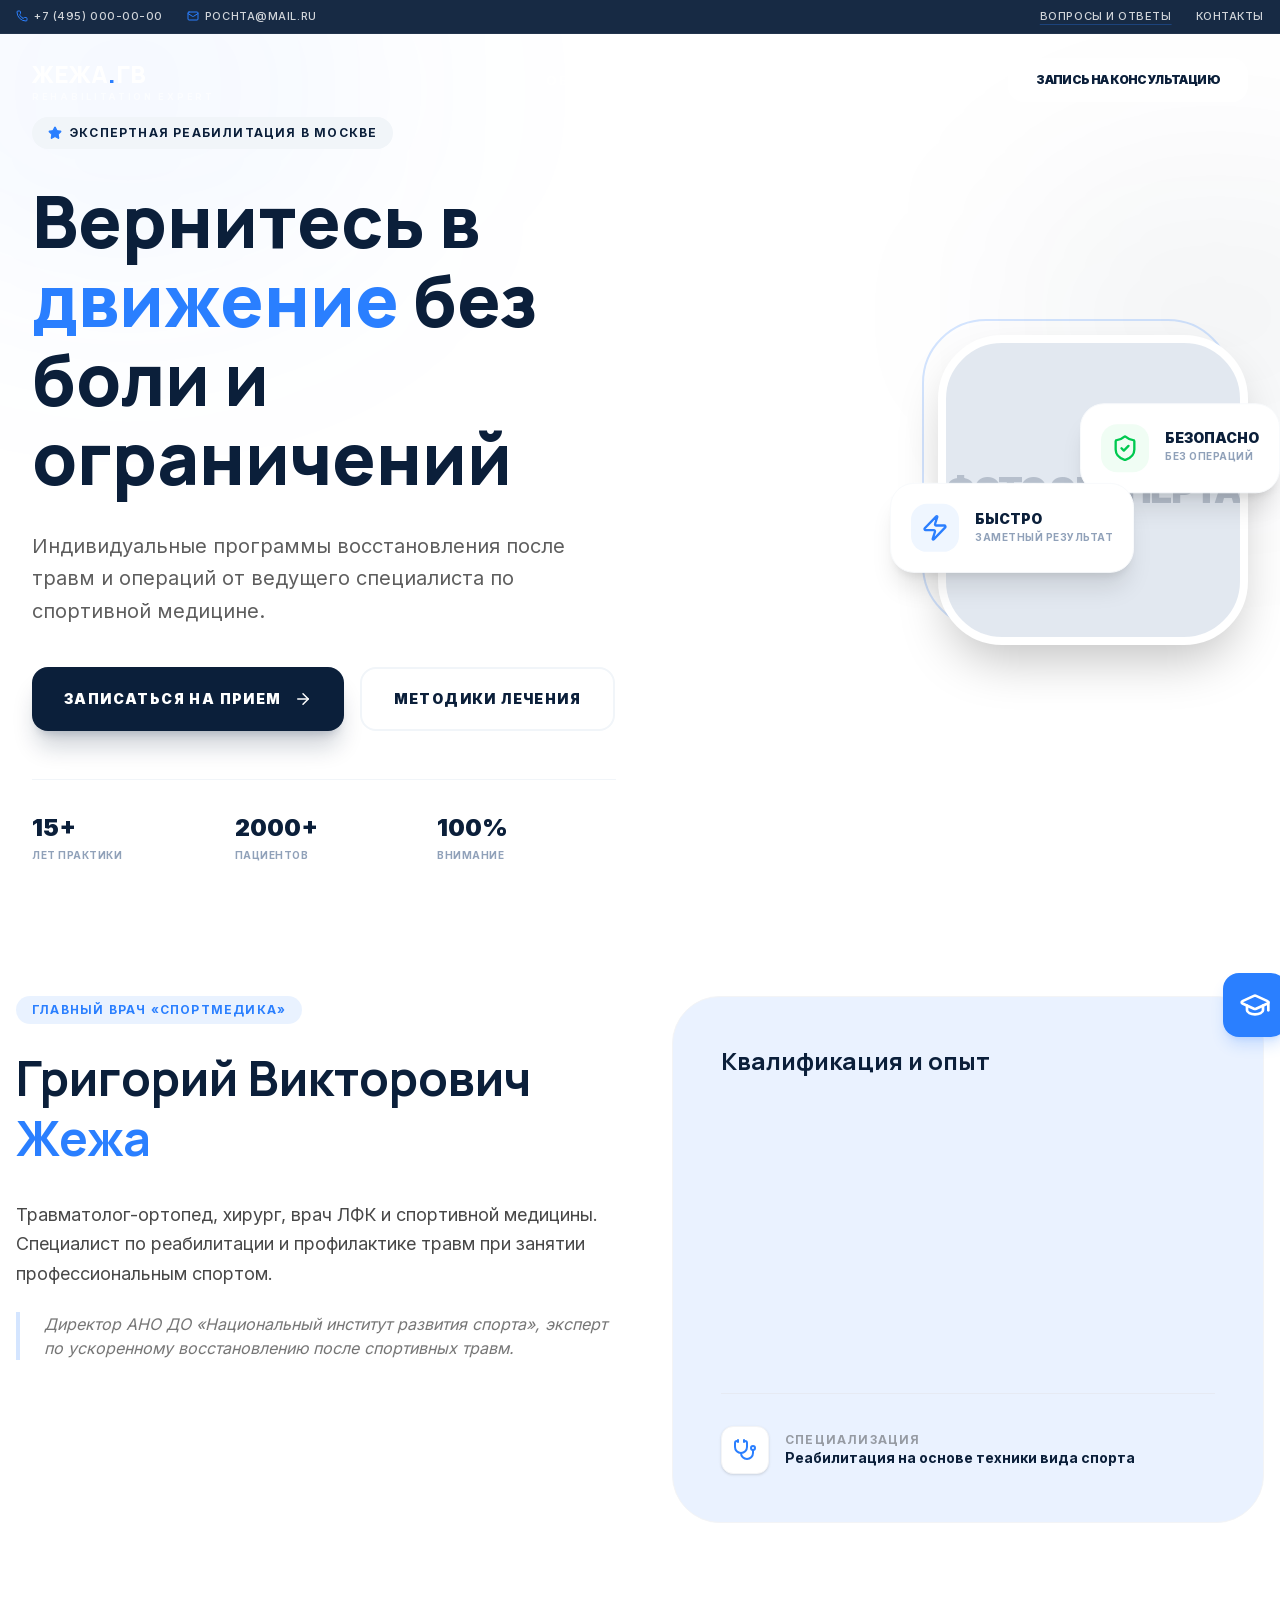
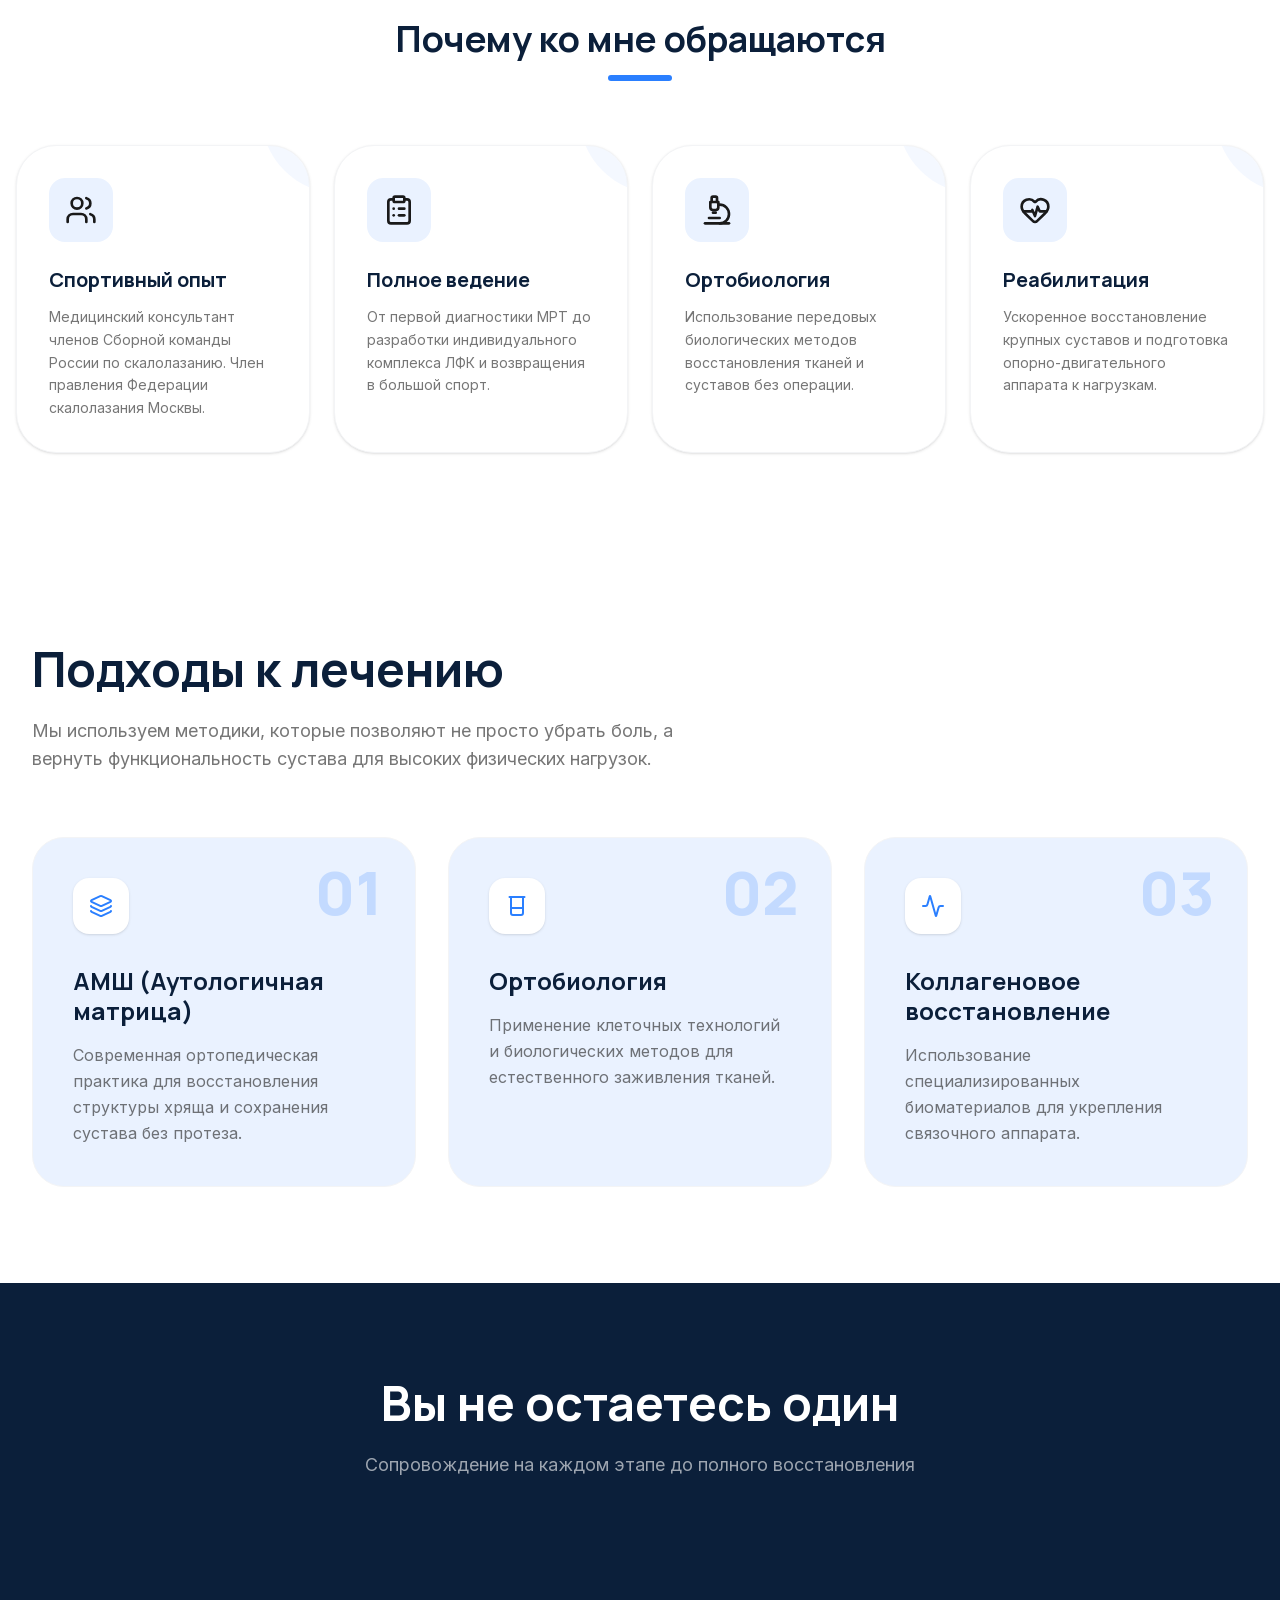
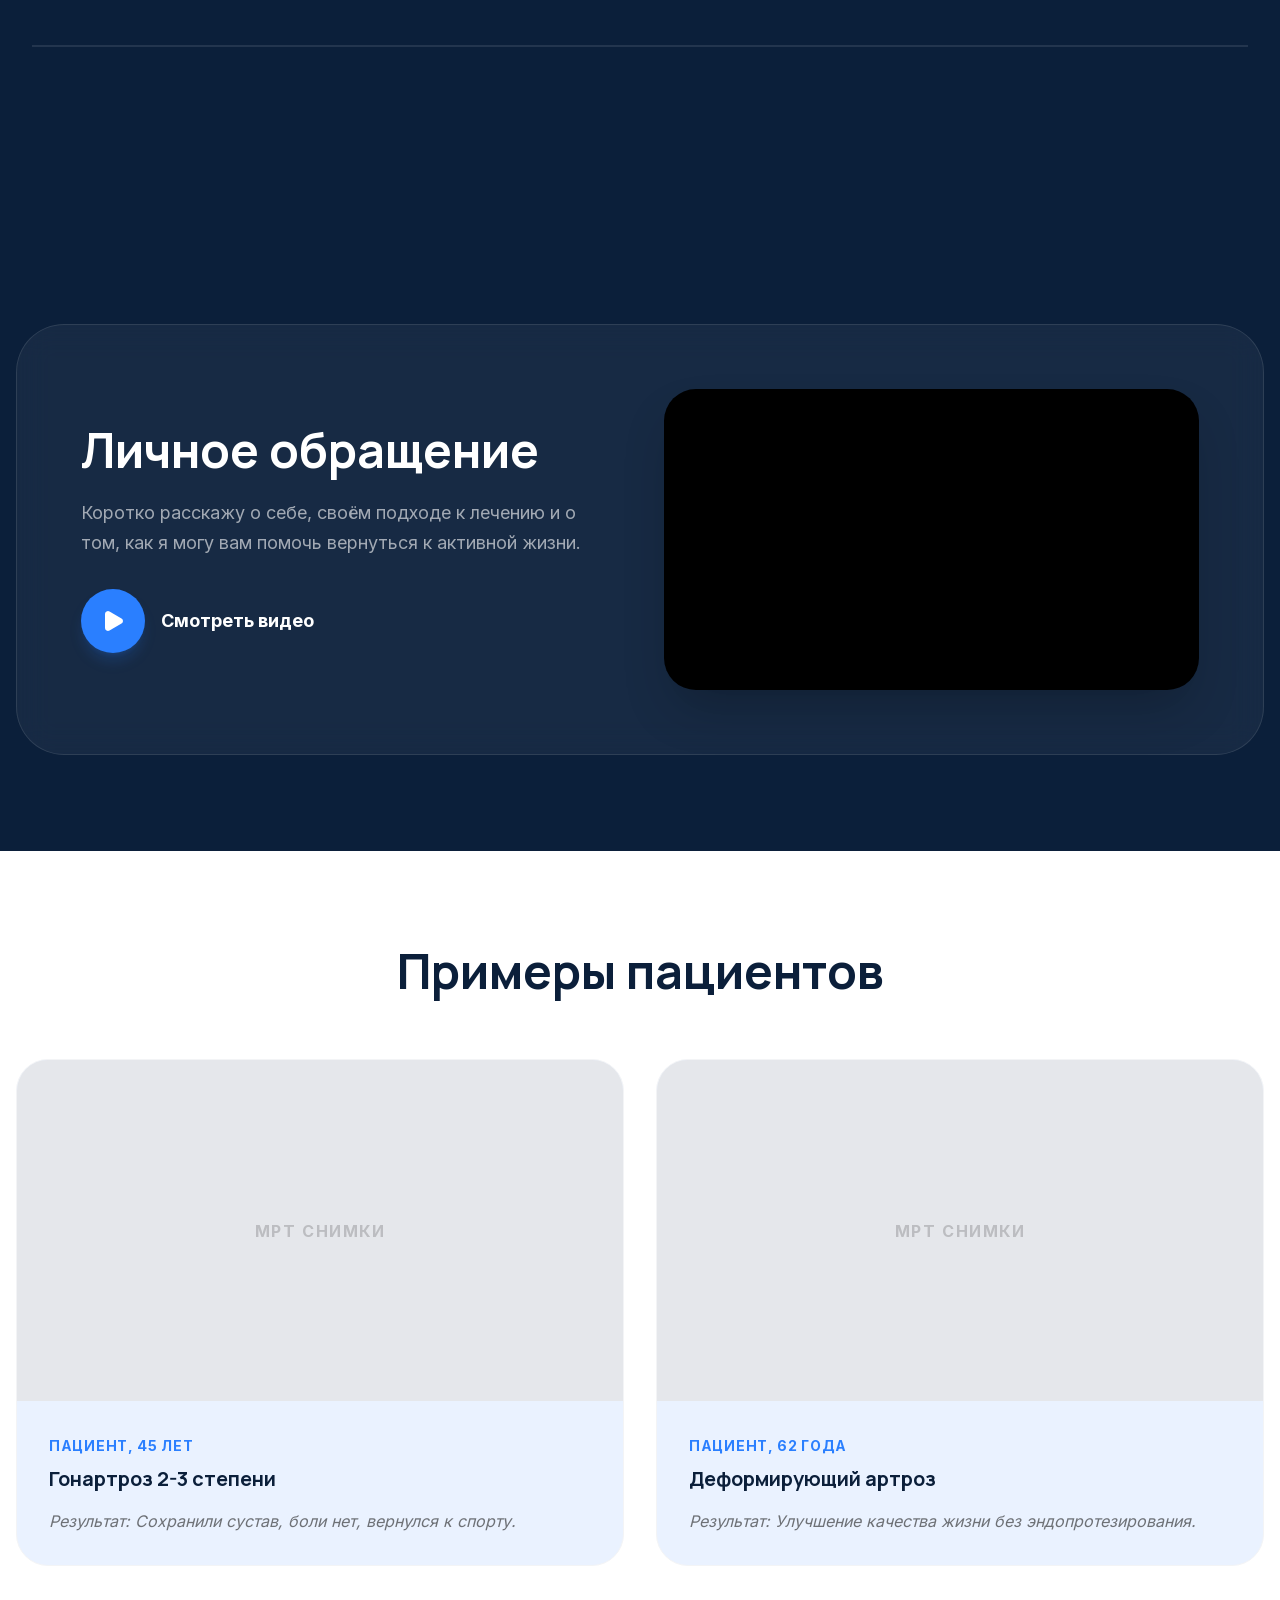
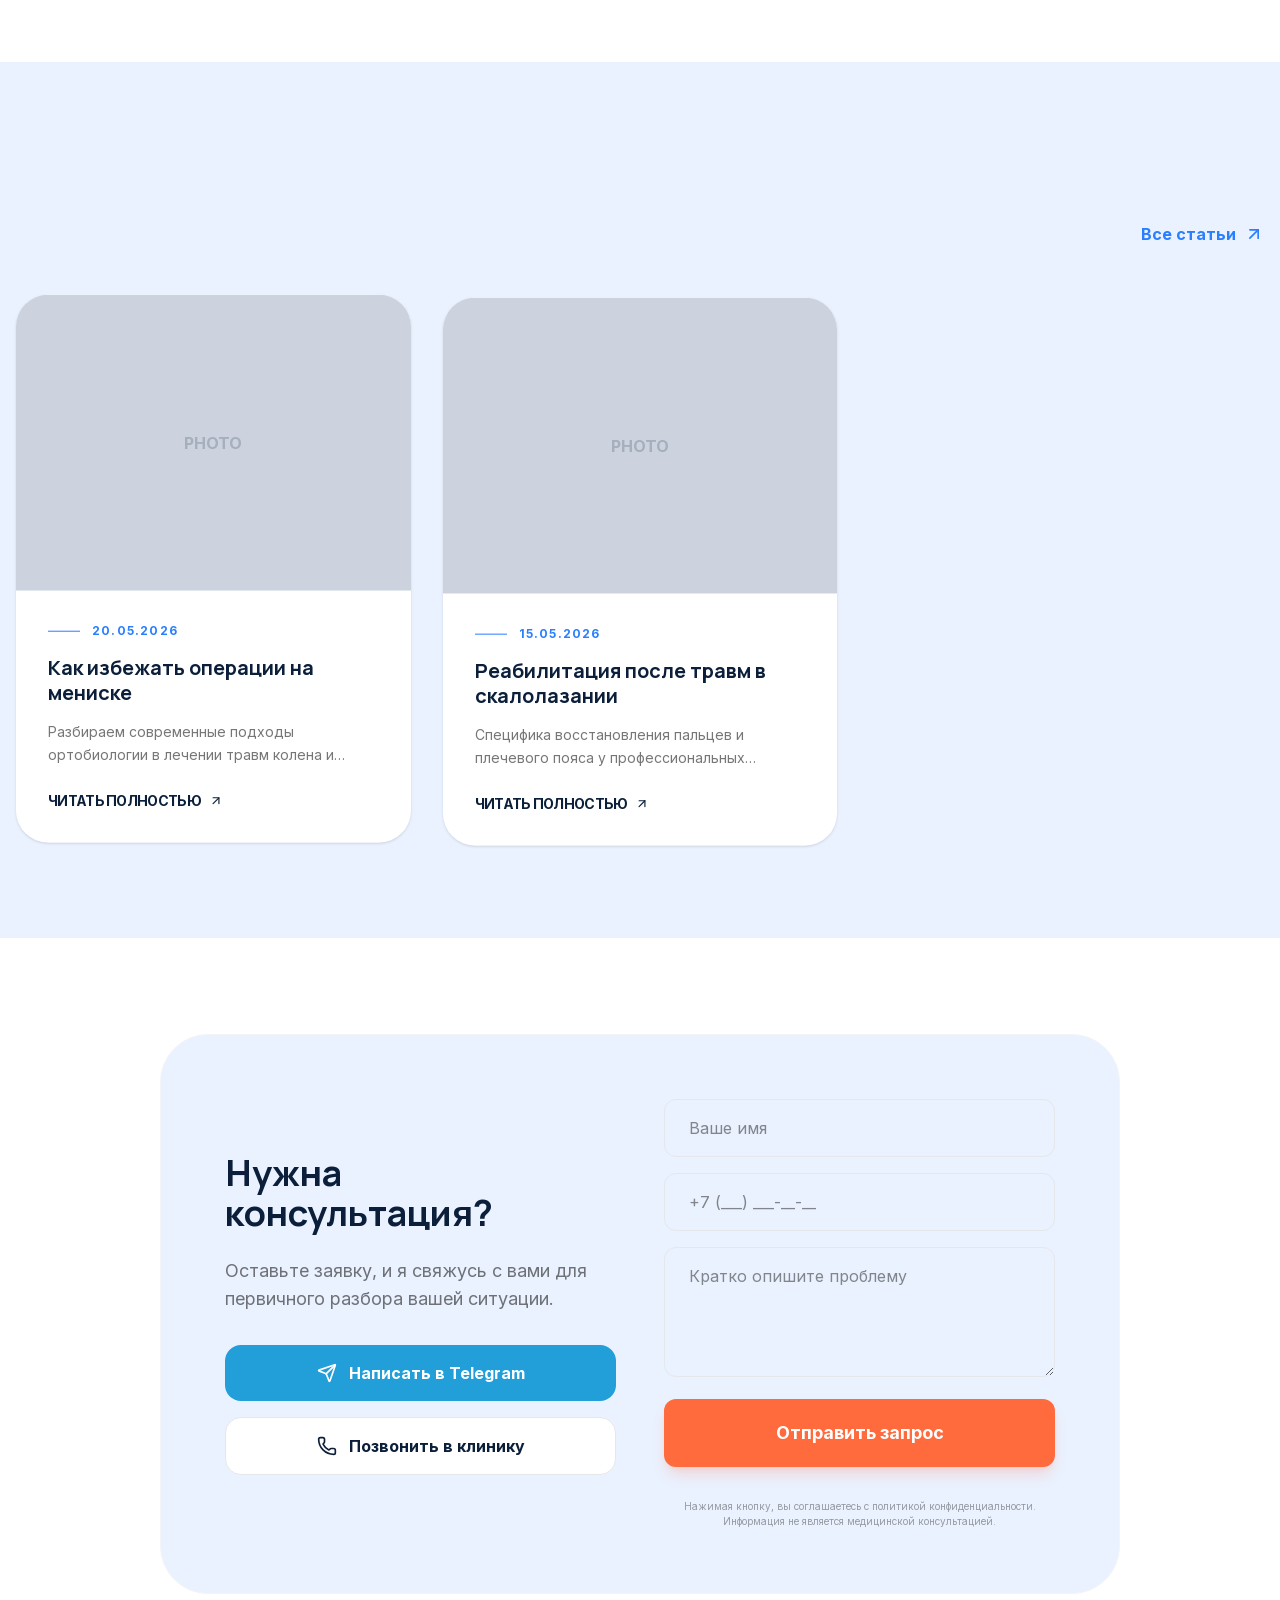
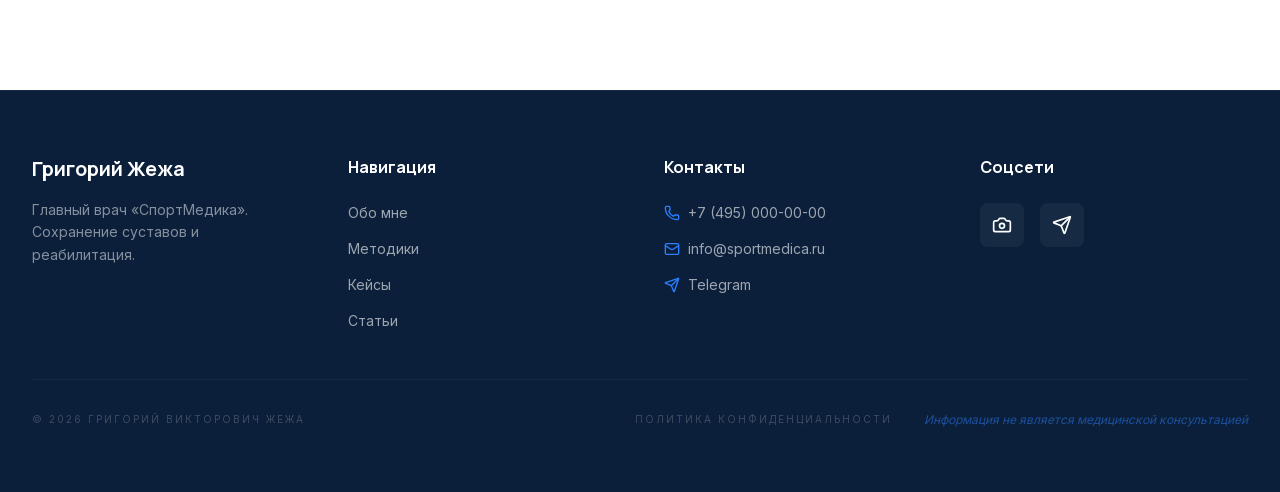
==== index.html @ 29bcb1c1 ". first comm ." ====
<!DOCTYPE html><html lang="ru" class="manrope_87aaf87d-module__mHjxla__variable inter_22094684-module__29r1Fa__variable scroll-smooth"><head><meta charSet="utf-8"/><meta name="viewport" content="width=device-width, initial-scale=1, maximum-scale=1, user-scalable=no"/><link rel="preload" href="/_next/static/media/83afe278b6a6bb3c-s.p.0q-301v4kxxnr.woff2" as="font" crossorigin="" type="font/woff2"/><link rel="preload" href="/_next/static/media/9c72aa0f40e4eef8-s.p.0m6w47a4e5dy9.woff2" as="font" crossorigin="" type="font/woff2"/><link rel="preload" href="/_next/static/media/a343f882a40d2cc9-s.p.0kho-wj7-y-w1.woff2" as="font" crossorigin="" type="font/woff2"/><link rel="preload" href="/_next/static/media/d3fe2f289711ac3f-s.p.0i6ci0u~g4zml.woff2" as="font" crossorigin="" type="font/woff2"/><link rel="stylesheet" href="/_next/static/chunks/0j6iudkbm4wfx.css" data-precedence="next"/><link rel="preload" as="script" fetchPriority="low" href="/_next/static/chunks/0ht900cau6_ur.js"/><script src="/_next/static/chunks/02i7dfk78~t~2.js" async=""></script><script src="/_next/static/chunks/0n~dq4kpx9xxx.js" async=""></script><script src="/_next/static/chunks/13j~uzrbesmg3.js" async=""></script><script src="/_next/static/chunks/turbopack-18ctrmdii3qih.js" async=""></script><script src="/_next/static/chunks/0dbhjjzl8qfwv.js" async=""></script><script src="/_next/static/chunks/08kvuvv_5a09-.js" async=""></script><script src="/_next/static/chunks/0-hlx5q8zrgz7.js" async=""></script><meta name="next-size-adjust" content=""/><title>Григорий Жежа | Травматолог-ортопед • СпортМедика</title><meta name="description" content="Сохранение суставов без эндопротезирования, реабилитация и спортивная медицина в Москве."/><link rel="icon" href="/favicon.ico?favicon.0x3dzn~oxb6tn.ico" sizes="256x256" type="image/x-icon"/><script src="/_next/static/chunks/03~yq9q893hmn.js" noModule=""></script></head><body class="min-h-screen bg-background font-sans antialiased"><div hidden=""><!--$--><!--/$--></div><main class="relative bg-white"><header class="fixed w-full z-[100]"><div class="bg-[#0B1F3A]/95 text-white/80 border-b border-white/5 transition-all duration-500 py-2"><div class="max-w-7xl mx-auto px-4 flex justify-between items-center text-[11px] font-medium tracking-wider uppercase"><div class="flex gap-6 items-center"><a href="tel:+74950000000" class="flex items-center gap-1.5 hover:text-accent transition-colors"><svg xmlns="http://www.w3.org/2000/svg" width="12" height="12" viewBox="0 0 24 24" fill="none" stroke="currentColor" stroke-width="2" stroke-linecap="round" stroke-linejoin="round" class="lucide lucide-phone text-accent" aria-hidden="true"><path d="M13.832 16.568a1 1 0 0 0 1.213-.303l.355-.465A2 2 0 0 1 17 15h3a2 2 0 0 1 2 2v3a2 2 0 0 1-2 2A18 18 0 0 1 2 4a2 2 0 0 1 2-2h3a2 2 0 0 1 2 2v3a2 2 0 0 1-.8 1.6l-.468.351a1 1 0 0 0-.292 1.233 14 14 0 0 0 6.392 6.384"></path></svg> +7 (495) 000-00-00</a><a href="mailto:pochta@mail.ru" class="hidden sm:flex items-center gap-1.5 hover:text-accent transition-colors"><svg xmlns="http://www.w3.org/2000/svg" width="12" height="12" viewBox="0 0 24 24" fill="none" stroke="currentColor" stroke-width="2" stroke-linecap="round" stroke-linejoin="round" class="lucide lucide-mail text-accent" aria-hidden="true"><path d="m22 7-8.991 5.727a2 2 0 0 1-2.009 0L2 7"></path><rect x="2" y="4" width="20" height="16" rx="2"></rect></svg> pochta@mail.ru</a></div><div class="flex gap-6 items-center"><a href="#faq" class="hover:text-white transition-colors underline decoration-accent/30 underline-offset-4">Вопросы и ответы</a><a href="#contacts" class="hidden sm:block hover:text-white transition-colors">Контакты</a></div></div></div><nav class="transition-all duration-500 bg-transparent py-6"><div class="max-w-7xl mx-auto px-4 sm:px-6 lg:px-8"><div class="flex justify-between items-center"><a href="#" class="flex flex-col group"><span class="font-display font-black text-2xl transition-colors duration-500 text-white">ЖЕЖА<span class="text-accent">.</span>ГВ</span><span class="text-[9px] uppercase font-bold tracking-[0.3em] transition-colors duration-500 text-white/60">Rehabilitation Expert</span></a><div class="hidden md:flex items-center space-x-10"><a href="#about" class="text-[13px] font-bold uppercase tracking-widest hover:text-accent transition-all relative after:content-[&#x27;&#x27;] after:absolute after:bottom-[-4px] after:left-0 after:w-0 after:h-[2px] after:bg-accent after:transition-all hover:after:w-full text-white">Обо мне</a><a href="#methods" class="text-[13px] font-bold uppercase tracking-widest hover:text-accent transition-all relative after:content-[&#x27;&#x27;] after:absolute after:bottom-[-4px] after:left-0 after:w-0 after:h-[2px] after:bg-accent after:transition-all hover:after:w-full text-white">Методики</a><a href="#cases" class="text-[13px] font-bold uppercase tracking-widest hover:text-accent transition-all relative after:content-[&#x27;&#x27;] after:absolute after:bottom-[-4px] after:left-0 after:w-0 after:h-[2px] after:bg-accent after:transition-all hover:after:w-full text-white">Кейсы</a><a href="#articles" class="text-[13px] font-bold uppercase tracking-widest hover:text-accent transition-all relative after:content-[&#x27;&#x27;] after:absolute after:bottom-[-4px] after:left-0 after:w-0 after:h-[2px] after:bg-accent after:transition-all hover:after:w-full text-white">Статьи</a><div class="flex items-center gap-3 pl-4 border-l border-white/10"><button class="px-7 py-3.5 rounded-2xl text-xs font-black uppercase tracking-tighter transition-all hover:scale-105 active:scale-95 shadow-lg bg-white text-primary shadow-white/10">Запись на консультацию</button></div></div><div class="md:hidden flex items-center gap-4"><a href="tel:+74950000000" class="p-2 rounded-xl bg-white/10 text-white"><svg xmlns="http://www.w3.org/2000/svg" width="20" height="20" viewBox="0 0 24 24" fill="none" stroke="currentColor" stroke-width="2" stroke-linecap="round" stroke-linejoin="round" class="lucide lucide-phone" aria-hidden="true"><path d="M13.832 16.568a1 1 0 0 0 1.213-.303l.355-.465A2 2 0 0 1 17 15h3a2 2 0 0 1 2 2v3a2 2 0 0 1-2 2A18 18 0 0 1 2 4a2 2 0 0 1 2-2h3a2 2 0 0 1 2 2v3a2 2 0 0 1-.8 1.6l-.468.351a1 1 0 0 0-.292 1.233 14 14 0 0 0 6.392 6.384"></path></svg></a><button class="p-2 rounded-xl transition-colors bg-accent text-white"><svg xmlns="http://www.w3.org/2000/svg" width="24" height="24" viewBox="0 0 24 24" fill="none" stroke="currentColor" stroke-width="2" stroke-linecap="round" stroke-linejoin="round" class="lucide lucide-menu" aria-hidden="true"><path d="M4 5h16"></path><path d="M4 12h16"></path><path d="M4 19h16"></path></svg></button></div></div></div></nav></header><section class="relative min-h-screen flex items-center pt-20 overflow-hidden bg-white"><div class="absolute top-0 left-0 w-full h-full overflow-hidden pointer-events-none"><div class="absolute -top-[10%] -left-[10%] w-[40%] h-[40%] bg-accent/5 rounded-full blur-[120px]"></div><div class="absolute top-[20%] -right-[10%] w-[30%] h-[30%] bg-primary/5 rounded-full blur-[100px]"></div></div><div class="max-w-7xl mx-auto px-4 sm:px-6 lg:px-8 relative z-10"><div class="grid lg:grid-cols-2 gap-12 items-center"><div style="opacity:0;transform:translateX(-50px)"><div class="inline-flex items-center gap-2 px-4 py-2 rounded-full bg-slate-100 text-primary text-xs font-bold uppercase tracking-widest mb-8"><svg xmlns="http://www.w3.org/2000/svg" width="14" height="14" viewBox="0 0 24 24" fill="none" stroke="currentColor" stroke-width="2" stroke-linecap="round" stroke-linejoin="round" class="lucide lucide-star text-accent fill-accent" aria-hidden="true"><path d="M11.525 2.295a.53.53 0 0 1 .95 0l2.31 4.679a2.123 2.123 0 0 0 1.595 1.16l5.166.756a.53.53 0 0 1 .294.904l-3.736 3.638a2.123 2.123 0 0 0-.611 1.878l.882 5.14a.53.53 0 0 1-.771.56l-4.618-2.428a2.122 2.122 0 0 0-1.973 0L6.396 21.01a.53.53 0 0 1-.77-.56l.881-5.139a2.122 2.122 0 0 0-.611-1.879L2.16 9.795a.53.53 0 0 1 .294-.906l5.165-.755a2.122 2.122 0 0 0 1.597-1.16z"></path></svg><span>Экспертная реабилитация в Москве</span></div><h1 class="text-5xl md:text-7xl font-display font-black text-primary leading-[1.1] mb-8">Вернитесь в <span class="text-accent">движение</span> без боли и ограничений</h1><p class="text-lg md:text-xl text-dark/70 mb-10 leading-relaxed max-w-xl">Индивидуальные программы восстановления после травм и операций от ведущего специалиста по спортивной медицине.</p><div class="flex flex-col sm:flex-row gap-4"><button class="group flex items-center justify-center gap-3 bg-primary text-white px-8 py-5 rounded-2xl font-black uppercase tracking-widest text-sm hover:bg-primary/90 transition-all hover:scale-105 active:scale-95 shadow-xl shadow-primary/20">Записаться на прием<svg xmlns="http://www.w3.org/2000/svg" width="18" height="18" viewBox="0 0 24 24" fill="none" stroke="currentColor" stroke-width="2" stroke-linecap="round" stroke-linejoin="round" class="lucide lucide-arrow-right group-hover:translate-x-1 transition-transform" aria-hidden="true"><path d="M5 12h14"></path><path d="m12 5 7 7-7 7"></path></svg></button><a href="#methods" class="flex items-center justify-center gap-3 bg-white border-2 border-slate-100 text-primary px-8 py-5 rounded-2xl font-black uppercase tracking-widest text-sm hover:border-accent/30 transition-all">Методики лечения</a></div><div class="mt-12 grid grid-cols-3 gap-6 border-t border-slate-100 pt-8"><div class="flex flex-col gap-1"><span class="text-2xl font-black text-primary">15+</span><span class="text-[10px] uppercase font-bold text-slate-400 tracking-wider">Лет практики</span></div><div class="flex flex-col gap-1"><span class="text-2xl font-black text-primary">2000+</span><span class="text-[10px] uppercase font-bold text-slate-400 tracking-wider">Пациентов</span></div><div class="flex flex-col gap-1"><span class="text-2xl font-black text-primary">100%</span><span class="text-[10px] uppercase font-bold text-slate-400 tracking-wider">Внимание</span></div></div></div><div class="relative lg:ml-auto" style="opacity:0;transform:scale(0.8)"><div class="relative w-full aspect-square max-w-[500px] mx-auto"><div class="absolute -top-4 -left-4 w-full h-full border-2 border-accent/20 rounded-[4rem] z-0"></div><div class="relative z-10 w-full h-full bg-slate-200 rounded-[4rem] overflow-hidden shadow-2xl flex items-center justify-center border-8 border-white"><span class="text-primary/20 font-black text-4xl uppercase tracking-tighter">Фото эксперта</span></div><div class="absolute -right-8 top-1/4 z-20 bg-white p-5 rounded-3xl shadow-xl flex items-center gap-4 border border-slate-50"><div class="w-12 h-12 bg-green-50 rounded-2xl flex items-center justify-center text-green-500"><svg xmlns="http://www.w3.org/2000/svg" width="28" height="28" viewBox="0 0 24 24" fill="none" stroke="currentColor" stroke-width="2" stroke-linecap="round" stroke-linejoin="round" class="lucide lucide-shield-check" aria-hidden="true"><path d="M20 13c0 5-3.5 7.5-7.66 8.95a1 1 0 0 1-.67-.01C7.5 20.5 4 18 4 13V6a1 1 0 0 1 1-1c2 0 4.5-1.2 6.24-2.72a1.17 1.17 0 0 1 1.52 0C14.51 3.81 17 5 19 5a1 1 0 0 1 1 1z"></path><path d="m9 12 2 2 4-4"></path></svg></div><div><div class="text-sm font-black text-primary uppercase leading-none mb-1">Безопасно</div><div class="text-[10px] text-slate-400 font-bold uppercase tracking-wider">Без операций</div></div></div><div class="absolute -left-12 bottom-1/4 z-20 bg-white p-5 rounded-3xl shadow-xl flex items-center gap-4 border border-slate-50"><div class="w-12 h-12 bg-blue-50 rounded-2xl flex items-center justify-center text-blue-500"><svg xmlns="http://www.w3.org/2000/svg" width="28" height="28" viewBox="0 0 24 24" fill="none" stroke="currentColor" stroke-width="2" stroke-linecap="round" stroke-linejoin="round" class="lucide lucide-zap" aria-hidden="true"><path d="M4 14a1 1 0 0 1-.78-1.63l9.9-10.2a.5.5 0 0 1 .86.46l-1.92 6.02A1 1 0 0 0 13 10h7a1 1 0 0 1 .78 1.63l-9.9 10.2a.5.5 0 0 1-.86-.46l1.92-6.02A1 1 0 0 0 11 14z"></path></svg></div><div><div class="text-sm font-black text-primary uppercase leading-none mb-1">Быстро</div><div class="text-[10px] text-slate-400 font-bold uppercase tracking-wider">Заметный результат</div></div></div></div></div></div></div></section><section id="about" class="py-24 bg-white overflow-hidden"><div class="max-w-7xl mx-auto px-4"><div class="grid lg:grid-cols-2 gap-16 mb-24 items-start"><div style="opacity:0;transform:translateX(-30px)"><div class="inline-block px-4 py-1.5 bg-accent/10 text-accent rounded-full text-xs font-bold uppercase tracking-widest mb-6">Главный врач «СпортМедика»</div><h2 class="text-4xl md:text-5xl font-display font-bold text-primary mb-8 leading-tight">Григорий Викторович <br/> <span class="text-accent">Жежа</span></h2><div class="space-y-6 text-dark/80 leading-relaxed text-lg"><p>Травматолог-ортопед, хирург, врач ЛФК и спортивной медицины. Специалист по реабилитации и профилактике травм при занятии профессиональным спортом.</p><p class="text-base text-dark/60 italic border-l-4 border-accent/20 pl-6">Директор АНО ДО «Национальный институт развития спорта», эксперт по ускоренному восстановлению после спортивных травм.</p></div></div><div class="bg-background rounded-[3rem] p-8 md:p-12 border border-gray-100 relative" style="opacity:0;transform:translateX(30px)"><div class="absolute -top-6 -right-6 bg-accent p-4 rounded-2xl shadow-lg shadow-accent/20"><svg xmlns="http://www.w3.org/2000/svg" width="24" height="24" viewBox="0 0 24 24" fill="none" stroke="currentColor" stroke-width="2" stroke-linecap="round" stroke-linejoin="round" class="lucide lucide-graduation-cap text-white w-8 h-8" aria-hidden="true"><path d="M21.42 10.922a1 1 0 0 0-.019-1.838L12.83 5.18a2 2 0 0 0-1.66 0L2.6 9.08a1 1 0 0 0 0 1.832l8.57 3.908a2 2 0 0 0 1.66 0z"></path><path d="M22 10v6"></path><path d="M6 12.5V16a6 3 0 0 0 12 0v-3.5"></path></svg></div><h3 class="text-2xl font-bold text-primary mb-8 font-display flex items-center gap-3">Квалификация и опыт</h3><ul class="space-y-5"><li class="flex items-start gap-4 text-sm text-dark/70" style="opacity:0;transform:translateY(10px)"><svg xmlns="http://www.w3.org/2000/svg" width="24" height="24" viewBox="0 0 24 24" fill="none" stroke="currentColor" stroke-width="2" stroke-linecap="round" stroke-linejoin="round" class="lucide lucide-circle-check text-accent w-5 h-5 mt-0.5 shrink-0" aria-hidden="true"><circle cx="12" cy="12" r="10"></circle><path d="m9 12 2 2 4-4"></path></svg><span>ПМГМУ им. И.М. Сеченова (Лечебное дело, Ординатура ЛФК)</span></li><li class="flex items-start gap-4 text-sm text-dark/70" style="opacity:0;transform:translateY(10px)"><svg xmlns="http://www.w3.org/2000/svg" width="24" height="24" viewBox="0 0 24 24" fill="none" stroke="currentColor" stroke-width="2" stroke-linecap="round" stroke-linejoin="round" class="lucide lucide-circle-check text-accent w-5 h-5 mt-0.5 shrink-0" aria-hidden="true"><circle cx="12" cy="12" r="10"></circle><path d="m9 12 2 2 4-4"></path></svg><span>Переподготовка: Травматология, Ортопедия, Мануальная терапия</span></li><li class="flex items-start gap-4 text-sm text-dark/70" style="opacity:0;transform:translateY(10px)"><svg xmlns="http://www.w3.org/2000/svg" width="24" height="24" viewBox="0 0 24 24" fill="none" stroke="currentColor" stroke-width="2" stroke-linecap="round" stroke-linejoin="round" class="lucide lucide-circle-check text-accent w-5 h-5 mt-0.5 shrink-0" aria-hidden="true"><circle cx="12" cy="12" r="10"></circle><path d="m9 12 2 2 4-4"></path></svg><span>Квалификация: МРТ-интерпретация в ортопедии и вертебрологии</span></li><li class="flex items-start gap-4 text-sm text-dark/70" style="opacity:0;transform:translateY(10px)"><svg xmlns="http://www.w3.org/2000/svg" width="24" height="24" viewBox="0 0 24 24" fill="none" stroke="currentColor" stroke-width="2" stroke-linecap="round" stroke-linejoin="round" class="lucide lucide-circle-check text-accent w-5 h-5 mt-0.5 shrink-0" aria-hidden="true"><circle cx="12" cy="12" r="10"></circle><path d="m9 12 2 2 4-4"></path></svg><span>Специализация: Травмы плеча и колена (от операции до спорта)</span></li><li class="flex items-start gap-4 text-sm text-dark/70" style="opacity:0;transform:translateY(10px)"><svg xmlns="http://www.w3.org/2000/svg" width="24" height="24" viewBox="0 0 24 24" fill="none" stroke="currentColor" stroke-width="2" stroke-linecap="round" stroke-linejoin="round" class="lucide lucide-circle-check text-accent w-5 h-5 mt-0.5 shrink-0" aria-hidden="true"><circle cx="12" cy="12" r="10"></circle><path d="m9 12 2 2 4-4"></path></svg><span>Методики: Маллиган-терапия, Кинезиотейпирование, ПИР</span></li></ul><div class="mt-10 pt-8 border-t border-gray-200/60"><div class="flex items-center gap-4"><div class="w-12 h-12 bg-white rounded-xl flex items-center justify-center shadow-sm border border-gray-100"><svg xmlns="http://www.w3.org/2000/svg" width="24" height="24" viewBox="0 0 24 24" fill="none" stroke="currentColor" stroke-width="2" stroke-linecap="round" stroke-linejoin="round" class="lucide lucide-stethoscope text-accent w-6 h-6" aria-hidden="true"><path d="M11 2v2"></path><path d="M5 2v2"></path><path d="M5 3H4a2 2 0 0 0-2 2v4a6 6 0 0 0 12 0V5a2 2 0 0 0-2-2h-1"></path><path d="M8 15a6 6 0 0 0 12 0v-3"></path><circle cx="20" cy="10" r="2"></circle></svg></div><div><p class="text-xs uppercase tracking-widest text-dark/40 font-bold">Специализация</p><p class="text-sm font-bold text-primary">Реабилитация на основе техники вида спорта</p></div></div></div></div></div><div class="text-center mb-16"><h3 class="text-2xl md:text-4xl font-display font-bold text-primary mb-4">Почему ко мне обращаются</h3><div class="w-16 h-1.5 bg-accent mx-auto rounded-full"></div></div><div class="grid md:grid-cols-4 gap-6"><div class="p-8 rounded-[2.5rem] bg-white border border-gray-100 shadow-sm hover:shadow-2xl hover:shadow-accent/5 transition-all duration-500 group relative overflow-hidden" style="opacity:0;transform:translateY(30px)"><div class="absolute top-0 right-0 w-24 h-24 bg-accent/5 rounded-bl-[5rem] -mr-12 -mt-12 group-hover:scale-150 transition-transform duration-700"></div><div class="mb-6 relative"><div class="w-16 h-16 bg-background rounded-2xl flex items-center justify-center group-hover:bg-accent group-hover:text-white transition-colors duration-500"><svg xmlns="http://www.w3.org/2000/svg" width="24" height="24" viewBox="0 0 24 24" fill="none" stroke="currentColor" stroke-width="2" stroke-linecap="round" stroke-linejoin="round" class="lucide lucide-users w-8 h-8 transition-colors duration-500" aria-hidden="true"><path d="M16 21v-2a4 4 0 0 0-4-4H6a4 4 0 0 0-4 4v2"></path><path d="M16 3.128a4 4 0 0 1 0 7.744"></path><path d="M22 21v-2a4 4 0 0 0-3-3.87"></path><circle cx="9" cy="7" r="4"></circle></svg></div></div><h4 class="text-xl font-bold text-primary mb-3 font-display">Спортивный опыт</h4><p class="text-dark/60 text-sm leading-relaxed relative z-10">Медицинский консультант членов Сборной команды России по скалолазанию. Член правления Федерации скалолазания Москвы.</p></div><div class="p-8 rounded-[2.5rem] bg-white border border-gray-100 shadow-sm hover:shadow-2xl hover:shadow-accent/5 transition-all duration-500 group relative overflow-hidden" style="opacity:0;transform:translateY(30px)"><div class="absolute top-0 right-0 w-24 h-24 bg-accent/5 rounded-bl-[5rem] -mr-12 -mt-12 group-hover:scale-150 transition-transform duration-700"></div><div class="mb-6 relative"><div class="w-16 h-16 bg-background rounded-2xl flex items-center justify-center group-hover:bg-accent group-hover:text-white transition-colors duration-500"><svg xmlns="http://www.w3.org/2000/svg" width="24" height="24" viewBox="0 0 24 24" fill="none" stroke="currentColor" stroke-width="2" stroke-linecap="round" stroke-linejoin="round" class="lucide lucide-clipboard-list w-8 h-8 transition-colors duration-500" aria-hidden="true"><rect width="8" height="4" x="8" y="2" rx="1" ry="1"></rect><path d="M16 4h2a2 2 0 0 1 2 2v14a2 2 0 0 1-2 2H6a2 2 0 0 1-2-2V6a2 2 0 0 1 2-2h2"></path><path d="M12 11h4"></path><path d="M12 16h4"></path><path d="M8 11h.01"></path><path d="M8 16h.01"></path></svg></div></div><h4 class="text-xl font-bold text-primary mb-3 font-display">Полное ведение</h4><p class="text-dark/60 text-sm leading-relaxed relative z-10">От первой диагностики МРТ до разработки индивидуального комплекса ЛФК и возвращения в большой спорт.</p></div><div class="p-8 rounded-[2.5rem] bg-white border border-gray-100 shadow-sm hover:shadow-2xl hover:shadow-accent/5 transition-all duration-500 group relative overflow-hidden" style="opacity:0;transform:translateY(30px)"><div class="absolute top-0 right-0 w-24 h-24 bg-accent/5 rounded-bl-[5rem] -mr-12 -mt-12 group-hover:scale-150 transition-transform duration-700"></div><div class="mb-6 relative"><div class="w-16 h-16 bg-background rounded-2xl flex items-center justify-center group-hover:bg-accent group-hover:text-white transition-colors duration-500"><svg xmlns="http://www.w3.org/2000/svg" width="24" height="24" viewBox="0 0 24 24" fill="none" stroke="currentColor" stroke-width="2" stroke-linecap="round" stroke-linejoin="round" class="lucide lucide-microscope w-8 h-8 transition-colors duration-500" aria-hidden="true"><path d="M6 18h8"></path><path d="M3 22h18"></path><path d="M14 22a7 7 0 1 0 0-14h-1"></path><path d="M9 14h2"></path><path d="M9 12a2 2 0 0 1-2-2V6h6v4a2 2 0 0 1-2 2Z"></path><path d="M12 6V3a1 1 0 0 0-1-1H9a1 1 0 0 0-1 1v3"></path></svg></div></div><h4 class="text-xl font-bold text-primary mb-3 font-display">Ортобиология</h4><p class="text-dark/60 text-sm leading-relaxed relative z-10">Использование передовых биологических методов восстановления тканей и суставов без операции.</p></div><div class="p-8 rounded-[2.5rem] bg-white border border-gray-100 shadow-sm hover:shadow-2xl hover:shadow-accent/5 transition-all duration-500 group relative overflow-hidden" style="opacity:0;transform:translateY(30px)"><div class="absolute top-0 right-0 w-24 h-24 bg-accent/5 rounded-bl-[5rem] -mr-12 -mt-12 group-hover:scale-150 transition-transform duration-700"></div><div class="mb-6 relative"><div class="w-16 h-16 bg-background rounded-2xl flex items-center justify-center group-hover:bg-accent group-hover:text-white transition-colors duration-500"><svg xmlns="http://www.w3.org/2000/svg" width="24" height="24" viewBox="0 0 24 24" fill="none" stroke="currentColor" stroke-width="2" stroke-linecap="round" stroke-linejoin="round" class="lucide lucide-heart-pulse w-8 h-8 transition-colors duration-500" aria-hidden="true"><path d="M2 9.5a5.5 5.5 0 0 1 9.591-3.676.56.56 0 0 0 .818 0A5.49 5.49 0 0 1 22 9.5c0 2.29-1.5 4-3 5.5l-5.492 5.313a2 2 0 0 1-3 .019L5 15c-1.5-1.5-3-3.2-3-5.5"></path><path d="M3.22 13H9.5l.5-1 2 4.5 2-7 1.5 3.5h5.27"></path></svg></div></div><h4 class="text-xl font-bold text-primary mb-3 font-display">Реабилитация</h4><p class="text-dark/60 text-sm leading-relaxed relative z-10">Ускоренное восстановление крупных суставов и подготовка опорно-двигательного аппарата к нагрузкам.</p></div></div></div></section><section id="methods" class="py-24 bg-white overflow-hidden"><div class="max-w-7xl mx-auto px-4 sm:px-6 lg:px-8"><div class="mb-16"><h2 class="text-3xl md:text-5xl font-display font-bold text-primary mb-6">Подходы к лечению</h2><p class="text-dark/60 max-w-2xl text-lg">Мы используем методики, которые позволяют не просто убрать боль, а вернуть функциональность сустава для высоких физических нагрузок.</p></div><div class="grid lg:grid-cols-3 gap-8"><div class="group relative p-10 rounded-[2rem] bg-background border border-gray-100 hover:border-accent/30 transition-all duration-500" style="opacity:0;transform:translateX(20px)"><div class="text-accent/20 font-display font-black text-6xl absolute top-6 right-8 group-hover:text-accent/10 transition-colors">01</div><div class="relative z-10"><div class="w-14 h-14 bg-white rounded-2xl flex items-center justify-center shadow-sm text-accent mb-8 group-hover:bg-accent group-hover:text-white transition-all duration-500"><svg xmlns="http://www.w3.org/2000/svg" width="24" height="24" viewBox="0 0 24 24" fill="none" stroke="currentColor" stroke-width="2" stroke-linecap="round" stroke-linejoin="round" class="lucide lucide-layers w-6 h-6" aria-hidden="true"><path d="M12.83 2.18a2 2 0 0 0-1.66 0L2.6 6.08a1 1 0 0 0 0 1.83l8.58 3.91a2 2 0 0 0 1.66 0l8.58-3.9a1 1 0 0 0 0-1.83z"></path><path d="M2 12a1 1 0 0 0 .58.91l8.6 3.91a2 2 0 0 0 1.65 0l8.58-3.9A1 1 0 0 0 22 12"></path><path d="M2 17a1 1 0 0 0 .58.91l8.6 3.91a2 2 0 0 0 1.65 0l8.58-3.9A1 1 0 0 0 22 17"></path></svg></div><h3 class="text-2xl font-bold text-primary mb-4 font-display leading-tight">АМШ (Аутологичная матрица)</h3><p class="text-dark/60 leading-relaxed">Современная ортопедическая практика для восстановления структуры хряща и сохранения сустава без протеза.</p></div></div><div class="group relative p-10 rounded-[2rem] bg-background border border-gray-100 hover:border-accent/30 transition-all duration-500" style="opacity:0;transform:translateX(20px)"><div class="text-accent/20 font-display font-black text-6xl absolute top-6 right-8 group-hover:text-accent/10 transition-colors">02</div><div class="relative z-10"><div class="w-14 h-14 bg-white rounded-2xl flex items-center justify-center shadow-sm text-accent mb-8 group-hover:bg-accent group-hover:text-white transition-all duration-500"><svg xmlns="http://www.w3.org/2000/svg" width="24" height="24" viewBox="0 0 24 24" fill="none" stroke="currentColor" stroke-width="2" stroke-linecap="round" stroke-linejoin="round" class="lucide lucide-beaker w-6 h-6" aria-hidden="true"><path d="M4.5 3h15"></path><path d="M6 3v16a2 2 0 0 0 2 2h8a2 2 0 0 0 2-2V3"></path><path d="M6 14h12"></path></svg></div><h3 class="text-2xl font-bold text-primary mb-4 font-display leading-tight">Ортобиология</h3><p class="text-dark/60 leading-relaxed">Применение клеточных технологий и биологических методов для естественного заживления тканей.</p></div></div><div class="group relative p-10 rounded-[2rem] bg-background border border-gray-100 hover:border-accent/30 transition-all duration-500" style="opacity:0;transform:translateX(20px)"><div class="text-accent/20 font-display font-black text-6xl absolute top-6 right-8 group-hover:text-accent/10 transition-colors">03</div><div class="relative z-10"><div class="w-14 h-14 bg-white rounded-2xl flex items-center justify-center shadow-sm text-accent mb-8 group-hover:bg-accent group-hover:text-white transition-all duration-500"><svg xmlns="http://www.w3.org/2000/svg" width="24" height="24" viewBox="0 0 24 24" fill="none" stroke="currentColor" stroke-width="2" stroke-linecap="round" stroke-linejoin="round" class="lucide lucide-activity w-6 h-6" aria-hidden="true"><path d="M22 12h-2.48a2 2 0 0 0-1.93 1.46l-2.35 8.36a.25.25 0 0 1-.48 0L9.24 2.18a.25.25 0 0 0-.48 0l-2.35 8.36A2 2 0 0 1 4.49 12H2"></path></svg></div><h3 class="text-2xl font-bold text-primary mb-4 font-display leading-tight">Коллагеновое восстановление</h3><p class="text-dark/60 leading-relaxed">Использование специализированных биоматериалов для укрепления связочного аппарата.</p></div></div></div></div></section><section id="process" class="py-24 bg-primary text-white overflow-hidden"><div class="max-w-7xl mx-auto px-4 sm:px-6 lg:px-8"><div class="text-center mb-20"><h2 class="text-3xl md:text-5xl font-display font-bold mb-6">Вы не остаетесь один</h2><p class="text-white/60 text-lg">Сопровождение на каждом этапе до полного восстановления</p></div><div class="relative"><div class="hidden md:block absolute top-1/2 left-0 w-full h-0.5 bg-white/10 -translate-y-1/2 z-0"></div><div class="grid md:grid-cols-4 gap-12 relative z-10"><div class="text-center group" style="opacity:0;transform:translateY(20px)"><div class="w-16 h-16 bg-accent rounded-full mx-auto flex items-center justify-center font-display font-bold text-xl mb-6 border-4 border-primary group-hover:scale-110 transition-transform shadow-[0_0_20px_rgba(42,127,255,0.4)]">1</div><h4 class="text-xl font-bold mb-3 font-display">Диагностика</h4><p class="text-sm text-white/50 leading-relaxed px-4">Точная оценка состояния сустава и МРТ-интерпретация.</p></div><div class="text-center group" style="opacity:0;transform:translateY(20px)"><div class="w-16 h-16 bg-accent rounded-full mx-auto flex items-center justify-center font-display font-bold text-xl mb-6 border-4 border-primary group-hover:scale-110 transition-transform shadow-[0_0_20px_rgba(42,127,255,0.4)]">2</div><h4 class="text-xl font-bold mb-3 font-display">Подготовка</h4><p class="text-sm text-white/50 leading-relaxed px-4">Индивидуальный план лечения и подготовка организма.</p></div><div class="text-center group" style="opacity:0;transform:translateY(20px)"><div class="w-16 h-16 bg-accent rounded-full mx-auto flex items-center justify-center font-display font-bold text-xl mb-6 border-4 border-primary group-hover:scale-110 transition-transform shadow-[0_0_20px_rgba(42,127,255,0.4)]">3</div><h4 class="text-xl font-bold mb-3 font-display">Лечение</h4><p class="text-sm text-white/50 leading-relaxed px-4">Применение ортобиологических методов или микрохирургии.</p></div><div class="text-center group" style="opacity:0;transform:translateY(20px)"><div class="w-16 h-16 bg-accent rounded-full mx-auto flex items-center justify-center font-display font-bold text-xl mb-6 border-4 border-primary group-hover:scale-110 transition-transform shadow-[0_0_20px_rgba(42,127,255,0.4)]">4</div><h4 class="text-xl font-bold mb-3 font-display">Восстановление</h4><p class="text-sm text-white/50 leading-relaxed px-4">Контроль и ЛФК для возвращения к нагрузкам.</p></div></div></div></div></section><section class="py-24 bg-primary overflow-hidden relative"><div class="max-w-7xl mx-auto px-4 relative z-10"><div class="bg-white/5 backdrop-blur-lg rounded-[3rem] p-8 md:p-16 border border-white/10 flex flex-col md:flex-row items-center gap-12"><div class="flex-1"><h2 class="text-3xl md:text-5xl font-display font-bold text-white mb-6">Личное обращение</h2><p class="text-white/60 text-lg mb-8 leading-relaxed">Коротко расскажу о себе, своём подходе к лечению и о том, как я могу вам помочь вернуться к активной жизни.</p><button class="flex items-center gap-4 text-white group"><div class="w-16 h-16 rounded-full bg-accent flex items-center justify-center group-hover:scale-110 transition-transform shadow-lg shadow-accent/20"><svg xmlns="http://www.w3.org/2000/svg" width="24" height="24" viewBox="0 0 24 24" fill="white" stroke="currentColor" stroke-width="2" stroke-linecap="round" stroke-linejoin="round" class="lucide lucide-play" aria-hidden="true"><path d="M5 5a2 2 0 0 1 3.008-1.728l11.997 6.998a2 2 0 0 1 .003 3.458l-12 7A2 2 0 0 1 5 19z"></path></svg></div><span class="font-bold text-lg">Смотреть видео</span></button></div><div class="flex-1 w-full aspect-video bg-black rounded-[2rem] overflow-hidden relative shadow-2xl"><div class="absolute inset-0 bg-[url(&#x27;/video-preview.jpg&#x27;)] bg-cover bg-center opacity-60"></div></div></div></div></section><section id="cases" class="py-24 bg-white"><div class="max-w-7xl mx-auto px-4"><h2 class="text-3xl md:text-5xl font-display font-bold text-primary mb-16 text-center">Примеры пациентов</h2><div class="grid md:grid-cols-2 gap-8"><div class="bg-background rounded-[2rem] overflow-hidden border border-gray-100 group" style="opacity:0;transform:scale(0.95)"><div class="aspect-video bg-gray-200 overflow-hidden relative"><div class="absolute inset-0 flex items-center justify-center text-dark/20 font-bold uppercase tracking-widest">МРТ Снимки</div></div><div class="p-8"><span class="text-accent font-bold text-sm uppercase tracking-wider">Пациент, 45 лет</span><h4 class="text-xl font-bold text-primary mt-2 mb-4">Гонартроз 2-3 степени</h4><p class="text-dark/60 italic">Результат: <!-- -->Сохранили сустав, боли нет, вернулся к спорту.</p></div></div><div class="bg-background rounded-[2rem] overflow-hidden border border-gray-100 group" style="opacity:0;transform:scale(0.95)"><div class="aspect-video bg-gray-200 overflow-hidden relative"><div class="absolute inset-0 flex items-center justify-center text-dark/20 font-bold uppercase tracking-widest">МРТ Снимки</div></div><div class="p-8"><span class="text-accent font-bold text-sm uppercase tracking-wider">Пациент, 62 года</span><h4 class="text-xl font-bold text-primary mt-2 mb-4">Деформирующий артроз</h4><p class="text-dark/60 italic">Результат: <!-- -->Улучшение качества жизни без эндопротезирования.</p></div></div></div></div></section><section id="articles" class="py-24 bg-background"><div class="max-w-7xl mx-auto px-4"><div class="flex justify-between items-end mb-12"><div style="opacity:0;transform:translateX(-20px)"><h2 class="text-3xl md:text-5xl font-display font-bold text-primary mb-4">Статьи и советы</h2><p class="text-dark/60">Полезная информация о здоровье суставов от Григория Викторовича</p></div><button class="hidden md:flex items-center gap-2 text-accent font-bold hover:gap-4 transition-all duration-300">Все статьи <svg xmlns="http://www.w3.org/2000/svg" width="20" height="20" viewBox="0 0 24 24" fill="none" stroke="currentColor" stroke-width="2" stroke-linecap="round" stroke-linejoin="round" class="lucide lucide-arrow-up-right" aria-hidden="true"><path d="M7 7h10v10"></path><path d="M7 17 17 7"></path></svg></button></div><div class="grid md:grid-cols-3 gap-8"><div class="bg-white rounded-[2rem] overflow-hidden shadow-sm hover:shadow-2xl transition-all duration-500 cursor-pointer group" style="opacity:0;transform:translateY(30px)"><div class="aspect-[4/3] bg-gray-200 overflow-hidden relative"><div class="absolute inset-0 bg-primary/10 group-hover:bg-transparent transition-colors duration-500 z-10"></div><div class="w-full h-full bg-slate-200 flex items-center justify-center text-primary/20 font-bold">PHOTO</div></div><div class="p-8"><div class="flex items-center gap-3 mb-4"><span class="w-8 h-px bg-accent"></span><span class="text-xs font-bold text-accent uppercase tracking-widest">20.05.2026</span></div><h3 class="text-xl font-bold text-primary mb-4 font-display leading-tight group-hover:text-accent transition-colors">Как избежать операции на мениске</h3><p class="text-dark/60 text-sm mb-6 line-clamp-2 leading-relaxed">Разбираем современные подходы ортобиологии в лечении травм колена и методы сохранения сустава.</p><div class="flex items-center gap-2 text-primary font-bold text-sm uppercase tracking-tighter">Читать полностью<svg xmlns="http://www.w3.org/2000/svg" width="14" height="14" viewBox="0 0 24 24" fill="none" stroke="currentColor" stroke-width="2" stroke-linecap="round" stroke-linejoin="round" class="lucide lucide-arrow-up-right group-hover:translate-x-1 group-hover:-translate-y-1 transition-transform" aria-hidden="true"><path d="M7 7h10v10"></path><path d="M7 17 17 7"></path></svg></div></div></div><div class="bg-white rounded-[2rem] overflow-hidden shadow-sm hover:shadow-2xl transition-all duration-500 cursor-pointer group" style="opacity:0;transform:translateY(30px)"><div class="aspect-[4/3] bg-gray-200 overflow-hidden relative"><div class="absolute inset-0 bg-primary/10 group-hover:bg-transparent transition-colors duration-500 z-10"></div><div class="w-full h-full bg-slate-200 flex items-center justify-center text-primary/20 font-bold">PHOTO</div></div><div class="p-8"><div class="flex items-center gap-3 mb-4"><span class="w-8 h-px bg-accent"></span><span class="text-xs font-bold text-accent uppercase tracking-widest">15.05.2026</span></div><h3 class="text-xl font-bold text-primary mb-4 font-display leading-tight group-hover:text-accent transition-colors">Реабилитация после травм в скалолазании</h3><p class="text-dark/60 text-sm mb-6 line-clamp-2 leading-relaxed">Специфика восстановления пальцев и плечевого пояса у профессиональных спортсменов.</p><div class="flex items-center gap-2 text-primary font-bold text-sm uppercase tracking-tighter">Читать полностью<svg xmlns="http://www.w3.org/2000/svg" width="14" height="14" viewBox="0 0 24 24" fill="none" stroke="currentColor" stroke-width="2" stroke-linecap="round" stroke-linejoin="round" class="lucide lucide-arrow-up-right group-hover:translate-x-1 group-hover:-translate-y-1 transition-transform" aria-hidden="true"><path d="M7 7h10v10"></path><path d="M7 17 17 7"></path></svg></div></div></div></div></div></section><section class="py-24 bg-white"><div class="max-w-5xl mx-auto px-4 sm:px-6 lg:px-8"><div class="bg-background rounded-[3rem] p-8 md:p-16 border border-gray-100 flex flex-col md:flex-row gap-12 items-center"><div class="flex-1"><h2 class="text-3xl md:text-4xl font-display font-bold text-primary mb-6">Нужна консультация?</h2><p class="text-dark/60 mb-8 text-lg">Оставьте заявку, и я свяжусь с вами для первичного разбора вашей ситуации.</p><div class="space-y-4"><button class="w-full flex items-center justify-center gap-3 bg-[#229ED9] text-white py-4 rounded-2xl font-bold hover:shadow-lg transition-all"><svg xmlns="http://www.w3.org/2000/svg" width="20" height="20" viewBox="0 0 24 24" fill="none" stroke="currentColor" stroke-width="2" stroke-linecap="round" stroke-linejoin="round" class="lucide lucide-send" aria-hidden="true"><path d="M14.536 21.686a.5.5 0 0 0 .937-.024l6.5-19a.496.496 0 0 0-.635-.635l-19 6.5a.5.5 0 0 0-.024.937l7.93 3.18a2 2 0 0 1 1.112 1.11z"></path><path d="m21.854 2.147-10.94 10.939"></path></svg> Написать в Telegram</button><button class="w-full flex items-center justify-center gap-3 bg-white border border-gray-200 text-primary py-4 rounded-2xl font-bold hover:shadow-md transition-all"><svg xmlns="http://www.w3.org/2000/svg" width="20" height="20" viewBox="0 0 24 24" fill="none" stroke="currentColor" stroke-width="2" stroke-linecap="round" stroke-linejoin="round" class="lucide lucide-phone" aria-hidden="true"><path d="M13.832 16.568a1 1 0 0 0 1.213-.303l.355-.465A2 2 0 0 1 17 15h3a2 2 0 0 1 2 2v3a2 2 0 0 1-2 2A18 18 0 0 1 2 4a2 2 0 0 1 2-2h3a2 2 0 0 1 2 2v3a2 2 0 0 1-.8 1.6l-.468.351a1 1 0 0 0-.292 1.233 14 14 0 0 0 6.392 6.384"></path></svg> Позвонить в клинику</button></div></div><div class="flex-1 w-full"><form class="space-y-4"><input type="text" placeholder="Ваше имя" class="w-full px-6 py-4 rounded-xl border border-gray-200 focus:border-accent focus:ring-1 focus:ring-accent outline-none transition-all"/><input type="tel" placeholder="+7 (___) ___-__-__" class="w-full px-6 py-4 rounded-xl border border-gray-200 focus:border-accent focus:ring-1 focus:ring-accent outline-none transition-all"/><textarea placeholder="Кратко опишите проблему" rows="4" class="w-full px-6 py-4 rounded-xl border border-gray-200 focus:border-accent focus:ring-1 focus:ring-accent outline-none transition-all"></textarea><button class="w-full bg-cta text-white py-5 rounded-xl font-bold text-lg shadow-lg shadow-cta/20 hover:-translate-y-1 transition-all">Отправить запрос</button><p class="text-[10px] text-dark/40 text-center mt-4">Нажимая кнопку, вы соглашаетесь с политикой конфиденциальности. Информация не является медицинской консультацией.</p></form></div></div></div></section><footer class="bg-[#0B1F3A] text-white py-16 border-t border-white/5"><div class="max-w-7xl mx-auto px-4 sm:px-6 lg:px-8"><div class="grid md:grid-cols-4 gap-12 mb-12"><div class="col-span-1 md:col-span-1"><h3 class="font-display font-bold text-xl mb-4 text-white">Григорий Жежа</h3><p class="text-white/50 text-sm leading-relaxed">Главный врач «СпортМедика». <br/>Сохранение суставов и реабилитация.</p></div><div><h4 class="font-bold mb-6 text-white">Навигация</h4><ul class="space-y-4 text-sm text-white/60"><li><a href="#about" class="hover:text-[#2A7FFF] transition-colors">Обо мне</a></li><li><a href="#methods" class="hover:text-[#2A7FFF] transition-colors">Методики</a></li><li><a href="#cases" class="hover:text-[#2A7FFF] transition-colors">Кейсы</a></li><li><a href="#articles" class="hover:text-[#2A7FFF] transition-colors">Статьи</a></li></ul></div><div><h4 class="font-bold mb-6 text-white">Контакты</h4><ul class="space-y-4 text-sm text-white/60"><li class="flex items-center gap-2"><svg xmlns="http://www.w3.org/2000/svg" width="16" height="16" viewBox="0 0 24 24" fill="none" stroke="currentColor" stroke-width="2" stroke-linecap="round" stroke-linejoin="round" class="lucide lucide-phone text-[#2A7FFF]" aria-hidden="true"><path d="M13.832 16.568a1 1 0 0 0 1.213-.303l.355-.465A2 2 0 0 1 17 15h3a2 2 0 0 1 2 2v3a2 2 0 0 1-2 2A18 18 0 0 1 2 4a2 2 0 0 1 2-2h3a2 2 0 0 1 2 2v3a2 2 0 0 1-.8 1.6l-.468.351a1 1 0 0 0-.292 1.233 14 14 0 0 0 6.392 6.384"></path></svg> +7 (495) 000-00-00</li><li class="flex items-center gap-2"><svg xmlns="http://www.w3.org/2000/svg" width="16" height="16" viewBox="0 0 24 24" fill="none" stroke="currentColor" stroke-width="2" stroke-linecap="round" stroke-linejoin="round" class="lucide lucide-mail text-[#2A7FFF]" aria-hidden="true"><path d="m22 7-8.991 5.727a2 2 0 0 1-2.009 0L2 7"></path><rect x="2" y="4" width="20" height="16" rx="2"></rect></svg> info@sportmedica.ru</li><li class="flex items-center gap-2"><svg xmlns="http://www.w3.org/2000/svg" width="16" height="16" viewBox="0 0 24 24" fill="none" stroke="currentColor" stroke-width="2" stroke-linecap="round" stroke-linejoin="round" class="lucide lucide-send text-[#2A7FFF]" aria-hidden="true"><path d="M14.536 21.686a.5.5 0 0 0 .937-.024l6.5-19a.496.496 0 0 0-.635-.635l-19 6.5a.5.5 0 0 0-.024.937l7.93 3.18a2 2 0 0 1 1.112 1.11z"></path><path d="m21.854 2.147-10.94 10.939"></path></svg> Telegram</li></ul></div><div><h4 class="font-bold mb-6 text-white">Соцсети</h4><div class="flex gap-4"><a href="#" class="p-3 bg-white/5 rounded-lg hover:bg-[#2A7FFF] transition-all"><svg xmlns="http://www.w3.org/2000/svg" width="20" height="20" viewBox="0 0 24 24" fill="none" stroke="currentColor" stroke-width="2" stroke-linecap="round" stroke-linejoin="round" class="lucide lucide-camera" aria-hidden="true"><path d="M13.997 4a2 2 0 0 1 1.76 1.05l.486.9A2 2 0 0 0 18.003 7H20a2 2 0 0 1 2 2v9a2 2 0 0 1-2 2H4a2 2 0 0 1-2-2V9a2 2 0 0 1 2-2h1.997a2 2 0 0 0 1.759-1.048l.489-.904A2 2 0 0 1 10.004 4z"></path><circle cx="12" cy="13" r="3"></circle></svg></a><a href="#" class="p-3 bg-white/5 rounded-lg hover:bg-[#2A7FFF] transition-all"><svg xmlns="http://www.w3.org/2000/svg" width="20" height="20" viewBox="0 0 24 24" fill="none" stroke="currentColor" stroke-width="2" stroke-linecap="round" stroke-linejoin="round" class="lucide lucide-send" aria-hidden="true"><path d="M14.536 21.686a.5.5 0 0 0 .937-.024l6.5-19a.496.496 0 0 0-.635-.635l-19 6.5a.5.5 0 0 0-.024.937l7.93 3.18a2 2 0 0 1 1.112 1.11z"></path><path d="m21.854 2.147-10.94 10.939"></path></svg></a></div></div></div><div class="pt-8 border-t border-white/5 flex flex-col md:flex-row justify-between items-center gap-4 text-white/20 text-[10px] uppercase tracking-[0.2em]"><span>© 2026 Григорий Викторович Жежа</span><div class="flex gap-8"><span class="hover:text-white transition-colors cursor-pointer">Политика конфиденциальности</span><span class="text-[#2A7FFF]/50 italic normal-case tracking-normal text-xs">Информация не является медицинской консультацией</span></div></div></div></footer></main><!--$--><!--/$--><script src="/_next/static/chunks/0ht900cau6_ur.js" id="_R_" async=""></script><script>(self.__next_f=self.__next_f||[]).push([0])</script><script>self.__next_f.push([1,"1:\"$Sreact.fragment\"\n2:I[39756,[\"/_next/static/chunks/0dbhjjzl8qfwv.js\"],\"default\"]\n3:I[37457,[\"/_next/static/chunks/0dbhjjzl8qfwv.js\"],\"default\"]\n4:I[47257,[\"/_next/static/chunks/0dbhjjzl8qfwv.js\"],\"ClientPageRoot\"]\n5:I[31713,[\"/_next/static/chunks/0dbhjjzl8qfwv.js\",\"/_next/static/chunks/08kvuvv_5a09-.js\",\"/_next/static/chunks/0-hlx5q8zrgz7.js\"],\"default\"]\n8:I[97367,[\"/_next/static/chunks/0dbhjjzl8qfwv.js\"],\"OutletBoundary\"]\n9:\"$Sreact.suspense\"\nb:I[97367,[\"/_next/static/chunks/0dbhjjzl8qfwv.js\"],\"ViewportBoundary\"]\nd:I[97367,[\"/_next/static/chunks/0dbhjjzl8qfwv.js\"],\"MetadataBoundary\"]\nf:I[68027,[\"/_next/static/chunks/0dbhjjzl8qfwv.js\"],\"default\",1]\n:HL[\"/_next/static/chunks/0j6iudkbm4wfx.css\",\"style\"]\n:HL[\"/_next/static/media/83afe278b6a6bb3c-s.p.0q-301v4kxxnr.woff2\",\"font\",{\"crossOrigin\":\"\",\"type\":\"font/woff2\"}]\n:HL[\"/_next/static/media/9c72aa0f40e4eef8-s.p.0m6w47a4e5dy9.woff2\",\"font\",{\"crossOrigin\":\"\",\"type\":\"font/woff2\"}]\n:HL[\"/_next/static/media/a343f882a40d2cc9-s.p.0kho-wj7-y-w1.woff2\",\"font\",{\"crossOrigin\":\"\",\"type\":\"font/woff2\"}]\n:HL[\"/_next/static/media/d3fe2f289711ac3f-s.p.0i6ci0u~g4zml.woff2\",\"font\",{\"crossOrigin\":\"\",\"type\":\"font/woff2\"}]\n"])</script><script>self.__next_f.push([1,"0:{\"P\":null,\"c\":[\"\",\"\"],\"q\":\"\",\"i\":false,\"f\":[[[\"\",{\"children\":[\"__PAGE__\",{}]},\"$undefined\",\"$undefined\",16],[[\"$\",\"$1\",\"c\",{\"children\":[[[\"$\",\"link\",\"0\",{\"rel\":\"stylesheet\",\"href\":\"/_next/static/chunks/0j6iudkbm4wfx.css\",\"precedence\":\"next\",\"crossOrigin\":\"$undefined\",\"nonce\":\"$undefined\"}],[\"$\",\"script\",\"script-0\",{\"src\":\"/_next/static/chunks/0dbhjjzl8qfwv.js\",\"async\":true,\"nonce\":\"$undefined\"}]],[\"$\",\"html\",null,{\"lang\":\"ru\",\"className\":\"manrope_87aaf87d-module__mHjxla__variable inter_22094684-module__29r1Fa__variable scroll-smooth\",\"children\":[\"$\",\"body\",null,{\"className\":\"min-h-screen bg-background font-sans antialiased\",\"children\":[\"$\",\"$L2\",null,{\"parallelRouterKey\":\"children\",\"error\":\"$undefined\",\"errorStyles\":\"$undefined\",\"errorScripts\":\"$undefined\",\"template\":[\"$\",\"$L3\",null,{}],\"templateStyles\":\"$undefined\",\"templateScripts\":\"$undefined\",\"notFound\":[[[\"$\",\"title\",null,{\"children\":\"404: This page could not be found.\"}],[\"$\",\"div\",null,{\"style\":{\"fontFamily\":\"system-ui,\\\"Segoe UI\\\",Roboto,Helvetica,Arial,sans-serif,\\\"Apple Color Emoji\\\",\\\"Segoe UI Emoji\\\"\",\"height\":\"100vh\",\"textAlign\":\"center\",\"display\":\"flex\",\"flexDirection\":\"column\",\"alignItems\":\"center\",\"justifyContent\":\"center\"},\"children\":[\"$\",\"div\",null,{\"children\":[[\"$\",\"style\",null,{\"dangerouslySetInnerHTML\":{\"__html\":\"body{color:#000;background:#fff;margin:0}.next-error-h1{border-right:1px solid rgba(0,0,0,.3)}@media (prefers-color-scheme:dark){body{color:#fff;background:#000}.next-error-h1{border-right:1px solid rgba(255,255,255,.3)}}\"}}],[\"$\",\"h1\",null,{\"className\":\"next-error-h1\",\"style\":{\"display\":\"inline-block\",\"margin\":\"0 20px 0 0\",\"padding\":\"0 23px 0 0\",\"fontSize\":24,\"fontWeight\":500,\"verticalAlign\":\"top\",\"lineHeight\":\"49px\"},\"children\":404}],[\"$\",\"div\",null,{\"style\":{\"display\":\"inline-block\"},\"children\":[\"$\",\"h2\",null,{\"style\":{\"fontSize\":14,\"fontWeight\":400,\"lineHeight\":\"49px\",\"margin\":0},\"children\":\"This page could not be found.\"}]}]]}]}]],[]],\"forbidden\":\"$undefined\",\"unauthorized\":\"$undefined\"}]}]}]]}],{\"children\":[[\"$\",\"$1\",\"c\",{\"children\":[[\"$\",\"$L4\",null,{\"Component\":\"$5\",\"serverProvidedParams\":{\"searchParams\":{},\"params\":{},\"promises\":[\"$@6\",\"$@7\"]}}],[[\"$\",\"script\",\"script-0\",{\"src\":\"/_next/static/chunks/08kvuvv_5a09-.js\",\"async\":true,\"nonce\":\"$undefined\"}],[\"$\",\"script\",\"script-1\",{\"src\":\"/_next/static/chunks/0-hlx5q8zrgz7.js\",\"async\":true,\"nonce\":\"$undefined\"}]],[\"$\",\"$L8\",null,{\"children\":[\"$\",\"$9\",null,{\"name\":\"Next.MetadataOutlet\",\"children\":\"$@a\"}]}]]}],{},null,false,null]},null,false,null],[\"$\",\"$1\",\"h\",{\"children\":[null,[\"$\",\"$Lb\",null,{\"children\":\"$Lc\"}],[\"$\",\"div\",null,{\"hidden\":true,\"children\":[\"$\",\"$Ld\",null,{\"children\":[\"$\",\"$9\",null,{\"name\":\"Next.Metadata\",\"children\":\"$Le\"}]}]}],[\"$\",\"meta\",null,{\"name\":\"next-size-adjust\",\"content\":\"\"}]]}],false]],\"m\":\"$undefined\",\"G\":[\"$f\",[[\"$\",\"link\",\"0\",{\"rel\":\"stylesheet\",\"href\":\"/_next/static/chunks/0j6iudkbm4wfx.css\",\"precedence\":\"next\",\"crossOrigin\":\"$undefined\",\"nonce\":\"$undefined\"}]]],\"S\":true,\"h\":null,\"s\":\"$undefined\",\"l\":\"$undefined\",\"p\":\"$undefined\",\"d\":\"$undefined\",\"b\":\"xnxONPKlD8wPhzKFG_mSy\"}\n"])</script><script>self.__next_f.push([1,"6:{}\n7:\"$0:f:0:1:1:children:0:props:children:0:props:serverProvidedParams:params\"\n"])</script><script>self.__next_f.push([1,"c:[[\"$\",\"meta\",\"0\",{\"charSet\":\"utf-8\"}],[\"$\",\"meta\",\"1\",{\"name\":\"viewport\",\"content\":\"width=device-width, initial-scale=1, maximum-scale=1, user-scalable=no\"}]]\n"])</script><script>self.__next_f.push([1,"10:I[27201,[\"/_next/static/chunks/0dbhjjzl8qfwv.js\"],\"IconMark\"]\na:null\ne:[[\"$\",\"title\",\"0\",{\"children\":\"Григорий Жежа | Травматолог-ортопед • СпортМедика\"}],[\"$\",\"meta\",\"1\",{\"name\":\"description\",\"content\":\"Сохранение суставов без эндопротезирования, реабилитация и спортивная медицина в Москве.\"}],[\"$\",\"link\",\"2\",{\"rel\":\"icon\",\"href\":\"/favicon.ico?favicon.0x3dzn~oxb6tn.ico\",\"sizes\":\"256x256\",\"type\":\"image/x-icon\"}],[\"$\",\"$L10\",\"3\",{}]]\n"])</script></body></html>
---- _next/static/chunks/0j6iudkbm4wfx.css ----
@font-face{font-family:Manrope;font-style:normal;font-weight:200 800;font-display:swap;src:url(../media/a342834df7752944-s.10ev4cu2inrn-.woff2)format("woff2");unicode-range:U+460-52F,U+1C80-1C8A,U+20B4,U+2DE0-2DFF,U+A640-A69F,U+FE2E-FE2F}@font-face{font-family:Manrope;font-style:normal;font-weight:200 800;font-display:swap;src:url(../media/d3fe2f289711ac3f-s.p.0i6ci0u~g4zml.woff2)format("woff2");unicode-range:U+301,U+400-45F,U+490-491,U+4B0-4B1,U+2116}@font-face{font-family:Manrope;font-style:normal;font-weight:200 800;font-display:swap;src:url(../media/58c4895d0a0ef7cc-s.0x1a9yg0jkq20.woff2)format("woff2");unicode-range:U+370-377,U+37A-37F,U+384-38A,U+38C,U+38E-3A1,U+3A3-3FF}@font-face{font-family:Manrope;font-style:normal;font-weight:200 800;font-display:swap;src:url(../media/bfc7db5c00d21bc5-s.0dyk20wuvya7a.woff2)format("woff2");unicode-range:U+102-103,U+110-111,U+128-129,U+168-169,U+1A0-1A1,U+1AF-1B0,U+300-301,U+303-304,U+308-309,U+323,U+329,U+1EA0-1EF9,U+20AB}@font-face{font-family:Manrope;font-style:normal;font-weight:200 800;font-display:swap;src:url(../media/6ab0db14f70d8ed6-s.0ctuso5mgh_i..woff2)format("woff2");unicode-range:U+100-2BA,U+2BD-2C5,U+2C7-2CC,U+2CE-2D7,U+2DD-2FF,U+304,U+308,U+329,U+1D00-1DBF,U+1E00-1E9F,U+1EF2-1EFF,U+2020,U+20A0-20AB,U+20AD-20C0,U+2113,U+2C60-2C7F,U+A720-A7FF}@font-face{font-family:Manrope;font-style:normal;font-weight:200 800;font-display:swap;src:url(../media/a343f882a40d2cc9-s.p.0kho-wj7-y-w1.woff2)format("woff2");unicode-range:U+??,U+131,U+152-153,U+2BB-2BC,U+2C6,U+2DA,U+2DC,U+304,U+308,U+329,U+2000-206F,U+20AC,U+2122,U+2191,U+2193,U+2212,U+2215,U+FEFF,U+FFFD}@font-face{font-family:Manrope Fallback;src:local(Arial);ascent-override:103.31%;descent-override:29.07%;line-gap-override:0.0%;size-adjust:103.19%}.manrope_87aaf87d-module__mHjxla__className{font-family:Manrope,Manrope Fallback;font-style:normal}.manrope_87aaf87d-module__mHjxla__variable{--font-display:"Manrope", "Manrope Fallback"}
@font-face{font-family:Inter;font-style:normal;font-weight:100 900;font-display:swap;src:url(../media/2c55a0e60120577a-s.0bjc5tiuqdqro.woff2)format("woff2");unicode-range:U+460-52F,U+1C80-1C8A,U+20B4,U+2DE0-2DFF,U+A640-A69F,U+FE2E-FE2F}@font-face{font-family:Inter;font-style:normal;font-weight:100 900;font-display:swap;src:url(../media/9c72aa0f40e4eef8-s.p.0m6w47a4e5dy9.woff2)format("woff2");unicode-range:U+301,U+400-45F,U+490-491,U+4B0-4B1,U+2116}@font-face{font-family:Inter;font-style:normal;font-weight:100 900;font-display:swap;src:url(../media/ad66f9afd8947f86-s.11u06r12fd6v_.woff2)format("woff2");unicode-range:U+1F??}@font-face{font-family:Inter;font-style:normal;font-weight:100 900;font-display:swap;src:url(../media/5476f68d60460930-s.0wxq9webf.ew4.woff2)format("woff2");unicode-range:U+370-377,U+37A-37F,U+384-38A,U+38C,U+38E-3A1,U+3A3-3FF}@font-face{font-family:Inter;font-style:normal;font-weight:100 900;font-display:swap;src:url(../media/2bbe8d2671613f1f-s.067x_6k0k23tk.woff2)format("woff2");unicode-range:U+102-103,U+110-111,U+128-129,U+168-169,U+1A0-1A1,U+1AF-1B0,U+300-301,U+303-304,U+308-309,U+323,U+329,U+1EA0-1EF9,U+20AB}@font-face{font-family:Inter;font-style:normal;font-weight:100 900;font-display:swap;src:url(../media/1bffadaabf893a1e-s.16ipb6fqu393i.woff2)format("woff2");unicode-range:U+100-2BA,U+2BD-2C5,U+2C7-2CC,U+2CE-2D7,U+2DD-2FF,U+304,U+308,U+329,U+1D00-1DBF,U+1E00-1E9F,U+1EF2-1EFF,U+2020,U+20A0-20AB,U+20AD-20C0,U+2113,U+2C60-2C7F,U+A720-A7FF}@font-face{font-family:Inter;font-style:normal;font-weight:100 900;font-display:swap;src:url(../media/83afe278b6a6bb3c-s.p.0q-301v4kxxnr.woff2)format("woff2");unicode-range:U+??,U+131,U+152-153,U+2BB-2BC,U+2C6,U+2DA,U+2DC,U+304,U+308,U+329,U+2000-206F,U+20AC,U+2122,U+2191,U+2193,U+2212,U+2215,U+FEFF,U+FFFD}@font-face{font-family:Inter Fallback;src:local(Arial);ascent-override:90.44%;descent-override:22.52%;line-gap-override:0.0%;size-adjust:107.12%}.inter_22094684-module__29r1Fa__className{font-family:Inter,Inter Fallback;font-style:normal}.inter_22094684-module__29r1Fa__variable{--font-sans:"Inter", "Inter Fallback"}
@layer properties{@supports (((-webkit-hyphens:none)) and (not (margin-trim:inline))) or ((-moz-orient:inline) and (not (color:rgb(from red r g b)))){*,:before,:after,::backdrop{--tw-translate-x:0;--tw-translate-y:0;--tw-translate-z:0;--tw-space-y-reverse:0;--tw-space-x-reverse:0;--tw-border-style:solid;--tw-leading:initial;--tw-font-weight:initial;--tw-tracking:initial;--tw-shadow:0 0 #0000;--tw-shadow-color:initial;--tw-shadow-alpha:100%;--tw-inset-shadow:0 0 #0000;--tw-inset-shadow-color:initial;--tw-inset-shadow-alpha:100%;--tw-ring-color:initial;--tw-ring-shadow:0 0 #0000;--tw-inset-ring-color:initial;--tw-inset-ring-shadow:0 0 #0000;--tw-ring-inset:initial;--tw-ring-offset-width:0px;--tw-ring-offset-color:#fff;--tw-ring-offset-shadow:0 0 #0000;--tw-blur:initial;--tw-brightness:initial;--tw-contrast:initial;--tw-grayscale:initial;--tw-hue-rotate:initial;--tw-invert:initial;--tw-opacity:initial;--tw-saturate:initial;--tw-sepia:initial;--tw-drop-shadow:initial;--tw-drop-shadow-color:initial;--tw-drop-shadow-alpha:100%;--tw-drop-shadow-size:initial;--tw-backdrop-blur:initial;--tw-backdrop-brightness:initial;--tw-backdrop-contrast:initial;--tw-backdrop-grayscale:initial;--tw-backdrop-hue-rotate:initial;--tw-backdrop-invert:initial;--tw-backdrop-opacity:initial;--tw-backdrop-saturate:initial;--tw-backdrop-sepia:initial;--tw-duration:initial;--tw-scale-x:1;--tw-scale-y:1;--tw-scale-z:1;--tw-content:""}}}@layer theme{:root,:host{--font-sans:"Inter", sans-serif;--font-mono:ui-monospace, SFMono-Regular, Menlo, Monaco, Consolas, "Liberation Mono", "Courier New", monospace;--color-orange-600:#f05100;--color-green-50:#f0fdf4;--color-green-500:#00c758;--color-blue-50:#eff6ff;--color-blue-500:#3080ff;--color-slate-50:#f8fafc;--color-slate-100:#f1f5f9;--color-slate-200:#e2e8f0;--color-slate-400:#90a1b9;--color-gray-100:#f3f4f6;--color-gray-200:#e5e7eb;--color-black:#000;--color-white:#fff;--spacing:.25rem;--container-lg:32rem;--container-xl:36rem;--container-2xl:42rem;--container-3xl:48rem;--container-5xl:64rem;--container-7xl:80rem;--text-xs:.75rem;--text-xs--line-height:calc(1 / .75);--text-sm:.875rem;--text-sm--line-height:calc(1.25 / .875);--text-base:1rem;--text-base--line-height:calc(1.5 / 1);--text-lg:1.125rem;--text-lg--line-height:calc(1.75 / 1.125);--text-xl:1.25rem;--text-xl--line-height:calc(1.75 / 1.25);--text-2xl:1.5rem;--text-2xl--line-height:calc(2 / 1.5);--text-3xl:1.875rem;--text-3xl--line-height:calc(2.25 / 1.875);--text-4xl:2.25rem;--text-4xl--line-height:calc(2.5 / 2.25);--text-5xl:3rem;--text-5xl--line-height:1;--text-6xl:3.75rem;--text-6xl--line-height:1;--text-7xl:4.5rem;--text-7xl--line-height:1;--font-weight-medium:500;--font-weight-bold:700;--font-weight-extrabold:800;--font-weight-black:900;--tracking-tighter:-.05em;--tracking-normal:0em;--tracking-wider:.05em;--tracking-widest:.1em;--leading-tight:1.25;--leading-relaxed:1.625;--radius-lg:.5rem;--radius-xl:.75rem;--radius-2xl:1rem;--radius-3xl:1.5rem;--blur-sm:8px;--blur-lg:16px;--blur-xl:24px;--aspect-video:16 / 9;--default-transition-duration:.15s;--default-transition-timing-function:cubic-bezier(.4, 0, .2, 1);--default-font-family:var(--font-sans);--default-mono-font-family:var(--font-mono);--color-primary:#0b1f3a;--color-accent:#2a7fff;--color-background:#eaf2ff;--color-dark:#1a1a1a;--color-cta:#ff6b3d;--font-display:"Manrope", sans-serif}@supports (color:lab(0% 0 0)){:root,:host{--color-orange-600:lab(57.1026% 64.2584 89.8886);--color-green-50:lab(98.1563% -5.60117 2.75913);--color-green-500:lab(70.5521% -66.5147 45.8072);--color-blue-50:lab(96.492% -1.14647 -5.11479);--color-blue-500:lab(54.1736% 13.3368 -74.6839);--color-slate-50:lab(98.1434% -.369549 -1.05968);--color-slate-100:lab(96.286% -.852466 -2.46847);--color-slate-200:lab(91.7353% -.998765 -4.76968);--color-slate-400:lab(65.5349% -2.25151 -14.5072);--color-gray-100:lab(96.1596% -.082314 -1.13575);--color-gray-200:lab(91.6229% -.159085 -2.26791)}}}@layer base{*,:after,:before,::backdrop{box-sizing:border-box;border:0 solid;margin:0;padding:0}::file-selector-button{box-sizing:border-box;border:0 solid;margin:0;padding:0}html,:host{-webkit-text-size-adjust:100%;tab-size:4;line-height:1.5;font-family:var(--default-font-family,ui-sans-serif, system-ui, sans-serif, "Apple Color Emoji", "Segoe UI Emoji", "Segoe UI Symbol", "Noto Color Emoji");font-feature-settings:var(--default-font-feature-settings,normal);font-variation-settings:var(--default-font-variation-settings,normal);-webkit-tap-highlight-color:transparent}hr{height:0;color:inherit;border-top-width:1px}abbr:where([title]){-webkit-text-decoration:underline dotted;text-decoration:underline dotted}h1,h2,h3,h4,h5,h6{font-size:inherit;font-weight:inherit}a{color:inherit;-webkit-text-decoration:inherit;-webkit-text-decoration:inherit;-webkit-text-decoration:inherit;-webkit-text-decoration:inherit;text-decoration:inherit}b,strong{font-weight:bolder}code,kbd,samp,pre{font-family:var(--default-mono-font-family,ui-monospace, SFMono-Regular, Menlo, Monaco, Consolas, "Liberation Mono", "Courier New", monospace);font-feature-settings:var(--default-mono-font-feature-settings,normal);font-variation-settings:var(--default-mono-font-variation-settings,normal);font-size:1em}small{font-size:80%}sub,sup{vertical-align:baseline;font-size:75%;line-height:0;position:relative}sub{bottom:-.25em}sup{top:-.5em}table{text-indent:0;border-color:inherit;border-collapse:collapse}:-moz-focusring{outline:auto}progress{vertical-align:baseline}summary{display:list-item}ol,ul,menu{list-style:none}img,svg,video,canvas,audio,iframe,embed,object{vertical-align:middle;display:block}img,video{max-width:100%;height:auto}button,input,select,optgroup,textarea{font:inherit;font-feature-settings:inherit;font-variation-settings:inherit;letter-spacing:inherit;color:inherit;opacity:1;background-color:#0000;border-radius:0}::file-selector-button{font:inherit;font-feature-settings:inherit;font-variation-settings:inherit;letter-spacing:inherit;color:inherit;opacity:1;background-color:#0000;border-radius:0}:where(select:is([multiple],[size])) optgroup{font-weight:bolder}:where(select:is([multiple],[size])) optgroup option{padding-inline-start:20px}::file-selector-button{margin-inline-end:4px}::placeholder{opacity:1}@supports (not ((-webkit-appearance:-apple-pay-button))) or (contain-intrinsic-size:1px){::placeholder{color:currentColor}@supports (color:color-mix(in lab, red, red)){::placeholder{color:color-mix(in oklab, currentcolor 50%, transparent)}}}textarea{resize:vertical}::-webkit-search-decoration{-webkit-appearance:none}::-webkit-date-and-time-value{min-height:1lh;text-align:inherit}::-webkit-datetime-edit{display:inline-flex}::-webkit-datetime-edit-fields-wrapper{padding:0}::-webkit-datetime-edit{padding-block:0}::-webkit-datetime-edit-year-field{padding-block:0}::-webkit-datetime-edit-month-field{padding-block:0}::-webkit-datetime-edit-day-field{padding-block:0}::-webkit-datetime-edit-hour-field{padding-block:0}::-webkit-datetime-edit-minute-field{padding-block:0}::-webkit-datetime-edit-second-field{padding-block:0}::-webkit-datetime-edit-millisecond-field{padding-block:0}::-webkit-datetime-edit-meridiem-field{padding-block:0}::-webkit-calendar-picker-indicator{line-height:1}:-moz-ui-invalid{box-shadow:none}button,input:where([type=button],[type=reset],[type=submit]){appearance:button}::file-selector-button{appearance:button}::-webkit-inner-spin-button{height:auto}::-webkit-outer-spin-button{height:auto}[hidden]:where(:not([hidden=until-found])){display:none!important}:root{--background:#eaf2ff;--foreground:#1a1a1a}body{background-color:var(--background);color:var(--foreground);font-family:var(--font-sans);-webkit-font-smoothing:antialiased;-moz-osx-font-smoothing:grayscale;margin:0}h1,h2,h3,h4,h5,h6{font-family:var(--font-display)}}@layer components;@layer utilities{.pointer-events-none{pointer-events:none}.absolute{position:absolute}.fixed{position:fixed}.relative{position:relative}.inset-0{inset:calc(var(--spacing) * 0)}.start{inset-inline-start:var(--spacing)}.-top-4{top:calc(var(--spacing) * -4)}.-top-6{top:calc(var(--spacing) * -6)}.-top-\[10\%\]{top:-10%}.top-0{top:calc(var(--spacing) * 0)}.top-1\/2{top:50%}.top-1\/4{top:25%}.top-6{top:calc(var(--spacing) * 6)}.top-\[20\%\]{top:20%}.-right-6{right:calc(var(--spacing) * -6)}.-right-8{right:calc(var(--spacing) * -8)}.-right-\[10\%\]{right:-10%}.right-0{right:calc(var(--spacing) * 0)}.right-6{right:calc(var(--spacing) * 6)}.right-8{right:calc(var(--spacing) * 8)}.bottom-1\/4{bottom:25%}.-left-4{left:calc(var(--spacing) * -4)}.-left-12{left:calc(var(--spacing) * -12)}.-left-\[10\%\]{left:-10%}.left-0{left:calc(var(--spacing) * 0)}.z-0{z-index:0}.z-10{z-index:10}.z-20{z-index:20}.z-\[100\]{z-index:100}.z-\[110\]{z-index:110}.z-\[150\]{z-index:150}.col-span-1{grid-column:span 1/span 1}.mx-auto{margin-inline:auto}.-mt-12{margin-top:calc(var(--spacing) * -12)}.mt-0\.5{margin-top:calc(var(--spacing) * .5)}.mt-2{margin-top:calc(var(--spacing) * 2)}.mt-4{margin-top:calc(var(--spacing) * 4)}.mt-10{margin-top:calc(var(--spacing) * 10)}.mt-12{margin-top:calc(var(--spacing) * 12)}.mt-16{margin-top:calc(var(--spacing) * 16)}.-mr-12{margin-right:calc(var(--spacing) * -12)}.mb-1{margin-bottom:calc(var(--spacing) * 1)}.mb-2{margin-bottom:calc(var(--spacing) * 2)}.mb-3{margin-bottom:calc(var(--spacing) * 3)}.mb-4{margin-bottom:calc(var(--spacing) * 4)}.mb-6{margin-bottom:calc(var(--spacing) * 6)}.mb-8{margin-bottom:calc(var(--spacing) * 8)}.mb-10{margin-bottom:calc(var(--spacing) * 10)}.mb-12{margin-bottom:calc(var(--spacing) * 12)}.mb-16{margin-bottom:calc(var(--spacing) * 16)}.mb-20{margin-bottom:calc(var(--spacing) * 20)}.mb-24{margin-bottom:calc(var(--spacing) * 24)}.ml-1{margin-left:calc(var(--spacing) * 1)}.line-clamp-2{-webkit-line-clamp:2;-webkit-box-orient:vertical;display:-webkit-box;overflow:hidden}.block{display:block}.flex{display:flex}.grid{display:grid}.hidden{display:none}.inline-block{display:inline-block}.inline-flex{display:inline-flex}.aspect-\[4\/3\]{aspect-ratio:4/3}.aspect-square{aspect-ratio:1}.aspect-video{aspect-ratio:var(--aspect-video)}.h-0{height:calc(var(--spacing) * 0)}.h-0\.5{height:calc(var(--spacing) * .5)}.h-1\.5{height:calc(var(--spacing) * 1.5)}.h-5{height:calc(var(--spacing) * 5)}.h-6{height:calc(var(--spacing) * 6)}.h-8{height:calc(var(--spacing) * 8)}.h-12{height:calc(var(--spacing) * 12)}.h-14{height:calc(var(--spacing) * 14)}.h-16{height:calc(var(--spacing) * 16)}.h-24{height:calc(var(--spacing) * 24)}.h-\[30\%\]{height:30%}.h-\[40\%\]{height:40%}.h-full{height:100%}.h-px{height:1px}.min-h-screen{min-height:100vh}.w-5{width:calc(var(--spacing) * 5)}.w-6{width:calc(var(--spacing) * 6)}.w-8{width:calc(var(--spacing) * 8)}.w-12{width:calc(var(--spacing) * 12)}.w-14{width:calc(var(--spacing) * 14)}.w-16{width:calc(var(--spacing) * 16)}.w-24{width:calc(var(--spacing) * 24)}.w-\[30\%\]{width:30%}.w-\[40\%\]{width:40%}.w-full{width:100%}.max-w-2xl{max-width:var(--container-2xl)}.max-w-3xl{max-width:var(--container-3xl)}.max-w-5xl{max-width:var(--container-5xl)}.max-w-7xl{max-width:var(--container-7xl)}.max-w-\[500px\]{max-width:500px}.max-w-lg{max-width:var(--container-lg)}.max-w-none{max-width:none}.max-w-xl{max-width:var(--container-xl)}.flex-1{flex:1}.shrink-0{flex-shrink:0}.-translate-y-1\/2{--tw-translate-y:calc(calc(1 / 2 * 100%) * -1);translate:var(--tw-translate-x) var(--tw-translate-y)}.cursor-pointer{cursor:pointer}.resize-none{resize:none}.grid-cols-3{grid-template-columns:repeat(3,minmax(0,1fr))}.flex-col{flex-direction:column}.items-center{align-items:center}.items-end{align-items:flex-end}.items-start{align-items:flex-start}.justify-between{justify-content:space-between}.justify-center{justify-content:center}.gap-1{gap:calc(var(--spacing) * 1)}.gap-1\.5{gap:calc(var(--spacing) * 1.5)}.gap-2{gap:calc(var(--spacing) * 2)}.gap-3{gap:calc(var(--spacing) * 3)}.gap-4{gap:calc(var(--spacing) * 4)}.gap-6{gap:calc(var(--spacing) * 6)}.gap-8{gap:calc(var(--spacing) * 8)}.gap-12{gap:calc(var(--spacing) * 12)}.gap-16{gap:calc(var(--spacing) * 16)}:where(.space-y-4>:not(:last-child)){--tw-space-y-reverse:0;margin-block-start:calc(calc(var(--spacing) * 4) * var(--tw-space-y-reverse));margin-block-end:calc(calc(var(--spacing) * 4) * calc(1 - var(--tw-space-y-reverse)))}:where(.space-y-5>:not(:last-child)){--tw-space-y-reverse:0;margin-block-start:calc(calc(var(--spacing) * 5) * var(--tw-space-y-reverse));margin-block-end:calc(calc(var(--spacing) * 5) * calc(1 - var(--tw-space-y-reverse)))}:where(.space-y-6>:not(:last-child)){--tw-space-y-reverse:0;margin-block-start:calc(calc(var(--spacing) * 6) * var(--tw-space-y-reverse));margin-block-end:calc(calc(var(--spacing) * 6) * calc(1 - var(--tw-space-y-reverse)))}:where(.space-x-10>:not(:last-child)){--tw-space-x-reverse:0;margin-inline-start:calc(calc(var(--spacing) * 10) * var(--tw-space-x-reverse));margin-inline-end:calc(calc(var(--spacing) * 10) * calc(1 - var(--tw-space-x-reverse)))}.overflow-hidden{overflow:hidden}.overflow-y-auto{overflow-y:auto}.scroll-smooth{scroll-behavior:smooth}.rounded-2xl{border-radius:var(--radius-2xl)}.rounded-3xl{border-radius:var(--radius-3xl)}.rounded-\[2\.5rem\]{border-radius:2.5rem}.rounded-\[2rem\]{border-radius:2rem}.rounded-\[3rem\]{border-radius:3rem}.rounded-\[4rem\]{border-radius:4rem}.rounded-full{border-radius:3.40282e38px}.rounded-lg{border-radius:var(--radius-lg)}.rounded-xl{border-radius:var(--radius-xl)}.rounded-bl-\[5rem\]{border-bottom-left-radius:5rem}.border{border-style:var(--tw-border-style);border-width:1px}.border-2{border-style:var(--tw-border-style);border-width:2px}.border-4{border-style:var(--tw-border-style);border-width:4px}.border-8{border-style:var(--tw-border-style);border-width:8px}.border-t{border-top-style:var(--tw-border-style);border-top-width:1px}.border-b{border-bottom-style:var(--tw-border-style);border-bottom-width:1px}.border-l{border-left-style:var(--tw-border-style);border-left-width:1px}.border-l-4{border-left-style:var(--tw-border-style);border-left-width:4px}.border-accent{border-color:var(--color-accent)}.border-accent\/20{border-color:#2a7fff33}@supports (color:color-mix(in lab, red, red)){.border-accent\/20{border-color:color-mix(in oklab, var(--color-accent) 20%, transparent)}}.border-gray-100{border-color:var(--color-gray-100)}.border-gray-200{border-color:var(--color-gray-200)}.border-gray-200\/60{border-color:#e5e7eb99}@supports (color:color-mix(in lab, red, red)){.border-gray-200\/60{border-color:color-mix(in oklab, var(--color-gray-200) 60%, transparent)}}.border-primary{border-color:var(--color-primary)}.border-slate-50{border-color:var(--color-slate-50)}.border-slate-100{border-color:var(--color-slate-100)}.border-white{border-color:var(--color-white)}.border-white\/5{border-color:#ffffff0d}@supports (color:color-mix(in lab, red, red)){.border-white\/5{border-color:color-mix(in oklab, var(--color-white) 5%, transparent)}}.border-white\/10{border-color:#ffffff1a}@supports (color:color-mix(in lab, red, red)){.border-white\/10{border-color:color-mix(in oklab, var(--color-white) 10%, transparent)}}.bg-\[\#0B1F3A\]{background-color:#0b1f3a}.bg-\[\#0B1F3A\]\/95{background-color:#0b1f3af2;background-color:lab(11.3677% .393309 -20.2231/.95)}.bg-\[\#25D366\]{background-color:#25d366}.bg-\[\#229ED9\]{background-color:#229ed9}.bg-accent{background-color:var(--color-accent)}.bg-accent\/5{background-color:#2a7fff0d}@supports (color:color-mix(in lab, red, red)){.bg-accent\/5{background-color:color-mix(in oklab, var(--color-accent) 5%, transparent)}}.bg-accent\/10{background-color:#2a7fff1a}@supports (color:color-mix(in lab, red, red)){.bg-accent\/10{background-color:color-mix(in oklab, var(--color-accent) 10%, transparent)}}.bg-background{background-color:var(--color-background)}.bg-black{background-color:var(--color-black)}.bg-black\/20{background-color:#0003}@supports (color:color-mix(in lab, red, red)){.bg-black\/20{background-color:color-mix(in oklab, var(--color-black) 20%, transparent)}}.bg-blue-50{background-color:var(--color-blue-50)}.bg-cta{background-color:var(--color-cta)}.bg-gray-200{background-color:var(--color-gray-200)}.bg-green-50{background-color:var(--color-green-50)}.bg-primary{background-color:var(--color-primary)}.bg-primary\/5{background-color:#0b1f3a0d}@supports (color:color-mix(in lab, red, red)){.bg-primary\/5{background-color:color-mix(in oklab, var(--color-primary) 5%, transparent)}}.bg-primary\/10{background-color:#0b1f3a1a}@supports (color:color-mix(in lab, red, red)){.bg-primary\/10{background-color:color-mix(in oklab, var(--color-primary) 10%, transparent)}}.bg-primary\/60{background-color:#0b1f3a99}@supports (color:color-mix(in lab, red, red)){.bg-primary\/60{background-color:color-mix(in oklab, var(--color-primary) 60%, transparent)}}.bg-slate-100{background-color:var(--color-slate-100)}.bg-slate-200{background-color:var(--color-slate-200)}.bg-transparent{background-color:#0000}.bg-white{background-color:var(--color-white)}.bg-white\/5{background-color:#ffffff0d}@supports (color:color-mix(in lab, red, red)){.bg-white\/5{background-color:color-mix(in oklab, var(--color-white) 5%, transparent)}}.bg-white\/10{background-color:#ffffff1a}@supports (color:color-mix(in lab, red, red)){.bg-white\/10{background-color:color-mix(in oklab, var(--color-white) 10%, transparent)}}.bg-white\/90{background-color:#ffffffe6}@supports (color:color-mix(in lab, red, red)){.bg-white\/90{background-color:color-mix(in oklab, var(--color-white) 90%, transparent)}}.bg-\[url\(\'\/video-preview\.jpg\'\)\]{background-image:url(/video-preview.jpg)}.bg-cover{background-size:cover}.bg-center{background-position:50%}.fill-accent{fill:var(--color-accent)}.p-2{padding:calc(var(--spacing) * 2)}.p-3{padding:calc(var(--spacing) * 3)}.p-4{padding:calc(var(--spacing) * 4)}.p-5{padding:calc(var(--spacing) * 5)}.p-6{padding:calc(var(--spacing) * 6)}.p-8{padding:calc(var(--spacing) * 8)}.p-10{padding:calc(var(--spacing) * 10)}.p-20{padding:calc(var(--spacing) * 20)}.px-4{padding-inline:calc(var(--spacing) * 4)}.px-5{padding-inline:calc(var(--spacing) * 5)}.px-6{padding-inline:calc(var(--spacing) * 6)}.px-7{padding-inline:calc(var(--spacing) * 7)}.px-8{padding-inline:calc(var(--spacing) * 8)}.py-1\.5{padding-block:calc(var(--spacing) * 1.5)}.py-2{padding-block:calc(var(--spacing) * 2)}.py-3{padding-block:calc(var(--spacing) * 3)}.py-3\.5{padding-block:calc(var(--spacing) * 3.5)}.py-4{padding-block:calc(var(--spacing) * 4)}.py-5{padding-block:calc(var(--spacing) * 5)}.py-6{padding-block:calc(var(--spacing) * 6)}.py-10{padding-block:calc(var(--spacing) * 10)}.py-16{padding-block:calc(var(--spacing) * 16)}.py-24{padding-block:calc(var(--spacing) * 24)}.pt-8{padding-top:calc(var(--spacing) * 8)}.pt-20{padding-top:calc(var(--spacing) * 20)}.pt-32{padding-top:calc(var(--spacing) * 32)}.pb-20{padding-bottom:calc(var(--spacing) * 20)}.pl-4{padding-left:calc(var(--spacing) * 4)}.pl-6{padding-left:calc(var(--spacing) * 6)}.text-center{text-align:center}.font-display{font-family:var(--font-display)}.font-sans{font-family:var(--font-sans)}.text-2xl{font-size:var(--text-2xl);line-height:var(--tw-leading,var(--text-2xl--line-height))}.text-3xl{font-size:var(--text-3xl);line-height:var(--tw-leading,var(--text-3xl--line-height))}.text-4xl{font-size:var(--text-4xl);line-height:var(--tw-leading,var(--text-4xl--line-height))}.text-5xl{font-size:var(--text-5xl);line-height:var(--tw-leading,var(--text-5xl--line-height))}.text-6xl{font-size:var(--text-6xl);line-height:var(--tw-leading,var(--text-6xl--line-height))}.text-base{font-size:var(--text-base);line-height:var(--tw-leading,var(--text-base--line-height))}.text-lg{font-size:var(--text-lg);line-height:var(--tw-leading,var(--text-lg--line-height))}.text-sm{font-size:var(--text-sm);line-height:var(--tw-leading,var(--text-sm--line-height))}.text-xl{font-size:var(--text-xl);line-height:var(--tw-leading,var(--text-xl--line-height))}.text-xs{font-size:var(--text-xs);line-height:var(--tw-leading,var(--text-xs--line-height))}.text-\[9px\]{font-size:9px}.text-\[10px\]{font-size:10px}.text-\[11px\]{font-size:11px}.text-\[13px\]{font-size:13px}.leading-\[1\.1\]{--tw-leading:1.1;line-height:1.1}.leading-none{--tw-leading:1;line-height:1}.leading-relaxed{--tw-leading:var(--leading-relaxed);line-height:var(--leading-relaxed)}.leading-tight{--tw-leading:var(--leading-tight);line-height:var(--leading-tight)}.font-black{--tw-font-weight:var(--font-weight-black);font-weight:var(--font-weight-black)}.font-bold{--tw-font-weight:var(--font-weight-bold);font-weight:var(--font-weight-bold)}.font-extrabold{--tw-font-weight:var(--font-weight-extrabold);font-weight:var(--font-weight-extrabold)}.font-medium{--tw-font-weight:var(--font-weight-medium);font-weight:var(--font-weight-medium)}.tracking-\[0\.2em\]{--tw-tracking:.2em;letter-spacing:.2em}.tracking-\[0\.3em\]{--tw-tracking:.3em;letter-spacing:.3em}.tracking-\[1em\]{--tw-tracking:1em;letter-spacing:1em}.tracking-normal{--tw-tracking:var(--tracking-normal);letter-spacing:var(--tracking-normal)}.tracking-tighter{--tw-tracking:var(--tracking-tighter);letter-spacing:var(--tracking-tighter)}.tracking-wider{--tw-tracking:var(--tracking-wider);letter-spacing:var(--tracking-wider)}.tracking-widest{--tw-tracking:var(--tracking-widest);letter-spacing:var(--tracking-widest)}.text-\[\#2A7FFF\]{color:#2a7fff}.text-\[\#2A7FFF\]\/50{color:#2a7fff80;color:lab(53.8053% 11.3902 -72.0858/.5)}.text-accent{color:var(--color-accent)}.text-accent\/20{color:#2a7fff33}@supports (color:color-mix(in lab, red, red)){.text-accent\/20{color:color-mix(in oklab, var(--color-accent) 20%, transparent)}}.text-blue-500{color:var(--color-blue-500)}.text-dark\/20{color:#1a1a1a33}@supports (color:color-mix(in lab, red, red)){.text-dark\/20{color:color-mix(in oklab, var(--color-dark) 20%, transparent)}}.text-dark\/30{color:#1a1a1a4d}@supports (color:color-mix(in lab, red, red)){.text-dark\/30{color:color-mix(in oklab, var(--color-dark) 30%, transparent)}}.text-dark\/40{color:#1a1a1a66}@supports (color:color-mix(in lab, red, red)){.text-dark\/40{color:color-mix(in oklab, var(--color-dark) 40%, transparent)}}.text-dark\/60{color:#1a1a1a99}@supports (color:color-mix(in lab, red, red)){.text-dark\/60{color:color-mix(in oklab, var(--color-dark) 60%, transparent)}}.text-dark\/70{color:#1a1a1ab3}@supports (color:color-mix(in lab, red, red)){.text-dark\/70{color:color-mix(in oklab, var(--color-dark) 70%, transparent)}}.text-dark\/80{color:#1a1a1acc}@supports (color:color-mix(in lab, red, red)){.text-dark\/80{color:color-mix(in oklab, var(--color-dark) 80%, transparent)}}.text-green-500{color:var(--color-green-500)}.text-primary{color:var(--color-primary)}.text-primary\/10{color:#0b1f3a1a}@supports (color:color-mix(in lab, red, red)){.text-primary\/10{color:color-mix(in oklab, var(--color-primary) 10%, transparent)}}.text-primary\/20{color:#0b1f3a33}@supports (color:color-mix(in lab, red, red)){.text-primary\/20{color:color-mix(in oklab, var(--color-primary) 20%, transparent)}}.text-primary\/70{color:#0b1f3ab3}@supports (color:color-mix(in lab, red, red)){.text-primary\/70{color:color-mix(in oklab, var(--color-primary) 70%, transparent)}}.text-slate-400{color:var(--color-slate-400)}.text-white{color:var(--color-white)}.text-white\/20{color:#fff3}@supports (color:color-mix(in lab, red, red)){.text-white\/20{color:color-mix(in oklab, var(--color-white) 20%, transparent)}}.text-white\/40{color:#fff6}@supports (color:color-mix(in lab, red, red)){.text-white\/40{color:color-mix(in oklab, var(--color-white) 40%, transparent)}}.text-white\/50{color:#ffffff80}@supports (color:color-mix(in lab, red, red)){.text-white\/50{color:color-mix(in oklab, var(--color-white) 50%, transparent)}}.text-white\/60{color:#fff9}@supports (color:color-mix(in lab, red, red)){.text-white\/60{color:color-mix(in oklab, var(--color-white) 60%, transparent)}}.text-white\/80{color:#fffc}@supports (color:color-mix(in lab, red, red)){.text-white\/80{color:color-mix(in oklab, var(--color-white) 80%, transparent)}}.text-white\/90{color:#ffffffe6}@supports (color:color-mix(in lab, red, red)){.text-white\/90{color:color-mix(in oklab, var(--color-white) 90%, transparent)}}.normal-case{text-transform:none}.uppercase{text-transform:uppercase}.italic{font-style:italic}.underline{text-decoration-line:underline}.decoration-accent\/30{text-decoration-color:#2a7fff4d}@supports (color:color-mix(in lab, red, red)){.decoration-accent\/30{-webkit-text-decoration-color:color-mix(in oklab, var(--color-accent) 30%, transparent);-webkit-text-decoration-color:color-mix(in oklab, var(--color-accent) 30%, transparent);-webkit-text-decoration-color:color-mix(in oklab, var(--color-accent) 30%, transparent);text-decoration-color:color-mix(in oklab, var(--color-accent) 30%, transparent)}}.underline-offset-4{text-underline-offset:4px}.antialiased{-webkit-font-smoothing:antialiased;-moz-osx-font-smoothing:grayscale}.opacity-0{opacity:0}.opacity-60{opacity:.6}.shadow-2xl{--tw-shadow:0 25px 50px -12px var(--tw-shadow-color,#00000040);box-shadow:var(--tw-inset-shadow), var(--tw-inset-ring-shadow), var(--tw-ring-offset-shadow), var(--tw-ring-shadow), var(--tw-shadow)}.shadow-\[0_0_20px_rgba\(42\,127\,255\,0\.4\)\]{--tw-shadow:0 0 20px var(--tw-shadow-color,#2a7fff66);box-shadow:var(--tw-inset-shadow), var(--tw-inset-ring-shadow), var(--tw-ring-offset-shadow), var(--tw-ring-shadow), var(--tw-shadow)}.shadow-lg{--tw-shadow:0 10px 15px -3px var(--tw-shadow-color,#0000001a), 0 4px 6px -4px var(--tw-shadow-color,#0000001a);box-shadow:var(--tw-inset-shadow), var(--tw-inset-ring-shadow), var(--tw-ring-offset-shadow), var(--tw-ring-shadow), var(--tw-shadow)}.shadow-sm{--tw-shadow:0 1px 3px 0 var(--tw-shadow-color,#0000001a), 0 1px 2px -1px var(--tw-shadow-color,#0000001a);box-shadow:var(--tw-inset-shadow), var(--tw-inset-ring-shadow), var(--tw-ring-offset-shadow), var(--tw-ring-shadow), var(--tw-shadow)}.shadow-xl{--tw-shadow:0 20px 25px -5px var(--tw-shadow-color,#0000001a), 0 8px 10px -6px var(--tw-shadow-color,#0000001a);box-shadow:var(--tw-inset-shadow), var(--tw-inset-ring-shadow), var(--tw-ring-offset-shadow), var(--tw-ring-shadow), var(--tw-shadow)}.shadow-accent\/20{--tw-shadow-color:#2a7fff33}@supports (color:color-mix(in lab, red, red)){.shadow-accent\/20{--tw-shadow-color:color-mix(in oklab, color-mix(in oklab, var(--color-accent) 20%, transparent) var(--tw-shadow-alpha), transparent)}}.shadow-cta\/20{--tw-shadow-color:#ff6b3d33}@supports (color:color-mix(in lab, red, red)){.shadow-cta\/20{--tw-shadow-color:color-mix(in oklab, color-mix(in oklab, var(--color-cta) 20%, transparent) var(--tw-shadow-alpha), transparent)}}.shadow-primary\/20{--tw-shadow-color:#0b1f3a33}@supports (color:color-mix(in lab, red, red)){.shadow-primary\/20{--tw-shadow-color:color-mix(in oklab, color-mix(in oklab, var(--color-primary) 20%, transparent) var(--tw-shadow-alpha), transparent)}}.shadow-white\/10{--tw-shadow-color:#ffffff1a}@supports (color:color-mix(in lab, red, red)){.shadow-white\/10{--tw-shadow-color:color-mix(in oklab, color-mix(in oklab, var(--color-white) 10%, transparent) var(--tw-shadow-alpha), transparent)}}.blur-\[100px\]{--tw-blur:blur(100px);filter:var(--tw-blur,) var(--tw-brightness,) var(--tw-contrast,) var(--tw-grayscale,) var(--tw-hue-rotate,) var(--tw-invert,) var(--tw-saturate,) var(--tw-sepia,) var(--tw-drop-shadow,)}.blur-\[120px\]{--tw-blur:blur(120px);filter:var(--tw-blur,) var(--tw-brightness,) var(--tw-contrast,) var(--tw-grayscale,) var(--tw-hue-rotate,) var(--tw-invert,) var(--tw-saturate,) var(--tw-sepia,) var(--tw-drop-shadow,)}.backdrop-blur-lg{--tw-backdrop-blur:blur(var(--blur-lg));-webkit-backdrop-filter:var(--tw-backdrop-blur,) var(--tw-backdrop-brightness,) var(--tw-backdrop-contrast,) var(--tw-backdrop-grayscale,) var(--tw-backdrop-hue-rotate,) var(--tw-backdrop-invert,) var(--tw-backdrop-opacity,) var(--tw-backdrop-saturate,) var(--tw-backdrop-sepia,);backdrop-filter:var(--tw-backdrop-blur,) var(--tw-backdrop-brightness,) var(--tw-backdrop-contrast,) var(--tw-backdrop-grayscale,) var(--tw-backdrop-hue-rotate,) var(--tw-backdrop-invert,) var(--tw-backdrop-opacity,) var(--tw-backdrop-saturate,) var(--tw-backdrop-sepia,)}.backdrop-blur-sm{--tw-backdrop-blur:blur(var(--blur-sm));-webkit-backdrop-filter:var(--tw-backdrop-blur,) var(--tw-backdrop-brightness,) var(--tw-backdrop-contrast,) var(--tw-backdrop-grayscale,) var(--tw-backdrop-hue-rotate,) var(--tw-backdrop-invert,) var(--tw-backdrop-opacity,) var(--tw-backdrop-saturate,) var(--tw-backdrop-sepia,);backdrop-filter:var(--tw-backdrop-blur,) var(--tw-backdrop-brightness,) var(--tw-backdrop-contrast,) var(--tw-backdrop-grayscale,) var(--tw-backdrop-hue-rotate,) var(--tw-backdrop-invert,) var(--tw-backdrop-opacity,) var(--tw-backdrop-saturate,) var(--tw-backdrop-sepia,)}.backdrop-blur-xl{--tw-backdrop-blur:blur(var(--blur-xl));-webkit-backdrop-filter:var(--tw-backdrop-blur,) var(--tw-backdrop-brightness,) var(--tw-backdrop-contrast,) var(--tw-backdrop-grayscale,) var(--tw-backdrop-hue-rotate,) var(--tw-backdrop-invert,) var(--tw-backdrop-opacity,) var(--tw-backdrop-saturate,) var(--tw-backdrop-sepia,);backdrop-filter:var(--tw-backdrop-blur,) var(--tw-backdrop-brightness,) var(--tw-backdrop-contrast,) var(--tw-backdrop-grayscale,) var(--tw-backdrop-hue-rotate,) var(--tw-backdrop-invert,) var(--tw-backdrop-opacity,) var(--tw-backdrop-saturate,) var(--tw-backdrop-sepia,)}.transition{transition-property:color,background-color,border-color,outline-color,text-decoration-color,fill,stroke,--tw-gradient-from,--tw-gradient-via,--tw-gradient-to,opacity,box-shadow,transform,translate,scale,rotate,filter,-webkit-backdrop-filter,backdrop-filter,display,content-visibility,overlay,pointer-events;transition-timing-function:var(--tw-ease,var(--default-transition-timing-function));transition-duration:var(--tw-duration,var(--default-transition-duration))}.transition-all{transition-property:all;transition-timing-function:var(--tw-ease,var(--default-transition-timing-function));transition-duration:var(--tw-duration,var(--default-transition-duration))}.transition-colors{transition-property:color,background-color,border-color,outline-color,text-decoration-color,fill,stroke,--tw-gradient-from,--tw-gradient-via,--tw-gradient-to;transition-timing-function:var(--tw-ease,var(--default-transition-timing-function));transition-duration:var(--tw-duration,var(--default-transition-duration))}.transition-transform{transition-property:transform,translate,scale,rotate;transition-timing-function:var(--tw-ease,var(--default-transition-timing-function));transition-duration:var(--tw-duration,var(--default-transition-duration))}.duration-300{--tw-duration:.3s;transition-duration:.3s}.duration-500{--tw-duration:.5s;transition-duration:.5s}.duration-700{--tw-duration:.7s;transition-duration:.7s}.outline-none{--tw-outline-style:none;outline-style:none}@media (hover:hover){.group-hover\:translate-x-1:is(:where(.group):hover *){--tw-translate-x:calc(var(--spacing) * 1);translate:var(--tw-translate-x) var(--tw-translate-y)}.group-hover\:-translate-y-1:is(:where(.group):hover *){--tw-translate-y:calc(var(--spacing) * -1);translate:var(--tw-translate-x) var(--tw-translate-y)}.group-hover\:scale-110:is(:where(.group):hover *){--tw-scale-x:110%;--tw-scale-y:110%;--tw-scale-z:110%;scale:var(--tw-scale-x) var(--tw-scale-y)}.group-hover\:scale-150:is(:where(.group):hover *){--tw-scale-x:150%;--tw-scale-y:150%;--tw-scale-z:150%;scale:var(--tw-scale-x) var(--tw-scale-y)}.group-hover\:bg-accent:is(:where(.group):hover *){background-color:var(--color-accent)}.group-hover\:bg-transparent:is(:where(.group):hover *){background-color:#0000}.group-hover\:text-accent:is(:where(.group):hover *){color:var(--color-accent)}.group-hover\:text-accent\/10:is(:where(.group):hover *){color:#2a7fff1a}@supports (color:color-mix(in lab, red, red)){.group-hover\:text-accent\/10:is(:where(.group):hover *){color:color-mix(in oklab, var(--color-accent) 10%, transparent)}}.group-hover\:text-white:is(:where(.group):hover *){color:var(--color-white)}.group-hover\:opacity-100:is(:where(.group):hover *){opacity:1}}.after\:absolute:after{content:var(--tw-content);position:absolute}.after\:bottom-\[-4px\]:after{content:var(--tw-content);bottom:-4px}.after\:left-0:after{content:var(--tw-content);left:calc(var(--spacing) * 0)}.after\:h-\[2px\]:after{content:var(--tw-content);height:2px}.after\:w-0:after{content:var(--tw-content);width:calc(var(--spacing) * 0)}.after\:bg-accent:after{content:var(--tw-content);background-color:var(--color-accent)}.after\:transition-all:after{content:var(--tw-content);transition-property:all;transition-timing-function:var(--tw-ease,var(--default-transition-timing-function));transition-duration:var(--tw-duration,var(--default-transition-duration))}.after\:content-\[\'\'\]:after{--tw-content:"";content:var(--tw-content)}@media (hover:hover){.hover\:-translate-x-2:hover{--tw-translate-x:calc(var(--spacing) * -2);translate:var(--tw-translate-x) var(--tw-translate-y)}.hover\:-translate-y-1:hover{--tw-translate-y:calc(var(--spacing) * -1);translate:var(--tw-translate-x) var(--tw-translate-y)}.hover\:scale-105:hover{--tw-scale-x:105%;--tw-scale-y:105%;--tw-scale-z:105%;scale:var(--tw-scale-x) var(--tw-scale-y)}.hover\:gap-4:hover{gap:calc(var(--spacing) * 4)}.hover\:border-accent\/30:hover{border-color:#2a7fff4d}@supports (color:color-mix(in lab, red, red)){.hover\:border-accent\/30:hover{border-color:color-mix(in oklab, var(--color-accent) 30%, transparent)}}.hover\:bg-\[\#2A7FFF\]:hover{background-color:#2a7fff}.hover\:bg-orange-600:hover{background-color:var(--color-orange-600)}.hover\:bg-primary\/90:hover{background-color:#0b1f3ae6}@supports (color:color-mix(in lab, red, red)){.hover\:bg-primary\/90:hover{background-color:color-mix(in oklab, var(--color-primary) 90%, transparent)}}.hover\:bg-white\/10:hover{background-color:#ffffff1a}@supports (color:color-mix(in lab, red, red)){.hover\:bg-white\/10:hover{background-color:color-mix(in oklab, var(--color-white) 10%, transparent)}}.hover\:text-\[\#2A7FFF\]:hover{color:#2a7fff}.hover\:text-accent:hover{color:var(--color-accent)}.hover\:text-white:hover{color:var(--color-white)}.hover\:shadow-2xl:hover{--tw-shadow:0 25px 50px -12px var(--tw-shadow-color,#00000040);box-shadow:var(--tw-inset-shadow), var(--tw-inset-ring-shadow), var(--tw-ring-offset-shadow), var(--tw-ring-shadow), var(--tw-shadow)}.hover\:shadow-lg:hover{--tw-shadow:0 10px 15px -3px var(--tw-shadow-color,#0000001a), 0 4px 6px -4px var(--tw-shadow-color,#0000001a);box-shadow:var(--tw-inset-shadow), var(--tw-inset-ring-shadow), var(--tw-ring-offset-shadow), var(--tw-ring-shadow), var(--tw-shadow)}.hover\:shadow-md:hover{--tw-shadow:0 4px 6px -1px var(--tw-shadow-color,#0000001a), 0 2px 4px -2px var(--tw-shadow-color,#0000001a);box-shadow:var(--tw-inset-shadow), var(--tw-inset-ring-shadow), var(--tw-ring-offset-shadow), var(--tw-ring-shadow), var(--tw-shadow)}.hover\:shadow-accent\/5:hover{--tw-shadow-color:#2a7fff0d}@supports (color:color-mix(in lab, red, red)){.hover\:shadow-accent\/5:hover{--tw-shadow-color:color-mix(in oklab, color-mix(in oklab, var(--color-accent) 5%, transparent) var(--tw-shadow-alpha), transparent)}}.hover\:after\:w-full:hover:after{content:var(--tw-content);width:100%}}.focus\:border-accent:focus{border-color:var(--color-accent)}.focus\:ring-1:focus{--tw-ring-shadow:var(--tw-ring-inset,) 0 0 0 calc(1px + var(--tw-ring-offset-width)) var(--tw-ring-color,currentcolor);box-shadow:var(--tw-inset-shadow), var(--tw-inset-ring-shadow), var(--tw-ring-offset-shadow), var(--tw-ring-shadow), var(--tw-shadow)}.focus\:ring-accent:focus{--tw-ring-color:var(--color-accent)}.focus\:outline-none:focus{--tw-outline-style:none;outline-style:none}.active\:scale-95:active{--tw-scale-x:95%;--tw-scale-y:95%;--tw-scale-z:95%;scale:var(--tw-scale-x) var(--tw-scale-y)}@media (min-width:40rem){.sm\:block{display:block}.sm\:flex{display:flex}.sm\:flex-row{flex-direction:row}.sm\:px-6{padding-inline:calc(var(--spacing) * 6)}}@media (min-width:48rem){.md\:col-span-1{grid-column:span 1/span 1}.md\:block{display:block}.md\:flex{display:flex}.md\:hidden{display:none}.md\:grid-cols-2{grid-template-columns:repeat(2,minmax(0,1fr))}.md\:grid-cols-3{grid-template-columns:repeat(3,minmax(0,1fr))}.md\:grid-cols-4{grid-template-columns:repeat(4,minmax(0,1fr))}.md\:flex-row{flex-direction:row}.md\:p-12{padding:calc(var(--spacing) * 12)}.md\:p-16{padding:calc(var(--spacing) * 16)}.md\:text-4xl{font-size:var(--text-4xl);line-height:var(--tw-leading,var(--text-4xl--line-height))}.md\:text-5xl{font-size:var(--text-5xl);line-height:var(--tw-leading,var(--text-5xl--line-height))}.md\:text-7xl{font-size:var(--text-7xl);line-height:var(--tw-leading,var(--text-7xl--line-height))}.md\:text-xl{font-size:var(--text-xl);line-height:var(--tw-leading,var(--text-xl--line-height))}}@media (min-width:64rem){.lg\:ml-auto{margin-left:auto}.lg\:grid-cols-2{grid-template-columns:repeat(2,minmax(0,1fr))}.lg\:grid-cols-3{grid-template-columns:repeat(3,minmax(0,1fr))}.lg\:px-8{padding-inline:calc(var(--spacing) * 8)}}}html{scroll-behavior:smooth}@property --tw-translate-x{syntax:"*";inherits:false;initial-value:0}@property --tw-translate-y{syntax:"*";inherits:false;initial-value:0}@property --tw-translate-z{syntax:"*";inherits:false;initial-value:0}@property --tw-space-y-reverse{syntax:"*";inherits:false;initial-value:0}@property --tw-space-x-reverse{syntax:"*";inherits:false;initial-value:0}@property --tw-border-style{syntax:"*";inherits:false;initial-value:solid}@property --tw-leading{syntax:"*";inherits:false}@property --tw-font-weight{syntax:"*";inherits:false}@property --tw-tracking{syntax:"*";inherits:false}@property --tw-shadow{syntax:"*";inherits:false;initial-value:0 0 #0000}@property --tw-shadow-color{syntax:"*";inherits:false}@property --tw-shadow-alpha{syntax:"<percentage>";inherits:false;initial-value:100%}@property --tw-inset-shadow{syntax:"*";inherits:false;initial-value:0 0 #0000}@property --tw-inset-shadow-color{syntax:"*";inherits:false}@property --tw-inset-shadow-alpha{syntax:"<percentage>";inherits:false;initial-value:100%}@property --tw-ring-color{syntax:"*";inherits:false}@property --tw-ring-shadow{syntax:"*";inherits:false;initial-value:0 0 #0000}@property --tw-inset-ring-color{syntax:"*";inherits:false}@property --tw-inset-ring-shadow{syntax:"*";inherits:false;initial-value:0 0 #0000}@property --tw-ring-inset{syntax:"*";inherits:false}@property --tw-ring-offset-width{syntax:"<length>";inherits:false;initial-value:0}@property --tw-ring-offset-color{syntax:"*";inherits:false;initial-value:#fff}@property --tw-ring-offset-shadow{syntax:"*";inherits:false;initial-value:0 0 #0000}@property --tw-blur{syntax:"*";inherits:false}@property --tw-brightness{syntax:"*";inherits:false}@property --tw-contrast{syntax:"*";inherits:false}@property --tw-grayscale{syntax:"*";inherits:false}@property --tw-hue-rotate{syntax:"*";inherits:false}@property --tw-invert{syntax:"*";inherits:false}@property --tw-opacity{syntax:"*";inherits:false}@property --tw-saturate{syntax:"*";inherits:false}@property --tw-sepia{syntax:"*";inherits:false}@property --tw-drop-shadow{syntax:"*";inherits:false}@property --tw-drop-shadow-color{syntax:"*";inherits:false}@property --tw-drop-shadow-alpha{syntax:"<percentage>";inherits:false;initial-value:100%}@property --tw-drop-shadow-size{syntax:"*";inherits:false}@property --tw-backdrop-blur{syntax:"*";inherits:false}@property --tw-backdrop-brightness{syntax:"*";inherits:false}@property --tw-backdrop-contrast{syntax:"*";inherits:false}@property --tw-backdrop-grayscale{syntax:"*";inherits:false}@property --tw-backdrop-hue-rotate{syntax:"*";inherits:false}@property --tw-backdrop-invert{syntax:"*";inherits:false}@property --tw-backdrop-opacity{syntax:"*";inherits:false}@property --tw-backdrop-saturate{syntax:"*";inherits:false}@property --tw-backdrop-sepia{syntax:"*";inherits:false}@property --tw-duration{syntax:"*";inherits:false}@property --tw-scale-x{syntax:"*";inherits:false;initial-value:1}@property --tw-scale-y{syntax:"*";inherits:false;initial-value:1}@property --tw-scale-z{syntax:"*";inherits:false;initial-value:1}@property --tw-content{syntax:"*";inherits:false;initial-value:""}
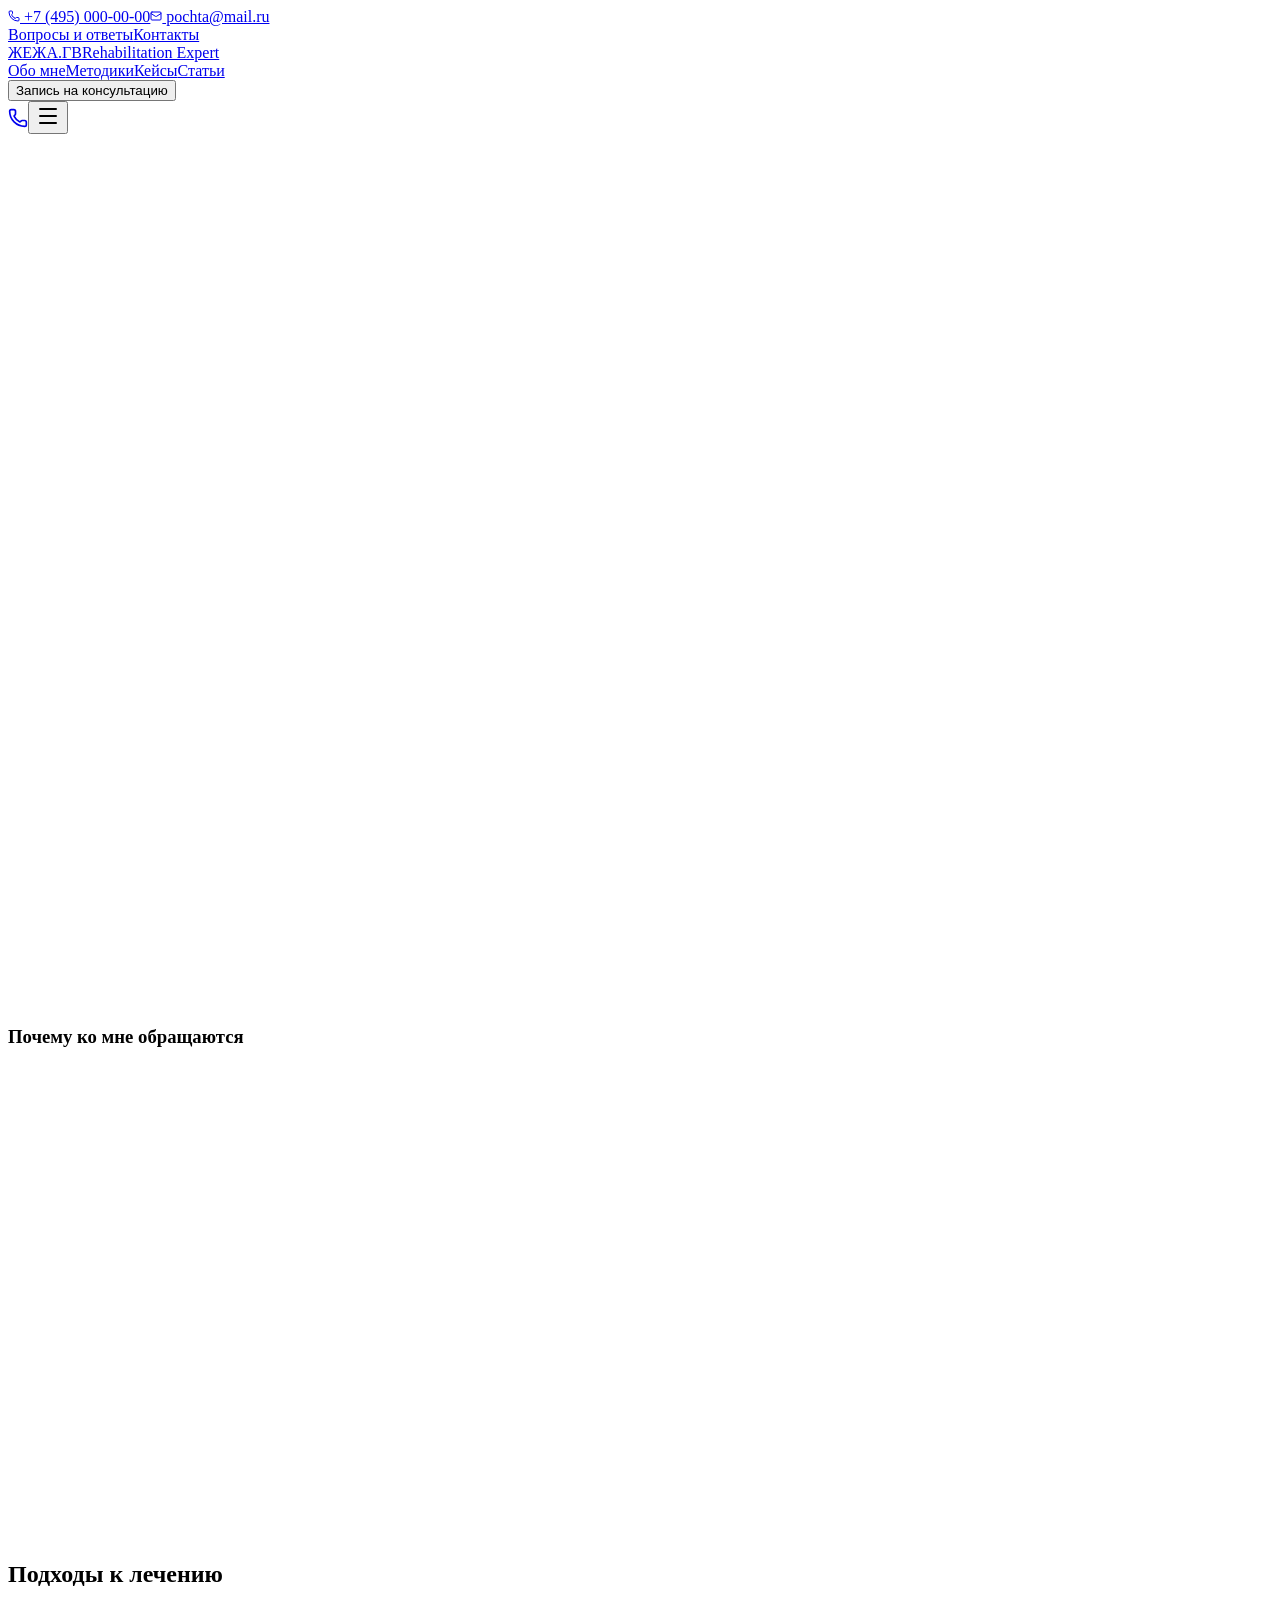
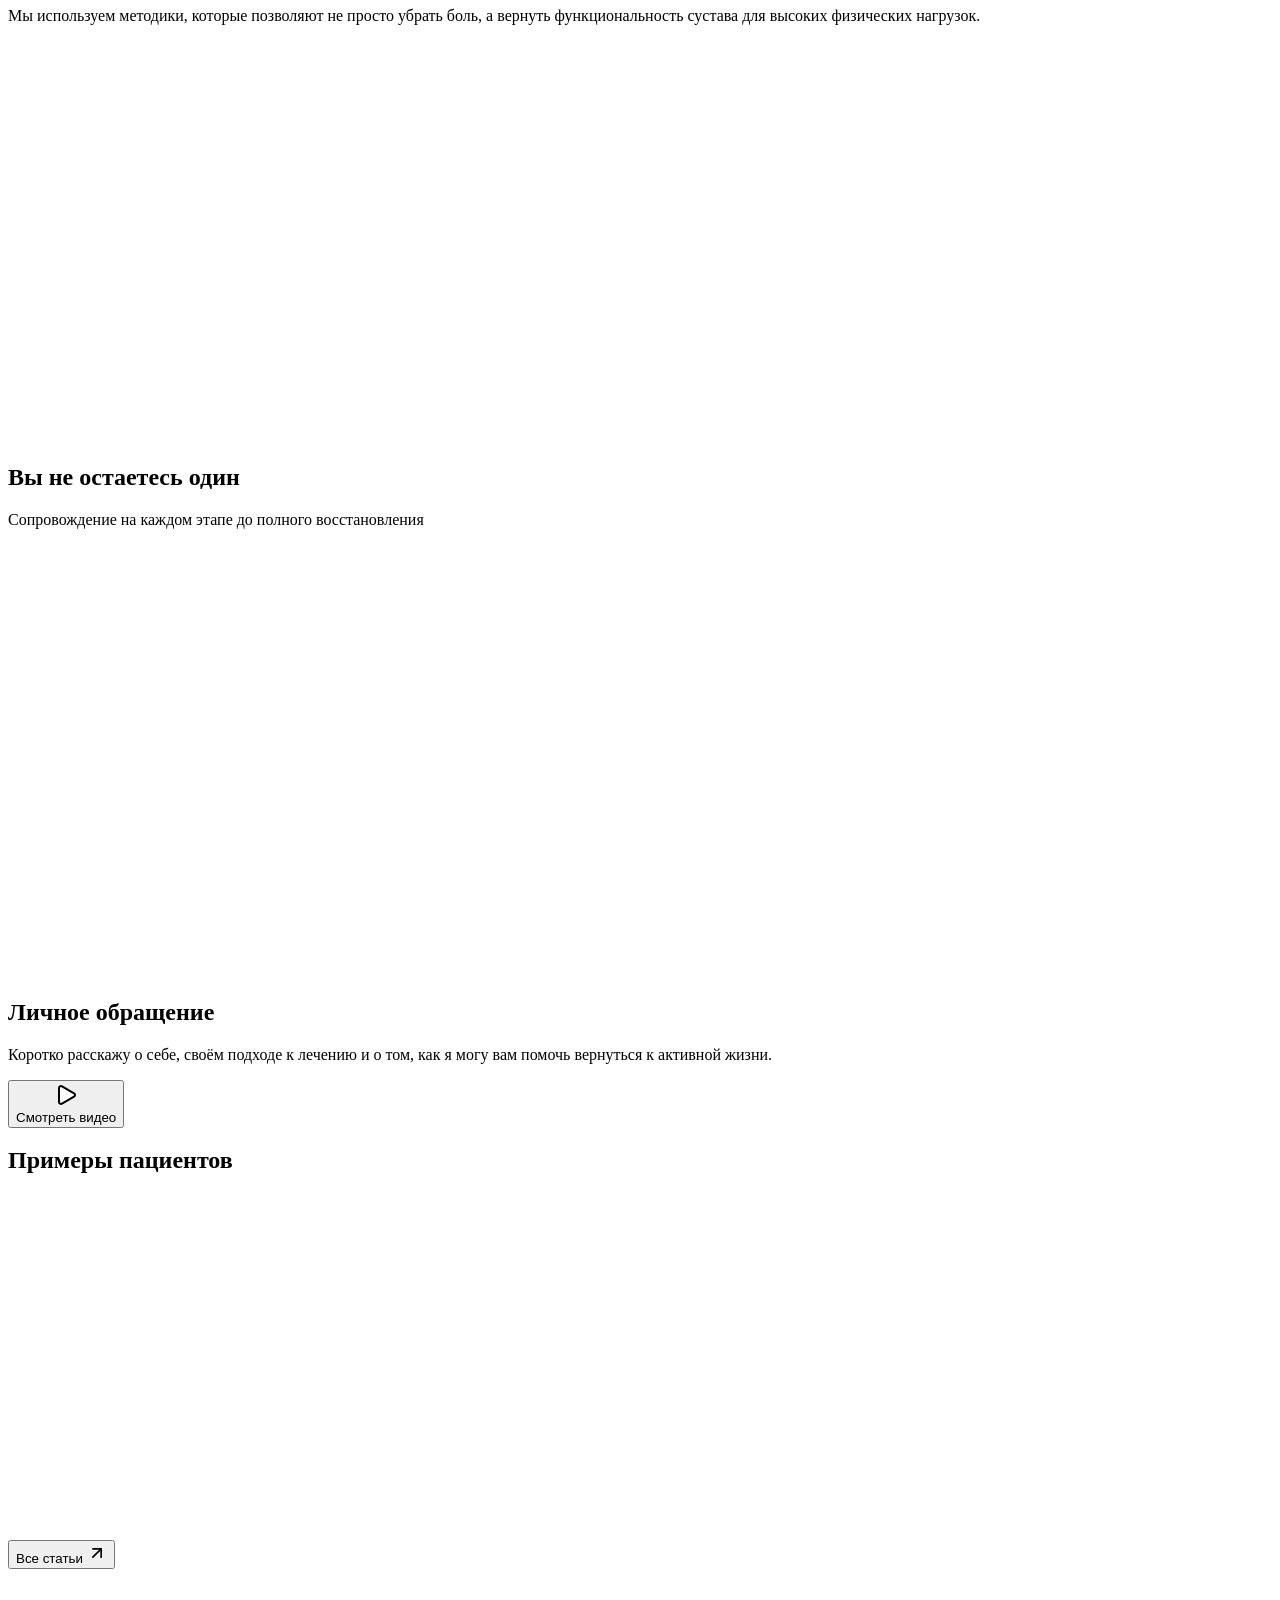
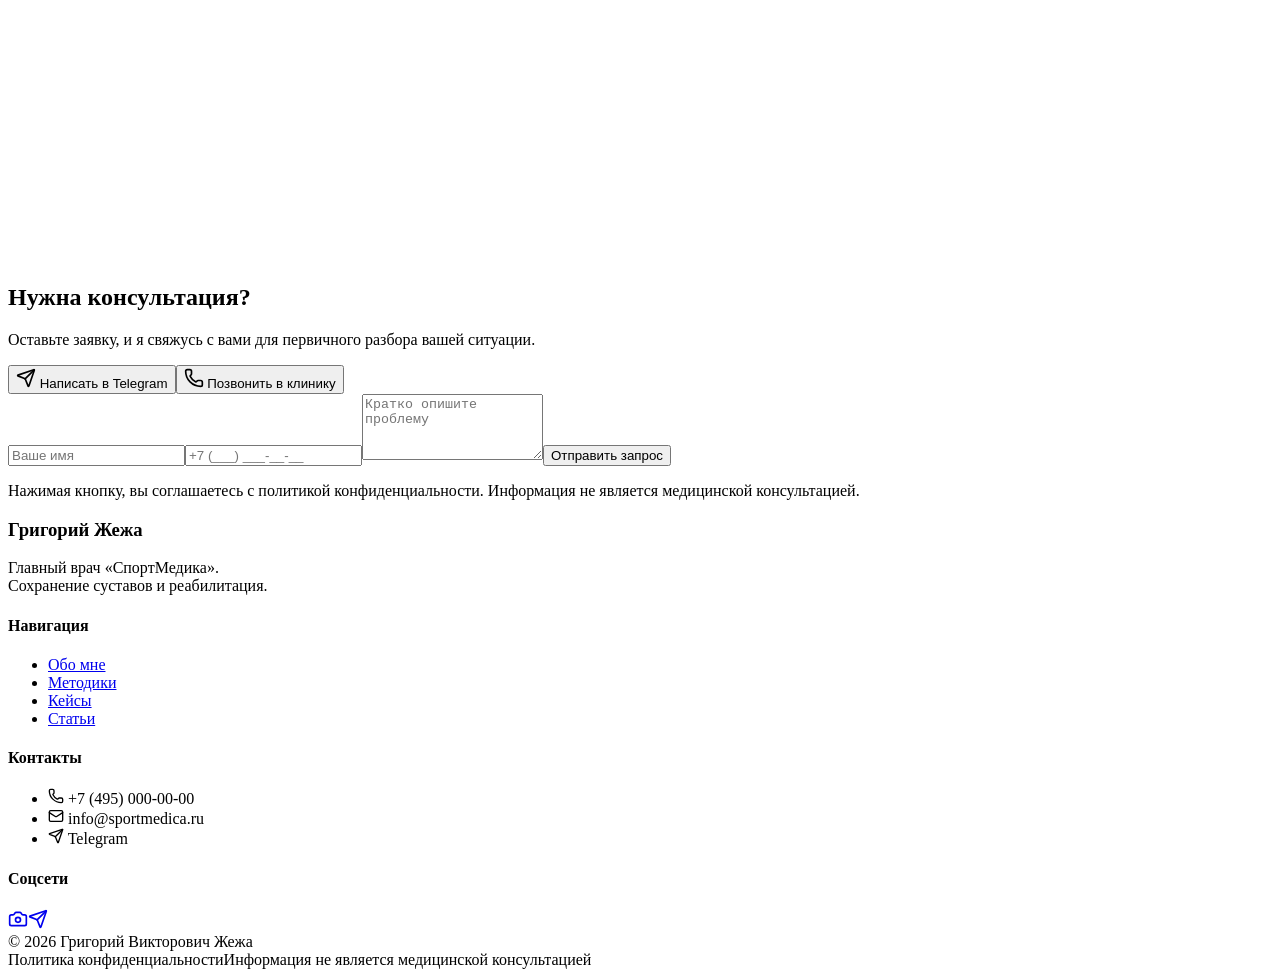
==== commit 568c9338: "new 2 ." ====
--- a/index.html
+++ b/index.html
@@ -1 +1 @@
-<!DOCTYPE html><html lang="ru" class="manrope_87aaf87d-module__mHjxla__variable inter_22094684-module__29r1Fa__variable scroll-smooth"><head><meta charSet="utf-8"/><meta name="viewport" content="width=device-width, initial-scale=1, maximum-scale=1, user-scalable=no"/><link rel="preload" href="/_next/static/media/83afe278b6a6bb3c-s.p.0q-301v4kxxnr.woff2" as="font" crossorigin="" type="font/woff2"/><link rel="preload" href="/_next/static/media/9c72aa0f40e4eef8-s.p.0m6w47a4e5dy9.woff2" as="font" crossorigin="" type="font/woff2"/><link rel="preload" href="/_next/static/media/a343f882a40d2cc9-s.p.0kho-wj7-y-w1.woff2" as="font" crossorigin="" type="font/woff2"/><link rel="preload" href="/_next/static/media/d3fe2f289711ac3f-s.p.0i6ci0u~g4zml.woff2" as="font" crossorigin="" type="font/woff2"/><link rel="stylesheet" href="/_next/static/chunks/0j6iudkbm4wfx.css" data-precedence="next"/><link rel="preload" as="script" fetchPriority="low" href="/_next/static/chunks/0ht900cau6_ur.js"/><script src="/_next/static/chunks/02i7dfk78~t~2.js" async=""></script><script src="/_next/static/chunks/0n~dq4kpx9xxx.js" async=""></script><script src="/_next/static/chunks/13j~uzrbesmg3.js" async=""></script><script src="/_next/static/chunks/turbopack-18ctrmdii3qih.js" async=""></script><script src="/_next/static/chunks/0dbhjjzl8qfwv.js" async=""></script><script src="/_next/static/chunks/08kvuvv_5a09-.js" async=""></script><script src="/_next/static/chunks/0-hlx5q8zrgz7.js" async=""></script><meta name="next-size-adjust" content=""/><title>Григорий Жежа | Травматолог-ортопед • СпортМедика</title><meta name="description" content="Сохранение суставов без эндопротезирования, реабилитация и спортивная медицина в Москве."/><link rel="icon" href="/favicon.ico?favicon.0x3dzn~oxb6tn.ico" sizes="256x256" type="image/x-icon"/><script src="/_next/static/chunks/03~yq9q893hmn.js" noModule=""></script></head><body class="min-h-screen bg-background font-sans antialiased"><div hidden=""><!--$--><!--/$--></div><main class="relative bg-white"><header class="fixed w-full z-[100]"><div class="bg-[#0B1F3A]/95 text-white/80 border-b border-white/5 transition-all duration-500 py-2"><div class="max-w-7xl mx-auto px-4 flex justify-between items-center text-[11px] font-medium tracking-wider uppercase"><div class="flex gap-6 items-center"><a href="tel:+74950000000" class="flex items-center gap-1.5 hover:text-accent transition-colors"><svg xmlns="http://www.w3.org/2000/svg" width="12" height="12" viewBox="0 0 24 24" fill="none" stroke="currentColor" stroke-width="2" stroke-linecap="round" stroke-linejoin="round" class="lucide lucide-phone text-accent" aria-hidden="true"><path d="M13.832 16.568a1 1 0 0 0 1.213-.303l.355-.465A2 2 0 0 1 17 15h3a2 2 0 0 1 2 2v3a2 2 0 0 1-2 2A18 18 0 0 1 2 4a2 2 0 0 1 2-2h3a2 2 0 0 1 2 2v3a2 2 0 0 1-.8 1.6l-.468.351a1 1 0 0 0-.292 1.233 14 14 0 0 0 6.392 6.384"></path></svg> +7 (495) 000-00-00</a><a href="mailto:pochta@mail.ru" class="hidden sm:flex items-center gap-1.5 hover:text-accent transition-colors"><svg xmlns="http://www.w3.org/2000/svg" width="12" height="12" viewBox="0 0 24 24" fill="none" stroke="currentColor" stroke-width="2" stroke-linecap="round" stroke-linejoin="round" class="lucide lucide-mail text-accent" aria-hidden="true"><path d="m22 7-8.991 5.727a2 2 0 0 1-2.009 0L2 7"></path><rect x="2" y="4" width="20" height="16" rx="2"></rect></svg> pochta@mail.ru</a></div><div class="flex gap-6 items-center"><a href="#faq" class="hover:text-white transition-colors underline decoration-accent/30 underline-offset-4">Вопросы и ответы</a><a href="#contacts" class="hidden sm:block hover:text-white transition-colors">Контакты</a></div></div></div><nav class="transition-all duration-500 bg-transparent py-6"><div class="max-w-7xl mx-auto px-4 sm:px-6 lg:px-8"><div class="flex justify-between items-center"><a href="#" class="flex flex-col group"><span class="font-display font-black text-2xl transition-colors duration-500 text-white">ЖЕЖА<span class="text-accent">.</span>ГВ</span><span class="text-[9px] uppercase font-bold tracking-[0.3em] transition-colors duration-500 text-white/60">Rehabilitation Expert</span></a><div class="hidden md:flex items-center space-x-10"><a href="#about" class="text-[13px] font-bold uppercase tracking-widest hover:text-accent transition-all relative after:content-[&#x27;&#x27;] after:absolute after:bottom-[-4px] after:left-0 after:w-0 after:h-[2px] after:bg-accent after:transition-all hover:after:w-full text-white">Обо мне</a><a href="#methods" class="text-[13px] font-bold uppercase tracking-widest hover:text-accent transition-all relative after:content-[&#x27;&#x27;] after:absolute after:bottom-[-4px] after:left-0 after:w-0 after:h-[2px] after:bg-accent after:transition-all hover:after:w-full text-white">Методики</a><a href="#cases" class="text-[13px] font-bold uppercase tracking-widest hover:text-accent transition-all relative after:content-[&#x27;&#x27;] after:absolute after:bottom-[-4px] after:left-0 after:w-0 after:h-[2px] after:bg-accent after:transition-all hover:after:w-full text-white">Кейсы</a><a href="#articles" class="text-[13px] font-bold uppercase tracking-widest hover:text-accent transition-all relative after:content-[&#x27;&#x27;] after:absolute after:bottom-[-4px] after:left-0 after:w-0 after:h-[2px] after:bg-accent after:transition-all hover:after:w-full text-white">Статьи</a><div class="flex items-center gap-3 pl-4 border-l border-white/10"><button class="px-7 py-3.5 rounded-2xl text-xs font-black uppercase tracking-tighter transition-all hover:scale-105 active:scale-95 shadow-lg bg-white text-primary shadow-white/10">Запись на консультацию</button></div></div><div class="md:hidden flex items-center gap-4"><a href="tel:+74950000000" class="p-2 rounded-xl bg-white/10 text-white"><svg xmlns="http://www.w3.org/2000/svg" width="20" height="20" viewBox="0 0 24 24" fill="none" stroke="currentColor" stroke-width="2" stroke-linecap="round" stroke-linejoin="round" class="lucide lucide-phone" aria-hidden="true"><path d="M13.832 16.568a1 1 0 0 0 1.213-.303l.355-.465A2 2 0 0 1 17 15h3a2 2 0 0 1 2 2v3a2 2 0 0 1-2 2A18 18 0 0 1 2 4a2 2 0 0 1 2-2h3a2 2 0 0 1 2 2v3a2 2 0 0 1-.8 1.6l-.468.351a1 1 0 0 0-.292 1.233 14 14 0 0 0 6.392 6.384"></path></svg></a><button class="p-2 rounded-xl transition-colors bg-accent text-white"><svg xmlns="http://www.w3.org/2000/svg" width="24" height="24" viewBox="0 0 24 24" fill="none" stroke="currentColor" stroke-width="2" stroke-linecap="round" stroke-linejoin="round" class="lucide lucide-menu" aria-hidden="true"><path d="M4 5h16"></path><path d="M4 12h16"></path><path d="M4 19h16"></path></svg></button></div></div></div></nav></header><section class="relative min-h-screen flex items-center pt-20 overflow-hidden bg-white"><div class="absolute top-0 left-0 w-full h-full overflow-hidden pointer-events-none"><div class="absolute -top-[10%] -left-[10%] w-[40%] h-[40%] bg-accent/5 rounded-full blur-[120px]"></div><div class="absolute top-[20%] -right-[10%] w-[30%] h-[30%] bg-primary/5 rounded-full blur-[100px]"></div></div><div class="max-w-7xl mx-auto px-4 sm:px-6 lg:px-8 relative z-10"><div class="grid lg:grid-cols-2 gap-12 items-center"><div style="opacity:0;transform:translateX(-50px)"><div class="inline-flex items-center gap-2 px-4 py-2 rounded-full bg-slate-100 text-primary text-xs font-bold uppercase tracking-widest mb-8"><svg xmlns="http://www.w3.org/2000/svg" width="14" height="14" viewBox="0 0 24 24" fill="none" stroke="currentColor" stroke-width="2" stroke-linecap="round" stroke-linejoin="round" class="lucide lucide-star text-accent fill-accent" aria-hidden="true"><path d="M11.525 2.295a.53.53 0 0 1 .95 0l2.31 4.679a2.123 2.123 0 0 0 1.595 1.16l5.166.756a.53.53 0 0 1 .294.904l-3.736 3.638a2.123 2.123 0 0 0-.611 1.878l.882 5.14a.53.53 0 0 1-.771.56l-4.618-2.428a2.122 2.122 0 0 0-1.973 0L6.396 21.01a.53.53 0 0 1-.77-.56l.881-5.139a2.122 2.122 0 0 0-.611-1.879L2.16 9.795a.53.53 0 0 1 .294-.906l5.165-.755a2.122 2.122 0 0 0 1.597-1.16z"></path></svg><span>Экспертная реабилитация в Москве</span></div><h1 class="text-5xl md:text-7xl font-display font-black text-primary leading-[1.1] mb-8">Вернитесь в <span class="text-accent">движение</span> без боли и ограничений</h1><p class="text-lg md:text-xl text-dark/70 mb-10 leading-relaxed max-w-xl">Индивидуальные программы восстановления после травм и операций от ведущего специалиста по спортивной медицине.</p><div class="flex flex-col sm:flex-row gap-4"><button class="group flex items-center justify-center gap-3 bg-primary text-white px-8 py-5 rounded-2xl font-black uppercase tracking-widest text-sm hover:bg-primary/90 transition-all hover:scale-105 active:scale-95 shadow-xl shadow-primary/20">Записаться на прием<svg xmlns="http://www.w3.org/2000/svg" width="18" height="18" viewBox="0 0 24 24" fill="none" stroke="currentColor" stroke-width="2" stroke-linecap="round" stroke-linejoin="round" class="lucide lucide-arrow-right group-hover:translate-x-1 transition-transform" aria-hidden="true"><path d="M5 12h14"></path><path d="m12 5 7 7-7 7"></path></svg></button><a href="#methods" class="flex items-center justify-center gap-3 bg-white border-2 border-slate-100 text-primary px-8 py-5 rounded-2xl font-black uppercase tracking-widest text-sm hover:border-accent/30 transition-all">Методики лечения</a></div><div class="mt-12 grid grid-cols-3 gap-6 border-t border-slate-100 pt-8"><div class="flex flex-col gap-1"><span class="text-2xl font-black text-primary">15+</span><span class="text-[10px] uppercase font-bold text-slate-400 tracking-wider">Лет практики</span></div><div class="flex flex-col gap-1"><span class="text-2xl font-black text-primary">2000+</span><span class="text-[10px] uppercase font-bold text-slate-400 tracking-wider">Пациентов</span></div><div class="flex flex-col gap-1"><span class="text-2xl font-black text-primary">100%</span><span class="text-[10px] uppercase font-bold text-slate-400 tracking-wider">Внимание</span></div></div></div><div class="relative lg:ml-auto" style="opacity:0;transform:scale(0.8)"><div class="relative w-full aspect-square max-w-[500px] mx-auto"><div class="absolute -top-4 -left-4 w-full h-full border-2 border-accent/20 rounded-[4rem] z-0"></div><div class="relative z-10 w-full h-full bg-slate-200 rounded-[4rem] overflow-hidden shadow-2xl flex items-center justify-center border-8 border-white"><span class="text-primary/20 font-black text-4xl uppercase tracking-tighter">Фото эксперта</span></div><div class="absolute -right-8 top-1/4 z-20 bg-white p-5 rounded-3xl shadow-xl flex items-center gap-4 border border-slate-50"><div class="w-12 h-12 bg-green-50 rounded-2xl flex items-center justify-center text-green-500"><svg xmlns="http://www.w3.org/2000/svg" width="28" height="28" viewBox="0 0 24 24" fill="none" stroke="currentColor" stroke-width="2" stroke-linecap="round" stroke-linejoin="round" class="lucide lucide-shield-check" aria-hidden="true"><path d="M20 13c0 5-3.5 7.5-7.66 8.95a1 1 0 0 1-.67-.01C7.5 20.5 4 18 4 13V6a1 1 0 0 1 1-1c2 0 4.5-1.2 6.24-2.72a1.17 1.17 0 0 1 1.52 0C14.51 3.81 17 5 19 5a1 1 0 0 1 1 1z"></path><path d="m9 12 2 2 4-4"></path></svg></div><div><div class="text-sm font-black text-primary uppercase leading-none mb-1">Безопасно</div><div class="text-[10px] text-slate-400 font-bold uppercase tracking-wider">Без операций</div></div></div><div class="absolute -left-12 bottom-1/4 z-20 bg-white p-5 rounded-3xl shadow-xl flex items-center gap-4 border border-slate-50"><div class="w-12 h-12 bg-blue-50 rounded-2xl flex items-center justify-center text-blue-500"><svg xmlns="http://www.w3.org/2000/svg" width="28" height="28" viewBox="0 0 24 24" fill="none" stroke="currentColor" stroke-width="2" stroke-linecap="round" stroke-linejoin="round" class="lucide lucide-zap" aria-hidden="true"><path d="M4 14a1 1 0 0 1-.78-1.63l9.9-10.2a.5.5 0 0 1 .86.46l-1.92 6.02A1 1 0 0 0 13 10h7a1 1 0 0 1 .78 1.63l-9.9 10.2a.5.5 0 0 1-.86-.46l1.92-6.02A1 1 0 0 0 11 14z"></path></svg></div><div><div class="text-sm font-black text-primary uppercase leading-none mb-1">Быстро</div><div class="text-[10px] text-slate-400 font-bold uppercase tracking-wider">Заметный результат</div></div></div></div></div></div></div></section><section id="about" class="py-24 bg-white overflow-hidden"><div class="max-w-7xl mx-auto px-4"><div class="grid lg:grid-cols-2 gap-16 mb-24 items-start"><div style="opacity:0;transform:translateX(-30px)"><div class="inline-block px-4 py-1.5 bg-accent/10 text-accent rounded-full text-xs font-bold uppercase tracking-widest mb-6">Главный врач «СпортМедика»</div><h2 class="text-4xl md:text-5xl font-display font-bold text-primary mb-8 leading-tight">Григорий Викторович <br/> <span class="text-accent">Жежа</span></h2><div class="space-y-6 text-dark/80 leading-relaxed text-lg"><p>Травматолог-ортопед, хирург, врач ЛФК и спортивной медицины. Специалист по реабилитации и профилактике травм при занятии профессиональным спортом.</p><p class="text-base text-dark/60 italic border-l-4 border-accent/20 pl-6">Директор АНО ДО «Национальный институт развития спорта», эксперт по ускоренному восстановлению после спортивных травм.</p></div></div><div class="bg-background rounded-[3rem] p-8 md:p-12 border border-gray-100 relative" style="opacity:0;transform:translateX(30px)"><div class="absolute -top-6 -right-6 bg-accent p-4 rounded-2xl shadow-lg shadow-accent/20"><svg xmlns="http://www.w3.org/2000/svg" width="24" height="24" viewBox="0 0 24 24" fill="none" stroke="currentColor" stroke-width="2" stroke-linecap="round" stroke-linejoin="round" class="lucide lucide-graduation-cap text-white w-8 h-8" aria-hidden="true"><path d="M21.42 10.922a1 1 0 0 0-.019-1.838L12.83 5.18a2 2 0 0 0-1.66 0L2.6 9.08a1 1 0 0 0 0 1.832l8.57 3.908a2 2 0 0 0 1.66 0z"></path><path d="M22 10v6"></path><path d="M6 12.5V16a6 3 0 0 0 12 0v-3.5"></path></svg></div><h3 class="text-2xl font-bold text-primary mb-8 font-display flex items-center gap-3">Квалификация и опыт</h3><ul class="space-y-5"><li class="flex items-start gap-4 text-sm text-dark/70" style="opacity:0;transform:translateY(10px)"><svg xmlns="http://www.w3.org/2000/svg" width="24" height="24" viewBox="0 0 24 24" fill="none" stroke="currentColor" stroke-width="2" stroke-linecap="round" stroke-linejoin="round" class="lucide lucide-circle-check text-accent w-5 h-5 mt-0.5 shrink-0" aria-hidden="true"><circle cx="12" cy="12" r="10"></circle><path d="m9 12 2 2 4-4"></path></svg><span>ПМГМУ им. И.М. Сеченова (Лечебное дело, Ординатура ЛФК)</span></li><li class="flex items-start gap-4 text-sm text-dark/70" style="opacity:0;transform:translateY(10px)"><svg xmlns="http://www.w3.org/2000/svg" width="24" height="24" viewBox="0 0 24 24" fill="none" stroke="currentColor" stroke-width="2" stroke-linecap="round" stroke-linejoin="round" class="lucide lucide-circle-check text-accent w-5 h-5 mt-0.5 shrink-0" aria-hidden="true"><circle cx="12" cy="12" r="10"></circle><path d="m9 12 2 2 4-4"></path></svg><span>Переподготовка: Травматология, Ортопедия, Мануальная терапия</span></li><li class="flex items-start gap-4 text-sm text-dark/70" style="opacity:0;transform:translateY(10px)"><svg xmlns="http://www.w3.org/2000/svg" width="24" height="24" viewBox="0 0 24 24" fill="none" stroke="currentColor" stroke-width="2" stroke-linecap="round" stroke-linejoin="round" class="lucide lucide-circle-check text-accent w-5 h-5 mt-0.5 shrink-0" aria-hidden="true"><circle cx="12" cy="12" r="10"></circle><path d="m9 12 2 2 4-4"></path></svg><span>Квалификация: МРТ-интерпретация в ортопедии и вертебрологии</span></li><li class="flex items-start gap-4 text-sm text-dark/70" style="opacity:0;transform:translateY(10px)"><svg xmlns="http://www.w3.org/2000/svg" width="24" height="24" viewBox="0 0 24 24" fill="none" stroke="currentColor" stroke-width="2" stroke-linecap="round" stroke-linejoin="round" class="lucide lucide-circle-check text-accent w-5 h-5 mt-0.5 shrink-0" aria-hidden="true"><circle cx="12" cy="12" r="10"></circle><path d="m9 12 2 2 4-4"></path></svg><span>Специализация: Травмы плеча и колена (от операции до спорта)</span></li><li class="flex items-start gap-4 text-sm text-dark/70" style="opacity:0;transform:translateY(10px)"><svg xmlns="http://www.w3.org/2000/svg" width="24" height="24" viewBox="0 0 24 24" fill="none" stroke="currentColor" stroke-width="2" stroke-linecap="round" stroke-linejoin="round" class="lucide lucide-circle-check text-accent w-5 h-5 mt-0.5 shrink-0" aria-hidden="true"><circle cx="12" cy="12" r="10"></circle><path d="m9 12 2 2 4-4"></path></svg><span>Методики: Маллиган-терапия, Кинезиотейпирование, ПИР</span></li></ul><div class="mt-10 pt-8 border-t border-gray-200/60"><div class="flex items-center gap-4"><div class="w-12 h-12 bg-white rounded-xl flex items-center justify-center shadow-sm border border-gray-100"><svg xmlns="http://www.w3.org/2000/svg" width="24" height="24" viewBox="0 0 24 24" fill="none" stroke="currentColor" stroke-width="2" stroke-linecap="round" stroke-linejoin="round" class="lucide lucide-stethoscope text-accent w-6 h-6" aria-hidden="true"><path d="M11 2v2"></path><path d="M5 2v2"></path><path d="M5 3H4a2 2 0 0 0-2 2v4a6 6 0 0 0 12 0V5a2 2 0 0 0-2-2h-1"></path><path d="M8 15a6 6 0 0 0 12 0v-3"></path><circle cx="20" cy="10" r="2"></circle></svg></div><div><p class="text-xs uppercase tracking-widest text-dark/40 font-bold">Специализация</p><p class="text-sm font-bold text-primary">Реабилитация на основе техники вида спорта</p></div></div></div></div></div><div class="text-center mb-16"><h3 class="text-2xl md:text-4xl font-display font-bold text-primary mb-4">Почему ко мне обращаются</h3><div class="w-16 h-1.5 bg-accent mx-auto rounded-full"></div></div><div class="grid md:grid-cols-4 gap-6"><div class="p-8 rounded-[2.5rem] bg-white border border-gray-100 shadow-sm hover:shadow-2xl hover:shadow-accent/5 transition-all duration-500 group relative overflow-hidden" style="opacity:0;transform:translateY(30px)"><div class="absolute top-0 right-0 w-24 h-24 bg-accent/5 rounded-bl-[5rem] -mr-12 -mt-12 group-hover:scale-150 transition-transform duration-700"></div><div class="mb-6 relative"><div class="w-16 h-16 bg-background rounded-2xl flex items-center justify-center group-hover:bg-accent group-hover:text-white transition-colors duration-500"><svg xmlns="http://www.w3.org/2000/svg" width="24" height="24" viewBox="0 0 24 24" fill="none" stroke="currentColor" stroke-width="2" stroke-linecap="round" stroke-linejoin="round" class="lucide lucide-users w-8 h-8 transition-colors duration-500" aria-hidden="true"><path d="M16 21v-2a4 4 0 0 0-4-4H6a4 4 0 0 0-4 4v2"></path><path d="M16 3.128a4 4 0 0 1 0 7.744"></path><path d="M22 21v-2a4 4 0 0 0-3-3.87"></path><circle cx="9" cy="7" r="4"></circle></svg></div></div><h4 class="text-xl font-bold text-primary mb-3 font-display">Спортивный опыт</h4><p class="text-dark/60 text-sm leading-relaxed relative z-10">Медицинский консультант членов Сборной команды России по скалолазанию. Член правления Федерации скалолазания Москвы.</p></div><div class="p-8 rounded-[2.5rem] bg-white border border-gray-100 shadow-sm hover:shadow-2xl hover:shadow-accent/5 transition-all duration-500 group relative overflow-hidden" style="opacity:0;transform:translateY(30px)"><div class="absolute top-0 right-0 w-24 h-24 bg-accent/5 rounded-bl-[5rem] -mr-12 -mt-12 group-hover:scale-150 transition-transform duration-700"></div><div class="mb-6 relative"><div class="w-16 h-16 bg-background rounded-2xl flex items-center justify-center group-hover:bg-accent group-hover:text-white transition-colors duration-500"><svg xmlns="http://www.w3.org/2000/svg" width="24" height="24" viewBox="0 0 24 24" fill="none" stroke="currentColor" stroke-width="2" stroke-linecap="round" stroke-linejoin="round" class="lucide lucide-clipboard-list w-8 h-8 transition-colors duration-500" aria-hidden="true"><rect width="8" height="4" x="8" y="2" rx="1" ry="1"></rect><path d="M16 4h2a2 2 0 0 1 2 2v14a2 2 0 0 1-2 2H6a2 2 0 0 1-2-2V6a2 2 0 0 1 2-2h2"></path><path d="M12 11h4"></path><path d="M12 16h4"></path><path d="M8 11h.01"></path><path d="M8 16h.01"></path></svg></div></div><h4 class="text-xl font-bold text-primary mb-3 font-display">Полное ведение</h4><p class="text-dark/60 text-sm leading-relaxed relative z-10">От первой диагностики МРТ до разработки индивидуального комплекса ЛФК и возвращения в большой спорт.</p></div><div class="p-8 rounded-[2.5rem] bg-white border border-gray-100 shadow-sm hover:shadow-2xl hover:shadow-accent/5 transition-all duration-500 group relative overflow-hidden" style="opacity:0;transform:translateY(30px)"><div class="absolute top-0 right-0 w-24 h-24 bg-accent/5 rounded-bl-[5rem] -mr-12 -mt-12 group-hover:scale-150 transition-transform duration-700"></div><div class="mb-6 relative"><div class="w-16 h-16 bg-background rounded-2xl flex items-center justify-center group-hover:bg-accent group-hover:text-white transition-colors duration-500"><svg xmlns="http://www.w3.org/2000/svg" width="24" height="24" viewBox="0 0 24 24" fill="none" stroke="currentColor" stroke-width="2" stroke-linecap="round" stroke-linejoin="round" class="lucide lucide-microscope w-8 h-8 transition-colors duration-500" aria-hidden="true"><path d="M6 18h8"></path><path d="M3 22h18"></path><path d="M14 22a7 7 0 1 0 0-14h-1"></path><path d="M9 14h2"></path><path d="M9 12a2 2 0 0 1-2-2V6h6v4a2 2 0 0 1-2 2Z"></path><path d="M12 6V3a1 1 0 0 0-1-1H9a1 1 0 0 0-1 1v3"></path></svg></div></div><h4 class="text-xl font-bold text-primary mb-3 font-display">Ортобиология</h4><p class="text-dark/60 text-sm leading-relaxed relative z-10">Использование передовых биологических методов восстановления тканей и суставов без операции.</p></div><div class="p-8 rounded-[2.5rem] bg-white border border-gray-100 shadow-sm hover:shadow-2xl hover:shadow-accent/5 transition-all duration-500 group relative overflow-hidden" style="opacity:0;transform:translateY(30px)"><div class="absolute top-0 right-0 w-24 h-24 bg-accent/5 rounded-bl-[5rem] -mr-12 -mt-12 group-hover:scale-150 transition-transform duration-700"></div><div class="mb-6 relative"><div class="w-16 h-16 bg-background rounded-2xl flex items-center justify-center group-hover:bg-accent group-hover:text-white transition-colors duration-500"><svg xmlns="http://www.w3.org/2000/svg" width="24" height="24" viewBox="0 0 24 24" fill="none" stroke="currentColor" stroke-width="2" stroke-linecap="round" stroke-linejoin="round" class="lucide lucide-heart-pulse w-8 h-8 transition-colors duration-500" aria-hidden="true"><path d="M2 9.5a5.5 5.5 0 0 1 9.591-3.676.56.56 0 0 0 .818 0A5.49 5.49 0 0 1 22 9.5c0 2.29-1.5 4-3 5.5l-5.492 5.313a2 2 0 0 1-3 .019L5 15c-1.5-1.5-3-3.2-3-5.5"></path><path d="M3.22 13H9.5l.5-1 2 4.5 2-7 1.5 3.5h5.27"></path></svg></div></div><h4 class="text-xl font-bold text-primary mb-3 font-display">Реабилитация</h4><p class="text-dark/60 text-sm leading-relaxed relative z-10">Ускоренное восстановление крупных суставов и подготовка опорно-двигательного аппарата к нагрузкам.</p></div></div></div></section><section id="methods" class="py-24 bg-white overflow-hidden"><div class="max-w-7xl mx-auto px-4 sm:px-6 lg:px-8"><div class="mb-16"><h2 class="text-3xl md:text-5xl font-display font-bold text-primary mb-6">Подходы к лечению</h2><p class="text-dark/60 max-w-2xl text-lg">Мы используем методики, которые позволяют не просто убрать боль, а вернуть функциональность сустава для высоких физических нагрузок.</p></div><div class="grid lg:grid-cols-3 gap-8"><div class="group relative p-10 rounded-[2rem] bg-background border border-gray-100 hover:border-accent/30 transition-all duration-500" style="opacity:0;transform:translateX(20px)"><div class="text-accent/20 font-display font-black text-6xl absolute top-6 right-8 group-hover:text-accent/10 transition-colors">01</div><div class="relative z-10"><div class="w-14 h-14 bg-white rounded-2xl flex items-center justify-center shadow-sm text-accent mb-8 group-hover:bg-accent group-hover:text-white transition-all duration-500"><svg xmlns="http://www.w3.org/2000/svg" width="24" height="24" viewBox="0 0 24 24" fill="none" stroke="currentColor" stroke-width="2" stroke-linecap="round" stroke-linejoin="round" class="lucide lucide-layers w-6 h-6" aria-hidden="true"><path d="M12.83 2.18a2 2 0 0 0-1.66 0L2.6 6.08a1 1 0 0 0 0 1.83l8.58 3.91a2 2 0 0 0 1.66 0l8.58-3.9a1 1 0 0 0 0-1.83z"></path><path d="M2 12a1 1 0 0 0 .58.91l8.6 3.91a2 2 0 0 0 1.65 0l8.58-3.9A1 1 0 0 0 22 12"></path><path d="M2 17a1 1 0 0 0 .58.91l8.6 3.91a2 2 0 0 0 1.65 0l8.58-3.9A1 1 0 0 0 22 17"></path></svg></div><h3 class="text-2xl font-bold text-primary mb-4 font-display leading-tight">АМШ (Аутологичная матрица)</h3><p class="text-dark/60 leading-relaxed">Современная ортопедическая практика для восстановления структуры хряща и сохранения сустава без протеза.</p></div></div><div class="group relative p-10 rounded-[2rem] bg-background border border-gray-100 hover:border-accent/30 transition-all duration-500" style="opacity:0;transform:translateX(20px)"><div class="text-accent/20 font-display font-black text-6xl absolute top-6 right-8 group-hover:text-accent/10 transition-colors">02</div><div class="relative z-10"><div class="w-14 h-14 bg-white rounded-2xl flex items-center justify-center shadow-sm text-accent mb-8 group-hover:bg-accent group-hover:text-white transition-all duration-500"><svg xmlns="http://www.w3.org/2000/svg" width="24" height="24" viewBox="0 0 24 24" fill="none" stroke="currentColor" stroke-width="2" stroke-linecap="round" stroke-linejoin="round" class="lucide lucide-beaker w-6 h-6" aria-hidden="true"><path d="M4.5 3h15"></path><path d="M6 3v16a2 2 0 0 0 2 2h8a2 2 0 0 0 2-2V3"></path><path d="M6 14h12"></path></svg></div><h3 class="text-2xl font-bold text-primary mb-4 font-display leading-tight">Ортобиология</h3><p class="text-dark/60 leading-relaxed">Применение клеточных технологий и биологических методов для естественного заживления тканей.</p></div></div><div class="group relative p-10 rounded-[2rem] bg-background border border-gray-100 hover:border-accent/30 transition-all duration-500" style="opacity:0;transform:translateX(20px)"><div class="text-accent/20 font-display font-black text-6xl absolute top-6 right-8 group-hover:text-accent/10 transition-colors">03</div><div class="relative z-10"><div class="w-14 h-14 bg-white rounded-2xl flex items-center justify-center shadow-sm text-accent mb-8 group-hover:bg-accent group-hover:text-white transition-all duration-500"><svg xmlns="http://www.w3.org/2000/svg" width="24" height="24" viewBox="0 0 24 24" fill="none" stroke="currentColor" stroke-width="2" stroke-linecap="round" stroke-linejoin="round" class="lucide lucide-activity w-6 h-6" aria-hidden="true"><path d="M22 12h-2.48a2 2 0 0 0-1.93 1.46l-2.35 8.36a.25.25 0 0 1-.48 0L9.24 2.18a.25.25 0 0 0-.48 0l-2.35 8.36A2 2 0 0 1 4.49 12H2"></path></svg></div><h3 class="text-2xl font-bold text-primary mb-4 font-display leading-tight">Коллагеновое восстановление</h3><p class="text-dark/60 leading-relaxed">Использование специализированных биоматериалов для укрепления связочного аппарата.</p></div></div></div></div></section><section id="process" class="py-24 bg-primary text-white overflow-hidden"><div class="max-w-7xl mx-auto px-4 sm:px-6 lg:px-8"><div class="text-center mb-20"><h2 class="text-3xl md:text-5xl font-display font-bold mb-6">Вы не остаетесь один</h2><p class="text-white/60 text-lg">Сопровождение на каждом этапе до полного восстановления</p></div><div class="relative"><div class="hidden md:block absolute top-1/2 left-0 w-full h-0.5 bg-white/10 -translate-y-1/2 z-0"></div><div class="grid md:grid-cols-4 gap-12 relative z-10"><div class="text-center group" style="opacity:0;transform:translateY(20px)"><div class="w-16 h-16 bg-accent rounded-full mx-auto flex items-center justify-center font-display font-bold text-xl mb-6 border-4 border-primary group-hover:scale-110 transition-transform shadow-[0_0_20px_rgba(42,127,255,0.4)]">1</div><h4 class="text-xl font-bold mb-3 font-display">Диагностика</h4><p class="text-sm text-white/50 leading-relaxed px-4">Точная оценка состояния сустава и МРТ-интерпретация.</p></div><div class="text-center group" style="opacity:0;transform:translateY(20px)"><div class="w-16 h-16 bg-accent rounded-full mx-auto flex items-center justify-center font-display font-bold text-xl mb-6 border-4 border-primary group-hover:scale-110 transition-transform shadow-[0_0_20px_rgba(42,127,255,0.4)]">2</div><h4 class="text-xl font-bold mb-3 font-display">Подготовка</h4><p class="text-sm text-white/50 leading-relaxed px-4">Индивидуальный план лечения и подготовка организма.</p></div><div class="text-center group" style="opacity:0;transform:translateY(20px)"><div class="w-16 h-16 bg-accent rounded-full mx-auto flex items-center justify-center font-display font-bold text-xl mb-6 border-4 border-primary group-hover:scale-110 transition-transform shadow-[0_0_20px_rgba(42,127,255,0.4)]">3</div><h4 class="text-xl font-bold mb-3 font-display">Лечение</h4><p class="text-sm text-white/50 leading-relaxed px-4">Применение ортобиологических методов или микрохирургии.</p></div><div class="text-center group" style="opacity:0;transform:translateY(20px)"><div class="w-16 h-16 bg-accent rounded-full mx-auto flex items-center justify-center font-display font-bold text-xl mb-6 border-4 border-primary group-hover:scale-110 transition-transform shadow-[0_0_20px_rgba(42,127,255,0.4)]">4</div><h4 class="text-xl font-bold mb-3 font-display">Восстановление</h4><p class="text-sm text-white/50 leading-relaxed px-4">Контроль и ЛФК для возвращения к нагрузкам.</p></div></div></div></div></section><section class="py-24 bg-primary overflow-hidden relative"><div class="max-w-7xl mx-auto px-4 relative z-10"><div class="bg-white/5 backdrop-blur-lg rounded-[3rem] p-8 md:p-16 border border-white/10 flex flex-col md:flex-row items-center gap-12"><div class="flex-1"><h2 class="text-3xl md:text-5xl font-display font-bold text-white mb-6">Личное обращение</h2><p class="text-white/60 text-lg mb-8 leading-relaxed">Коротко расскажу о себе, своём подходе к лечению и о том, как я могу вам помочь вернуться к активной жизни.</p><button class="flex items-center gap-4 text-white group"><div class="w-16 h-16 rounded-full bg-accent flex items-center justify-center group-hover:scale-110 transition-transform shadow-lg shadow-accent/20"><svg xmlns="http://www.w3.org/2000/svg" width="24" height="24" viewBox="0 0 24 24" fill="white" stroke="currentColor" stroke-width="2" stroke-linecap="round" stroke-linejoin="round" class="lucide lucide-play" aria-hidden="true"><path d="M5 5a2 2 0 0 1 3.008-1.728l11.997 6.998a2 2 0 0 1 .003 3.458l-12 7A2 2 0 0 1 5 19z"></path></svg></div><span class="font-bold text-lg">Смотреть видео</span></button></div><div class="flex-1 w-full aspect-video bg-black rounded-[2rem] overflow-hidden relative shadow-2xl"><div class="absolute inset-0 bg-[url(&#x27;/video-preview.jpg&#x27;)] bg-cover bg-center opacity-60"></div></div></div></div></section><section id="cases" class="py-24 bg-white"><div class="max-w-7xl mx-auto px-4"><h2 class="text-3xl md:text-5xl font-display font-bold text-primary mb-16 text-center">Примеры пациентов</h2><div class="grid md:grid-cols-2 gap-8"><div class="bg-background rounded-[2rem] overflow-hidden border border-gray-100 group" style="opacity:0;transform:scale(0.95)"><div class="aspect-video bg-gray-200 overflow-hidden relative"><div class="absolute inset-0 flex items-center justify-center text-dark/20 font-bold uppercase tracking-widest">МРТ Снимки</div></div><div class="p-8"><span class="text-accent font-bold text-sm uppercase tracking-wider">Пациент, 45 лет</span><h4 class="text-xl font-bold text-primary mt-2 mb-4">Гонартроз 2-3 степени</h4><p class="text-dark/60 italic">Результат: <!-- -->Сохранили сустав, боли нет, вернулся к спорту.</p></div></div><div class="bg-background rounded-[2rem] overflow-hidden border border-gray-100 group" style="opacity:0;transform:scale(0.95)"><div class="aspect-video bg-gray-200 overflow-hidden relative"><div class="absolute inset-0 flex items-center justify-center text-dark/20 font-bold uppercase tracking-widest">МРТ Снимки</div></div><div class="p-8"><span class="text-accent font-bold text-sm uppercase tracking-wider">Пациент, 62 года</span><h4 class="text-xl font-bold text-primary mt-2 mb-4">Деформирующий артроз</h4><p class="text-dark/60 italic">Результат: <!-- -->Улучшение качества жизни без эндопротезирования.</p></div></div></div></div></section><section id="articles" class="py-24 bg-background"><div class="max-w-7xl mx-auto px-4"><div class="flex justify-between items-end mb-12"><div style="opacity:0;transform:translateX(-20px)"><h2 class="text-3xl md:text-5xl font-display font-bold text-primary mb-4">Статьи и советы</h2><p class="text-dark/60">Полезная информация о здоровье суставов от Григория Викторовича</p></div><button class="hidden md:flex items-center gap-2 text-accent font-bold hover:gap-4 transition-all duration-300">Все статьи <svg xmlns="http://www.w3.org/2000/svg" width="20" height="20" viewBox="0 0 24 24" fill="none" stroke="currentColor" stroke-width="2" stroke-linecap="round" stroke-linejoin="round" class="lucide lucide-arrow-up-right" aria-hidden="true"><path d="M7 7h10v10"></path><path d="M7 17 17 7"></path></svg></button></div><div class="grid md:grid-cols-3 gap-8"><div class="bg-white rounded-[2rem] overflow-hidden shadow-sm hover:shadow-2xl transition-all duration-500 cursor-pointer group" style="opacity:0;transform:translateY(30px)"><div class="aspect-[4/3] bg-gray-200 overflow-hidden relative"><div class="absolute inset-0 bg-primary/10 group-hover:bg-transparent transition-colors duration-500 z-10"></div><div class="w-full h-full bg-slate-200 flex items-center justify-center text-primary/20 font-bold">PHOTO</div></div><div class="p-8"><div class="flex items-center gap-3 mb-4"><span class="w-8 h-px bg-accent"></span><span class="text-xs font-bold text-accent uppercase tracking-widest">20.05.2026</span></div><h3 class="text-xl font-bold text-primary mb-4 font-display leading-tight group-hover:text-accent transition-colors">Как избежать операции на мениске</h3><p class="text-dark/60 text-sm mb-6 line-clamp-2 leading-relaxed">Разбираем современные подходы ортобиологии в лечении травм колена и методы сохранения сустава.</p><div class="flex items-center gap-2 text-primary font-bold text-sm uppercase tracking-tighter">Читать полностью<svg xmlns="http://www.w3.org/2000/svg" width="14" height="14" viewBox="0 0 24 24" fill="none" stroke="currentColor" stroke-width="2" stroke-linecap="round" stroke-linejoin="round" class="lucide lucide-arrow-up-right group-hover:translate-x-1 group-hover:-translate-y-1 transition-transform" aria-hidden="true"><path d="M7 7h10v10"></path><path d="M7 17 17 7"></path></svg></div></div></div><div class="bg-white rounded-[2rem] overflow-hidden shadow-sm hover:shadow-2xl transition-all duration-500 cursor-pointer group" style="opacity:0;transform:translateY(30px)"><div class="aspect-[4/3] bg-gray-200 overflow-hidden relative"><div class="absolute inset-0 bg-primary/10 group-hover:bg-transparent transition-colors duration-500 z-10"></div><div class="w-full h-full bg-slate-200 flex items-center justify-center text-primary/20 font-bold">PHOTO</div></div><div class="p-8"><div class="flex items-center gap-3 mb-4"><span class="w-8 h-px bg-accent"></span><span class="text-xs font-bold text-accent uppercase tracking-widest">15.05.2026</span></div><h3 class="text-xl font-bold text-primary mb-4 font-display leading-tight group-hover:text-accent transition-colors">Реабилитация после травм в скалолазании</h3><p class="text-dark/60 text-sm mb-6 line-clamp-2 leading-relaxed">Специфика восстановления пальцев и плечевого пояса у профессиональных спортсменов.</p><div class="flex items-center gap-2 text-primary font-bold text-sm uppercase tracking-tighter">Читать полностью<svg xmlns="http://www.w3.org/2000/svg" width="14" height="14" viewBox="0 0 24 24" fill="none" stroke="currentColor" stroke-width="2" stroke-linecap="round" stroke-linejoin="round" class="lucide lucide-arrow-up-right group-hover:translate-x-1 group-hover:-translate-y-1 transition-transform" aria-hidden="true"><path d="M7 7h10v10"></path><path d="M7 17 17 7"></path></svg></div></div></div></div></div></section><section class="py-24 bg-white"><div class="max-w-5xl mx-auto px-4 sm:px-6 lg:px-8"><div class="bg-background rounded-[3rem] p-8 md:p-16 border border-gray-100 flex flex-col md:flex-row gap-12 items-center"><div class="flex-1"><h2 class="text-3xl md:text-4xl font-display font-bold text-primary mb-6">Нужна консультация?</h2><p class="text-dark/60 mb-8 text-lg">Оставьте заявку, и я свяжусь с вами для первичного разбора вашей ситуации.</p><div class="space-y-4"><button class="w-full flex items-center justify-center gap-3 bg-[#229ED9] text-white py-4 rounded-2xl font-bold hover:shadow-lg transition-all"><svg xmlns="http://www.w3.org/2000/svg" width="20" height="20" viewBox="0 0 24 24" fill="none" stroke="currentColor" stroke-width="2" stroke-linecap="round" stroke-linejoin="round" class="lucide lucide-send" aria-hidden="true"><path d="M14.536 21.686a.5.5 0 0 0 .937-.024l6.5-19a.496.496 0 0 0-.635-.635l-19 6.5a.5.5 0 0 0-.024.937l7.93 3.18a2 2 0 0 1 1.112 1.11z"></path><path d="m21.854 2.147-10.94 10.939"></path></svg> Написать в Telegram</button><button class="w-full flex items-center justify-center gap-3 bg-white border border-gray-200 text-primary py-4 rounded-2xl font-bold hover:shadow-md transition-all"><svg xmlns="http://www.w3.org/2000/svg" width="20" height="20" viewBox="0 0 24 24" fill="none" stroke="currentColor" stroke-width="2" stroke-linecap="round" stroke-linejoin="round" class="lucide lucide-phone" aria-hidden="true"><path d="M13.832 16.568a1 1 0 0 0 1.213-.303l.355-.465A2 2 0 0 1 17 15h3a2 2 0 0 1 2 2v3a2 2 0 0 1-2 2A18 18 0 0 1 2 4a2 2 0 0 1 2-2h3a2 2 0 0 1 2 2v3a2 2 0 0 1-.8 1.6l-.468.351a1 1 0 0 0-.292 1.233 14 14 0 0 0 6.392 6.384"></path></svg> Позвонить в клинику</button></div></div><div class="flex-1 w-full"><form class="space-y-4"><input type="text" placeholder="Ваше имя" class="w-full px-6 py-4 rounded-xl border border-gray-200 focus:border-accent focus:ring-1 focus:ring-accent outline-none transition-all"/><input type="tel" placeholder="+7 (___) ___-__-__" class="w-full px-6 py-4 rounded-xl border border-gray-200 focus:border-accent focus:ring-1 focus:ring-accent outline-none transition-all"/><textarea placeholder="Кратко опишите проблему" rows="4" class="w-full px-6 py-4 rounded-xl border border-gray-200 focus:border-accent focus:ring-1 focus:ring-accent outline-none transition-all"></textarea><button class="w-full bg-cta text-white py-5 rounded-xl font-bold text-lg shadow-lg shadow-cta/20 hover:-translate-y-1 transition-all">Отправить запрос</button><p class="text-[10px] text-dark/40 text-center mt-4">Нажимая кнопку, вы соглашаетесь с политикой конфиденциальности. Информация не является медицинской консультацией.</p></form></div></div></div></section><footer class="bg-[#0B1F3A] text-white py-16 border-t border-white/5"><div class="max-w-7xl mx-auto px-4 sm:px-6 lg:px-8"><div class="grid md:grid-cols-4 gap-12 mb-12"><div class="col-span-1 md:col-span-1"><h3 class="font-display font-bold text-xl mb-4 text-white">Григорий Жежа</h3><p class="text-white/50 text-sm leading-relaxed">Главный врач «СпортМедика». <br/>Сохранение суставов и реабилитация.</p></div><div><h4 class="font-bold mb-6 text-white">Навигация</h4><ul class="space-y-4 text-sm text-white/60"><li><a href="#about" class="hover:text-[#2A7FFF] transition-colors">Обо мне</a></li><li><a href="#methods" class="hover:text-[#2A7FFF] transition-colors">Методики</a></li><li><a href="#cases" class="hover:text-[#2A7FFF] transition-colors">Кейсы</a></li><li><a href="#articles" class="hover:text-[#2A7FFF] transition-colors">Статьи</a></li></ul></div><div><h4 class="font-bold mb-6 text-white">Контакты</h4><ul class="space-y-4 text-sm text-white/60"><li class="flex items-center gap-2"><svg xmlns="http://www.w3.org/2000/svg" width="16" height="16" viewBox="0 0 24 24" fill="none" stroke="currentColor" stroke-width="2" stroke-linecap="round" stroke-linejoin="round" class="lucide lucide-phone text-[#2A7FFF]" aria-hidden="true"><path d="M13.832 16.568a1 1 0 0 0 1.213-.303l.355-.465A2 2 0 0 1 17 15h3a2 2 0 0 1 2 2v3a2 2 0 0 1-2 2A18 18 0 0 1 2 4a2 2 0 0 1 2-2h3a2 2 0 0 1 2 2v3a2 2 0 0 1-.8 1.6l-.468.351a1 1 0 0 0-.292 1.233 14 14 0 0 0 6.392 6.384"></path></svg> +7 (495) 000-00-00</li><li class="flex items-center gap-2"><svg xmlns="http://www.w3.org/2000/svg" width="16" height="16" viewBox="0 0 24 24" fill="none" stroke="currentColor" stroke-width="2" stroke-linecap="round" stroke-linejoin="round" class="lucide lucide-mail text-[#2A7FFF]" aria-hidden="true"><path d="m22 7-8.991 5.727a2 2 0 0 1-2.009 0L2 7"></path><rect x="2" y="4" width="20" height="16" rx="2"></rect></svg> info@sportmedica.ru</li><li class="flex items-center gap-2"><svg xmlns="http://www.w3.org/2000/svg" width="16" height="16" viewBox="0 0 24 24" fill="none" stroke="currentColor" stroke-width="2" stroke-linecap="round" stroke-linejoin="round" class="lucide lucide-send text-[#2A7FFF]" aria-hidden="true"><path d="M14.536 21.686a.5.5 0 0 0 .937-.024l6.5-19a.496.496 0 0 0-.635-.635l-19 6.5a.5.5 0 0 0-.024.937l7.93 3.18a2 2 0 0 1 1.112 1.11z"></path><path d="m21.854 2.147-10.94 10.939"></path></svg> Telegram</li></ul></div><div><h4 class="font-bold mb-6 text-white">Соцсети</h4><div class="flex gap-4"><a href="#" class="p-3 bg-white/5 rounded-lg hover:bg-[#2A7FFF] transition-all"><svg xmlns="http://www.w3.org/2000/svg" width="20" height="20" viewBox="0 0 24 24" fill="none" stroke="currentColor" stroke-width="2" stroke-linecap="round" stroke-linejoin="round" class="lucide lucide-camera" aria-hidden="true"><path d="M13.997 4a2 2 0 0 1 1.76 1.05l.486.9A2 2 0 0 0 18.003 7H20a2 2 0 0 1 2 2v9a2 2 0 0 1-2 2H4a2 2 0 0 1-2-2V9a2 2 0 0 1 2-2h1.997a2 2 0 0 0 1.759-1.048l.489-.904A2 2 0 0 1 10.004 4z"></path><circle cx="12" cy="13" r="3"></circle></svg></a><a href="#" class="p-3 bg-white/5 rounded-lg hover:bg-[#2A7FFF] transition-all"><svg xmlns="http://www.w3.org/2000/svg" width="20" height="20" viewBox="0 0 24 24" fill="none" stroke="currentColor" stroke-width="2" stroke-linecap="round" stroke-linejoin="round" class="lucide lucide-send" aria-hidden="true"><path d="M14.536 21.686a.5.5 0 0 0 .937-.024l6.5-19a.496.496 0 0 0-.635-.635l-19 6.5a.5.5 0 0 0-.024.937l7.93 3.18a2 2 0 0 1 1.112 1.11z"></path><path d="m21.854 2.147-10.94 10.939"></path></svg></a></div></div></div><div class="pt-8 border-t border-white/5 flex flex-col md:flex-row justify-between items-center gap-4 text-white/20 text-[10px] uppercase tracking-[0.2em]"><span>© 2026 Григорий Викторович Жежа</span><div class="flex gap-8"><span class="hover:text-white transition-colors cursor-pointer">Политика конфиденциальности</span><span class="text-[#2A7FFF]/50 italic normal-case tracking-normal text-xs">Информация не является медицинской консультацией</span></div></div></div></footer></main><!--$--><!--/$--><script src="/_next/static/chunks/0ht900cau6_ur.js" id="_R_" async=""></script><script>(self.__next_f=self.__next_f||[]).push([0])</script><script>self.__next_f.push([1,"1:\"$Sreact.fragment\"\n2:I[39756,[\"/_next/static/chunks/0dbhjjzl8qfwv.js\"],\"default\"]\n3:I[37457,[\"/_next/static/chunks/0dbhjjzl8qfwv.js\"],\"default\"]\n4:I[47257,[\"/_next/static/chunks/0dbhjjzl8qfwv.js\"],\"ClientPageRoot\"]\n5:I[31713,[\"/_next/static/chunks/0dbhjjzl8qfwv.js\",\"/_next/static/chunks/08kvuvv_5a09-.js\",\"/_next/static/chunks/0-hlx5q8zrgz7.js\"],\"default\"]\n8:I[97367,[\"/_next/static/chunks/0dbhjjzl8qfwv.js\"],\"OutletBoundary\"]\n9:\"$Sreact.suspense\"\nb:I[97367,[\"/_next/static/chunks/0dbhjjzl8qfwv.js\"],\"ViewportBoundary\"]\nd:I[97367,[\"/_next/static/chunks/0dbhjjzl8qfwv.js\"],\"MetadataBoundary\"]\nf:I[68027,[\"/_next/static/chunks/0dbhjjzl8qfwv.js\"],\"default\",1]\n:HL[\"/_next/static/chunks/0j6iudkbm4wfx.css\",\"style\"]\n:HL[\"/_next/static/media/83afe278b6a6bb3c-s.p.0q-301v4kxxnr.woff2\",\"font\",{\"crossOrigin\":\"\",\"type\":\"font/woff2\"}]\n:HL[\"/_next/static/media/9c72aa0f40e4eef8-s.p.0m6w47a4e5dy9.woff2\",\"font\",{\"crossOrigin\":\"\",\"type\":\"font/woff2\"}]\n:HL[\"/_next/static/media/a343f882a40d2cc9-s.p.0kho-wj7-y-w1.woff2\",\"font\",{\"crossOrigin\":\"\",\"type\":\"font/woff2\"}]\n:HL[\"/_next/static/media/d3fe2f289711ac3f-s.p.0i6ci0u~g4zml.woff2\",\"font\",{\"crossOrigin\":\"\",\"type\":\"font/woff2\"}]\n"])</script><script>self.__next_f.push([1,"0:{\"P\":null,\"c\":[\"\",\"\"],\"q\":\"\",\"i\":false,\"f\":[[[\"\",{\"children\":[\"__PAGE__\",{}]},\"$undefined\",\"$undefined\",16],[[\"$\",\"$1\",\"c\",{\"children\":[[[\"$\",\"link\",\"0\",{\"rel\":\"stylesheet\",\"href\":\"/_next/static/chunks/0j6iudkbm4wfx.css\",\"precedence\":\"next\",\"crossOrigin\":\"$undefined\",\"nonce\":\"$undefined\"}],[\"$\",\"script\",\"script-0\",{\"src\":\"/_next/static/chunks/0dbhjjzl8qfwv.js\",\"async\":true,\"nonce\":\"$undefined\"}]],[\"$\",\"html\",null,{\"lang\":\"ru\",\"className\":\"manrope_87aaf87d-module__mHjxla__variable inter_22094684-module__29r1Fa__variable scroll-smooth\",\"children\":[\"$\",\"body\",null,{\"className\":\"min-h-screen bg-background font-sans antialiased\",\"children\":[\"$\",\"$L2\",null,{\"parallelRouterKey\":\"children\",\"error\":\"$undefined\",\"errorStyles\":\"$undefined\",\"errorScripts\":\"$undefined\",\"template\":[\"$\",\"$L3\",null,{}],\"templateStyles\":\"$undefined\",\"templateScripts\":\"$undefined\",\"notFound\":[[[\"$\",\"title\",null,{\"children\":\"404: This page could not be found.\"}],[\"$\",\"div\",null,{\"style\":{\"fontFamily\":\"system-ui,\\\"Segoe UI\\\",Roboto,Helvetica,Arial,sans-serif,\\\"Apple Color Emoji\\\",\\\"Segoe UI Emoji\\\"\",\"height\":\"100vh\",\"textAlign\":\"center\",\"display\":\"flex\",\"flexDirection\":\"column\",\"alignItems\":\"center\",\"justifyContent\":\"center\"},\"children\":[\"$\",\"div\",null,{\"children\":[[\"$\",\"style\",null,{\"dangerouslySetInnerHTML\":{\"__html\":\"body{color:#000;background:#fff;margin:0}.next-error-h1{border-right:1px solid rgba(0,0,0,.3)}@media (prefers-color-scheme:dark){body{color:#fff;background:#000}.next-error-h1{border-right:1px solid rgba(255,255,255,.3)}}\"}}],[\"$\",\"h1\",null,{\"className\":\"next-error-h1\",\"style\":{\"display\":\"inline-block\",\"margin\":\"0 20px 0 0\",\"padding\":\"0 23px 0 0\",\"fontSize\":24,\"fontWeight\":500,\"verticalAlign\":\"top\",\"lineHeight\":\"49px\"},\"children\":404}],[\"$\",\"div\",null,{\"style\":{\"display\":\"inline-block\"},\"children\":[\"$\",\"h2\",null,{\"style\":{\"fontSize\":14,\"fontWeight\":400,\"lineHeight\":\"49px\",\"margin\":0},\"children\":\"This page could not be found.\"}]}]]}]}]],[]],\"forbidden\":\"$undefined\",\"unauthorized\":\"$undefined\"}]}]}]]}],{\"children\":[[\"$\",\"$1\",\"c\",{\"children\":[[\"$\",\"$L4\",null,{\"Component\":\"$5\",\"serverProvidedParams\":{\"searchParams\":{},\"params\":{},\"promises\":[\"$@6\",\"$@7\"]}}],[[\"$\",\"script\",\"script-0\",{\"src\":\"/_next/static/chunks/08kvuvv_5a09-.js\",\"async\":true,\"nonce\":\"$undefined\"}],[\"$\",\"script\",\"script-1\",{\"src\":\"/_next/static/chunks/0-hlx5q8zrgz7.js\",\"async\":true,\"nonce\":\"$undefined\"}]],[\"$\",\"$L8\",null,{\"children\":[\"$\",\"$9\",null,{\"name\":\"Next.MetadataOutlet\",\"children\":\"$@a\"}]}]]}],{},null,false,null]},null,false,null],[\"$\",\"$1\",\"h\",{\"children\":[null,[\"$\",\"$Lb\",null,{\"children\":\"$Lc\"}],[\"$\",\"div\",null,{\"hidden\":true,\"children\":[\"$\",\"$Ld\",null,{\"children\":[\"$\",\"$9\",null,{\"name\":\"Next.Metadata\",\"children\":\"$Le\"}]}]}],[\"$\",\"meta\",null,{\"name\":\"next-size-adjust\",\"content\":\"\"}]]}],false]],\"m\":\"$undefined\",\"G\":[\"$f\",[[\"$\",\"link\",\"0\",{\"rel\":\"stylesheet\",\"href\":\"/_next/static/chunks/0j6iudkbm4wfx.css\",\"precedence\":\"next\",\"crossOrigin\":\"$undefined\",\"nonce\":\"$undefined\"}]]],\"S\":true,\"h\":null,\"s\":\"$undefined\",\"l\":\"$undefined\",\"p\":\"$undefined\",\"d\":\"$undefined\",\"b\":\"xnxONPKlD8wPhzKFG_mSy\"}\n"])</script><script>self.__next_f.push([1,"6:{}\n7:\"$0:f:0:1:1:children:0:props:children:0:props:serverProvidedParams:params\"\n"])</script><script>self.__next_f.push([1,"c:[[\"$\",\"meta\",\"0\",{\"charSet\":\"utf-8\"}],[\"$\",\"meta\",\"1\",{\"name\":\"viewport\",\"content\":\"width=device-width, initial-scale=1, maximum-scale=1, user-scalable=no\"}]]\n"])</script><script>self.__next_f.push([1,"10:I[27201,[\"/_next/static/chunks/0dbhjjzl8qfwv.js\"],\"IconMark\"]\na:null\ne:[[\"$\",\"title\",\"0\",{\"children\":\"Григорий Жежа | Травматолог-ортопед • СпортМедика\"}],[\"$\",\"meta\",\"1\",{\"name\":\"description\",\"content\":\"Сохранение суставов без эндопротезирования, реабилитация и спортивная медицина в Москве.\"}],[\"$\",\"link\",\"2\",{\"rel\":\"icon\",\"href\":\"/favicon.ico?favicon.0x3dzn~oxb6tn.ico\",\"sizes\":\"256x256\",\"type\":\"image/x-icon\"}],[\"$\",\"$L10\",\"3\",{}]]\n"])</script></body></html>+<!DOCTYPE html><html lang="ru" class="manrope_87aaf87d-module__mHjxla__variable inter_22094684-module__29r1Fa__variable scroll-smooth"><head><meta charSet="utf-8"/><meta name="viewport" content="width=device-width, initial-scale=1, maximum-scale=1, user-scalable=no"/><link rel="preload" href="/zhezha/_next/static/media/83afe278b6a6bb3c-s.p.0q-301v4kxxnr.woff2" as="font" crossorigin="" type="font/woff2"/><link rel="preload" href="/zhezha/_next/static/media/9c72aa0f40e4eef8-s.p.0m6w47a4e5dy9.woff2" as="font" crossorigin="" type="font/woff2"/><link rel="preload" href="/zhezha/_next/static/media/a343f882a40d2cc9-s.p.0kho-wj7-y-w1.woff2" as="font" crossorigin="" type="font/woff2"/><link rel="preload" href="/zhezha/_next/static/media/d3fe2f289711ac3f-s.p.0i6ci0u~g4zml.woff2" as="font" crossorigin="" type="font/woff2"/><link rel="stylesheet" href="/zhezha/_next/static/chunks/0j6iudkbm4wfx.css" data-precedence="next"/><link rel="preload" as="script" fetchPriority="low" href="/zhezha/_next/static/chunks/0ht900cau6_ur.js"/><script src="/zhezha/_next/static/chunks/02i7dfk78~t~2.js" async=""></script><script src="/zhezha/_next/static/chunks/0n~dq4kpx9xxx.js" async=""></script><script src="/zhezha/_next/static/chunks/02lanmm-gxwv1.js" async=""></script><script src="/zhezha/_next/static/chunks/turbopack-0ylr3xz~tde_z.js" async=""></script><script src="/zhezha/_next/static/chunks/0dbhjjzl8qfwv.js" async=""></script><script src="/zhezha/_next/static/chunks/08kvuvv_5a09-.js" async=""></script><script src="/zhezha/_next/static/chunks/0-hlx5q8zrgz7.js" async=""></script><meta name="next-size-adjust" content=""/><title>Григорий Жежа | Травматолог-ортопед • СпортМедика</title><meta name="description" content="Сохранение суставов без эндопротезирования, реабилитация и спортивная медицина в Москве."/><link rel="icon" href="/zhezha/favicon.ico?favicon.0x3dzn~oxb6tn.ico" sizes="256x256" type="image/x-icon"/><script src="/zhezha/_next/static/chunks/03~yq9q893hmn.js" noModule=""></script></head><body class="min-h-screen bg-background font-sans antialiased"><div hidden=""><!--$--><!--/$--></div><main class="relative bg-white"><header class="fixed w-full z-[100]"><div class="bg-[#0B1F3A]/95 text-white/80 border-b border-white/5 transition-all duration-500 py-2"><div class="max-w-7xl mx-auto px-4 flex justify-between items-center text-[11px] font-medium tracking-wider uppercase"><div class="flex gap-6 items-center"><a href="tel:+74950000000" class="flex items-center gap-1.5 hover:text-accent transition-colors"><svg xmlns="http://www.w3.org/2000/svg" width="12" height="12" viewBox="0 0 24 24" fill="none" stroke="currentColor" stroke-width="2" stroke-linecap="round" stroke-linejoin="round" class="lucide lucide-phone text-accent" aria-hidden="true"><path d="M13.832 16.568a1 1 0 0 0 1.213-.303l.355-.465A2 2 0 0 1 17 15h3a2 2 0 0 1 2 2v3a2 2 0 0 1-2 2A18 18 0 0 1 2 4a2 2 0 0 1 2-2h3a2 2 0 0 1 2 2v3a2 2 0 0 1-.8 1.6l-.468.351a1 1 0 0 0-.292 1.233 14 14 0 0 0 6.392 6.384"></path></svg> +7 (495) 000-00-00</a><a href="mailto:pochta@mail.ru" class="hidden sm:flex items-center gap-1.5 hover:text-accent transition-colors"><svg xmlns="http://www.w3.org/2000/svg" width="12" height="12" viewBox="0 0 24 24" fill="none" stroke="currentColor" stroke-width="2" stroke-linecap="round" stroke-linejoin="round" class="lucide lucide-mail text-accent" aria-hidden="true"><path d="m22 7-8.991 5.727a2 2 0 0 1-2.009 0L2 7"></path><rect x="2" y="4" width="20" height="16" rx="2"></rect></svg> pochta@mail.ru</a></div><div class="flex gap-6 items-center"><a href="#faq" class="hover:text-white transition-colors underline decoration-accent/30 underline-offset-4">Вопросы и ответы</a><a href="#contacts" class="hidden sm:block hover:text-white transition-colors">Контакты</a></div></div></div><nav class="transition-all duration-500 bg-transparent py-6"><div class="max-w-7xl mx-auto px-4 sm:px-6 lg:px-8"><div class="flex justify-between items-center"><a href="#" class="flex flex-col group"><span class="font-display font-black text-2xl transition-colors duration-500 text-white">ЖЕЖА<span class="text-accent">.</span>ГВ</span><span class="text-[9px] uppercase font-bold tracking-[0.3em] transition-colors duration-500 text-white/60">Rehabilitation Expert</span></a><div class="hidden md:flex items-center space-x-10"><a href="#about" class="text-[13px] font-bold uppercase tracking-widest hover:text-accent transition-all relative after:content-[&#x27;&#x27;] after:absolute after:bottom-[-4px] after:left-0 after:w-0 after:h-[2px] after:bg-accent after:transition-all hover:after:w-full text-white">Обо мне</a><a href="#methods" class="text-[13px] font-bold uppercase tracking-widest hover:text-accent transition-all relative after:content-[&#x27;&#x27;] after:absolute after:bottom-[-4px] after:left-0 after:w-0 after:h-[2px] after:bg-accent after:transition-all hover:after:w-full text-white">Методики</a><a href="#cases" class="text-[13px] font-bold uppercase tracking-widest hover:text-accent transition-all relative after:content-[&#x27;&#x27;] after:absolute after:bottom-[-4px] after:left-0 after:w-0 after:h-[2px] after:bg-accent after:transition-all hover:after:w-full text-white">Кейсы</a><a href="#articles" class="text-[13px] font-bold uppercase tracking-widest hover:text-accent transition-all relative after:content-[&#x27;&#x27;] after:absolute after:bottom-[-4px] after:left-0 after:w-0 after:h-[2px] after:bg-accent after:transition-all hover:after:w-full text-white">Статьи</a><div class="flex items-center gap-3 pl-4 border-l border-white/10"><button class="px-7 py-3.5 rounded-2xl text-xs font-black uppercase tracking-tighter transition-all hover:scale-105 active:scale-95 shadow-lg bg-white text-primary shadow-white/10">Запись на консультацию</button></div></div><div class="md:hidden flex items-center gap-4"><a href="tel:+74950000000" class="p-2 rounded-xl bg-white/10 text-white"><svg xmlns="http://www.w3.org/2000/svg" width="20" height="20" viewBox="0 0 24 24" fill="none" stroke="currentColor" stroke-width="2" stroke-linecap="round" stroke-linejoin="round" class="lucide lucide-phone" aria-hidden="true"><path d="M13.832 16.568a1 1 0 0 0 1.213-.303l.355-.465A2 2 0 0 1 17 15h3a2 2 0 0 1 2 2v3a2 2 0 0 1-2 2A18 18 0 0 1 2 4a2 2 0 0 1 2-2h3a2 2 0 0 1 2 2v3a2 2 0 0 1-.8 1.6l-.468.351a1 1 0 0 0-.292 1.233 14 14 0 0 0 6.392 6.384"></path></svg></a><button class="p-2 rounded-xl transition-colors bg-accent text-white"><svg xmlns="http://www.w3.org/2000/svg" width="24" height="24" viewBox="0 0 24 24" fill="none" stroke="currentColor" stroke-width="2" stroke-linecap="round" stroke-linejoin="round" class="lucide lucide-menu" aria-hidden="true"><path d="M4 5h16"></path><path d="M4 12h16"></path><path d="M4 19h16"></path></svg></button></div></div></div></nav></header><section class="relative min-h-screen flex items-center pt-20 overflow-hidden bg-white"><div class="absolute top-0 left-0 w-full h-full overflow-hidden pointer-events-none"><div class="absolute -top-[10%] -left-[10%] w-[40%] h-[40%] bg-accent/5 rounded-full blur-[120px]"></div><div class="absolute top-[20%] -right-[10%] w-[30%] h-[30%] bg-primary/5 rounded-full blur-[100px]"></div></div><div class="max-w-7xl mx-auto px-4 sm:px-6 lg:px-8 relative z-10"><div class="grid lg:grid-cols-2 gap-12 items-center"><div style="opacity:0;transform:translateX(-50px)"><div class="inline-flex items-center gap-2 px-4 py-2 rounded-full bg-slate-100 text-primary text-xs font-bold uppercase tracking-widest mb-8"><svg xmlns="http://www.w3.org/2000/svg" width="14" height="14" viewBox="0 0 24 24" fill="none" stroke="currentColor" stroke-width="2" stroke-linecap="round" stroke-linejoin="round" class="lucide lucide-star text-accent fill-accent" aria-hidden="true"><path d="M11.525 2.295a.53.53 0 0 1 .95 0l2.31 4.679a2.123 2.123 0 0 0 1.595 1.16l5.166.756a.53.53 0 0 1 .294.904l-3.736 3.638a2.123 2.123 0 0 0-.611 1.878l.882 5.14a.53.53 0 0 1-.771.56l-4.618-2.428a2.122 2.122 0 0 0-1.973 0L6.396 21.01a.53.53 0 0 1-.77-.56l.881-5.139a2.122 2.122 0 0 0-.611-1.879L2.16 9.795a.53.53 0 0 1 .294-.906l5.165-.755a2.122 2.122 0 0 0 1.597-1.16z"></path></svg><span>Экспертная реабилитация в Москве</span></div><h1 class="text-5xl md:text-7xl font-display font-black text-primary leading-[1.1] mb-8">Вернитесь в <span class="text-accent">движение</span> без боли и ограничений</h1><p class="text-lg md:text-xl text-dark/70 mb-10 leading-relaxed max-w-xl">Индивидуальные программы восстановления после травм и операций от ведущего специалиста по спортивной медицине.</p><div class="flex flex-col sm:flex-row gap-4"><button class="group flex items-center justify-center gap-3 bg-primary text-white px-8 py-5 rounded-2xl font-black uppercase tracking-widest text-sm hover:bg-primary/90 transition-all hover:scale-105 active:scale-95 shadow-xl shadow-primary/20">Записаться на прием<svg xmlns="http://www.w3.org/2000/svg" width="18" height="18" viewBox="0 0 24 24" fill="none" stroke="currentColor" stroke-width="2" stroke-linecap="round" stroke-linejoin="round" class="lucide lucide-arrow-right group-hover:translate-x-1 transition-transform" aria-hidden="true"><path d="M5 12h14"></path><path d="m12 5 7 7-7 7"></path></svg></button><a href="#methods" class="flex items-center justify-center gap-3 bg-white border-2 border-slate-100 text-primary px-8 py-5 rounded-2xl font-black uppercase tracking-widest text-sm hover:border-accent/30 transition-all">Методики лечения</a></div><div class="mt-12 grid grid-cols-3 gap-6 border-t border-slate-100 pt-8"><div class="flex flex-col gap-1"><span class="text-2xl font-black text-primary">15+</span><span class="text-[10px] uppercase font-bold text-slate-400 tracking-wider">Лет практики</span></div><div class="flex flex-col gap-1"><span class="text-2xl font-black text-primary">2000+</span><span class="text-[10px] uppercase font-bold text-slate-400 tracking-wider">Пациентов</span></div><div class="flex flex-col gap-1"><span class="text-2xl font-black text-primary">100%</span><span class="text-[10px] uppercase font-bold text-slate-400 tracking-wider">Внимание</span></div></div></div><div class="relative lg:ml-auto" style="opacity:0;transform:scale(0.8)"><div class="relative w-full aspect-square max-w-[500px] mx-auto"><div class="absolute -top-4 -left-4 w-full h-full border-2 border-accent/20 rounded-[4rem] z-0"></div><div class="relative z-10 w-full h-full bg-slate-200 rounded-[4rem] overflow-hidden shadow-2xl flex items-center justify-center border-8 border-white"><span class="text-primary/20 font-black text-4xl uppercase tracking-tighter">Фото эксперта</span></div><div class="absolute -right-8 top-1/4 z-20 bg-white p-5 rounded-3xl shadow-xl flex items-center gap-4 border border-slate-50"><div class="w-12 h-12 bg-green-50 rounded-2xl flex items-center justify-center text-green-500"><svg xmlns="http://www.w3.org/2000/svg" width="28" height="28" viewBox="0 0 24 24" fill="none" stroke="currentColor" stroke-width="2" stroke-linecap="round" stroke-linejoin="round" class="lucide lucide-shield-check" aria-hidden="true"><path d="M20 13c0 5-3.5 7.5-7.66 8.95a1 1 0 0 1-.67-.01C7.5 20.5 4 18 4 13V6a1 1 0 0 1 1-1c2 0 4.5-1.2 6.24-2.72a1.17 1.17 0 0 1 1.52 0C14.51 3.81 17 5 19 5a1 1 0 0 1 1 1z"></path><path d="m9 12 2 2 4-4"></path></svg></div><div><div class="text-sm font-black text-primary uppercase leading-none mb-1">Безопасно</div><div class="text-[10px] text-slate-400 font-bold uppercase tracking-wider">Без операций</div></div></div><div class="absolute -left-12 bottom-1/4 z-20 bg-white p-5 rounded-3xl shadow-xl flex items-center gap-4 border border-slate-50"><div class="w-12 h-12 bg-blue-50 rounded-2xl flex items-center justify-center text-blue-500"><svg xmlns="http://www.w3.org/2000/svg" width="28" height="28" viewBox="0 0 24 24" fill="none" stroke="currentColor" stroke-width="2" stroke-linecap="round" stroke-linejoin="round" class="lucide lucide-zap" aria-hidden="true"><path d="M4 14a1 1 0 0 1-.78-1.63l9.9-10.2a.5.5 0 0 1 .86.46l-1.92 6.02A1 1 0 0 0 13 10h7a1 1 0 0 1 .78 1.63l-9.9 10.2a.5.5 0 0 1-.86-.46l1.92-6.02A1 1 0 0 0 11 14z"></path></svg></div><div><div class="text-sm font-black text-primary uppercase leading-none mb-1">Быстро</div><div class="text-[10px] text-slate-400 font-bold uppercase tracking-wider">Заметный результат</div></div></div></div></div></div></div></section><section id="about" class="py-24 bg-white overflow-hidden"><div class="max-w-7xl mx-auto px-4"><div class="grid lg:grid-cols-2 gap-16 mb-24 items-start"><div style="opacity:0;transform:translateX(-30px)"><div class="inline-block px-4 py-1.5 bg-accent/10 text-accent rounded-full text-xs font-bold uppercase tracking-widest mb-6">Главный врач «СпортМедика»</div><h2 class="text-4xl md:text-5xl font-display font-bold text-primary mb-8 leading-tight">Григорий Викторович <br/> <span class="text-accent">Жежа</span></h2><div class="space-y-6 text-dark/80 leading-relaxed text-lg"><p>Травматолог-ортопед, хирург, врач ЛФК и спортивной медицины. Специалист по реабилитации и профилактике травм при занятии профессиональным спортом.</p><p class="text-base text-dark/60 italic border-l-4 border-accent/20 pl-6">Директор АНО ДО «Национальный институт развития спорта», эксперт по ускоренному восстановлению после спортивных травм.</p></div></div><div class="bg-background rounded-[3rem] p-8 md:p-12 border border-gray-100 relative" style="opacity:0;transform:translateX(30px)"><div class="absolute -top-6 -right-6 bg-accent p-4 rounded-2xl shadow-lg shadow-accent/20"><svg xmlns="http://www.w3.org/2000/svg" width="24" height="24" viewBox="0 0 24 24" fill="none" stroke="currentColor" stroke-width="2" stroke-linecap="round" stroke-linejoin="round" class="lucide lucide-graduation-cap text-white w-8 h-8" aria-hidden="true"><path d="M21.42 10.922a1 1 0 0 0-.019-1.838L12.83 5.18a2 2 0 0 0-1.66 0L2.6 9.08a1 1 0 0 0 0 1.832l8.57 3.908a2 2 0 0 0 1.66 0z"></path><path d="M22 10v6"></path><path d="M6 12.5V16a6 3 0 0 0 12 0v-3.5"></path></svg></div><h3 class="text-2xl font-bold text-primary mb-8 font-display flex items-center gap-3">Квалификация и опыт</h3><ul class="space-y-5"><li class="flex items-start gap-4 text-sm text-dark/70" style="opacity:0;transform:translateY(10px)"><svg xmlns="http://www.w3.org/2000/svg" width="24" height="24" viewBox="0 0 24 24" fill="none" stroke="currentColor" stroke-width="2" stroke-linecap="round" stroke-linejoin="round" class="lucide lucide-circle-check text-accent w-5 h-5 mt-0.5 shrink-0" aria-hidden="true"><circle cx="12" cy="12" r="10"></circle><path d="m9 12 2 2 4-4"></path></svg><span>ПМГМУ им. И.М. Сеченова (Лечебное дело, Ординатура ЛФК)</span></li><li class="flex items-start gap-4 text-sm text-dark/70" style="opacity:0;transform:translateY(10px)"><svg xmlns="http://www.w3.org/2000/svg" width="24" height="24" viewBox="0 0 24 24" fill="none" stroke="currentColor" stroke-width="2" stroke-linecap="round" stroke-linejoin="round" class="lucide lucide-circle-check text-accent w-5 h-5 mt-0.5 shrink-0" aria-hidden="true"><circle cx="12" cy="12" r="10"></circle><path d="m9 12 2 2 4-4"></path></svg><span>Переподготовка: Травматология, Ортопедия, Мануальная терапия</span></li><li class="flex items-start gap-4 text-sm text-dark/70" style="opacity:0;transform:translateY(10px)"><svg xmlns="http://www.w3.org/2000/svg" width="24" height="24" viewBox="0 0 24 24" fill="none" stroke="currentColor" stroke-width="2" stroke-linecap="round" stroke-linejoin="round" class="lucide lucide-circle-check text-accent w-5 h-5 mt-0.5 shrink-0" aria-hidden="true"><circle cx="12" cy="12" r="10"></circle><path d="m9 12 2 2 4-4"></path></svg><span>Квалификация: МРТ-интерпретация в ортопедии и вертебрологии</span></li><li class="flex items-start gap-4 text-sm text-dark/70" style="opacity:0;transform:translateY(10px)"><svg xmlns="http://www.w3.org/2000/svg" width="24" height="24" viewBox="0 0 24 24" fill="none" stroke="currentColor" stroke-width="2" stroke-linecap="round" stroke-linejoin="round" class="lucide lucide-circle-check text-accent w-5 h-5 mt-0.5 shrink-0" aria-hidden="true"><circle cx="12" cy="12" r="10"></circle><path d="m9 12 2 2 4-4"></path></svg><span>Специализация: Травмы плеча и колена (от операции до спорта)</span></li><li class="flex items-start gap-4 text-sm text-dark/70" style="opacity:0;transform:translateY(10px)"><svg xmlns="http://www.w3.org/2000/svg" width="24" height="24" viewBox="0 0 24 24" fill="none" stroke="currentColor" stroke-width="2" stroke-linecap="round" stroke-linejoin="round" class="lucide lucide-circle-check text-accent w-5 h-5 mt-0.5 shrink-0" aria-hidden="true"><circle cx="12" cy="12" r="10"></circle><path d="m9 12 2 2 4-4"></path></svg><span>Методики: Маллиган-терапия, Кинезиотейпирование, ПИР</span></li></ul><div class="mt-10 pt-8 border-t border-gray-200/60"><div class="flex items-center gap-4"><div class="w-12 h-12 bg-white rounded-xl flex items-center justify-center shadow-sm border border-gray-100"><svg xmlns="http://www.w3.org/2000/svg" width="24" height="24" viewBox="0 0 24 24" fill="none" stroke="currentColor" stroke-width="2" stroke-linecap="round" stroke-linejoin="round" class="lucide lucide-stethoscope text-accent w-6 h-6" aria-hidden="true"><path d="M11 2v2"></path><path d="M5 2v2"></path><path d="M5 3H4a2 2 0 0 0-2 2v4a6 6 0 0 0 12 0V5a2 2 0 0 0-2-2h-1"></path><path d="M8 15a6 6 0 0 0 12 0v-3"></path><circle cx="20" cy="10" r="2"></circle></svg></div><div><p class="text-xs uppercase tracking-widest text-dark/40 font-bold">Специализация</p><p class="text-sm font-bold text-primary">Реабилитация на основе техники вида спорта</p></div></div></div></div></div><div class="text-center mb-16"><h3 class="text-2xl md:text-4xl font-display font-bold text-primary mb-4">Почему ко мне обращаются</h3><div class="w-16 h-1.5 bg-accent mx-auto rounded-full"></div></div><div class="grid md:grid-cols-4 gap-6"><div class="p-8 rounded-[2.5rem] bg-white border border-gray-100 shadow-sm hover:shadow-2xl hover:shadow-accent/5 transition-all duration-500 group relative overflow-hidden" style="opacity:0;transform:translateY(30px)"><div class="absolute top-0 right-0 w-24 h-24 bg-accent/5 rounded-bl-[5rem] -mr-12 -mt-12 group-hover:scale-150 transition-transform duration-700"></div><div class="mb-6 relative"><div class="w-16 h-16 bg-background rounded-2xl flex items-center justify-center group-hover:bg-accent group-hover:text-white transition-colors duration-500"><svg xmlns="http://www.w3.org/2000/svg" width="24" height="24" viewBox="0 0 24 24" fill="none" stroke="currentColor" stroke-width="2" stroke-linecap="round" stroke-linejoin="round" class="lucide lucide-users w-8 h-8 transition-colors duration-500" aria-hidden="true"><path d="M16 21v-2a4 4 0 0 0-4-4H6a4 4 0 0 0-4 4v2"></path><path d="M16 3.128a4 4 0 0 1 0 7.744"></path><path d="M22 21v-2a4 4 0 0 0-3-3.87"></path><circle cx="9" cy="7" r="4"></circle></svg></div></div><h4 class="text-xl font-bold text-primary mb-3 font-display">Спортивный опыт</h4><p class="text-dark/60 text-sm leading-relaxed relative z-10">Медицинский консультант членов Сборной команды России по скалолазанию. Член правления Федерации скалолазания Москвы.</p></div><div class="p-8 rounded-[2.5rem] bg-white border border-gray-100 shadow-sm hover:shadow-2xl hover:shadow-accent/5 transition-all duration-500 group relative overflow-hidden" style="opacity:0;transform:translateY(30px)"><div class="absolute top-0 right-0 w-24 h-24 bg-accent/5 rounded-bl-[5rem] -mr-12 -mt-12 group-hover:scale-150 transition-transform duration-700"></div><div class="mb-6 relative"><div class="w-16 h-16 bg-background rounded-2xl flex items-center justify-center group-hover:bg-accent group-hover:text-white transition-colors duration-500"><svg xmlns="http://www.w3.org/2000/svg" width="24" height="24" viewBox="0 0 24 24" fill="none" stroke="currentColor" stroke-width="2" stroke-linecap="round" stroke-linejoin="round" class="lucide lucide-clipboard-list w-8 h-8 transition-colors duration-500" aria-hidden="true"><rect width="8" height="4" x="8" y="2" rx="1" ry="1"></rect><path d="M16 4h2a2 2 0 0 1 2 2v14a2 2 0 0 1-2 2H6a2 2 0 0 1-2-2V6a2 2 0 0 1 2-2h2"></path><path d="M12 11h4"></path><path d="M12 16h4"></path><path d="M8 11h.01"></path><path d="M8 16h.01"></path></svg></div></div><h4 class="text-xl font-bold text-primary mb-3 font-display">Полное ведение</h4><p class="text-dark/60 text-sm leading-relaxed relative z-10">От первой диагностики МРТ до разработки индивидуального комплекса ЛФК и возвращения в большой спорт.</p></div><div class="p-8 rounded-[2.5rem] bg-white border border-gray-100 shadow-sm hover:shadow-2xl hover:shadow-accent/5 transition-all duration-500 group relative overflow-hidden" style="opacity:0;transform:translateY(30px)"><div class="absolute top-0 right-0 w-24 h-24 bg-accent/5 rounded-bl-[5rem] -mr-12 -mt-12 group-hover:scale-150 transition-transform duration-700"></div><div class="mb-6 relative"><div class="w-16 h-16 bg-background rounded-2xl flex items-center justify-center group-hover:bg-accent group-hover:text-white transition-colors duration-500"><svg xmlns="http://www.w3.org/2000/svg" width="24" height="24" viewBox="0 0 24 24" fill="none" stroke="currentColor" stroke-width="2" stroke-linecap="round" stroke-linejoin="round" class="lucide lucide-microscope w-8 h-8 transition-colors duration-500" aria-hidden="true"><path d="M6 18h8"></path><path d="M3 22h18"></path><path d="M14 22a7 7 0 1 0 0-14h-1"></path><path d="M9 14h2"></path><path d="M9 12a2 2 0 0 1-2-2V6h6v4a2 2 0 0 1-2 2Z"></path><path d="M12 6V3a1 1 0 0 0-1-1H9a1 1 0 0 0-1 1v3"></path></svg></div></div><h4 class="text-xl font-bold text-primary mb-3 font-display">Ортобиология</h4><p class="text-dark/60 text-sm leading-relaxed relative z-10">Использование передовых биологических методов восстановления тканей и суставов без операции.</p></div><div class="p-8 rounded-[2.5rem] bg-white border border-gray-100 shadow-sm hover:shadow-2xl hover:shadow-accent/5 transition-all duration-500 group relative overflow-hidden" style="opacity:0;transform:translateY(30px)"><div class="absolute top-0 right-0 w-24 h-24 bg-accent/5 rounded-bl-[5rem] -mr-12 -mt-12 group-hover:scale-150 transition-transform duration-700"></div><div class="mb-6 relative"><div class="w-16 h-16 bg-background rounded-2xl flex items-center justify-center group-hover:bg-accent group-hover:text-white transition-colors duration-500"><svg xmlns="http://www.w3.org/2000/svg" width="24" height="24" viewBox="0 0 24 24" fill="none" stroke="currentColor" stroke-width="2" stroke-linecap="round" stroke-linejoin="round" class="lucide lucide-heart-pulse w-8 h-8 transition-colors duration-500" aria-hidden="true"><path d="M2 9.5a5.5 5.5 0 0 1 9.591-3.676.56.56 0 0 0 .818 0A5.49 5.49 0 0 1 22 9.5c0 2.29-1.5 4-3 5.5l-5.492 5.313a2 2 0 0 1-3 .019L5 15c-1.5-1.5-3-3.2-3-5.5"></path><path d="M3.22 13H9.5l.5-1 2 4.5 2-7 1.5 3.5h5.27"></path></svg></div></div><h4 class="text-xl font-bold text-primary mb-3 font-display">Реабилитация</h4><p class="text-dark/60 text-sm leading-relaxed relative z-10">Ускоренное восстановление крупных суставов и подготовка опорно-двигательного аппарата к нагрузкам.</p></div></div></div></section><section id="methods" class="py-24 bg-white overflow-hidden"><div class="max-w-7xl mx-auto px-4 sm:px-6 lg:px-8"><div class="mb-16"><h2 class="text-3xl md:text-5xl font-display font-bold text-primary mb-6">Подходы к лечению</h2><p class="text-dark/60 max-w-2xl text-lg">Мы используем методики, которые позволяют не просто убрать боль, а вернуть функциональность сустава для высоких физических нагрузок.</p></div><div class="grid lg:grid-cols-3 gap-8"><div class="group relative p-10 rounded-[2rem] bg-background border border-gray-100 hover:border-accent/30 transition-all duration-500" style="opacity:0;transform:translateX(20px)"><div class="text-accent/20 font-display font-black text-6xl absolute top-6 right-8 group-hover:text-accent/10 transition-colors">01</div><div class="relative z-10"><div class="w-14 h-14 bg-white rounded-2xl flex items-center justify-center shadow-sm text-accent mb-8 group-hover:bg-accent group-hover:text-white transition-all duration-500"><svg xmlns="http://www.w3.org/2000/svg" width="24" height="24" viewBox="0 0 24 24" fill="none" stroke="currentColor" stroke-width="2" stroke-linecap="round" stroke-linejoin="round" class="lucide lucide-layers w-6 h-6" aria-hidden="true"><path d="M12.83 2.18a2 2 0 0 0-1.66 0L2.6 6.08a1 1 0 0 0 0 1.83l8.58 3.91a2 2 0 0 0 1.66 0l8.58-3.9a1 1 0 0 0 0-1.83z"></path><path d="M2 12a1 1 0 0 0 .58.91l8.6 3.91a2 2 0 0 0 1.65 0l8.58-3.9A1 1 0 0 0 22 12"></path><path d="M2 17a1 1 0 0 0 .58.91l8.6 3.91a2 2 0 0 0 1.65 0l8.58-3.9A1 1 0 0 0 22 17"></path></svg></div><h3 class="text-2xl font-bold text-primary mb-4 font-display leading-tight">АМШ (Аутологичная матрица)</h3><p class="text-dark/60 leading-relaxed">Современная ортопедическая практика для восстановления структуры хряща и сохранения сустава без протеза.</p></div></div><div class="group relative p-10 rounded-[2rem] bg-background border border-gray-100 hover:border-accent/30 transition-all duration-500" style="opacity:0;transform:translateX(20px)"><div class="text-accent/20 font-display font-black text-6xl absolute top-6 right-8 group-hover:text-accent/10 transition-colors">02</div><div class="relative z-10"><div class="w-14 h-14 bg-white rounded-2xl flex items-center justify-center shadow-sm text-accent mb-8 group-hover:bg-accent group-hover:text-white transition-all duration-500"><svg xmlns="http://www.w3.org/2000/svg" width="24" height="24" viewBox="0 0 24 24" fill="none" stroke="currentColor" stroke-width="2" stroke-linecap="round" stroke-linejoin="round" class="lucide lucide-beaker w-6 h-6" aria-hidden="true"><path d="M4.5 3h15"></path><path d="M6 3v16a2 2 0 0 0 2 2h8a2 2 0 0 0 2-2V3"></path><path d="M6 14h12"></path></svg></div><h3 class="text-2xl font-bold text-primary mb-4 font-display leading-tight">Ортобиология</h3><p class="text-dark/60 leading-relaxed">Применение клеточных технологий и биологических методов для естественного заживления тканей.</p></div></div><div class="group relative p-10 rounded-[2rem] bg-background border border-gray-100 hover:border-accent/30 transition-all duration-500" style="opacity:0;transform:translateX(20px)"><div class="text-accent/20 font-display font-black text-6xl absolute top-6 right-8 group-hover:text-accent/10 transition-colors">03</div><div class="relative z-10"><div class="w-14 h-14 bg-white rounded-2xl flex items-center justify-center shadow-sm text-accent mb-8 group-hover:bg-accent group-hover:text-white transition-all duration-500"><svg xmlns="http://www.w3.org/2000/svg" width="24" height="24" viewBox="0 0 24 24" fill="none" stroke="currentColor" stroke-width="2" stroke-linecap="round" stroke-linejoin="round" class="lucide lucide-activity w-6 h-6" aria-hidden="true"><path d="M22 12h-2.48a2 2 0 0 0-1.93 1.46l-2.35 8.36a.25.25 0 0 1-.48 0L9.24 2.18a.25.25 0 0 0-.48 0l-2.35 8.36A2 2 0 0 1 4.49 12H2"></path></svg></div><h3 class="text-2xl font-bold text-primary mb-4 font-display leading-tight">Коллагеновое восстановление</h3><p class="text-dark/60 leading-relaxed">Использование специализированных биоматериалов для укрепления связочного аппарата.</p></div></div></div></div></section><section id="process" class="py-24 bg-primary text-white overflow-hidden"><div class="max-w-7xl mx-auto px-4 sm:px-6 lg:px-8"><div class="text-center mb-20"><h2 class="text-3xl md:text-5xl font-display font-bold mb-6">Вы не остаетесь один</h2><p class="text-white/60 text-lg">Сопровождение на каждом этапе до полного восстановления</p></div><div class="relative"><div class="hidden md:block absolute top-1/2 left-0 w-full h-0.5 bg-white/10 -translate-y-1/2 z-0"></div><div class="grid md:grid-cols-4 gap-12 relative z-10"><div class="text-center group" style="opacity:0;transform:translateY(20px)"><div class="w-16 h-16 bg-accent rounded-full mx-auto flex items-center justify-center font-display font-bold text-xl mb-6 border-4 border-primary group-hover:scale-110 transition-transform shadow-[0_0_20px_rgba(42,127,255,0.4)]">1</div><h4 class="text-xl font-bold mb-3 font-display">Диагностика</h4><p class="text-sm text-white/50 leading-relaxed px-4">Точная оценка состояния сустава и МРТ-интерпретация.</p></div><div class="text-center group" style="opacity:0;transform:translateY(20px)"><div class="w-16 h-16 bg-accent rounded-full mx-auto flex items-center justify-center font-display font-bold text-xl mb-6 border-4 border-primary group-hover:scale-110 transition-transform shadow-[0_0_20px_rgba(42,127,255,0.4)]">2</div><h4 class="text-xl font-bold mb-3 font-display">Подготовка</h4><p class="text-sm text-white/50 leading-relaxed px-4">Индивидуальный план лечения и подготовка организма.</p></div><div class="text-center group" style="opacity:0;transform:translateY(20px)"><div class="w-16 h-16 bg-accent rounded-full mx-auto flex items-center justify-center font-display font-bold text-xl mb-6 border-4 border-primary group-hover:scale-110 transition-transform shadow-[0_0_20px_rgba(42,127,255,0.4)]">3</div><h4 class="text-xl font-bold mb-3 font-display">Лечение</h4><p class="text-sm text-white/50 leading-relaxed px-4">Применение ортобиологических методов или микрохирургии.</p></div><div class="text-center group" style="opacity:0;transform:translateY(20px)"><div class="w-16 h-16 bg-accent rounded-full mx-auto flex items-center justify-center font-display font-bold text-xl mb-6 border-4 border-primary group-hover:scale-110 transition-transform shadow-[0_0_20px_rgba(42,127,255,0.4)]">4</div><h4 class="text-xl font-bold mb-3 font-display">Восстановление</h4><p class="text-sm text-white/50 leading-relaxed px-4">Контроль и ЛФК для возвращения к нагрузкам.</p></div></div></div></div></section><section class="py-24 bg-primary overflow-hidden relative"><div class="max-w-7xl mx-auto px-4 relative z-10"><div class="bg-white/5 backdrop-blur-lg rounded-[3rem] p-8 md:p-16 border border-white/10 flex flex-col md:flex-row items-center gap-12"><div class="flex-1"><h2 class="text-3xl md:text-5xl font-display font-bold text-white mb-6">Личное обращение</h2><p class="text-white/60 text-lg mb-8 leading-relaxed">Коротко расскажу о себе, своём подходе к лечению и о том, как я могу вам помочь вернуться к активной жизни.</p><button class="flex items-center gap-4 text-white group"><div class="w-16 h-16 rounded-full bg-accent flex items-center justify-center group-hover:scale-110 transition-transform shadow-lg shadow-accent/20"><svg xmlns="http://www.w3.org/2000/svg" width="24" height="24" viewBox="0 0 24 24" fill="white" stroke="currentColor" stroke-width="2" stroke-linecap="round" stroke-linejoin="round" class="lucide lucide-play" aria-hidden="true"><path d="M5 5a2 2 0 0 1 3.008-1.728l11.997 6.998a2 2 0 0 1 .003 3.458l-12 7A2 2 0 0 1 5 19z"></path></svg></div><span class="font-bold text-lg">Смотреть видео</span></button></div><div class="flex-1 w-full aspect-video bg-black rounded-[2rem] overflow-hidden relative shadow-2xl"><div class="absolute inset-0 bg-[url(&#x27;/video-preview.jpg&#x27;)] bg-cover bg-center opacity-60"></div></div></div></div></section><section id="cases" class="py-24 bg-white"><div class="max-w-7xl mx-auto px-4"><h2 class="text-3xl md:text-5xl font-display font-bold text-primary mb-16 text-center">Примеры пациентов</h2><div class="grid md:grid-cols-2 gap-8"><div class="bg-background rounded-[2rem] overflow-hidden border border-gray-100 group" style="opacity:0;transform:scale(0.95)"><div class="aspect-video bg-gray-200 overflow-hidden relative"><div class="absolute inset-0 flex items-center justify-center text-dark/20 font-bold uppercase tracking-widest">МРТ Снимки</div></div><div class="p-8"><span class="text-accent font-bold text-sm uppercase tracking-wider">Пациент, 45 лет</span><h4 class="text-xl font-bold text-primary mt-2 mb-4">Гонартроз 2-3 степени</h4><p class="text-dark/60 italic">Результат: <!-- -->Сохранили сустав, боли нет, вернулся к спорту.</p></div></div><div class="bg-background rounded-[2rem] overflow-hidden border border-gray-100 group" style="opacity:0;transform:scale(0.95)"><div class="aspect-video bg-gray-200 overflow-hidden relative"><div class="absolute inset-0 flex items-center justify-center text-dark/20 font-bold uppercase tracking-widest">МРТ Снимки</div></div><div class="p-8"><span class="text-accent font-bold text-sm uppercase tracking-wider">Пациент, 62 года</span><h4 class="text-xl font-bold text-primary mt-2 mb-4">Деформирующий артроз</h4><p class="text-dark/60 italic">Результат: <!-- -->Улучшение качества жизни без эндопротезирования.</p></div></div></div></div></section><section id="articles" class="py-24 bg-background"><div class="max-w-7xl mx-auto px-4"><div class="flex justify-between items-end mb-12"><div style="opacity:0;transform:translateX(-20px)"><h2 class="text-3xl md:text-5xl font-display font-bold text-primary mb-4">Статьи и советы</h2><p class="text-dark/60">Полезная информация о здоровье суставов от Григория Викторовича</p></div><button class="hidden md:flex items-center gap-2 text-accent font-bold hover:gap-4 transition-all duration-300">Все статьи <svg xmlns="http://www.w3.org/2000/svg" width="20" height="20" viewBox="0 0 24 24" fill="none" stroke="currentColor" stroke-width="2" stroke-linecap="round" stroke-linejoin="round" class="lucide lucide-arrow-up-right" aria-hidden="true"><path d="M7 7h10v10"></path><path d="M7 17 17 7"></path></svg></button></div><div class="grid md:grid-cols-3 gap-8"><div class="bg-white rounded-[2rem] overflow-hidden shadow-sm hover:shadow-2xl transition-all duration-500 cursor-pointer group" style="opacity:0;transform:translateY(30px)"><div class="aspect-[4/3] bg-gray-200 overflow-hidden relative"><div class="absolute inset-0 bg-primary/10 group-hover:bg-transparent transition-colors duration-500 z-10"></div><div class="w-full h-full bg-slate-200 flex items-center justify-center text-primary/20 font-bold">PHOTO</div></div><div class="p-8"><div class="flex items-center gap-3 mb-4"><span class="w-8 h-px bg-accent"></span><span class="text-xs font-bold text-accent uppercase tracking-widest">20.05.2026</span></div><h3 class="text-xl font-bold text-primary mb-4 font-display leading-tight group-hover:text-accent transition-colors">Как избежать операции на мениске</h3><p class="text-dark/60 text-sm mb-6 line-clamp-2 leading-relaxed">Разбираем современные подходы ортобиологии в лечении травм колена и методы сохранения сустава.</p><div class="flex items-center gap-2 text-primary font-bold text-sm uppercase tracking-tighter">Читать полностью<svg xmlns="http://www.w3.org/2000/svg" width="14" height="14" viewBox="0 0 24 24" fill="none" stroke="currentColor" stroke-width="2" stroke-linecap="round" stroke-linejoin="round" class="lucide lucide-arrow-up-right group-hover:translate-x-1 group-hover:-translate-y-1 transition-transform" aria-hidden="true"><path d="M7 7h10v10"></path><path d="M7 17 17 7"></path></svg></div></div></div><div class="bg-white rounded-[2rem] overflow-hidden shadow-sm hover:shadow-2xl transition-all duration-500 cursor-pointer group" style="opacity:0;transform:translateY(30px)"><div class="aspect-[4/3] bg-gray-200 overflow-hidden relative"><div class="absolute inset-0 bg-primary/10 group-hover:bg-transparent transition-colors duration-500 z-10"></div><div class="w-full h-full bg-slate-200 flex items-center justify-center text-primary/20 font-bold">PHOTO</div></div><div class="p-8"><div class="flex items-center gap-3 mb-4"><span class="w-8 h-px bg-accent"></span><span class="text-xs font-bold text-accent uppercase tracking-widest">15.05.2026</span></div><h3 class="text-xl font-bold text-primary mb-4 font-display leading-tight group-hover:text-accent transition-colors">Реабилитация после травм в скалолазании</h3><p class="text-dark/60 text-sm mb-6 line-clamp-2 leading-relaxed">Специфика восстановления пальцев и плечевого пояса у профессиональных спортсменов.</p><div class="flex items-center gap-2 text-primary font-bold text-sm uppercase tracking-tighter">Читать полностью<svg xmlns="http://www.w3.org/2000/svg" width="14" height="14" viewBox="0 0 24 24" fill="none" stroke="currentColor" stroke-width="2" stroke-linecap="round" stroke-linejoin="round" class="lucide lucide-arrow-up-right group-hover:translate-x-1 group-hover:-translate-y-1 transition-transform" aria-hidden="true"><path d="M7 7h10v10"></path><path d="M7 17 17 7"></path></svg></div></div></div></div></div></section><section class="py-24 bg-white"><div class="max-w-5xl mx-auto px-4 sm:px-6 lg:px-8"><div class="bg-background rounded-[3rem] p-8 md:p-16 border border-gray-100 flex flex-col md:flex-row gap-12 items-center"><div class="flex-1"><h2 class="text-3xl md:text-4xl font-display font-bold text-primary mb-6">Нужна консультация?</h2><p class="text-dark/60 mb-8 text-lg">Оставьте заявку, и я свяжусь с вами для первичного разбора вашей ситуации.</p><div class="space-y-4"><button class="w-full flex items-center justify-center gap-3 bg-[#229ED9] text-white py-4 rounded-2xl font-bold hover:shadow-lg transition-all"><svg xmlns="http://www.w3.org/2000/svg" width="20" height="20" viewBox="0 0 24 24" fill="none" stroke="currentColor" stroke-width="2" stroke-linecap="round" stroke-linejoin="round" class="lucide lucide-send" aria-hidden="true"><path d="M14.536 21.686a.5.5 0 0 0 .937-.024l6.5-19a.496.496 0 0 0-.635-.635l-19 6.5a.5.5 0 0 0-.024.937l7.93 3.18a2 2 0 0 1 1.112 1.11z"></path><path d="m21.854 2.147-10.94 10.939"></path></svg> Написать в Telegram</button><button class="w-full flex items-center justify-center gap-3 bg-white border border-gray-200 text-primary py-4 rounded-2xl font-bold hover:shadow-md transition-all"><svg xmlns="http://www.w3.org/2000/svg" width="20" height="20" viewBox="0 0 24 24" fill="none" stroke="currentColor" stroke-width="2" stroke-linecap="round" stroke-linejoin="round" class="lucide lucide-phone" aria-hidden="true"><path d="M13.832 16.568a1 1 0 0 0 1.213-.303l.355-.465A2 2 0 0 1 17 15h3a2 2 0 0 1 2 2v3a2 2 0 0 1-2 2A18 18 0 0 1 2 4a2 2 0 0 1 2-2h3a2 2 0 0 1 2 2v3a2 2 0 0 1-.8 1.6l-.468.351a1 1 0 0 0-.292 1.233 14 14 0 0 0 6.392 6.384"></path></svg> Позвонить в клинику</button></div></div><div class="flex-1 w-full"><form class="space-y-4"><input type="text" placeholder="Ваше имя" class="w-full px-6 py-4 rounded-xl border border-gray-200 focus:border-accent focus:ring-1 focus:ring-accent outline-none transition-all"/><input type="tel" placeholder="+7 (___) ___-__-__" class="w-full px-6 py-4 rounded-xl border border-gray-200 focus:border-accent focus:ring-1 focus:ring-accent outline-none transition-all"/><textarea placeholder="Кратко опишите проблему" rows="4" class="w-full px-6 py-4 rounded-xl border border-gray-200 focus:border-accent focus:ring-1 focus:ring-accent outline-none transition-all"></textarea><button class="w-full bg-cta text-white py-5 rounded-xl font-bold text-lg shadow-lg shadow-cta/20 hover:-translate-y-1 transition-all">Отправить запрос</button><p class="text-[10px] text-dark/40 text-center mt-4">Нажимая кнопку, вы соглашаетесь с политикой конфиденциальности. Информация не является медицинской консультацией.</p></form></div></div></div></section><footer class="bg-[#0B1F3A] text-white py-16 border-t border-white/5"><div class="max-w-7xl mx-auto px-4 sm:px-6 lg:px-8"><div class="grid md:grid-cols-4 gap-12 mb-12"><div class="col-span-1 md:col-span-1"><h3 class="font-display font-bold text-xl mb-4 text-white">Григорий Жежа</h3><p class="text-white/50 text-sm leading-relaxed">Главный врач «СпортМедика». <br/>Сохранение суставов и реабилитация.</p></div><div><h4 class="font-bold mb-6 text-white">Навигация</h4><ul class="space-y-4 text-sm text-white/60"><li><a href="#about" class="hover:text-[#2A7FFF] transition-colors">Обо мне</a></li><li><a href="#methods" class="hover:text-[#2A7FFF] transition-colors">Методики</a></li><li><a href="#cases" class="hover:text-[#2A7FFF] transition-colors">Кейсы</a></li><li><a href="#articles" class="hover:text-[#2A7FFF] transition-colors">Статьи</a></li></ul></div><div><h4 class="font-bold mb-6 text-white">Контакты</h4><ul class="space-y-4 text-sm text-white/60"><li class="flex items-center gap-2"><svg xmlns="http://www.w3.org/2000/svg" width="16" height="16" viewBox="0 0 24 24" fill="none" stroke="currentColor" stroke-width="2" stroke-linecap="round" stroke-linejoin="round" class="lucide lucide-phone text-[#2A7FFF]" aria-hidden="true"><path d="M13.832 16.568a1 1 0 0 0 1.213-.303l.355-.465A2 2 0 0 1 17 15h3a2 2 0 0 1 2 2v3a2 2 0 0 1-2 2A18 18 0 0 1 2 4a2 2 0 0 1 2-2h3a2 2 0 0 1 2 2v3a2 2 0 0 1-.8 1.6l-.468.351a1 1 0 0 0-.292 1.233 14 14 0 0 0 6.392 6.384"></path></svg> +7 (495) 000-00-00</li><li class="flex items-center gap-2"><svg xmlns="http://www.w3.org/2000/svg" width="16" height="16" viewBox="0 0 24 24" fill="none" stroke="currentColor" stroke-width="2" stroke-linecap="round" stroke-linejoin="round" class="lucide lucide-mail text-[#2A7FFF]" aria-hidden="true"><path d="m22 7-8.991 5.727a2 2 0 0 1-2.009 0L2 7"></path><rect x="2" y="4" width="20" height="16" rx="2"></rect></svg> info@sportmedica.ru</li><li class="flex items-center gap-2"><svg xmlns="http://www.w3.org/2000/svg" width="16" height="16" viewBox="0 0 24 24" fill="none" stroke="currentColor" stroke-width="2" stroke-linecap="round" stroke-linejoin="round" class="lucide lucide-send text-[#2A7FFF]" aria-hidden="true"><path d="M14.536 21.686a.5.5 0 0 0 .937-.024l6.5-19a.496.496 0 0 0-.635-.635l-19 6.5a.5.5 0 0 0-.024.937l7.93 3.18a2 2 0 0 1 1.112 1.11z"></path><path d="m21.854 2.147-10.94 10.939"></path></svg> Telegram</li></ul></div><div><h4 class="font-bold mb-6 text-white">Соцсети</h4><div class="flex gap-4"><a href="#" class="p-3 bg-white/5 rounded-lg hover:bg-[#2A7FFF] transition-all"><svg xmlns="http://www.w3.org/2000/svg" width="20" height="20" viewBox="0 0 24 24" fill="none" stroke="currentColor" stroke-width="2" stroke-linecap="round" stroke-linejoin="round" class="lucide lucide-camera" aria-hidden="true"><path d="M13.997 4a2 2 0 0 1 1.76 1.05l.486.9A2 2 0 0 0 18.003 7H20a2 2 0 0 1 2 2v9a2 2 0 0 1-2 2H4a2 2 0 0 1-2-2V9a2 2 0 0 1 2-2h1.997a2 2 0 0 0 1.759-1.048l.489-.904A2 2 0 0 1 10.004 4z"></path><circle cx="12" cy="13" r="3"></circle></svg></a><a href="#" class="p-3 bg-white/5 rounded-lg hover:bg-[#2A7FFF] transition-all"><svg xmlns="http://www.w3.org/2000/svg" width="20" height="20" viewBox="0 0 24 24" fill="none" stroke="currentColor" stroke-width="2" stroke-linecap="round" stroke-linejoin="round" class="lucide lucide-send" aria-hidden="true"><path d="M14.536 21.686a.5.5 0 0 0 .937-.024l6.5-19a.496.496 0 0 0-.635-.635l-19 6.5a.5.5 0 0 0-.024.937l7.93 3.18a2 2 0 0 1 1.112 1.11z"></path><path d="m21.854 2.147-10.94 10.939"></path></svg></a></div></div></div><div class="pt-8 border-t border-white/5 flex flex-col md:flex-row justify-between items-center gap-4 text-white/20 text-[10px] uppercase tracking-[0.2em]"><span>© 2026 Григорий Викторович Жежа</span><div class="flex gap-8"><span class="hover:text-white transition-colors cursor-pointer">Политика конфиденциальности</span><span class="text-[#2A7FFF]/50 italic normal-case tracking-normal text-xs">Информация не является медицинской консультацией</span></div></div></div></footer></main><!--$--><!--/$--><script src="/zhezha/_next/static/chunks/0ht900cau6_ur.js" id="_R_" async=""></script><script>(self.__next_f=self.__next_f||[]).push([0])</script><script>self.__next_f.push([1,"1:\"$Sreact.fragment\"\n2:I[39756,[\"/zhezha/_next/static/chunks/0dbhjjzl8qfwv.js\"],\"default\"]\n3:I[37457,[\"/zhezha/_next/static/chunks/0dbhjjzl8qfwv.js\"],\"default\"]\n4:I[47257,[\"/zhezha/_next/static/chunks/0dbhjjzl8qfwv.js\"],\"ClientPageRoot\"]\n5:I[31713,[\"/zhezha/_next/static/chunks/0dbhjjzl8qfwv.js\",\"/zhezha/_next/static/chunks/08kvuvv_5a09-.js\",\"/zhezha/_next/static/chunks/0-hlx5q8zrgz7.js\"],\"default\"]\n8:I[97367,[\"/zhezha/_next/static/chunks/0dbhjjzl8qfwv.js\"],\"OutletBoundary\"]\n9:\"$Sreact.suspense\"\nb:I[97367,[\"/zhezha/_next/static/chunks/0dbhjjzl8qfwv.js\"],\"ViewportBoundary\"]\nd:I[97367,[\"/zhezha/_next/static/chunks/0dbhjjzl8qfwv.js\"],\"MetadataBoundary\"]\nf:I[68027,[\"/zhezha/_next/static/chunks/0dbhjjzl8qfwv.js\"],\"default\",1]\n:HL[\"/zhezha/_next/static/chunks/0j6iudkbm4wfx.css\",\"style\"]\n:HL[\"/zhezha/_next/static/media/83afe278b6a6bb3c-s.p.0q-301v4kxxnr.woff2\",\"font\",{\"crossOrigin\":\"\",\"type\":\"font/woff2\"}]\n:HL[\"/zhezha/_next/static/media/9c72aa0f40e4eef8-s.p.0m6w47a4e5dy9.woff2\",\"font\",{\"crossOrigin\":\"\",\"type\":\"font/woff2\"}]\n:HL[\"/zhezha/_next/static/media/a343f882a40d2cc9-s.p.0kho-wj7-y-w1.woff2\",\"font\",{\"crossOrigin\":\"\",\"type\":\"font/woff2\"}]\n:HL[\"/zhezha/_next/static/media/d3fe2f289711ac3f-s.p.0i6ci0u~g4zml.woff2\",\"font\",{\"crossOrigin\":\"\",\"type\":\"font/woff2\"}]\n"])</script><script>self.__next_f.push([1,"0:{\"P\":null,\"c\":[\"\",\"\"],\"q\":\"\",\"i\":false,\"f\":[[[\"\",{\"children\":[\"__PAGE__\",{}]},\"$undefined\",\"$undefined\",16],[[\"$\",\"$1\",\"c\",{\"children\":[[[\"$\",\"link\",\"0\",{\"rel\":\"stylesheet\",\"href\":\"/zhezha/_next/static/chunks/0j6iudkbm4wfx.css\",\"precedence\":\"next\",\"crossOrigin\":\"$undefined\",\"nonce\":\"$undefined\"}],[\"$\",\"script\",\"script-0\",{\"src\":\"/zhezha/_next/static/chunks/0dbhjjzl8qfwv.js\",\"async\":true,\"nonce\":\"$undefined\"}]],[\"$\",\"html\",null,{\"lang\":\"ru\",\"className\":\"manrope_87aaf87d-module__mHjxla__variable inter_22094684-module__29r1Fa__variable scroll-smooth\",\"children\":[\"$\",\"body\",null,{\"className\":\"min-h-screen bg-background font-sans antialiased\",\"children\":[\"$\",\"$L2\",null,{\"parallelRouterKey\":\"children\",\"error\":\"$undefined\",\"errorStyles\":\"$undefined\",\"errorScripts\":\"$undefined\",\"template\":[\"$\",\"$L3\",null,{}],\"templateStyles\":\"$undefined\",\"templateScripts\":\"$undefined\",\"notFound\":[[[\"$\",\"title\",null,{\"children\":\"404: This page could not be found.\"}],[\"$\",\"div\",null,{\"style\":{\"fontFamily\":\"system-ui,\\\"Segoe UI\\\",Roboto,Helvetica,Arial,sans-serif,\\\"Apple Color Emoji\\\",\\\"Segoe UI Emoji\\\"\",\"height\":\"100vh\",\"textAlign\":\"center\",\"display\":\"flex\",\"flexDirection\":\"column\",\"alignItems\":\"center\",\"justifyContent\":\"center\"},\"children\":[\"$\",\"div\",null,{\"children\":[[\"$\",\"style\",null,{\"dangerouslySetInnerHTML\":{\"__html\":\"body{color:#000;background:#fff;margin:0}.next-error-h1{border-right:1px solid rgba(0,0,0,.3)}@media (prefers-color-scheme:dark){body{color:#fff;background:#000}.next-error-h1{border-right:1px solid rgba(255,255,255,.3)}}\"}}],[\"$\",\"h1\",null,{\"className\":\"next-error-h1\",\"style\":{\"display\":\"inline-block\",\"margin\":\"0 20px 0 0\",\"padding\":\"0 23px 0 0\",\"fontSize\":24,\"fontWeight\":500,\"verticalAlign\":\"top\",\"lineHeight\":\"49px\"},\"children\":404}],[\"$\",\"div\",null,{\"style\":{\"display\":\"inline-block\"},\"children\":[\"$\",\"h2\",null,{\"style\":{\"fontSize\":14,\"fontWeight\":400,\"lineHeight\":\"49px\",\"margin\":0},\"children\":\"This page could not be found.\"}]}]]}]}]],[]],\"forbidden\":\"$undefined\",\"unauthorized\":\"$undefined\"}]}]}]]}],{\"children\":[[\"$\",\"$1\",\"c\",{\"children\":[[\"$\",\"$L4\",null,{\"Component\":\"$5\",\"serverProvidedParams\":{\"searchParams\":{},\"params\":{},\"promises\":[\"$@6\",\"$@7\"]}}],[[\"$\",\"script\",\"script-0\",{\"src\":\"/zhezha/_next/static/chunks/08kvuvv_5a09-.js\",\"async\":true,\"nonce\":\"$undefined\"}],[\"$\",\"script\",\"script-1\",{\"src\":\"/zhezha/_next/static/chunks/0-hlx5q8zrgz7.js\",\"async\":true,\"nonce\":\"$undefined\"}]],[\"$\",\"$L8\",null,{\"children\":[\"$\",\"$9\",null,{\"name\":\"Next.MetadataOutlet\",\"children\":\"$@a\"}]}]]}],{},null,false,null]},null,false,null],[\"$\",\"$1\",\"h\",{\"children\":[null,[\"$\",\"$Lb\",null,{\"children\":\"$Lc\"}],[\"$\",\"div\",null,{\"hidden\":true,\"children\":[\"$\",\"$Ld\",null,{\"children\":[\"$\",\"$9\",null,{\"name\":\"Next.Metadata\",\"children\":\"$Le\"}]}]}],[\"$\",\"meta\",null,{\"name\":\"next-size-adjust\",\"content\":\"\"}]]}],false]],\"m\":\"$undefined\",\"G\":[\"$f\",[[\"$\",\"link\",\"0\",{\"rel\":\"stylesheet\",\"href\":\"/zhezha/_next/static/chunks/0j6iudkbm4wfx.css\",\"precedence\":\"next\",\"crossOrigin\":\"$undefined\",\"nonce\":\"$undefined\"}]]],\"S\":true,\"h\":null,\"s\":\"$undefined\",\"l\":\"$undefined\",\"p\":\"$undefined\",\"d\":\"$undefined\",\"b\":\"F7FU_piErZ5Ff6ZuTyBq0\"}\n"])</script><script>self.__next_f.push([1,"6:{}\n7:\"$0:f:0:1:1:children:0:props:children:0:props:serverProvidedParams:params\"\n"])</script><script>self.__next_f.push([1,"c:[[\"$\",\"meta\",\"0\",{\"charSet\":\"utf-8\"}],[\"$\",\"meta\",\"1\",{\"name\":\"viewport\",\"content\":\"width=device-width, initial-scale=1, maximum-scale=1, user-scalable=no\"}]]\n"])</script><script>self.__next_f.push([1,"10:I[27201,[\"/zhezha/_next/static/chunks/0dbhjjzl8qfwv.js\"],\"IconMark\"]\na:null\ne:[[\"$\",\"title\",\"0\",{\"children\":\"Григорий Жежа | Травматолог-ортопед • СпортМедика\"}],[\"$\",\"meta\",\"1\",{\"name\":\"description\",\"content\":\"Сохранение суставов без эндопротезирования, реабилитация и спортивная медицина в Москве.\"}],[\"$\",\"link\",\"2\",{\"rel\":\"icon\",\"href\":\"/zhezha/favicon.ico?favicon.0x3dzn~oxb6tn.ico\",\"sizes\":\"256x256\",\"type\":\"image/x-icon\"}],[\"$\",\"$L10\",\"3\",{}]]\n"])</script></body></html>
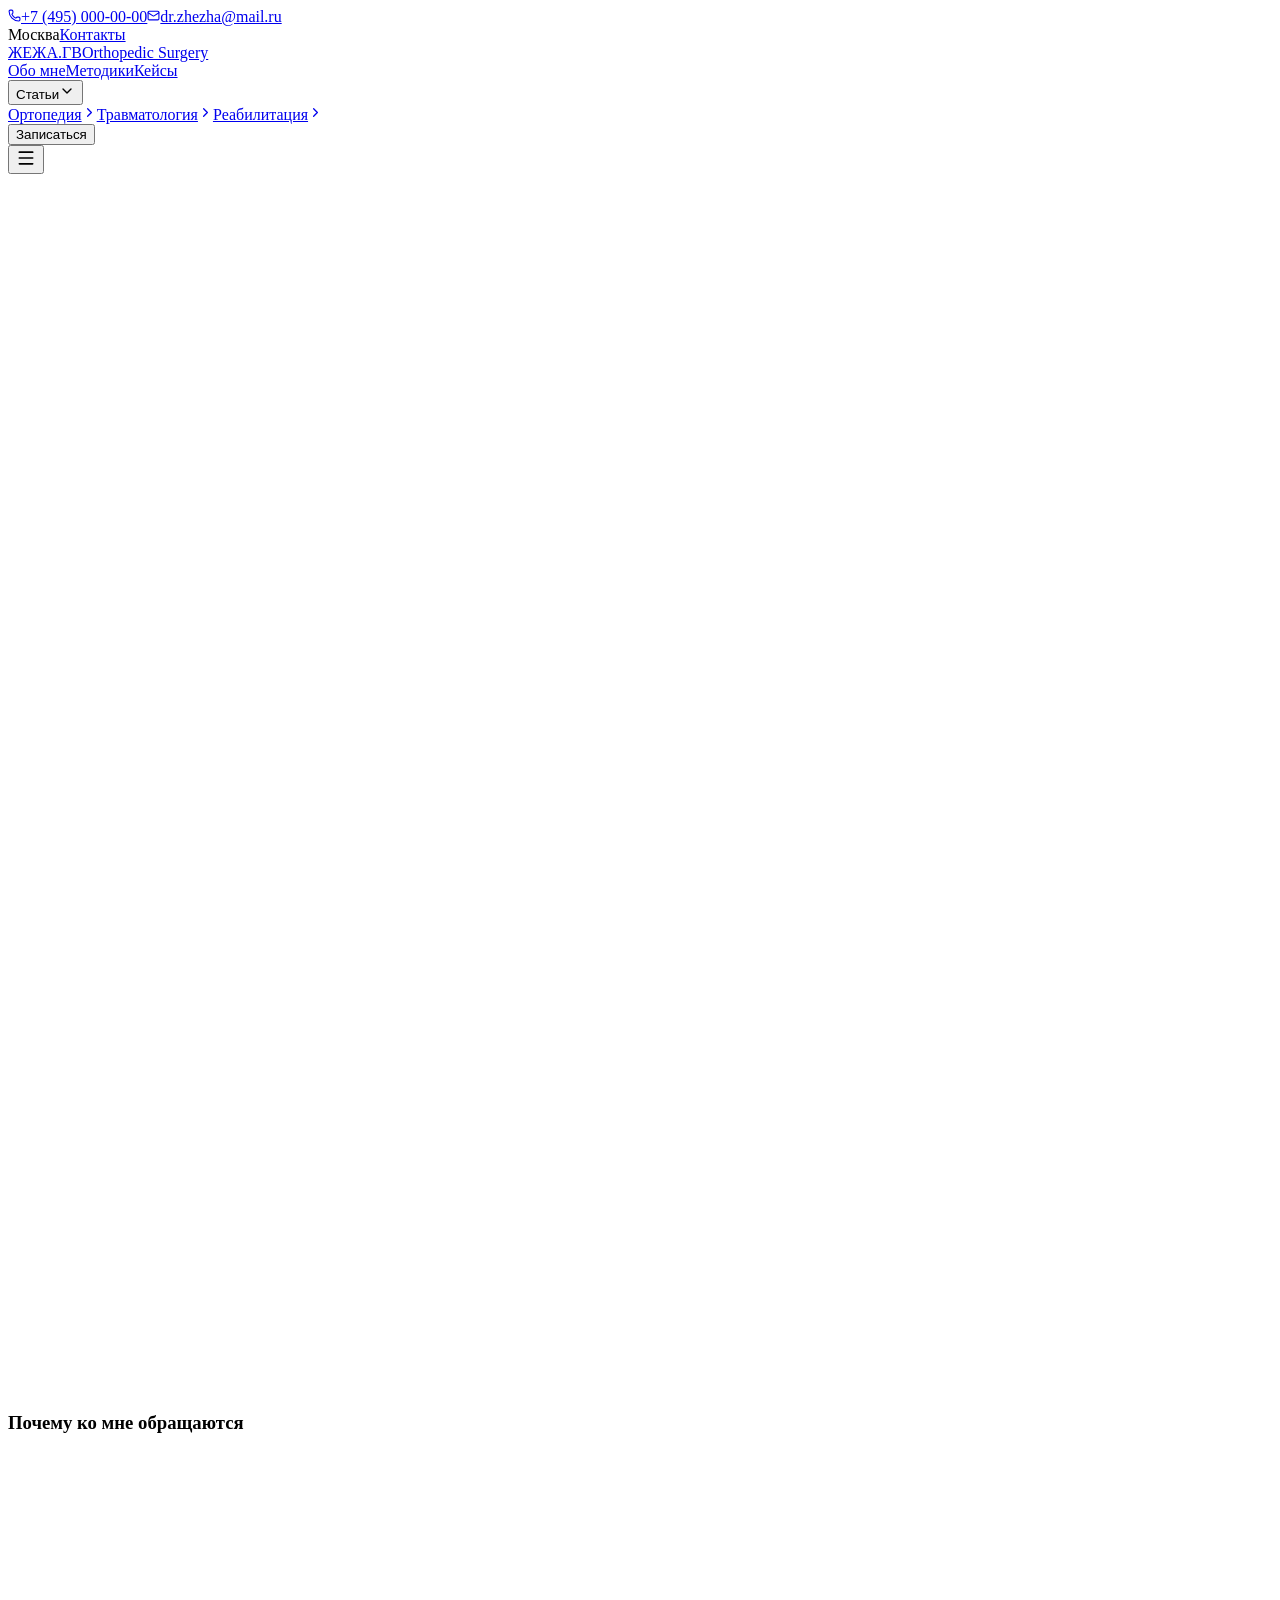
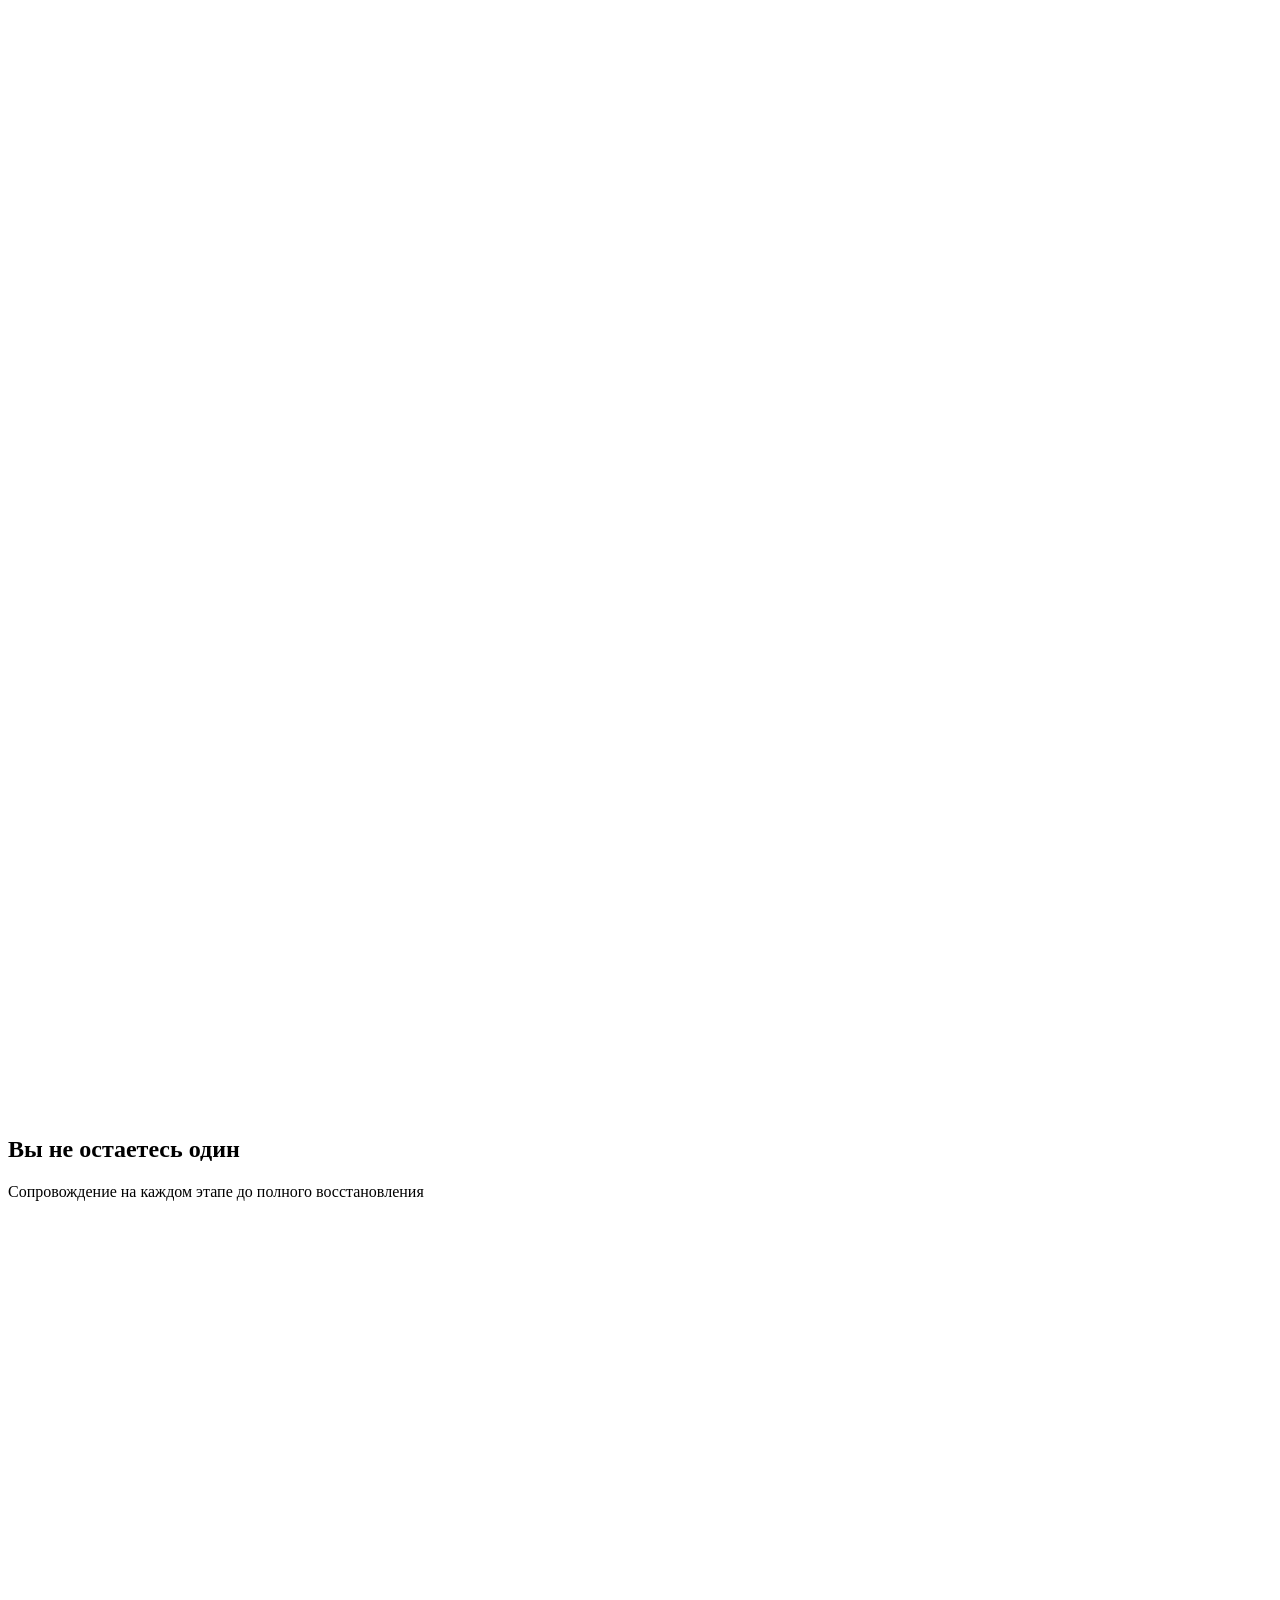
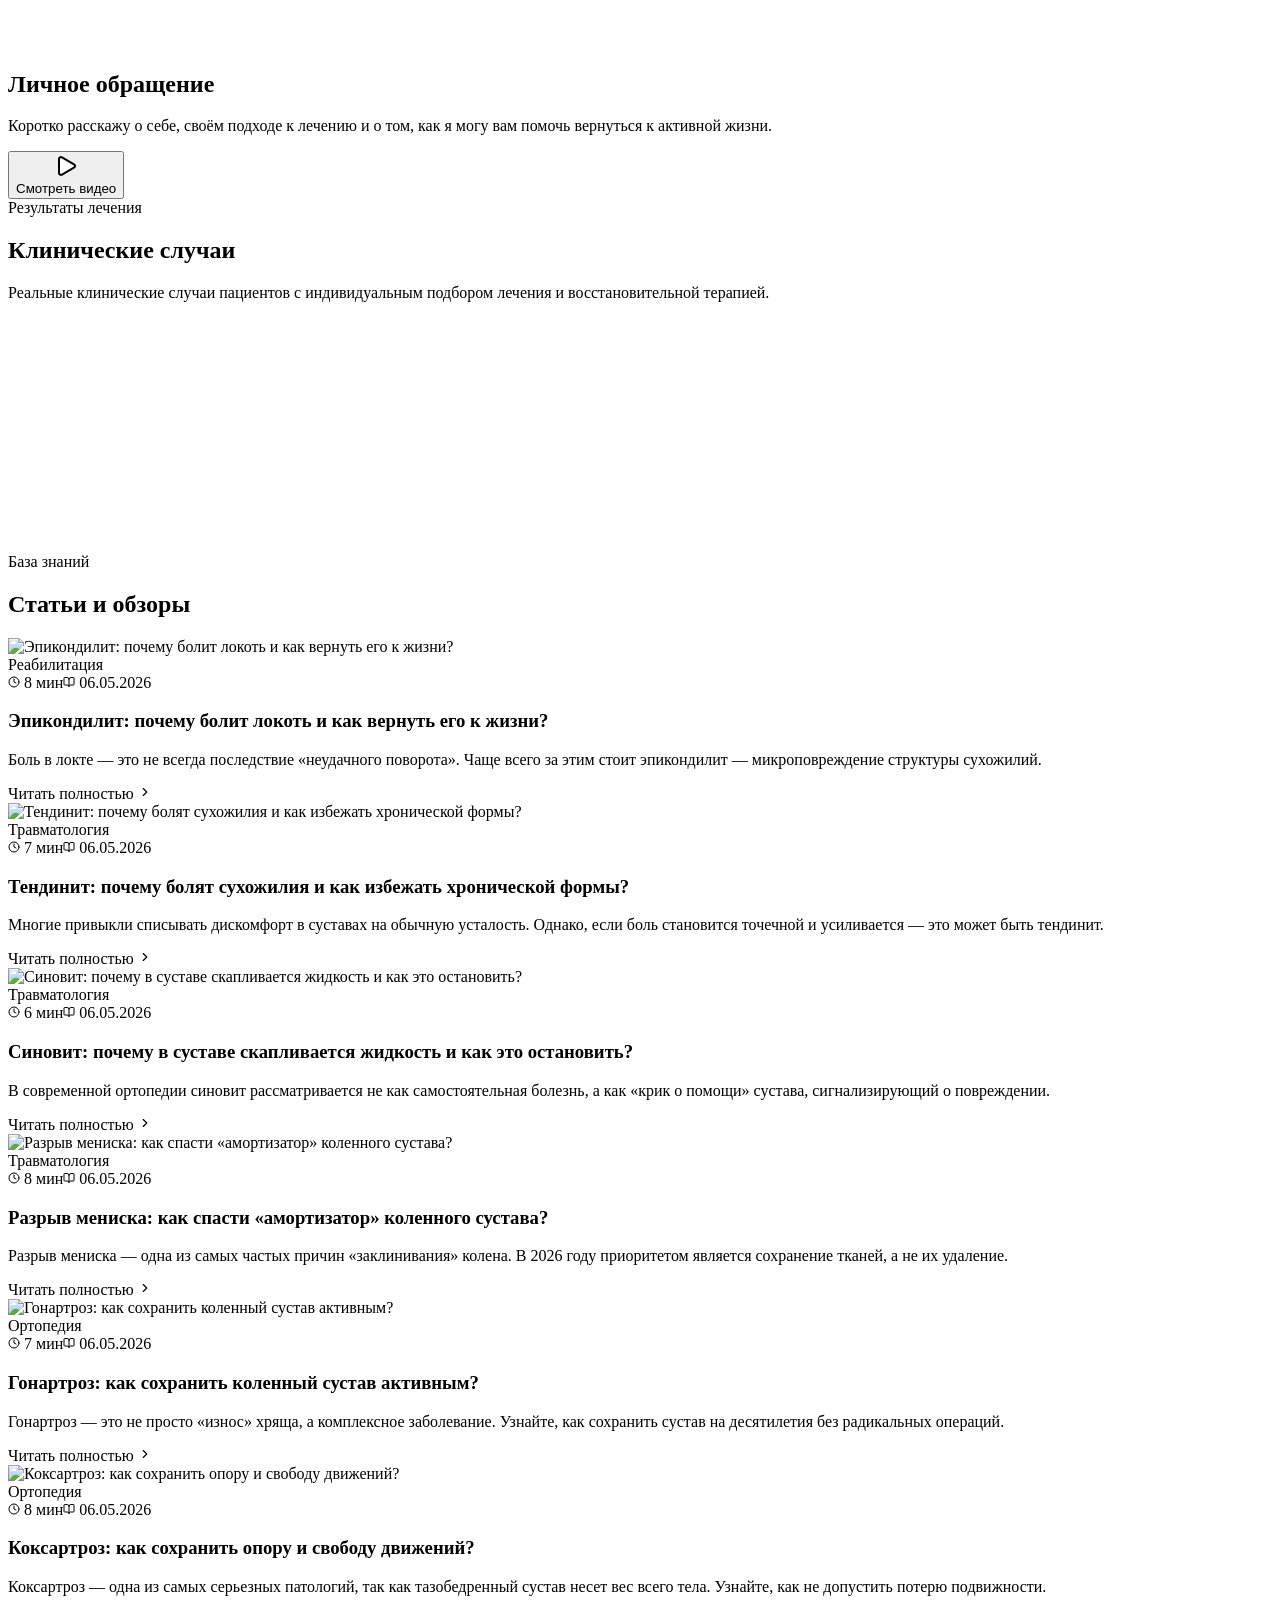
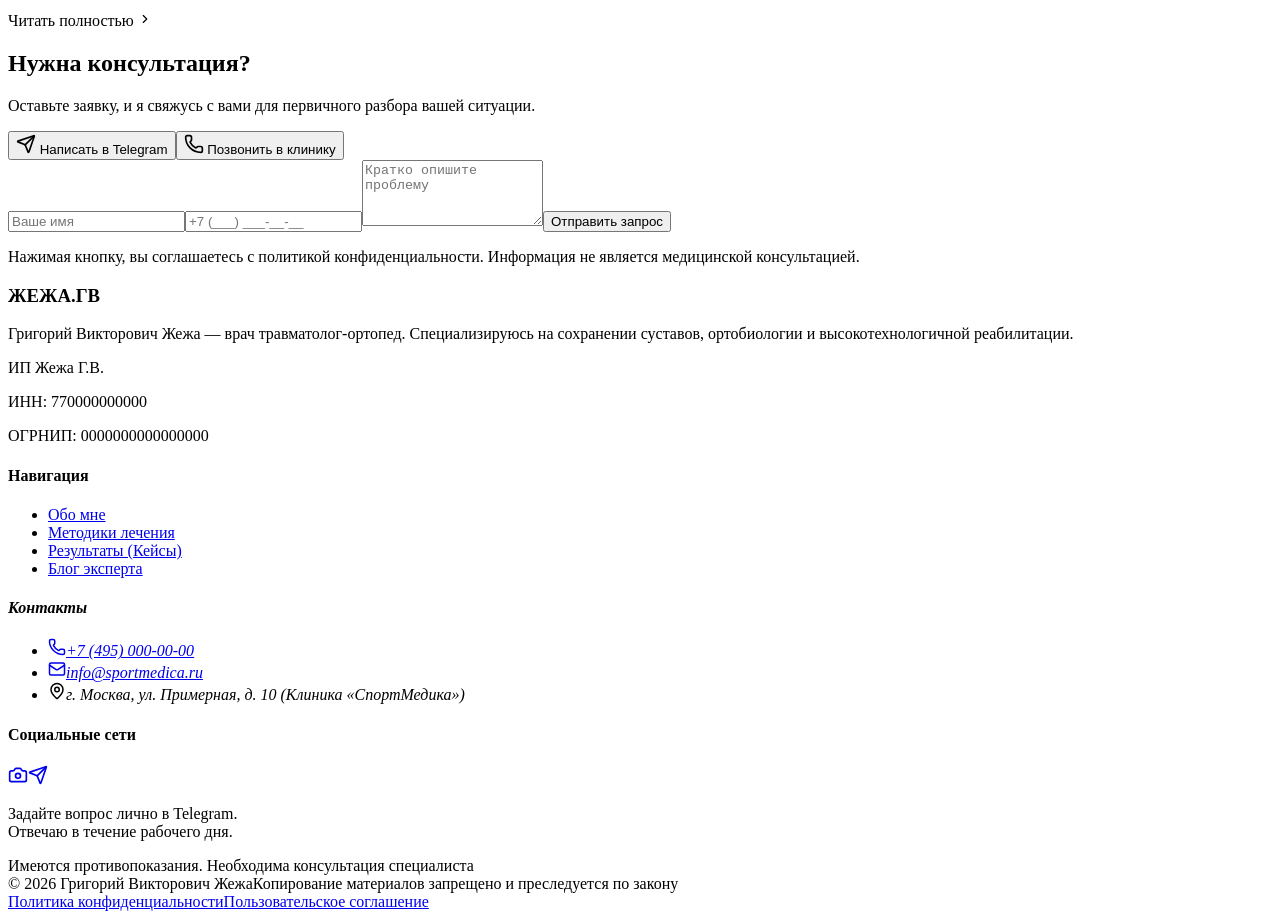
==== commit a6e89899: "Add files via upload" ====
--- a/index.html
+++ b/index.html
@@ -1 +1 @@
-<!DOCTYPE html><html lang="ru" class="manrope_87aaf87d-module__mHjxla__variable inter_22094684-module__29r1Fa__variable scroll-smooth"><head><meta charSet="utf-8"/><meta name="viewport" content="width=device-width, initial-scale=1, maximum-scale=1, user-scalable=no"/><link rel="preload" href="/zhezha/_next/static/media/83afe278b6a6bb3c-s.p.0q-301v4kxxnr.woff2" as="font" crossorigin="" type="font/woff2"/><link rel="preload" href="/zhezha/_next/static/media/9c72aa0f40e4eef8-s.p.0m6w47a4e5dy9.woff2" as="font" crossorigin="" type="font/woff2"/><link rel="preload" href="/zhezha/_next/static/media/a343f882a40d2cc9-s.p.0kho-wj7-y-w1.woff2" as="font" crossorigin="" type="font/woff2"/><link rel="preload" href="/zhezha/_next/static/media/d3fe2f289711ac3f-s.p.0i6ci0u~g4zml.woff2" as="font" crossorigin="" type="font/woff2"/><link rel="stylesheet" href="/zhezha/_next/static/chunks/0j6iudkbm4wfx.css" data-precedence="next"/><link rel="preload" as="script" fetchPriority="low" href="/zhezha/_next/static/chunks/0ht900cau6_ur.js"/><script src="/zhezha/_next/static/chunks/02i7dfk78~t~2.js" async=""></script><script src="/zhezha/_next/static/chunks/0n~dq4kpx9xxx.js" async=""></script><script src="/zhezha/_next/static/chunks/02lanmm-gxwv1.js" async=""></script><script src="/zhezha/_next/static/chunks/turbopack-0ylr3xz~tde_z.js" async=""></script><script src="/zhezha/_next/static/chunks/0dbhjjzl8qfwv.js" async=""></script><script src="/zhezha/_next/static/chunks/08kvuvv_5a09-.js" async=""></script><script src="/zhezha/_next/static/chunks/0-hlx5q8zrgz7.js" async=""></script><meta name="next-size-adjust" content=""/><title>Григорий Жежа | Травматолог-ортопед • СпортМедика</title><meta name="description" content="Сохранение суставов без эндопротезирования, реабилитация и спортивная медицина в Москве."/><link rel="icon" href="/zhezha/favicon.ico?favicon.0x3dzn~oxb6tn.ico" sizes="256x256" type="image/x-icon"/><script src="/zhezha/_next/static/chunks/03~yq9q893hmn.js" noModule=""></script></head><body class="min-h-screen bg-background font-sans antialiased"><div hidden=""><!--$--><!--/$--></div><main class="relative bg-white"><header class="fixed w-full z-[100]"><div class="bg-[#0B1F3A]/95 text-white/80 border-b border-white/5 transition-all duration-500 py-2"><div class="max-w-7xl mx-auto px-4 flex justify-between items-center text-[11px] font-medium tracking-wider uppercase"><div class="flex gap-6 items-center"><a href="tel:+74950000000" class="flex items-center gap-1.5 hover:text-accent transition-colors"><svg xmlns="http://www.w3.org/2000/svg" width="12" height="12" viewBox="0 0 24 24" fill="none" stroke="currentColor" stroke-width="2" stroke-linecap="round" stroke-linejoin="round" class="lucide lucide-phone text-accent" aria-hidden="true"><path d="M13.832 16.568a1 1 0 0 0 1.213-.303l.355-.465A2 2 0 0 1 17 15h3a2 2 0 0 1 2 2v3a2 2 0 0 1-2 2A18 18 0 0 1 2 4a2 2 0 0 1 2-2h3a2 2 0 0 1 2 2v3a2 2 0 0 1-.8 1.6l-.468.351a1 1 0 0 0-.292 1.233 14 14 0 0 0 6.392 6.384"></path></svg> +7 (495) 000-00-00</a><a href="mailto:pochta@mail.ru" class="hidden sm:flex items-center gap-1.5 hover:text-accent transition-colors"><svg xmlns="http://www.w3.org/2000/svg" width="12" height="12" viewBox="0 0 24 24" fill="none" stroke="currentColor" stroke-width="2" stroke-linecap="round" stroke-linejoin="round" class="lucide lucide-mail text-accent" aria-hidden="true"><path d="m22 7-8.991 5.727a2 2 0 0 1-2.009 0L2 7"></path><rect x="2" y="4" width="20" height="16" rx="2"></rect></svg> pochta@mail.ru</a></div><div class="flex gap-6 items-center"><a href="#faq" class="hover:text-white transition-colors underline decoration-accent/30 underline-offset-4">Вопросы и ответы</a><a href="#contacts" class="hidden sm:block hover:text-white transition-colors">Контакты</a></div></div></div><nav class="transition-all duration-500 bg-transparent py-6"><div class="max-w-7xl mx-auto px-4 sm:px-6 lg:px-8"><div class="flex justify-between items-center"><a href="#" class="flex flex-col group"><span class="font-display font-black text-2xl transition-colors duration-500 text-white">ЖЕЖА<span class="text-accent">.</span>ГВ</span><span class="text-[9px] uppercase font-bold tracking-[0.3em] transition-colors duration-500 text-white/60">Rehabilitation Expert</span></a><div class="hidden md:flex items-center space-x-10"><a href="#about" class="text-[13px] font-bold uppercase tracking-widest hover:text-accent transition-all relative after:content-[&#x27;&#x27;] after:absolute after:bottom-[-4px] after:left-0 after:w-0 after:h-[2px] after:bg-accent after:transition-all hover:after:w-full text-white">Обо мне</a><a href="#methods" class="text-[13px] font-bold uppercase tracking-widest hover:text-accent transition-all relative after:content-[&#x27;&#x27;] after:absolute after:bottom-[-4px] after:left-0 after:w-0 after:h-[2px] after:bg-accent after:transition-all hover:after:w-full text-white">Методики</a><a href="#cases" class="text-[13px] font-bold uppercase tracking-widest hover:text-accent transition-all relative after:content-[&#x27;&#x27;] after:absolute after:bottom-[-4px] after:left-0 after:w-0 after:h-[2px] after:bg-accent after:transition-all hover:after:w-full text-white">Кейсы</a><a href="#articles" class="text-[13px] font-bold uppercase tracking-widest hover:text-accent transition-all relative after:content-[&#x27;&#x27;] after:absolute after:bottom-[-4px] after:left-0 after:w-0 after:h-[2px] after:bg-accent after:transition-all hover:after:w-full text-white">Статьи</a><div class="flex items-center gap-3 pl-4 border-l border-white/10"><button class="px-7 py-3.5 rounded-2xl text-xs font-black uppercase tracking-tighter transition-all hover:scale-105 active:scale-95 shadow-lg bg-white text-primary shadow-white/10">Запись на консультацию</button></div></div><div class="md:hidden flex items-center gap-4"><a href="tel:+74950000000" class="p-2 rounded-xl bg-white/10 text-white"><svg xmlns="http://www.w3.org/2000/svg" width="20" height="20" viewBox="0 0 24 24" fill="none" stroke="currentColor" stroke-width="2" stroke-linecap="round" stroke-linejoin="round" class="lucide lucide-phone" aria-hidden="true"><path d="M13.832 16.568a1 1 0 0 0 1.213-.303l.355-.465A2 2 0 0 1 17 15h3a2 2 0 0 1 2 2v3a2 2 0 0 1-2 2A18 18 0 0 1 2 4a2 2 0 0 1 2-2h3a2 2 0 0 1 2 2v3a2 2 0 0 1-.8 1.6l-.468.351a1 1 0 0 0-.292 1.233 14 14 0 0 0 6.392 6.384"></path></svg></a><button class="p-2 rounded-xl transition-colors bg-accent text-white"><svg xmlns="http://www.w3.org/2000/svg" width="24" height="24" viewBox="0 0 24 24" fill="none" stroke="currentColor" stroke-width="2" stroke-linecap="round" stroke-linejoin="round" class="lucide lucide-menu" aria-hidden="true"><path d="M4 5h16"></path><path d="M4 12h16"></path><path d="M4 19h16"></path></svg></button></div></div></div></nav></header><section class="relative min-h-screen flex items-center pt-20 overflow-hidden bg-white"><div class="absolute top-0 left-0 w-full h-full overflow-hidden pointer-events-none"><div class="absolute -top-[10%] -left-[10%] w-[40%] h-[40%] bg-accent/5 rounded-full blur-[120px]"></div><div class="absolute top-[20%] -right-[10%] w-[30%] h-[30%] bg-primary/5 rounded-full blur-[100px]"></div></div><div class="max-w-7xl mx-auto px-4 sm:px-6 lg:px-8 relative z-10"><div class="grid lg:grid-cols-2 gap-12 items-center"><div style="opacity:0;transform:translateX(-50px)"><div class="inline-flex items-center gap-2 px-4 py-2 rounded-full bg-slate-100 text-primary text-xs font-bold uppercase tracking-widest mb-8"><svg xmlns="http://www.w3.org/2000/svg" width="14" height="14" viewBox="0 0 24 24" fill="none" stroke="currentColor" stroke-width="2" stroke-linecap="round" stroke-linejoin="round" class="lucide lucide-star text-accent fill-accent" aria-hidden="true"><path d="M11.525 2.295a.53.53 0 0 1 .95 0l2.31 4.679a2.123 2.123 0 0 0 1.595 1.16l5.166.756a.53.53 0 0 1 .294.904l-3.736 3.638a2.123 2.123 0 0 0-.611 1.878l.882 5.14a.53.53 0 0 1-.771.56l-4.618-2.428a2.122 2.122 0 0 0-1.973 0L6.396 21.01a.53.53 0 0 1-.77-.56l.881-5.139a2.122 2.122 0 0 0-.611-1.879L2.16 9.795a.53.53 0 0 1 .294-.906l5.165-.755a2.122 2.122 0 0 0 1.597-1.16z"></path></svg><span>Экспертная реабилитация в Москве</span></div><h1 class="text-5xl md:text-7xl font-display font-black text-primary leading-[1.1] mb-8">Вернитесь в <span class="text-accent">движение</span> без боли и ограничений</h1><p class="text-lg md:text-xl text-dark/70 mb-10 leading-relaxed max-w-xl">Индивидуальные программы восстановления после травм и операций от ведущего специалиста по спортивной медицине.</p><div class="flex flex-col sm:flex-row gap-4"><button class="group flex items-center justify-center gap-3 bg-primary text-white px-8 py-5 rounded-2xl font-black uppercase tracking-widest text-sm hover:bg-primary/90 transition-all hover:scale-105 active:scale-95 shadow-xl shadow-primary/20">Записаться на прием<svg xmlns="http://www.w3.org/2000/svg" width="18" height="18" viewBox="0 0 24 24" fill="none" stroke="currentColor" stroke-width="2" stroke-linecap="round" stroke-linejoin="round" class="lucide lucide-arrow-right group-hover:translate-x-1 transition-transform" aria-hidden="true"><path d="M5 12h14"></path><path d="m12 5 7 7-7 7"></path></svg></button><a href="#methods" class="flex items-center justify-center gap-3 bg-white border-2 border-slate-100 text-primary px-8 py-5 rounded-2xl font-black uppercase tracking-widest text-sm hover:border-accent/30 transition-all">Методики лечения</a></div><div class="mt-12 grid grid-cols-3 gap-6 border-t border-slate-100 pt-8"><div class="flex flex-col gap-1"><span class="text-2xl font-black text-primary">15+</span><span class="text-[10px] uppercase font-bold text-slate-400 tracking-wider">Лет практики</span></div><div class="flex flex-col gap-1"><span class="text-2xl font-black text-primary">2000+</span><span class="text-[10px] uppercase font-bold text-slate-400 tracking-wider">Пациентов</span></div><div class="flex flex-col gap-1"><span class="text-2xl font-black text-primary">100%</span><span class="text-[10px] uppercase font-bold text-slate-400 tracking-wider">Внимание</span></div></div></div><div class="relative lg:ml-auto" style="opacity:0;transform:scale(0.8)"><div class="relative w-full aspect-square max-w-[500px] mx-auto"><div class="absolute -top-4 -left-4 w-full h-full border-2 border-accent/20 rounded-[4rem] z-0"></div><div class="relative z-10 w-full h-full bg-slate-200 rounded-[4rem] overflow-hidden shadow-2xl flex items-center justify-center border-8 border-white"><span class="text-primary/20 font-black text-4xl uppercase tracking-tighter">Фото эксперта</span></div><div class="absolute -right-8 top-1/4 z-20 bg-white p-5 rounded-3xl shadow-xl flex items-center gap-4 border border-slate-50"><div class="w-12 h-12 bg-green-50 rounded-2xl flex items-center justify-center text-green-500"><svg xmlns="http://www.w3.org/2000/svg" width="28" height="28" viewBox="0 0 24 24" fill="none" stroke="currentColor" stroke-width="2" stroke-linecap="round" stroke-linejoin="round" class="lucide lucide-shield-check" aria-hidden="true"><path d="M20 13c0 5-3.5 7.5-7.66 8.95a1 1 0 0 1-.67-.01C7.5 20.5 4 18 4 13V6a1 1 0 0 1 1-1c2 0 4.5-1.2 6.24-2.72a1.17 1.17 0 0 1 1.52 0C14.51 3.81 17 5 19 5a1 1 0 0 1 1 1z"></path><path d="m9 12 2 2 4-4"></path></svg></div><div><div class="text-sm font-black text-primary uppercase leading-none mb-1">Безопасно</div><div class="text-[10px] text-slate-400 font-bold uppercase tracking-wider">Без операций</div></div></div><div class="absolute -left-12 bottom-1/4 z-20 bg-white p-5 rounded-3xl shadow-xl flex items-center gap-4 border border-slate-50"><div class="w-12 h-12 bg-blue-50 rounded-2xl flex items-center justify-center text-blue-500"><svg xmlns="http://www.w3.org/2000/svg" width="28" height="28" viewBox="0 0 24 24" fill="none" stroke="currentColor" stroke-width="2" stroke-linecap="round" stroke-linejoin="round" class="lucide lucide-zap" aria-hidden="true"><path d="M4 14a1 1 0 0 1-.78-1.63l9.9-10.2a.5.5 0 0 1 .86.46l-1.92 6.02A1 1 0 0 0 13 10h7a1 1 0 0 1 .78 1.63l-9.9 10.2a.5.5 0 0 1-.86-.46l1.92-6.02A1 1 0 0 0 11 14z"></path></svg></div><div><div class="text-sm font-black text-primary uppercase leading-none mb-1">Быстро</div><div class="text-[10px] text-slate-400 font-bold uppercase tracking-wider">Заметный результат</div></div></div></div></div></div></div></section><section id="about" class="py-24 bg-white overflow-hidden"><div class="max-w-7xl mx-auto px-4"><div class="grid lg:grid-cols-2 gap-16 mb-24 items-start"><div style="opacity:0;transform:translateX(-30px)"><div class="inline-block px-4 py-1.5 bg-accent/10 text-accent rounded-full text-xs font-bold uppercase tracking-widest mb-6">Главный врач «СпортМедика»</div><h2 class="text-4xl md:text-5xl font-display font-bold text-primary mb-8 leading-tight">Григорий Викторович <br/> <span class="text-accent">Жежа</span></h2><div class="space-y-6 text-dark/80 leading-relaxed text-lg"><p>Травматолог-ортопед, хирург, врач ЛФК и спортивной медицины. Специалист по реабилитации и профилактике травм при занятии профессиональным спортом.</p><p class="text-base text-dark/60 italic border-l-4 border-accent/20 pl-6">Директор АНО ДО «Национальный институт развития спорта», эксперт по ускоренному восстановлению после спортивных травм.</p></div></div><div class="bg-background rounded-[3rem] p-8 md:p-12 border border-gray-100 relative" style="opacity:0;transform:translateX(30px)"><div class="absolute -top-6 -right-6 bg-accent p-4 rounded-2xl shadow-lg shadow-accent/20"><svg xmlns="http://www.w3.org/2000/svg" width="24" height="24" viewBox="0 0 24 24" fill="none" stroke="currentColor" stroke-width="2" stroke-linecap="round" stroke-linejoin="round" class="lucide lucide-graduation-cap text-white w-8 h-8" aria-hidden="true"><path d="M21.42 10.922a1 1 0 0 0-.019-1.838L12.83 5.18a2 2 0 0 0-1.66 0L2.6 9.08a1 1 0 0 0 0 1.832l8.57 3.908a2 2 0 0 0 1.66 0z"></path><path d="M22 10v6"></path><path d="M6 12.5V16a6 3 0 0 0 12 0v-3.5"></path></svg></div><h3 class="text-2xl font-bold text-primary mb-8 font-display flex items-center gap-3">Квалификация и опыт</h3><ul class="space-y-5"><li class="flex items-start gap-4 text-sm text-dark/70" style="opacity:0;transform:translateY(10px)"><svg xmlns="http://www.w3.org/2000/svg" width="24" height="24" viewBox="0 0 24 24" fill="none" stroke="currentColor" stroke-width="2" stroke-linecap="round" stroke-linejoin="round" class="lucide lucide-circle-check text-accent w-5 h-5 mt-0.5 shrink-0" aria-hidden="true"><circle cx="12" cy="12" r="10"></circle><path d="m9 12 2 2 4-4"></path></svg><span>ПМГМУ им. И.М. Сеченова (Лечебное дело, Ординатура ЛФК)</span></li><li class="flex items-start gap-4 text-sm text-dark/70" style="opacity:0;transform:translateY(10px)"><svg xmlns="http://www.w3.org/2000/svg" width="24" height="24" viewBox="0 0 24 24" fill="none" stroke="currentColor" stroke-width="2" stroke-linecap="round" stroke-linejoin="round" class="lucide lucide-circle-check text-accent w-5 h-5 mt-0.5 shrink-0" aria-hidden="true"><circle cx="12" cy="12" r="10"></circle><path d="m9 12 2 2 4-4"></path></svg><span>Переподготовка: Травматология, Ортопедия, Мануальная терапия</span></li><li class="flex items-start gap-4 text-sm text-dark/70" style="opacity:0;transform:translateY(10px)"><svg xmlns="http://www.w3.org/2000/svg" width="24" height="24" viewBox="0 0 24 24" fill="none" stroke="currentColor" stroke-width="2" stroke-linecap="round" stroke-linejoin="round" class="lucide lucide-circle-check text-accent w-5 h-5 mt-0.5 shrink-0" aria-hidden="true"><circle cx="12" cy="12" r="10"></circle><path d="m9 12 2 2 4-4"></path></svg><span>Квалификация: МРТ-интерпретация в ортопедии и вертебрологии</span></li><li class="flex items-start gap-4 text-sm text-dark/70" style="opacity:0;transform:translateY(10px)"><svg xmlns="http://www.w3.org/2000/svg" width="24" height="24" viewBox="0 0 24 24" fill="none" stroke="currentColor" stroke-width="2" stroke-linecap="round" stroke-linejoin="round" class="lucide lucide-circle-check text-accent w-5 h-5 mt-0.5 shrink-0" aria-hidden="true"><circle cx="12" cy="12" r="10"></circle><path d="m9 12 2 2 4-4"></path></svg><span>Специализация: Травмы плеча и колена (от операции до спорта)</span></li><li class="flex items-start gap-4 text-sm text-dark/70" style="opacity:0;transform:translateY(10px)"><svg xmlns="http://www.w3.org/2000/svg" width="24" height="24" viewBox="0 0 24 24" fill="none" stroke="currentColor" stroke-width="2" stroke-linecap="round" stroke-linejoin="round" class="lucide lucide-circle-check text-accent w-5 h-5 mt-0.5 shrink-0" aria-hidden="true"><circle cx="12" cy="12" r="10"></circle><path d="m9 12 2 2 4-4"></path></svg><span>Методики: Маллиган-терапия, Кинезиотейпирование, ПИР</span></li></ul><div class="mt-10 pt-8 border-t border-gray-200/60"><div class="flex items-center gap-4"><div class="w-12 h-12 bg-white rounded-xl flex items-center justify-center shadow-sm border border-gray-100"><svg xmlns="http://www.w3.org/2000/svg" width="24" height="24" viewBox="0 0 24 24" fill="none" stroke="currentColor" stroke-width="2" stroke-linecap="round" stroke-linejoin="round" class="lucide lucide-stethoscope text-accent w-6 h-6" aria-hidden="true"><path d="M11 2v2"></path><path d="M5 2v2"></path><path d="M5 3H4a2 2 0 0 0-2 2v4a6 6 0 0 0 12 0V5a2 2 0 0 0-2-2h-1"></path><path d="M8 15a6 6 0 0 0 12 0v-3"></path><circle cx="20" cy="10" r="2"></circle></svg></div><div><p class="text-xs uppercase tracking-widest text-dark/40 font-bold">Специализация</p><p class="text-sm font-bold text-primary">Реабилитация на основе техники вида спорта</p></div></div></div></div></div><div class="text-center mb-16"><h3 class="text-2xl md:text-4xl font-display font-bold text-primary mb-4">Почему ко мне обращаются</h3><div class="w-16 h-1.5 bg-accent mx-auto rounded-full"></div></div><div class="grid md:grid-cols-4 gap-6"><div class="p-8 rounded-[2.5rem] bg-white border border-gray-100 shadow-sm hover:shadow-2xl hover:shadow-accent/5 transition-all duration-500 group relative overflow-hidden" style="opacity:0;transform:translateY(30px)"><div class="absolute top-0 right-0 w-24 h-24 bg-accent/5 rounded-bl-[5rem] -mr-12 -mt-12 group-hover:scale-150 transition-transform duration-700"></div><div class="mb-6 relative"><div class="w-16 h-16 bg-background rounded-2xl flex items-center justify-center group-hover:bg-accent group-hover:text-white transition-colors duration-500"><svg xmlns="http://www.w3.org/2000/svg" width="24" height="24" viewBox="0 0 24 24" fill="none" stroke="currentColor" stroke-width="2" stroke-linecap="round" stroke-linejoin="round" class="lucide lucide-users w-8 h-8 transition-colors duration-500" aria-hidden="true"><path d="M16 21v-2a4 4 0 0 0-4-4H6a4 4 0 0 0-4 4v2"></path><path d="M16 3.128a4 4 0 0 1 0 7.744"></path><path d="M22 21v-2a4 4 0 0 0-3-3.87"></path><circle cx="9" cy="7" r="4"></circle></svg></div></div><h4 class="text-xl font-bold text-primary mb-3 font-display">Спортивный опыт</h4><p class="text-dark/60 text-sm leading-relaxed relative z-10">Медицинский консультант членов Сборной команды России по скалолазанию. Член правления Федерации скалолазания Москвы.</p></div><div class="p-8 rounded-[2.5rem] bg-white border border-gray-100 shadow-sm hover:shadow-2xl hover:shadow-accent/5 transition-all duration-500 group relative overflow-hidden" style="opacity:0;transform:translateY(30px)"><div class="absolute top-0 right-0 w-24 h-24 bg-accent/5 rounded-bl-[5rem] -mr-12 -mt-12 group-hover:scale-150 transition-transform duration-700"></div><div class="mb-6 relative"><div class="w-16 h-16 bg-background rounded-2xl flex items-center justify-center group-hover:bg-accent group-hover:text-white transition-colors duration-500"><svg xmlns="http://www.w3.org/2000/svg" width="24" height="24" viewBox="0 0 24 24" fill="none" stroke="currentColor" stroke-width="2" stroke-linecap="round" stroke-linejoin="round" class="lucide lucide-clipboard-list w-8 h-8 transition-colors duration-500" aria-hidden="true"><rect width="8" height="4" x="8" y="2" rx="1" ry="1"></rect><path d="M16 4h2a2 2 0 0 1 2 2v14a2 2 0 0 1-2 2H6a2 2 0 0 1-2-2V6a2 2 0 0 1 2-2h2"></path><path d="M12 11h4"></path><path d="M12 16h4"></path><path d="M8 11h.01"></path><path d="M8 16h.01"></path></svg></div></div><h4 class="text-xl font-bold text-primary mb-3 font-display">Полное ведение</h4><p class="text-dark/60 text-sm leading-relaxed relative z-10">От первой диагностики МРТ до разработки индивидуального комплекса ЛФК и возвращения в большой спорт.</p></div><div class="p-8 rounded-[2.5rem] bg-white border border-gray-100 shadow-sm hover:shadow-2xl hover:shadow-accent/5 transition-all duration-500 group relative overflow-hidden" style="opacity:0;transform:translateY(30px)"><div class="absolute top-0 right-0 w-24 h-24 bg-accent/5 rounded-bl-[5rem] -mr-12 -mt-12 group-hover:scale-150 transition-transform duration-700"></div><div class="mb-6 relative"><div class="w-16 h-16 bg-background rounded-2xl flex items-center justify-center group-hover:bg-accent group-hover:text-white transition-colors duration-500"><svg xmlns="http://www.w3.org/2000/svg" width="24" height="24" viewBox="0 0 24 24" fill="none" stroke="currentColor" stroke-width="2" stroke-linecap="round" stroke-linejoin="round" class="lucide lucide-microscope w-8 h-8 transition-colors duration-500" aria-hidden="true"><path d="M6 18h8"></path><path d="M3 22h18"></path><path d="M14 22a7 7 0 1 0 0-14h-1"></path><path d="M9 14h2"></path><path d="M9 12a2 2 0 0 1-2-2V6h6v4a2 2 0 0 1-2 2Z"></path><path d="M12 6V3a1 1 0 0 0-1-1H9a1 1 0 0 0-1 1v3"></path></svg></div></div><h4 class="text-xl font-bold text-primary mb-3 font-display">Ортобиология</h4><p class="text-dark/60 text-sm leading-relaxed relative z-10">Использование передовых биологических методов восстановления тканей и суставов без операции.</p></div><div class="p-8 rounded-[2.5rem] bg-white border border-gray-100 shadow-sm hover:shadow-2xl hover:shadow-accent/5 transition-all duration-500 group relative overflow-hidden" style="opacity:0;transform:translateY(30px)"><div class="absolute top-0 right-0 w-24 h-24 bg-accent/5 rounded-bl-[5rem] -mr-12 -mt-12 group-hover:scale-150 transition-transform duration-700"></div><div class="mb-6 relative"><div class="w-16 h-16 bg-background rounded-2xl flex items-center justify-center group-hover:bg-accent group-hover:text-white transition-colors duration-500"><svg xmlns="http://www.w3.org/2000/svg" width="24" height="24" viewBox="0 0 24 24" fill="none" stroke="currentColor" stroke-width="2" stroke-linecap="round" stroke-linejoin="round" class="lucide lucide-heart-pulse w-8 h-8 transition-colors duration-500" aria-hidden="true"><path d="M2 9.5a5.5 5.5 0 0 1 9.591-3.676.56.56 0 0 0 .818 0A5.49 5.49 0 0 1 22 9.5c0 2.29-1.5 4-3 5.5l-5.492 5.313a2 2 0 0 1-3 .019L5 15c-1.5-1.5-3-3.2-3-5.5"></path><path d="M3.22 13H9.5l.5-1 2 4.5 2-7 1.5 3.5h5.27"></path></svg></div></div><h4 class="text-xl font-bold text-primary mb-3 font-display">Реабилитация</h4><p class="text-dark/60 text-sm leading-relaxed relative z-10">Ускоренное восстановление крупных суставов и подготовка опорно-двигательного аппарата к нагрузкам.</p></div></div></div></section><section id="methods" class="py-24 bg-white overflow-hidden"><div class="max-w-7xl mx-auto px-4 sm:px-6 lg:px-8"><div class="mb-16"><h2 class="text-3xl md:text-5xl font-display font-bold text-primary mb-6">Подходы к лечению</h2><p class="text-dark/60 max-w-2xl text-lg">Мы используем методики, которые позволяют не просто убрать боль, а вернуть функциональность сустава для высоких физических нагрузок.</p></div><div class="grid lg:grid-cols-3 gap-8"><div class="group relative p-10 rounded-[2rem] bg-background border border-gray-100 hover:border-accent/30 transition-all duration-500" style="opacity:0;transform:translateX(20px)"><div class="text-accent/20 font-display font-black text-6xl absolute top-6 right-8 group-hover:text-accent/10 transition-colors">01</div><div class="relative z-10"><div class="w-14 h-14 bg-white rounded-2xl flex items-center justify-center shadow-sm text-accent mb-8 group-hover:bg-accent group-hover:text-white transition-all duration-500"><svg xmlns="http://www.w3.org/2000/svg" width="24" height="24" viewBox="0 0 24 24" fill="none" stroke="currentColor" stroke-width="2" stroke-linecap="round" stroke-linejoin="round" class="lucide lucide-layers w-6 h-6" aria-hidden="true"><path d="M12.83 2.18a2 2 0 0 0-1.66 0L2.6 6.08a1 1 0 0 0 0 1.83l8.58 3.91a2 2 0 0 0 1.66 0l8.58-3.9a1 1 0 0 0 0-1.83z"></path><path d="M2 12a1 1 0 0 0 .58.91l8.6 3.91a2 2 0 0 0 1.65 0l8.58-3.9A1 1 0 0 0 22 12"></path><path d="M2 17a1 1 0 0 0 .58.91l8.6 3.91a2 2 0 0 0 1.65 0l8.58-3.9A1 1 0 0 0 22 17"></path></svg></div><h3 class="text-2xl font-bold text-primary mb-4 font-display leading-tight">АМШ (Аутологичная матрица)</h3><p class="text-dark/60 leading-relaxed">Современная ортопедическая практика для восстановления структуры хряща и сохранения сустава без протеза.</p></div></div><div class="group relative p-10 rounded-[2rem] bg-background border border-gray-100 hover:border-accent/30 transition-all duration-500" style="opacity:0;transform:translateX(20px)"><div class="text-accent/20 font-display font-black text-6xl absolute top-6 right-8 group-hover:text-accent/10 transition-colors">02</div><div class="relative z-10"><div class="w-14 h-14 bg-white rounded-2xl flex items-center justify-center shadow-sm text-accent mb-8 group-hover:bg-accent group-hover:text-white transition-all duration-500"><svg xmlns="http://www.w3.org/2000/svg" width="24" height="24" viewBox="0 0 24 24" fill="none" stroke="currentColor" stroke-width="2" stroke-linecap="round" stroke-linejoin="round" class="lucide lucide-beaker w-6 h-6" aria-hidden="true"><path d="M4.5 3h15"></path><path d="M6 3v16a2 2 0 0 0 2 2h8a2 2 0 0 0 2-2V3"></path><path d="M6 14h12"></path></svg></div><h3 class="text-2xl font-bold text-primary mb-4 font-display leading-tight">Ортобиология</h3><p class="text-dark/60 leading-relaxed">Применение клеточных технологий и биологических методов для естественного заживления тканей.</p></div></div><div class="group relative p-10 rounded-[2rem] bg-background border border-gray-100 hover:border-accent/30 transition-all duration-500" style="opacity:0;transform:translateX(20px)"><div class="text-accent/20 font-display font-black text-6xl absolute top-6 right-8 group-hover:text-accent/10 transition-colors">03</div><div class="relative z-10"><div class="w-14 h-14 bg-white rounded-2xl flex items-center justify-center shadow-sm text-accent mb-8 group-hover:bg-accent group-hover:text-white transition-all duration-500"><svg xmlns="http://www.w3.org/2000/svg" width="24" height="24" viewBox="0 0 24 24" fill="none" stroke="currentColor" stroke-width="2" stroke-linecap="round" stroke-linejoin="round" class="lucide lucide-activity w-6 h-6" aria-hidden="true"><path d="M22 12h-2.48a2 2 0 0 0-1.93 1.46l-2.35 8.36a.25.25 0 0 1-.48 0L9.24 2.18a.25.25 0 0 0-.48 0l-2.35 8.36A2 2 0 0 1 4.49 12H2"></path></svg></div><h3 class="text-2xl font-bold text-primary mb-4 font-display leading-tight">Коллагеновое восстановление</h3><p class="text-dark/60 leading-relaxed">Использование специализированных биоматериалов для укрепления связочного аппарата.</p></div></div></div></div></section><section id="process" class="py-24 bg-primary text-white overflow-hidden"><div class="max-w-7xl mx-auto px-4 sm:px-6 lg:px-8"><div class="text-center mb-20"><h2 class="text-3xl md:text-5xl font-display font-bold mb-6">Вы не остаетесь один</h2><p class="text-white/60 text-lg">Сопровождение на каждом этапе до полного восстановления</p></div><div class="relative"><div class="hidden md:block absolute top-1/2 left-0 w-full h-0.5 bg-white/10 -translate-y-1/2 z-0"></div><div class="grid md:grid-cols-4 gap-12 relative z-10"><div class="text-center group" style="opacity:0;transform:translateY(20px)"><div class="w-16 h-16 bg-accent rounded-full mx-auto flex items-center justify-center font-display font-bold text-xl mb-6 border-4 border-primary group-hover:scale-110 transition-transform shadow-[0_0_20px_rgba(42,127,255,0.4)]">1</div><h4 class="text-xl font-bold mb-3 font-display">Диагностика</h4><p class="text-sm text-white/50 leading-relaxed px-4">Точная оценка состояния сустава и МРТ-интерпретация.</p></div><div class="text-center group" style="opacity:0;transform:translateY(20px)"><div class="w-16 h-16 bg-accent rounded-full mx-auto flex items-center justify-center font-display font-bold text-xl mb-6 border-4 border-primary group-hover:scale-110 transition-transform shadow-[0_0_20px_rgba(42,127,255,0.4)]">2</div><h4 class="text-xl font-bold mb-3 font-display">Подготовка</h4><p class="text-sm text-white/50 leading-relaxed px-4">Индивидуальный план лечения и подготовка организма.</p></div><div class="text-center group" style="opacity:0;transform:translateY(20px)"><div class="w-16 h-16 bg-accent rounded-full mx-auto flex items-center justify-center font-display font-bold text-xl mb-6 border-4 border-primary group-hover:scale-110 transition-transform shadow-[0_0_20px_rgba(42,127,255,0.4)]">3</div><h4 class="text-xl font-bold mb-3 font-display">Лечение</h4><p class="text-sm text-white/50 leading-relaxed px-4">Применение ортобиологических методов или микрохирургии.</p></div><div class="text-center group" style="opacity:0;transform:translateY(20px)"><div class="w-16 h-16 bg-accent rounded-full mx-auto flex items-center justify-center font-display font-bold text-xl mb-6 border-4 border-primary group-hover:scale-110 transition-transform shadow-[0_0_20px_rgba(42,127,255,0.4)]">4</div><h4 class="text-xl font-bold mb-3 font-display">Восстановление</h4><p class="text-sm text-white/50 leading-relaxed px-4">Контроль и ЛФК для возвращения к нагрузкам.</p></div></div></div></div></section><section class="py-24 bg-primary overflow-hidden relative"><div class="max-w-7xl mx-auto px-4 relative z-10"><div class="bg-white/5 backdrop-blur-lg rounded-[3rem] p-8 md:p-16 border border-white/10 flex flex-col md:flex-row items-center gap-12"><div class="flex-1"><h2 class="text-3xl md:text-5xl font-display font-bold text-white mb-6">Личное обращение</h2><p class="text-white/60 text-lg mb-8 leading-relaxed">Коротко расскажу о себе, своём подходе к лечению и о том, как я могу вам помочь вернуться к активной жизни.</p><button class="flex items-center gap-4 text-white group"><div class="w-16 h-16 rounded-full bg-accent flex items-center justify-center group-hover:scale-110 transition-transform shadow-lg shadow-accent/20"><svg xmlns="http://www.w3.org/2000/svg" width="24" height="24" viewBox="0 0 24 24" fill="white" stroke="currentColor" stroke-width="2" stroke-linecap="round" stroke-linejoin="round" class="lucide lucide-play" aria-hidden="true"><path d="M5 5a2 2 0 0 1 3.008-1.728l11.997 6.998a2 2 0 0 1 .003 3.458l-12 7A2 2 0 0 1 5 19z"></path></svg></div><span class="font-bold text-lg">Смотреть видео</span></button></div><div class="flex-1 w-full aspect-video bg-black rounded-[2rem] overflow-hidden relative shadow-2xl"><div class="absolute inset-0 bg-[url(&#x27;/video-preview.jpg&#x27;)] bg-cover bg-center opacity-60"></div></div></div></div></section><section id="cases" class="py-24 bg-white"><div class="max-w-7xl mx-auto px-4"><h2 class="text-3xl md:text-5xl font-display font-bold text-primary mb-16 text-center">Примеры пациентов</h2><div class="grid md:grid-cols-2 gap-8"><div class="bg-background rounded-[2rem] overflow-hidden border border-gray-100 group" style="opacity:0;transform:scale(0.95)"><div class="aspect-video bg-gray-200 overflow-hidden relative"><div class="absolute inset-0 flex items-center justify-center text-dark/20 font-bold uppercase tracking-widest">МРТ Снимки</div></div><div class="p-8"><span class="text-accent font-bold text-sm uppercase tracking-wider">Пациент, 45 лет</span><h4 class="text-xl font-bold text-primary mt-2 mb-4">Гонартроз 2-3 степени</h4><p class="text-dark/60 italic">Результат: <!-- -->Сохранили сустав, боли нет, вернулся к спорту.</p></div></div><div class="bg-background rounded-[2rem] overflow-hidden border border-gray-100 group" style="opacity:0;transform:scale(0.95)"><div class="aspect-video bg-gray-200 overflow-hidden relative"><div class="absolute inset-0 flex items-center justify-center text-dark/20 font-bold uppercase tracking-widest">МРТ Снимки</div></div><div class="p-8"><span class="text-accent font-bold text-sm uppercase tracking-wider">Пациент, 62 года</span><h4 class="text-xl font-bold text-primary mt-2 mb-4">Деформирующий артроз</h4><p class="text-dark/60 italic">Результат: <!-- -->Улучшение качества жизни без эндопротезирования.</p></div></div></div></div></section><section id="articles" class="py-24 bg-background"><div class="max-w-7xl mx-auto px-4"><div class="flex justify-between items-end mb-12"><div style="opacity:0;transform:translateX(-20px)"><h2 class="text-3xl md:text-5xl font-display font-bold text-primary mb-4">Статьи и советы</h2><p class="text-dark/60">Полезная информация о здоровье суставов от Григория Викторовича</p></div><button class="hidden md:flex items-center gap-2 text-accent font-bold hover:gap-4 transition-all duration-300">Все статьи <svg xmlns="http://www.w3.org/2000/svg" width="20" height="20" viewBox="0 0 24 24" fill="none" stroke="currentColor" stroke-width="2" stroke-linecap="round" stroke-linejoin="round" class="lucide lucide-arrow-up-right" aria-hidden="true"><path d="M7 7h10v10"></path><path d="M7 17 17 7"></path></svg></button></div><div class="grid md:grid-cols-3 gap-8"><div class="bg-white rounded-[2rem] overflow-hidden shadow-sm hover:shadow-2xl transition-all duration-500 cursor-pointer group" style="opacity:0;transform:translateY(30px)"><div class="aspect-[4/3] bg-gray-200 overflow-hidden relative"><div class="absolute inset-0 bg-primary/10 group-hover:bg-transparent transition-colors duration-500 z-10"></div><div class="w-full h-full bg-slate-200 flex items-center justify-center text-primary/20 font-bold">PHOTO</div></div><div class="p-8"><div class="flex items-center gap-3 mb-4"><span class="w-8 h-px bg-accent"></span><span class="text-xs font-bold text-accent uppercase tracking-widest">20.05.2026</span></div><h3 class="text-xl font-bold text-primary mb-4 font-display leading-tight group-hover:text-accent transition-colors">Как избежать операции на мениске</h3><p class="text-dark/60 text-sm mb-6 line-clamp-2 leading-relaxed">Разбираем современные подходы ортобиологии в лечении травм колена и методы сохранения сустава.</p><div class="flex items-center gap-2 text-primary font-bold text-sm uppercase tracking-tighter">Читать полностью<svg xmlns="http://www.w3.org/2000/svg" width="14" height="14" viewBox="0 0 24 24" fill="none" stroke="currentColor" stroke-width="2" stroke-linecap="round" stroke-linejoin="round" class="lucide lucide-arrow-up-right group-hover:translate-x-1 group-hover:-translate-y-1 transition-transform" aria-hidden="true"><path d="M7 7h10v10"></path><path d="M7 17 17 7"></path></svg></div></div></div><div class="bg-white rounded-[2rem] overflow-hidden shadow-sm hover:shadow-2xl transition-all duration-500 cursor-pointer group" style="opacity:0;transform:translateY(30px)"><div class="aspect-[4/3] bg-gray-200 overflow-hidden relative"><div class="absolute inset-0 bg-primary/10 group-hover:bg-transparent transition-colors duration-500 z-10"></div><div class="w-full h-full bg-slate-200 flex items-center justify-center text-primary/20 font-bold">PHOTO</div></div><div class="p-8"><div class="flex items-center gap-3 mb-4"><span class="w-8 h-px bg-accent"></span><span class="text-xs font-bold text-accent uppercase tracking-widest">15.05.2026</span></div><h3 class="text-xl font-bold text-primary mb-4 font-display leading-tight group-hover:text-accent transition-colors">Реабилитация после травм в скалолазании</h3><p class="text-dark/60 text-sm mb-6 line-clamp-2 leading-relaxed">Специфика восстановления пальцев и плечевого пояса у профессиональных спортсменов.</p><div class="flex items-center gap-2 text-primary font-bold text-sm uppercase tracking-tighter">Читать полностью<svg xmlns="http://www.w3.org/2000/svg" width="14" height="14" viewBox="0 0 24 24" fill="none" stroke="currentColor" stroke-width="2" stroke-linecap="round" stroke-linejoin="round" class="lucide lucide-arrow-up-right group-hover:translate-x-1 group-hover:-translate-y-1 transition-transform" aria-hidden="true"><path d="M7 7h10v10"></path><path d="M7 17 17 7"></path></svg></div></div></div></div></div></section><section class="py-24 bg-white"><div class="max-w-5xl mx-auto px-4 sm:px-6 lg:px-8"><div class="bg-background rounded-[3rem] p-8 md:p-16 border border-gray-100 flex flex-col md:flex-row gap-12 items-center"><div class="flex-1"><h2 class="text-3xl md:text-4xl font-display font-bold text-primary mb-6">Нужна консультация?</h2><p class="text-dark/60 mb-8 text-lg">Оставьте заявку, и я свяжусь с вами для первичного разбора вашей ситуации.</p><div class="space-y-4"><button class="w-full flex items-center justify-center gap-3 bg-[#229ED9] text-white py-4 rounded-2xl font-bold hover:shadow-lg transition-all"><svg xmlns="http://www.w3.org/2000/svg" width="20" height="20" viewBox="0 0 24 24" fill="none" stroke="currentColor" stroke-width="2" stroke-linecap="round" stroke-linejoin="round" class="lucide lucide-send" aria-hidden="true"><path d="M14.536 21.686a.5.5 0 0 0 .937-.024l6.5-19a.496.496 0 0 0-.635-.635l-19 6.5a.5.5 0 0 0-.024.937l7.93 3.18a2 2 0 0 1 1.112 1.11z"></path><path d="m21.854 2.147-10.94 10.939"></path></svg> Написать в Telegram</button><button class="w-full flex items-center justify-center gap-3 bg-white border border-gray-200 text-primary py-4 rounded-2xl font-bold hover:shadow-md transition-all"><svg xmlns="http://www.w3.org/2000/svg" width="20" height="20" viewBox="0 0 24 24" fill="none" stroke="currentColor" stroke-width="2" stroke-linecap="round" stroke-linejoin="round" class="lucide lucide-phone" aria-hidden="true"><path d="M13.832 16.568a1 1 0 0 0 1.213-.303l.355-.465A2 2 0 0 1 17 15h3a2 2 0 0 1 2 2v3a2 2 0 0 1-2 2A18 18 0 0 1 2 4a2 2 0 0 1 2-2h3a2 2 0 0 1 2 2v3a2 2 0 0 1-.8 1.6l-.468.351a1 1 0 0 0-.292 1.233 14 14 0 0 0 6.392 6.384"></path></svg> Позвонить в клинику</button></div></div><div class="flex-1 w-full"><form class="space-y-4"><input type="text" placeholder="Ваше имя" class="w-full px-6 py-4 rounded-xl border border-gray-200 focus:border-accent focus:ring-1 focus:ring-accent outline-none transition-all"/><input type="tel" placeholder="+7 (___) ___-__-__" class="w-full px-6 py-4 rounded-xl border border-gray-200 focus:border-accent focus:ring-1 focus:ring-accent outline-none transition-all"/><textarea placeholder="Кратко опишите проблему" rows="4" class="w-full px-6 py-4 rounded-xl border border-gray-200 focus:border-accent focus:ring-1 focus:ring-accent outline-none transition-all"></textarea><button class="w-full bg-cta text-white py-5 rounded-xl font-bold text-lg shadow-lg shadow-cta/20 hover:-translate-y-1 transition-all">Отправить запрос</button><p class="text-[10px] text-dark/40 text-center mt-4">Нажимая кнопку, вы соглашаетесь с политикой конфиденциальности. Информация не является медицинской консультацией.</p></form></div></div></div></section><footer class="bg-[#0B1F3A] text-white py-16 border-t border-white/5"><div class="max-w-7xl mx-auto px-4 sm:px-6 lg:px-8"><div class="grid md:grid-cols-4 gap-12 mb-12"><div class="col-span-1 md:col-span-1"><h3 class="font-display font-bold text-xl mb-4 text-white">Григорий Жежа</h3><p class="text-white/50 text-sm leading-relaxed">Главный врач «СпортМедика». <br/>Сохранение суставов и реабилитация.</p></div><div><h4 class="font-bold mb-6 text-white">Навигация</h4><ul class="space-y-4 text-sm text-white/60"><li><a href="#about" class="hover:text-[#2A7FFF] transition-colors">Обо мне</a></li><li><a href="#methods" class="hover:text-[#2A7FFF] transition-colors">Методики</a></li><li><a href="#cases" class="hover:text-[#2A7FFF] transition-colors">Кейсы</a></li><li><a href="#articles" class="hover:text-[#2A7FFF] transition-colors">Статьи</a></li></ul></div><div><h4 class="font-bold mb-6 text-white">Контакты</h4><ul class="space-y-4 text-sm text-white/60"><li class="flex items-center gap-2"><svg xmlns="http://www.w3.org/2000/svg" width="16" height="16" viewBox="0 0 24 24" fill="none" stroke="currentColor" stroke-width="2" stroke-linecap="round" stroke-linejoin="round" class="lucide lucide-phone text-[#2A7FFF]" aria-hidden="true"><path d="M13.832 16.568a1 1 0 0 0 1.213-.303l.355-.465A2 2 0 0 1 17 15h3a2 2 0 0 1 2 2v3a2 2 0 0 1-2 2A18 18 0 0 1 2 4a2 2 0 0 1 2-2h3a2 2 0 0 1 2 2v3a2 2 0 0 1-.8 1.6l-.468.351a1 1 0 0 0-.292 1.233 14 14 0 0 0 6.392 6.384"></path></svg> +7 (495) 000-00-00</li><li class="flex items-center gap-2"><svg xmlns="http://www.w3.org/2000/svg" width="16" height="16" viewBox="0 0 24 24" fill="none" stroke="currentColor" stroke-width="2" stroke-linecap="round" stroke-linejoin="round" class="lucide lucide-mail text-[#2A7FFF]" aria-hidden="true"><path d="m22 7-8.991 5.727a2 2 0 0 1-2.009 0L2 7"></path><rect x="2" y="4" width="20" height="16" rx="2"></rect></svg> info@sportmedica.ru</li><li class="flex items-center gap-2"><svg xmlns="http://www.w3.org/2000/svg" width="16" height="16" viewBox="0 0 24 24" fill="none" stroke="currentColor" stroke-width="2" stroke-linecap="round" stroke-linejoin="round" class="lucide lucide-send text-[#2A7FFF]" aria-hidden="true"><path d="M14.536 21.686a.5.5 0 0 0 .937-.024l6.5-19a.496.496 0 0 0-.635-.635l-19 6.5a.5.5 0 0 0-.024.937l7.93 3.18a2 2 0 0 1 1.112 1.11z"></path><path d="m21.854 2.147-10.94 10.939"></path></svg> Telegram</li></ul></div><div><h4 class="font-bold mb-6 text-white">Соцсети</h4><div class="flex gap-4"><a href="#" class="p-3 bg-white/5 rounded-lg hover:bg-[#2A7FFF] transition-all"><svg xmlns="http://www.w3.org/2000/svg" width="20" height="20" viewBox="0 0 24 24" fill="none" stroke="currentColor" stroke-width="2" stroke-linecap="round" stroke-linejoin="round" class="lucide lucide-camera" aria-hidden="true"><path d="M13.997 4a2 2 0 0 1 1.76 1.05l.486.9A2 2 0 0 0 18.003 7H20a2 2 0 0 1 2 2v9a2 2 0 0 1-2 2H4a2 2 0 0 1-2-2V9a2 2 0 0 1 2-2h1.997a2 2 0 0 0 1.759-1.048l.489-.904A2 2 0 0 1 10.004 4z"></path><circle cx="12" cy="13" r="3"></circle></svg></a><a href="#" class="p-3 bg-white/5 rounded-lg hover:bg-[#2A7FFF] transition-all"><svg xmlns="http://www.w3.org/2000/svg" width="20" height="20" viewBox="0 0 24 24" fill="none" stroke="currentColor" stroke-width="2" stroke-linecap="round" stroke-linejoin="round" class="lucide lucide-send" aria-hidden="true"><path d="M14.536 21.686a.5.5 0 0 0 .937-.024l6.5-19a.496.496 0 0 0-.635-.635l-19 6.5a.5.5 0 0 0-.024.937l7.93 3.18a2 2 0 0 1 1.112 1.11z"></path><path d="m21.854 2.147-10.94 10.939"></path></svg></a></div></div></div><div class="pt-8 border-t border-white/5 flex flex-col md:flex-row justify-between items-center gap-4 text-white/20 text-[10px] uppercase tracking-[0.2em]"><span>© 2026 Григорий Викторович Жежа</span><div class="flex gap-8"><span class="hover:text-white transition-colors cursor-pointer">Политика конфиденциальности</span><span class="text-[#2A7FFF]/50 italic normal-case tracking-normal text-xs">Информация не является медицинской консультацией</span></div></div></div></footer></main><!--$--><!--/$--><script src="/zhezha/_next/static/chunks/0ht900cau6_ur.js" id="_R_" async=""></script><script>(self.__next_f=self.__next_f||[]).push([0])</script><script>self.__next_f.push([1,"1:\"$Sreact.fragment\"\n2:I[39756,[\"/zhezha/_next/static/chunks/0dbhjjzl8qfwv.js\"],\"default\"]\n3:I[37457,[\"/zhezha/_next/static/chunks/0dbhjjzl8qfwv.js\"],\"default\"]\n4:I[47257,[\"/zhezha/_next/static/chunks/0dbhjjzl8qfwv.js\"],\"ClientPageRoot\"]\n5:I[31713,[\"/zhezha/_next/static/chunks/0dbhjjzl8qfwv.js\",\"/zhezha/_next/static/chunks/08kvuvv_5a09-.js\",\"/zhezha/_next/static/chunks/0-hlx5q8zrgz7.js\"],\"default\"]\n8:I[97367,[\"/zhezha/_next/static/chunks/0dbhjjzl8qfwv.js\"],\"OutletBoundary\"]\n9:\"$Sreact.suspense\"\nb:I[97367,[\"/zhezha/_next/static/chunks/0dbhjjzl8qfwv.js\"],\"ViewportBoundary\"]\nd:I[97367,[\"/zhezha/_next/static/chunks/0dbhjjzl8qfwv.js\"],\"MetadataBoundary\"]\nf:I[68027,[\"/zhezha/_next/static/chunks/0dbhjjzl8qfwv.js\"],\"default\",1]\n:HL[\"/zhezha/_next/static/chunks/0j6iudkbm4wfx.css\",\"style\"]\n:HL[\"/zhezha/_next/static/media/83afe278b6a6bb3c-s.p.0q-301v4kxxnr.woff2\",\"font\",{\"crossOrigin\":\"\",\"type\":\"font/woff2\"}]\n:HL[\"/zhezha/_next/static/media/9c72aa0f40e4eef8-s.p.0m6w47a4e5dy9.woff2\",\"font\",{\"crossOrigin\":\"\",\"type\":\"font/woff2\"}]\n:HL[\"/zhezha/_next/static/media/a343f882a40d2cc9-s.p.0kho-wj7-y-w1.woff2\",\"font\",{\"crossOrigin\":\"\",\"type\":\"font/woff2\"}]\n:HL[\"/zhezha/_next/static/media/d3fe2f289711ac3f-s.p.0i6ci0u~g4zml.woff2\",\"font\",{\"crossOrigin\":\"\",\"type\":\"font/woff2\"}]\n"])</script><script>self.__next_f.push([1,"0:{\"P\":null,\"c\":[\"\",\"\"],\"q\":\"\",\"i\":false,\"f\":[[[\"\",{\"children\":[\"__PAGE__\",{}]},\"$undefined\",\"$undefined\",16],[[\"$\",\"$1\",\"c\",{\"children\":[[[\"$\",\"link\",\"0\",{\"rel\":\"stylesheet\",\"href\":\"/zhezha/_next/static/chunks/0j6iudkbm4wfx.css\",\"precedence\":\"next\",\"crossOrigin\":\"$undefined\",\"nonce\":\"$undefined\"}],[\"$\",\"script\",\"script-0\",{\"src\":\"/zhezha/_next/static/chunks/0dbhjjzl8qfwv.js\",\"async\":true,\"nonce\":\"$undefined\"}]],[\"$\",\"html\",null,{\"lang\":\"ru\",\"className\":\"manrope_87aaf87d-module__mHjxla__variable inter_22094684-module__29r1Fa__variable scroll-smooth\",\"children\":[\"$\",\"body\",null,{\"className\":\"min-h-screen bg-background font-sans antialiased\",\"children\":[\"$\",\"$L2\",null,{\"parallelRouterKey\":\"children\",\"error\":\"$undefined\",\"errorStyles\":\"$undefined\",\"errorScripts\":\"$undefined\",\"template\":[\"$\",\"$L3\",null,{}],\"templateStyles\":\"$undefined\",\"templateScripts\":\"$undefined\",\"notFound\":[[[\"$\",\"title\",null,{\"children\":\"404: This page could not be found.\"}],[\"$\",\"div\",null,{\"style\":{\"fontFamily\":\"system-ui,\\\"Segoe UI\\\",Roboto,Helvetica,Arial,sans-serif,\\\"Apple Color Emoji\\\",\\\"Segoe UI Emoji\\\"\",\"height\":\"100vh\",\"textAlign\":\"center\",\"display\":\"flex\",\"flexDirection\":\"column\",\"alignItems\":\"center\",\"justifyContent\":\"center\"},\"children\":[\"$\",\"div\",null,{\"children\":[[\"$\",\"style\",null,{\"dangerouslySetInnerHTML\":{\"__html\":\"body{color:#000;background:#fff;margin:0}.next-error-h1{border-right:1px solid rgba(0,0,0,.3)}@media (prefers-color-scheme:dark){body{color:#fff;background:#000}.next-error-h1{border-right:1px solid rgba(255,255,255,.3)}}\"}}],[\"$\",\"h1\",null,{\"className\":\"next-error-h1\",\"style\":{\"display\":\"inline-block\",\"margin\":\"0 20px 0 0\",\"padding\":\"0 23px 0 0\",\"fontSize\":24,\"fontWeight\":500,\"verticalAlign\":\"top\",\"lineHeight\":\"49px\"},\"children\":404}],[\"$\",\"div\",null,{\"style\":{\"display\":\"inline-block\"},\"children\":[\"$\",\"h2\",null,{\"style\":{\"fontSize\":14,\"fontWeight\":400,\"lineHeight\":\"49px\",\"margin\":0},\"children\":\"This page could not be found.\"}]}]]}]}]],[]],\"forbidden\":\"$undefined\",\"unauthorized\":\"$undefined\"}]}]}]]}],{\"children\":[[\"$\",\"$1\",\"c\",{\"children\":[[\"$\",\"$L4\",null,{\"Component\":\"$5\",\"serverProvidedParams\":{\"searchParams\":{},\"params\":{},\"promises\":[\"$@6\",\"$@7\"]}}],[[\"$\",\"script\",\"script-0\",{\"src\":\"/zhezha/_next/static/chunks/08kvuvv_5a09-.js\",\"async\":true,\"nonce\":\"$undefined\"}],[\"$\",\"script\",\"script-1\",{\"src\":\"/zhezha/_next/static/chunks/0-hlx5q8zrgz7.js\",\"async\":true,\"nonce\":\"$undefined\"}]],[\"$\",\"$L8\",null,{\"children\":[\"$\",\"$9\",null,{\"name\":\"Next.MetadataOutlet\",\"children\":\"$@a\"}]}]]}],{},null,false,null]},null,false,null],[\"$\",\"$1\",\"h\",{\"children\":[null,[\"$\",\"$Lb\",null,{\"children\":\"$Lc\"}],[\"$\",\"div\",null,{\"hidden\":true,\"children\":[\"$\",\"$Ld\",null,{\"children\":[\"$\",\"$9\",null,{\"name\":\"Next.Metadata\",\"children\":\"$Le\"}]}]}],[\"$\",\"meta\",null,{\"name\":\"next-size-adjust\",\"content\":\"\"}]]}],false]],\"m\":\"$undefined\",\"G\":[\"$f\",[[\"$\",\"link\",\"0\",{\"rel\":\"stylesheet\",\"href\":\"/zhezha/_next/static/chunks/0j6iudkbm4wfx.css\",\"precedence\":\"next\",\"crossOrigin\":\"$undefined\",\"nonce\":\"$undefined\"}]]],\"S\":true,\"h\":null,\"s\":\"$undefined\",\"l\":\"$undefined\",\"p\":\"$undefined\",\"d\":\"$undefined\",\"b\":\"F7FU_piErZ5Ff6ZuTyBq0\"}\n"])</script><script>self.__next_f.push([1,"6:{}\n7:\"$0:f:0:1:1:children:0:props:children:0:props:serverProvidedParams:params\"\n"])</script><script>self.__next_f.push([1,"c:[[\"$\",\"meta\",\"0\",{\"charSet\":\"utf-8\"}],[\"$\",\"meta\",\"1\",{\"name\":\"viewport\",\"content\":\"width=device-width, initial-scale=1, maximum-scale=1, user-scalable=no\"}]]\n"])</script><script>self.__next_f.push([1,"10:I[27201,[\"/zhezha/_next/static/chunks/0dbhjjzl8qfwv.js\"],\"IconMark\"]\na:null\ne:[[\"$\",\"title\",\"0\",{\"children\":\"Григорий Жежа | Травматолог-ортопед • СпортМедика\"}],[\"$\",\"meta\",\"1\",{\"name\":\"description\",\"content\":\"Сохранение суставов без эндопротезирования, реабилитация и спортивная медицина в Москве.\"}],[\"$\",\"link\",\"2\",{\"rel\":\"icon\",\"href\":\"/zhezha/favicon.ico?favicon.0x3dzn~oxb6tn.ico\",\"sizes\":\"256x256\",\"type\":\"image/x-icon\"}],[\"$\",\"$L10\",\"3\",{}]]\n"])</script></body></html>+<!DOCTYPE html><html lang="ru" class="manrope_87aaf87d-module__mHjxla__variable inter_22094684-module__29r1Fa__variable scroll-smooth"><head><meta charSet="utf-8"/><meta name="viewport" content="width=device-width, initial-scale=1, maximum-scale=1, user-scalable=no"/><link rel="preload" href="/zhezha/_next/static/media/83afe278b6a6bb3c-s.p.0q-301v4kxxnr.woff2" as="font" crossorigin="" type="font/woff2"/><link rel="preload" href="/zhezha/_next/static/media/9c72aa0f40e4eef8-s.p.0m6w47a4e5dy9.woff2" as="font" crossorigin="" type="font/woff2"/><link rel="preload" href="/zhezha/_next/static/media/a343f882a40d2cc9-s.p.0kho-wj7-y-w1.woff2" as="font" crossorigin="" type="font/woff2"/><link rel="preload" href="/zhezha/_next/static/media/d3fe2f289711ac3f-s.p.0i6ci0u~g4zml.woff2" as="font" crossorigin="" type="font/woff2"/><link rel="preload" as="image" href="/zhezha/cases/menisk.webp"/><link rel="preload" as="image" href="/zhezha/articles/epicondylitis-main.jpg"/><link rel="preload" as="image" href="/zhezha/articles/tendinitis-main.jpg"/><link rel="preload" as="image" href="/zhezha/articles/synovitis-main.jpg"/><link rel="preload" as="image" href="/zhezha/articles/meniscus-main.jpeg"/><link rel="preload" as="image" href="/zhezha/articles/gonarthrosis-main.jpg"/><link rel="preload" as="image" href="/zhezha/articles/coxarthrosis-main.jpg"/><link rel="stylesheet" href="/zhezha/_next/static/chunks/0-6fl3-ef__xi.css" data-precedence="next"/><link rel="preload" as="script" fetchPriority="low" href="/zhezha/_next/static/chunks/0gscbv2oo_ix7.js"/><script src="/zhezha/_next/static/chunks/0pqt~8bl3ukh4.js" async=""></script><script src="/zhezha/_next/static/chunks/0n~dq4kpx9xxx.js" async=""></script><script src="/zhezha/_next/static/chunks/0csad9impv99g.js" async=""></script><script src="/zhezha/_next/static/chunks/turbopack-10ax4j17w-qz5.js" async=""></script><script src="/zhezha/_next/static/chunks/01xlw8hd842-c.js" async=""></script><script src="/zhezha/_next/static/chunks/0d3shmwh5_nmn.js" async=""></script><script src="/zhezha/_next/static/chunks/05lr.-c~e5bxi.js" async=""></script><script src="/zhezha/_next/static/chunks/0jhsd2h0~r1j4.js" async=""></script><script src="/zhezha/_next/static/chunks/0j3bo3a.se7dx.js" async=""></script><meta name="next-size-adjust" content=""/><title>Григорий Жежа | Травматолог-ортопед • СпортМедика</title><meta name="description" content="Сохранение суставов без эндопротезирования, реабилитация и спортивная медицина в Москве."/><link rel="icon" href="/zhezha/favicon.ico?favicon.0x3dzn~oxb6tn.ico" sizes="256x256" type="image/x-icon"/><script src="/zhezha/_next/static/chunks/03~yq9q893hmn.js" noModule=""></script></head><body class="min-h-screen bg-background font-sans antialiased"><div hidden=""><!--$--><!--/$--></div><main class="relative bg-white"><header class="fixed top-0 left-0 w-full z-[100]"><div class="transition-all duration-500 overflow-hidden max-h-20 opacity-100"><div class="bg-[#08182E]/95 backdrop-blur-xl border-b border-white/5"><div class="max-w-6xl mx-auto px-6 py-3 flex items-center justify-between text-xs"><div class="flex items-center gap-6 text-white/55"><a href="tel:+74950000000" class="flex items-center gap-2 hover:text-white transition-colors"><svg xmlns="http://www.w3.org/2000/svg" width="13" height="13" viewBox="0 0 24 24" fill="none" stroke="currentColor" stroke-width="2" stroke-linecap="round" stroke-linejoin="round" class="lucide lucide-phone" aria-hidden="true"><path d="M13.832 16.568a1 1 0 0 0 1.213-.303l.355-.465A2 2 0 0 1 17 15h3a2 2 0 0 1 2 2v3a2 2 0 0 1-2 2A18 18 0 0 1 2 4a2 2 0 0 1 2-2h3a2 2 0 0 1 2 2v3a2 2 0 0 1-.8 1.6l-.468.351a1 1 0 0 0-.292 1.233 14 14 0 0 0 6.392 6.384"></path></svg>+7 (495) 000-00-00</a><a href="mailto:dr.zhezha@mail.ru" class="hidden md:flex items-center gap-2 hover:text-white transition-colors"><svg xmlns="http://www.w3.org/2000/svg" width="13" height="13" viewBox="0 0 24 24" fill="none" stroke="currentColor" stroke-width="2" stroke-linecap="round" stroke-linejoin="round" class="lucide lucide-mail" aria-hidden="true"><path d="m22 7-8.991 5.727a2 2 0 0 1-2.009 0L2 7"></path><rect x="2" y="4" width="20" height="16" rx="2"></rect></svg>dr.zhezha@mail.ru</a></div><div class="hidden sm:flex items-center gap-5 text-white/45"><span>Москва</span><a href="#contacts" class="hover:text-white transition-colors">Контакты</a></div></div></div></div><nav class="px-4 sm:px-6 lg:px-8 pt-4"><div class="max-w-6xl mx-auto transition-all duration-500 rounded-2xl border bg-[#0B1F3A]/72 backdrop-blur-xl border-white/5"><div class="h-[72px] px-6 flex items-center justify-between"><a href="#" class="flex flex-col leading-none group"><span class="text-[25px] font-black tracking-tight text-white">ЖЕЖА<span class="text-[#3B82F6] transition-colors group-hover:text-[#60A5FA]">.</span>ГВ</span><span class="text-[9px] tracking-[0.22em] uppercase text-white/35 mt-1">Orthopedic Surgery</span></a><div class="hidden md:flex items-center gap-2"><a href="#about" class="   px-4   py-2.5   rounded-xl   text-[15px]   font-medium   text-white/65   hover:text-white   hover:bg-white/[0.06]   transition-all   duration-300   ">Обо мне</a><a href="#methods" class="   px-4   py-2.5   rounded-xl   text-[15px]   font-medium   text-white/65   hover:text-white   hover:bg-white/[0.06]   transition-all   duration-300   ">Методики</a><a href="#cases" class="   px-4   py-2.5   rounded-xl   text-[15px]   font-medium   text-white/65   hover:text-white   hover:bg-white/[0.06]   transition-all   duration-300   ">Кейсы</a><div class="relative group"><button class="   px-4   py-2.5   rounded-xl   text-[15px]   font-medium   text-white/65   hover:text-white   hover:bg-white/[0.06]   transition-all   duration-300   flex   items-center   gap-2   ">Статьи<svg xmlns="http://www.w3.org/2000/svg" width="16" height="16" viewBox="0 0 24 24" fill="none" stroke="currentColor" stroke-width="2" stroke-linecap="round" stroke-linejoin="round" class="lucide lucide-chevron-down    transition-transform   duration-300   group-hover:rotate-180" aria-hidden="true"><path d="m6 9 6 6 6-6"></path></svg></button><div class="   absolute   top-full   left-0   pt-3   opacity-0   invisible   translate-y-2   group-hover:opacity-100   group-hover:visible   group-hover:translate-y-0   transition-all   duration-300   "><div class="   w-64   rounded-2xl   border   border-white/10   bg-[#102847]/95   backdrop-blur-2xl   p-2   shadow-[0_20px_50px_rgba(0,0,0,0.35)]   "><a href="/articles/orthopedics" class="   flex   items-center   justify-between   px-4   py-3   rounded-xl   text-[14px]   text-white/65   hover:text-white   hover:bg-white/[0.06]   transition-all   ">Ортопедия<svg xmlns="http://www.w3.org/2000/svg" width="15" height="15" viewBox="0 0 24 24" fill="none" stroke="currentColor" stroke-width="2" stroke-linecap="round" stroke-linejoin="round" class="lucide lucide-chevron-right opacity-40" aria-hidden="true"><path d="m9 18 6-6-6-6"></path></svg></a><a href="/articles/traumatology" class="   flex   items-center   justify-between   px-4   py-3   rounded-xl   text-[14px]   text-white/65   hover:text-white   hover:bg-white/[0.06]   transition-all   ">Травматология<svg xmlns="http://www.w3.org/2000/svg" width="15" height="15" viewBox="0 0 24 24" fill="none" stroke="currentColor" stroke-width="2" stroke-linecap="round" stroke-linejoin="round" class="lucide lucide-chevron-right opacity-40" aria-hidden="true"><path d="m9 18 6-6-6-6"></path></svg></a><a href="/articles/rehabilitation" class="   flex   items-center   justify-between   px-4   py-3   rounded-xl   text-[14px]   text-white/65   hover:text-white   hover:bg-white/[0.06]   transition-all   ">Реабилитация<svg xmlns="http://www.w3.org/2000/svg" width="15" height="15" viewBox="0 0 24 24" fill="none" stroke="currentColor" stroke-width="2" stroke-linecap="round" stroke-linejoin="round" class="lucide lucide-chevron-right opacity-40" aria-hidden="true"><path d="m9 18 6-6-6-6"></path></svg></a></div></div></div><div class="ml-4 pl-4 border-l border-white/10"><button class="   h-11   px-6   rounded-xl   bg-[#2563EB]   hover:bg-[#1D4ED8]   text-white   text-sm   font-semibold   transition-all   duration-300   active:scale-[0.98]   shadow-[0_8px_24px_rgba(37,99,235,0.35)]   ">Записаться</button></div></div><button class="   md:hidden   w-11   h-11   rounded-xl   bg-white/[0.06]   border   border-white/10   text-white   flex   items-center   justify-center   active:scale-95   transition-transform   "><svg xmlns="http://www.w3.org/2000/svg" width="20" height="20" viewBox="0 0 24 24" fill="none" stroke="currentColor" stroke-width="2" stroke-linecap="round" stroke-linejoin="round" class="lucide lucide-menu" aria-hidden="true"><path d="M4 5h16"></path><path d="M4 12h16"></path><path d="M4 19h16"></path></svg></button></div></div></nav></header><section class="relative min-h-screen flex items-center pt-20 overflow-hidden bg-white"><div class="absolute top-0 left-0 w-full h-full overflow-hidden pointer-events-none"><div class="absolute -top-[10%] -left-[10%] w-[40%] h-[40%] bg-accent/5 rounded-full blur-[120px]"></div><div class="absolute top-[20%] -right-[10%] w-[30%] h-[30%] bg-primary/5 rounded-full blur-[100px]"></div></div><div class="max-w-7xl mx-auto px-4 sm:px-6 lg:px-8 relative z-10"><div class="grid lg:grid-cols-2 gap-12 items-center"><div style="opacity:0;transform:translateX(-50px)"><div class="inline-flex items-center gap-2 px-4 py-2 rounded-full bg-slate-100 text-primary text-xs font-bold uppercase tracking-widest mb-8"><svg xmlns="http://www.w3.org/2000/svg" width="14" height="14" viewBox="0 0 24 24" fill="none" stroke="currentColor" stroke-width="2" stroke-linecap="round" stroke-linejoin="round" class="lucide lucide-star text-accent fill-accent" aria-hidden="true"><path d="M11.525 2.295a.53.53 0 0 1 .95 0l2.31 4.679a2.123 2.123 0 0 0 1.595 1.16l5.166.756a.53.53 0 0 1 .294.904l-3.736 3.638a2.123 2.123 0 0 0-.611 1.878l.882 5.14a.53.53 0 0 1-.771.56l-4.618-2.428a2.122 2.122 0 0 0-1.973 0L6.396 21.01a.53.53 0 0 1-.77-.56l.881-5.139a2.122 2.122 0 0 0-.611-1.879L2.16 9.795a.53.53 0 0 1 .294-.906l5.165-.755a2.122 2.122 0 0 0 1.597-1.16z"></path></svg><span>Экспертная реабилитация в Москве</span></div><h1 class="text-5xl md:text-7xl font-display font-black text-primary leading-[1.1] mb-8">Вернитесь в <span class="text-accent">движение</span> без боли и ограничений</h1><p class="text-lg md:text-xl text-dark/70 mb-10 leading-relaxed max-w-xl">Индивидуальные программы восстановления после травм и операций от ведущего специалиста по спортивной медицине.</p><div class="flex flex-col sm:flex-row gap-4"><button class="group flex items-center justify-center gap-3 bg-primary text-white px-8 py-5 rounded-2xl font-black uppercase tracking-widest text-sm hover:bg-primary/90 transition-all hover:scale-105 active:scale-95 shadow-xl shadow-primary/20">Записаться на прием<svg xmlns="http://www.w3.org/2000/svg" width="18" height="18" viewBox="0 0 24 24" fill="none" stroke="currentColor" stroke-width="2" stroke-linecap="round" stroke-linejoin="round" class="lucide lucide-arrow-right group-hover:translate-x-1 transition-transform" aria-hidden="true"><path d="M5 12h14"></path><path d="m12 5 7 7-7 7"></path></svg></button><a href="#methods" class="flex items-center justify-center gap-3 bg-white border-2 border-slate-100 text-primary px-8 py-5 rounded-2xl font-black uppercase tracking-widest text-sm hover:border-accent/30 transition-all">Методики лечения</a></div><div class="mt-12 grid grid-cols-3 gap-6 border-t border-slate-100 pt-8"><div class="flex flex-col gap-1"><span class="text-2xl font-black text-primary">15+</span><span class="text-[10px] uppercase font-bold text-slate-400 tracking-wider">Лет практики</span></div><div class="flex flex-col gap-1"><span class="text-2xl font-black text-primary">2000+</span><span class="text-[10px] uppercase font-bold text-slate-400 tracking-wider">Пациентов</span></div><div class="flex flex-col gap-1"><span class="text-2xl font-black text-primary">100%</span><span class="text-[10px] uppercase font-bold text-slate-400 tracking-wider">Внимание</span></div></div></div><div class="relative lg:ml-auto" style="opacity:0;transform:scale(0.8)"><div class="relative w-full aspect-square max-w-[500px] mx-auto"><div class="absolute -top-4 -left-4 w-full h-full border-2 border-accent/20 rounded-[4rem] z-0"></div><div class="relative z-10 w-full h-full bg-slate-200 rounded-[4rem] overflow-hidden shadow-2xl flex items-center justify-center border-8 border-white"><span class="text-primary/20 font-black text-4xl uppercase tracking-tighter">Фото эксперта</span></div><div class="absolute -right-8 top-1/4 z-20 bg-white p-5 rounded-3xl shadow-xl flex items-center gap-4 border border-slate-50"><div class="w-12 h-12 bg-green-50 rounded-2xl flex items-center justify-center text-green-500"><svg xmlns="http://www.w3.org/2000/svg" width="28" height="28" viewBox="0 0 24 24" fill="none" stroke="currentColor" stroke-width="2" stroke-linecap="round" stroke-linejoin="round" class="lucide lucide-shield-check" aria-hidden="true"><path d="M20 13c0 5-3.5 7.5-7.66 8.95a1 1 0 0 1-.67-.01C7.5 20.5 4 18 4 13V6a1 1 0 0 1 1-1c2 0 4.5-1.2 6.24-2.72a1.17 1.17 0 0 1 1.52 0C14.51 3.81 17 5 19 5a1 1 0 0 1 1 1z"></path><path d="m9 12 2 2 4-4"></path></svg></div><div><div class="text-sm font-black text-primary uppercase leading-none mb-1">Безопасно</div><div class="text-[10px] text-slate-400 font-bold uppercase tracking-wider">Без операций</div></div></div><div class="absolute -left-12 bottom-1/4 z-20 bg-white p-5 rounded-3xl shadow-xl flex items-center gap-4 border border-slate-50"><div class="w-12 h-12 bg-blue-50 rounded-2xl flex items-center justify-center text-blue-500"><svg xmlns="http://www.w3.org/2000/svg" width="28" height="28" viewBox="0 0 24 24" fill="none" stroke="currentColor" stroke-width="2" stroke-linecap="round" stroke-linejoin="round" class="lucide lucide-zap" aria-hidden="true"><path d="M4 14a1 1 0 0 1-.78-1.63l9.9-10.2a.5.5 0 0 1 .86.46l-1.92 6.02A1 1 0 0 0 13 10h7a1 1 0 0 1 .78 1.63l-9.9 10.2a.5.5 0 0 1-.86-.46l1.92-6.02A1 1 0 0 0 11 14z"></path></svg></div><div><div class="text-sm font-black text-primary uppercase leading-none mb-1">Быстро</div><div class="text-[10px] text-slate-400 font-bold uppercase tracking-wider">Заметный результат</div></div></div></div></div></div></div></section><section id="about" class="w-full flex justify-center py-24 bg-white overflow-hidden"><div class="w-full max-w-[1440px] px-6 md:px-12 lg:px-20 mx-auto"><div class="grid lg:grid-cols-2 gap-16 mb-24 items-start"><div style="opacity:0;transform:translateX(-30px)"><div class="inline-block px-4 py-1.5 bg-accent/10 text-accent rounded-full text-xs font-bold uppercase tracking-widest mb-6">Главный врач «СпортМедика»</div><h2 class="text-4xl md:text-5xl font-display font-bold text-primary mb-8 leading-tight">Григорий Викторович <br/> <span class="text-accent">Жежа</span></h2><div class="space-y-6 text-dark/80 leading-relaxed text-lg"><p class="font-semibold text-primary">Травматолог-ортопед, хирург, врач ЛФК и спортивной медицины.</p><p>Специалист по спортивной травме. Внештатный консультант сборной России по спортивному скалолазанию. Директор АНО ДО «Национальный институт развития спорта».</p><div class="pt-6 border-t border-gray-100"><h4 class="flex items-center gap-2 text-sm font-bold uppercase tracking-wider text-primary mb-4"><svg xmlns="http://www.w3.org/2000/svg" width="18" height="18" viewBox="0 0 24 24" fill="none" stroke="currentColor" stroke-width="2" stroke-linecap="round" stroke-linejoin="round" class="lucide lucide-book-open text-accent" aria-hidden="true"><path d="M12 7v14"></path><path d="M3 18a1 1 0 0 1-1-1V4a1 1 0 0 1 1-1h5a4 4 0 0 1 4 4 4 4 0 0 1 4-4h5a1 1 0 0 1 1 1v13a1 1 0 0 1-1 1h-6a3 3 0 0 0-3 3 3 3 0 0 0-3-3z"></path></svg>Автор методических пособий:</h4><ul class="space-y-4 text-base text-dark/70"><li class="pl-4 border-l-2 border-accent/30">«Артромедуллярное шунтирование при дегенеративно-дистрофических и посттравматических заболеваниях коленного сустава», 2026 г.</li><li class="pl-4 border-l-2 border-accent/30">«Локальная инъекционная терапия заболеваний суставов и околосуставных тканей», 2023 г.</li></ul></div></div></div><div class="bg-[#f8fafc] rounded-[3rem] p-8 md:p-10 border border-gray-100 relative" style="opacity:0;transform:translateX(30px)"><div class="absolute -top-6 -right-6 bg-accent p-4 rounded-2xl shadow-lg shadow-accent/20"><svg xmlns="http://www.w3.org/2000/svg" width="24" height="24" viewBox="0 0 24 24" fill="none" stroke="currentColor" stroke-width="2" stroke-linecap="round" stroke-linejoin="round" class="lucide lucide-graduation-cap text-white w-8 h-8" aria-hidden="true"><path d="M21.42 10.922a1 1 0 0 0-.019-1.838L12.83 5.18a2 2 0 0 0-1.66 0L2.6 9.08a1 1 0 0 0 0 1.832l8.57 3.908a2 2 0 0 0 1.66 0z"></path><path d="M22 10v6"></path><path d="M6 12.5V16a6 3 0 0 0 12 0v-3.5"></path></svg></div><h3 class="text-2xl font-bold text-primary mb-6 font-display">Квалификация</h3><div class="space-y-6"><div><p class="text-[10px] uppercase tracking-[0.2em] font-black text-accent mb-3">Образование</p><ul class="space-y-3"><li class="flex items-start gap-3 text-sm text-dark/70 leading-snug"><svg xmlns="http://www.w3.org/2000/svg" width="24" height="24" viewBox="0 0 24 24" fill="none" stroke="currentColor" stroke-width="2" stroke-linecap="round" stroke-linejoin="round" class="lucide lucide-circle-check text-accent/40 w-4 h-4 mt-0.5 shrink-0" aria-hidden="true"><circle cx="12" cy="12" r="10"></circle><path d="m9 12 2 2 4-4"></path></svg><span>ПМГМУ им. Сеченова (лечебное дело, ординатура ЛФК и спортивная медицина)</span></li></ul></div><div><p class="text-[10px] uppercase tracking-[0.2em] font-black text-accent mb-3">Переподготовка</p><ul class="space-y-3"><li class="flex items-start gap-3 text-sm text-dark/70 leading-snug"><svg xmlns="http://www.w3.org/2000/svg" width="24" height="24" viewBox="0 0 24 24" fill="none" stroke="currentColor" stroke-width="2" stroke-linecap="round" stroke-linejoin="round" class="lucide lucide-circle-check text-accent/40 w-4 h-4 mt-0.5 shrink-0" aria-hidden="true"><circle cx="12" cy="12" r="10"></circle><path d="m9 12 2 2 4-4"></path></svg><span>Травматология-ортопедия</span></li><li class="flex items-start gap-3 text-sm text-dark/70 leading-snug"><svg xmlns="http://www.w3.org/2000/svg" width="24" height="24" viewBox="0 0 24 24" fill="none" stroke="currentColor" stroke-width="2" stroke-linecap="round" stroke-linejoin="round" class="lucide lucide-circle-check text-accent/40 w-4 h-4 mt-0.5 shrink-0" aria-hidden="true"><circle cx="12" cy="12" r="10"></circle><path d="m9 12 2 2 4-4"></path></svg><span>Хирургия, артроскопическая хирургия коленного и плечевого сустава</span></li></ul></div><div><p class="text-[10px] uppercase tracking-[0.2em] font-black text-accent mb-3">Повышение квалификации</p><ul class="space-y-3"><li class="flex items-start gap-3 text-sm text-dark/70 leading-snug"><svg xmlns="http://www.w3.org/2000/svg" width="24" height="24" viewBox="0 0 24 24" fill="none" stroke="currentColor" stroke-width="2" stroke-linecap="round" stroke-linejoin="round" class="lucide lucide-circle-check text-accent/40 w-4 h-4 mt-0.5 shrink-0" aria-hidden="true"><circle cx="12" cy="12" r="10"></circle><path d="m9 12 2 2 4-4"></path></svg><span>«Рентгенология»; «Интерпретация МРТ изображений в ортопедии»</span></li><li class="flex items-start gap-3 text-sm text-dark/70 leading-snug"><svg xmlns="http://www.w3.org/2000/svg" width="24" height="24" viewBox="0 0 24 24" fill="none" stroke="currentColor" stroke-width="2" stroke-linecap="round" stroke-linejoin="round" class="lucide lucide-circle-check text-accent/40 w-4 h-4 mt-0.5 shrink-0" aria-hidden="true"><circle cx="12" cy="12" r="10"></circle><path d="m9 12 2 2 4-4"></path></svg><span>«Ускоренная реабилитация крупных суставов после спортивных травм»</span></li><li class="flex items-start gap-3 text-sm text-dark/70 leading-snug"><svg xmlns="http://www.w3.org/2000/svg" width="24" height="24" viewBox="0 0 24 24" fill="none" stroke="currentColor" stroke-width="2" stroke-linecap="round" stroke-linejoin="round" class="lucide lucide-circle-check text-accent/40 w-4 h-4 mt-0.5 shrink-0" aria-hidden="true"><circle cx="12" cy="12" r="10"></circle><path d="m9 12 2 2 4-4"></path></svg><span>«Реабилитация коленных суставов после спортивных травм»</span></li><li class="flex items-start gap-3 text-sm text-dark/70 leading-snug"><svg xmlns="http://www.w3.org/2000/svg" width="24" height="24" viewBox="0 0 24 24" fill="none" stroke="currentColor" stroke-width="2" stroke-linecap="round" stroke-linejoin="round" class="lucide lucide-circle-check text-accent/40 w-4 h-4 mt-0.5 shrink-0" aria-hidden="true"><circle cx="12" cy="12" r="10"></circle><path d="m9 12 2 2 4-4"></path></svg><span>«Пост рецепроктная релаксация в практике реабилитолога»</span></li><li class="flex items-start gap-3 text-sm text-dark/70 leading-snug"><svg xmlns="http://www.w3.org/2000/svg" width="24" height="24" viewBox="0 0 24 24" fill="none" stroke="currentColor" stroke-width="2" stroke-linecap="round" stroke-linejoin="round" class="lucide lucide-circle-check text-accent/40 w-4 h-4 mt-0.5 shrink-0" aria-hidden="true"><circle cx="12" cy="12" r="10"></circle><path d="m9 12 2 2 4-4"></path></svg><span>«Травмы плеча. От выбора операции до возвращения в спорт»</span></li><li class="flex items-start gap-3 text-sm text-dark/70 leading-snug"><svg xmlns="http://www.w3.org/2000/svg" width="24" height="24" viewBox="0 0 24 24" fill="none" stroke="currentColor" stroke-width="2" stroke-linecap="round" stroke-linejoin="round" class="lucide lucide-circle-check text-accent/40 w-4 h-4 mt-0.5 shrink-0" aria-hidden="true"><circle cx="12" cy="12" r="10"></circle><path d="m9 12 2 2 4-4"></path></svg><span>«Восстановление функции конечностей и возвращение в спорт»</span></li></ul></div></div><div class="mt-8 pt-6 border-t border-gray-200/60"><div class="flex items-center gap-4"><div class="w-10 h-10 bg-white rounded-xl flex items-center justify-center shadow-sm border border-gray-100"><svg xmlns="http://www.w3.org/2000/svg" width="24" height="24" viewBox="0 0 24 24" fill="none" stroke="currentColor" stroke-width="2" stroke-linecap="round" stroke-linejoin="round" class="lucide lucide-stethoscope text-accent w-5 h-5" aria-hidden="true"><path d="M11 2v2"></path><path d="M5 2v2"></path><path d="M5 3H4a2 2 0 0 0-2 2v4a6 6 0 0 0 12 0V5a2 2 0 0 0-2-2h-1"></path><path d="M8 15a6 6 0 0 0 12 0v-3"></path><circle cx="20" cy="10" r="2"></circle></svg></div><div><p class="text-[10px] uppercase tracking-widest text-dark/40 font-bold">Специализация</p><p class="text-sm font-bold text-primary leading-tight">Спортивная травматология и артроскопия</p></div></div></div></div></div><div class="text-center mb-16"><h3 class="text-2xl md:text-4xl font-display font-bold text-primary mb-4">Почему ко мне обращаются</h3><div class="w-16 h-1.5 bg-accent mx-auto rounded-full"></div></div><div class="grid grid-cols-1 sm:grid-cols-2 md:grid-cols-4 gap-6"><div class="p-8 rounded-[2.5rem] bg-white border border-gray-100 shadow-sm hover:shadow-2xl hover:shadow-accent/5 transition-all duration-500 group relative overflow-hidden" style="opacity:0;transform:translateY(30px)"><div class="absolute top-0 right-0 w-24 h-24 bg-accent/5 rounded-bl-[5rem] -mr-12 -mt-12 group-hover:scale-150 transition-transform duration-700"></div><div class="mb-6 relative"><div class="w-16 h-16 bg-[#f8fafc] rounded-2xl flex items-center justify-center group-hover:bg-accent group-hover:text-white transition-colors duration-500"><svg xmlns="http://www.w3.org/2000/svg" width="24" height="24" viewBox="0 0 24 24" fill="none" stroke="currentColor" stroke-width="2" stroke-linecap="round" stroke-linejoin="round" class="lucide lucide-users w-8 h-8 transition-colors duration-500" aria-hidden="true"><path d="M16 21v-2a4 4 0 0 0-4-4H6a4 4 0 0 0-4 4v2"></path><path d="M16 3.128a4 4 0 0 1 0 7.744"></path><path d="M22 21v-2a4 4 0 0 0-3-3.87"></path><circle cx="9" cy="7" r="4"></circle></svg></div></div><h4 class="text-xl font-bold text-primary mb-3 font-display">Спортивный опыт</h4><p class="text-dark/60 text-sm leading-relaxed relative z-10">Медицинский консультант членов Сборной команды России по скалолазанию. Член правления Федерации скалолазания Москвы.</p></div><div class="p-8 rounded-[2.5rem] bg-white border border-gray-100 shadow-sm hover:shadow-2xl hover:shadow-accent/5 transition-all duration-500 group relative overflow-hidden" style="opacity:0;transform:translateY(30px)"><div class="absolute top-0 right-0 w-24 h-24 bg-accent/5 rounded-bl-[5rem] -mr-12 -mt-12 group-hover:scale-150 transition-transform duration-700"></div><div class="mb-6 relative"><div class="w-16 h-16 bg-[#f8fafc] rounded-2xl flex items-center justify-center group-hover:bg-accent group-hover:text-white transition-colors duration-500"><svg xmlns="http://www.w3.org/2000/svg" width="24" height="24" viewBox="0 0 24 24" fill="none" stroke="currentColor" stroke-width="2" stroke-linecap="round" stroke-linejoin="round" class="lucide lucide-clipboard-list w-8 h-8 transition-colors duration-500" aria-hidden="true"><rect width="8" height="4" x="8" y="2" rx="1" ry="1"></rect><path d="M16 4h2a2 2 0 0 1 2 2v14a2 2 0 0 1-2 2H6a2 2 0 0 1-2-2V6a2 2 0 0 1 2-2h2"></path><path d="M12 11h4"></path><path d="M12 16h4"></path><path d="M8 11h.01"></path><path d="M8 16h.01"></path></svg></div></div><h4 class="text-xl font-bold text-primary mb-3 font-display">Полное ведение</h4><p class="text-dark/60 text-sm leading-relaxed relative z-10">От первой диагностики МРТ до разработки индивидуального комплекса ЛФК и возвращения в большой спорт.</p></div><div class="p-8 rounded-[2.5rem] bg-white border border-gray-100 shadow-sm hover:shadow-2xl hover:shadow-accent/5 transition-all duration-500 group relative overflow-hidden" style="opacity:0;transform:translateY(30px)"><div class="absolute top-0 right-0 w-24 h-24 bg-accent/5 rounded-bl-[5rem] -mr-12 -mt-12 group-hover:scale-150 transition-transform duration-700"></div><div class="mb-6 relative"><div class="w-16 h-16 bg-[#f8fafc] rounded-2xl flex items-center justify-center group-hover:bg-accent group-hover:text-white transition-colors duration-500"><svg xmlns="http://www.w3.org/2000/svg" width="24" height="24" viewBox="0 0 24 24" fill="none" stroke="currentColor" stroke-width="2" stroke-linecap="round" stroke-linejoin="round" class="lucide lucide-microscope w-8 h-8 transition-colors duration-500" aria-hidden="true"><path d="M6 18h8"></path><path d="M3 22h18"></path><path d="M14 22a7 7 0 1 0 0-14h-1"></path><path d="M9 14h2"></path><path d="M9 12a2 2 0 0 1-2-2V6h6v4a2 2 0 0 1-2 2Z"></path><path d="M12 6V3a1 1 0 0 0-1-1H9a1 1 0 0 0-1 1v3"></path></svg></div></div><h4 class="text-xl font-bold text-primary mb-3 font-display">Ортобиология</h4><p class="text-dark/60 text-sm leading-relaxed relative z-10">Использование передовых биологических методов восстановления тканей и суставов без операции.</p></div><div class="p-8 rounded-[2.5rem] bg-white border border-gray-100 shadow-sm hover:shadow-2xl hover:shadow-accent/5 transition-all duration-500 group relative overflow-hidden" style="opacity:0;transform:translateY(30px)"><div class="absolute top-0 right-0 w-24 h-24 bg-accent/5 rounded-bl-[5rem] -mr-12 -mt-12 group-hover:scale-150 transition-transform duration-700"></div><div class="mb-6 relative"><div class="w-16 h-16 bg-[#f8fafc] rounded-2xl flex items-center justify-center group-hover:bg-accent group-hover:text-white transition-colors duration-500"><svg xmlns="http://www.w3.org/2000/svg" width="24" height="24" viewBox="0 0 24 24" fill="none" stroke="currentColor" stroke-width="2" stroke-linecap="round" stroke-linejoin="round" class="lucide lucide-heart-pulse w-8 h-8 transition-colors duration-500" aria-hidden="true"><path d="M2 9.5a5.5 5.5 0 0 1 9.591-3.676.56.56 0 0 0 .818 0A5.49 5.49 0 0 1 22 9.5c0 2.29-1.5 4-3 5.5l-5.492 5.313a2 2 0 0 1-3 .019L5 15c-1.5-1.5-3-3.2-3-5.5"></path><path d="M3.22 13H9.5l.5-1 2 4.5 2-7 1.5 3.5h5.27"></path></svg></div></div><h4 class="text-xl font-bold text-primary mb-3 font-display">Реабилитация</h4><p class="text-dark/60 text-sm leading-relaxed relative z-10">Ускоренное восстановление крупных суставов и подготовка опорно-двигательного аппарата к нагрузкам.</p></div></div></div></section><section id="methods" class="w-full flex justify-center py-24 relative overflow-hidden bg-white"><div class="absolute top-0 left-1/2 -translate-x-1/2 w-full max-w-7xl h-[500px] bg-gradient-to-b from-[#2A7FFF]/5 to-transparent pointer-events-none rounded-b-full blur-3xl opacity-60"></div><div class="w-full max-w-[1440px] px-6 md:px-12 lg:px-20 relative z-10 mx-auto"><div class="mb-20 text-center max-w-3xl mx-auto"><span class="inline-block px-4 py-1.5 rounded-full bg-[#2A7FFF]/10 text-[#2A7FFF] text-[11px] font-bold tracking-[0.2em] uppercase mb-6" style="opacity:0;transform:translateY(20px)">Наши технологии</span><h2 class="text-4xl md:text-5xl lg:text-6xl font-display font-black text-[#0B1F3A] mb-6 tracking-tight" style="opacity:0;transform:translateY(20px)">Подходы к лечению</h2><p class="text-[#1A1A1A]/60 text-lg md:text-xl font-sans" style="opacity:0;transform:translateY(20px)">Мы используем методики, которые позволяют не просто убрать боль, а вернуть функциональность сустава для высоких физических нагрузок.</p></div><div class="grid md:grid-cols-2 gap-6 lg:gap-8 max-w-6xl mx-auto"><a href="/zhezha/methods/amsh"><div class="group relative p-8 lg:p-10 rounded-[2.5rem] bg-white border border-[#0B1F3A]/5 shadow-[0_20px_40px_-15px_rgba(11,31,58,0.05)] hover:shadow-[0_30px_60px_-15px_rgba(42,127,255,0.15)] hover:border-[#2A7FFF]/20 transition-all duration-500 overflow-hidden cursor-pointer h-full" style="opacity:0;transform:translateY(30px)"><div class="absolute -right-20 -top-20 w-64 h-64 bg-[#2A7FFF]/5 rounded-full blur-3xl group-hover:bg-[#2A7FFF]/15 transition-all duration-700 pointer-events-none"></div><div class="text-[#0B1F3A]/[0.03] font-display font-black text-9xl absolute -right-4 -bottom-8 group-hover:-translate-y-4 group-hover:scale-110 group-hover:text-[#2A7FFF]/5 transition-all duration-700 pointer-events-none select-none">01</div><div class="relative z-10 flex flex-col h-full"><div class="flex justify-between items-start mb-8"><div class="w-16 h-16 bg-[#EAF2FF] rounded-2xl flex items-center justify-center text-[#2A7FFF] group-hover:bg-[#2A7FFF] group-hover:text-white group-hover:scale-110 group-hover:-rotate-6 transition-all duration-500 shadow-inner"><svg xmlns="http://www.w3.org/2000/svg" width="24" height="24" viewBox="0 0 24 24" fill="none" stroke="currentColor" stroke-width="2" stroke-linecap="round" stroke-linejoin="round" class="lucide lucide-layers w-6 h-6" aria-hidden="true"><path d="M12.83 2.18a2 2 0 0 0-1.66 0L2.6 6.08a1 1 0 0 0 0 1.83l8.58 3.91a2 2 0 0 0 1.66 0l8.58-3.9a1 1 0 0 0 0-1.83z"></path><path d="M2 12a1 1 0 0 0 .58.91l8.6 3.91a2 2 0 0 0 1.65 0l8.58-3.9A1 1 0 0 0 22 12"></path><path d="M2 17a1 1 0 0 0 .58.91l8.6 3.91a2 2 0 0 0 1.65 0l8.58-3.9A1 1 0 0 0 22 17"></path></svg></div><div class="w-10 h-10 rounded-full border border-[#0B1F3A]/10 flex items-center justify-center text-[#0B1F3A]/30 group-hover:border-[#2A7FFF] group-hover:bg-[#2A7FFF] group-hover:text-white transition-all duration-500"><svg xmlns="http://www.w3.org/2000/svg" width="24" height="24" viewBox="0 0 24 24" fill="none" stroke="currentColor" stroke-width="2" stroke-linecap="round" stroke-linejoin="round" class="lucide lucide-arrow-up-right w-5 h-5 group-hover:rotate-45 transition-transform duration-500" aria-hidden="true"><path d="M7 7h10v10"></path><path d="M7 17 17 7"></path></svg></div></div><h3 class="text-2xl lg:text-3xl font-bold text-[#0B1F3A] mb-4 font-display leading-tight group-hover:text-[#2A7FFF] transition-colors duration-300">АМШ</h3><p class="text-[#1A1A1A]/70 leading-relaxed font-sans text-base lg:text-lg mb-8">Современная ортопедическая практика для восстановления структуры хряща и сохранения сустава без протезирования.</p><div class="w-0 h-1 bg-[#2A7FFF] rounded-full mt-auto group-hover:w-1/4 transition-all duration-500 ease-out"></div></div></div></a><a href="/zhezha/methods/orthobiology"><div class="group relative p-8 lg:p-10 rounded-[2.5rem] bg-white border border-[#0B1F3A]/5 shadow-[0_20px_40px_-15px_rgba(11,31,58,0.05)] hover:shadow-[0_30px_60px_-15px_rgba(42,127,255,0.15)] hover:border-[#2A7FFF]/20 transition-all duration-500 overflow-hidden cursor-pointer h-full" style="opacity:0;transform:translateY(30px)"><div class="absolute -right-20 -top-20 w-64 h-64 bg-[#2A7FFF]/5 rounded-full blur-3xl group-hover:bg-[#2A7FFF]/15 transition-all duration-700 pointer-events-none"></div><div class="text-[#0B1F3A]/[0.03] font-display font-black text-9xl absolute -right-4 -bottom-8 group-hover:-translate-y-4 group-hover:scale-110 group-hover:text-[#2A7FFF]/5 transition-all duration-700 pointer-events-none select-none">02</div><div class="relative z-10 flex flex-col h-full"><div class="flex justify-between items-start mb-8"><div class="w-16 h-16 bg-[#EAF2FF] rounded-2xl flex items-center justify-center text-[#2A7FFF] group-hover:bg-[#2A7FFF] group-hover:text-white group-hover:scale-110 group-hover:-rotate-6 transition-all duration-500 shadow-inner"><svg xmlns="http://www.w3.org/2000/svg" width="24" height="24" viewBox="0 0 24 24" fill="none" stroke="currentColor" stroke-width="2" stroke-linecap="round" stroke-linejoin="round" class="lucide lucide-beaker w-6 h-6" aria-hidden="true"><path d="M4.5 3h15"></path><path d="M6 3v16a2 2 0 0 0 2 2h8a2 2 0 0 0 2-2V3"></path><path d="M6 14h12"></path></svg></div><div class="w-10 h-10 rounded-full border border-[#0B1F3A]/10 flex items-center justify-center text-[#0B1F3A]/30 group-hover:border-[#2A7FFF] group-hover:bg-[#2A7FFF] group-hover:text-white transition-all duration-500"><svg xmlns="http://www.w3.org/2000/svg" width="24" height="24" viewBox="0 0 24 24" fill="none" stroke="currentColor" stroke-width="2" stroke-linecap="round" stroke-linejoin="round" class="lucide lucide-arrow-up-right w-5 h-5 group-hover:rotate-45 transition-transform duration-500" aria-hidden="true"><path d="M7 7h10v10"></path><path d="M7 17 17 7"></path></svg></div></div><h3 class="text-2xl lg:text-3xl font-bold text-[#0B1F3A] mb-4 font-display leading-tight group-hover:text-[#2A7FFF] transition-colors duration-300">Ортобиология</h3><p class="text-[#1A1A1A]/70 leading-relaxed font-sans text-base lg:text-lg mb-8">Применение клеточных технологий и биологических методов для запуска процессов естественного заживления тканей.</p><div class="w-0 h-1 bg-[#2A7FFF] rounded-full mt-auto group-hover:w-1/4 transition-all duration-500 ease-out"></div></div></div></a><a href="/zhezha/methods/collagen"><div class="group relative p-8 lg:p-10 rounded-[2.5rem] bg-white border border-[#0B1F3A]/5 shadow-[0_20px_40px_-15px_rgba(11,31,58,0.05)] hover:shadow-[0_30px_60px_-15px_rgba(42,127,255,0.15)] hover:border-[#2A7FFF]/20 transition-all duration-500 overflow-hidden cursor-pointer h-full" style="opacity:0;transform:translateY(30px)"><div class="absolute -right-20 -top-20 w-64 h-64 bg-[#2A7FFF]/5 rounded-full blur-3xl group-hover:bg-[#2A7FFF]/15 transition-all duration-700 pointer-events-none"></div><div class="text-[#0B1F3A]/[0.03] font-display font-black text-9xl absolute -right-4 -bottom-8 group-hover:-translate-y-4 group-hover:scale-110 group-hover:text-[#2A7FFF]/5 transition-all duration-700 pointer-events-none select-none">03</div><div class="relative z-10 flex flex-col h-full"><div class="flex justify-between items-start mb-8"><div class="w-16 h-16 bg-[#EAF2FF] rounded-2xl flex items-center justify-center text-[#2A7FFF] group-hover:bg-[#2A7FFF] group-hover:text-white group-hover:scale-110 group-hover:-rotate-6 transition-all duration-500 shadow-inner"><svg xmlns="http://www.w3.org/2000/svg" width="24" height="24" viewBox="0 0 24 24" fill="none" stroke="currentColor" stroke-width="2" stroke-linecap="round" stroke-linejoin="round" class="lucide lucide-activity w-6 h-6" aria-hidden="true"><path d="M22 12h-2.48a2 2 0 0 0-1.93 1.46l-2.35 8.36a.25.25 0 0 1-.48 0L9.24 2.18a.25.25 0 0 0-.48 0l-2.35 8.36A2 2 0 0 1 4.49 12H2"></path></svg></div><div class="w-10 h-10 rounded-full border border-[#0B1F3A]/10 flex items-center justify-center text-[#0B1F3A]/30 group-hover:border-[#2A7FFF] group-hover:bg-[#2A7FFF] group-hover:text-white transition-all duration-500"><svg xmlns="http://www.w3.org/2000/svg" width="24" height="24" viewBox="0 0 24 24" fill="none" stroke="currentColor" stroke-width="2" stroke-linecap="round" stroke-linejoin="round" class="lucide lucide-arrow-up-right w-5 h-5 group-hover:rotate-45 transition-transform duration-500" aria-hidden="true"><path d="M7 7h10v10"></path><path d="M7 17 17 7"></path></svg></div></div><h3 class="text-2xl lg:text-3xl font-bold text-[#0B1F3A] mb-4 font-display leading-tight group-hover:text-[#2A7FFF] transition-colors duration-300">Коллагеновое восстановление</h3><p class="text-[#1A1A1A]/70 leading-relaxed font-sans text-base lg:text-lg mb-8">Использование специализированных биоматериалов для укрепления связочного аппарата и менисков.</p><div class="w-0 h-1 bg-[#2A7FFF] rounded-full mt-auto group-hover:w-1/4 transition-all duration-500 ease-out"></div></div></div></a><a href="/zhezha/methods/svf"><div class="group relative p-8 lg:p-10 rounded-[2.5rem] bg-white border border-[#0B1F3A]/5 shadow-[0_20px_40px_-15px_rgba(11,31,58,0.05)] hover:shadow-[0_30px_60px_-15px_rgba(42,127,255,0.15)] hover:border-[#2A7FFF]/20 transition-all duration-500 overflow-hidden cursor-pointer h-full" style="opacity:0;transform:translateY(30px)"><div class="absolute -right-20 -top-20 w-64 h-64 bg-[#2A7FFF]/5 rounded-full blur-3xl group-hover:bg-[#2A7FFF]/15 transition-all duration-700 pointer-events-none"></div><div class="text-[#0B1F3A]/[0.03] font-display font-black text-9xl absolute -right-4 -bottom-8 group-hover:-translate-y-4 group-hover:scale-110 group-hover:text-[#2A7FFF]/5 transition-all duration-700 pointer-events-none select-none">04</div><div class="relative z-10 flex flex-col h-full"><div class="flex justify-between items-start mb-8"><div class="w-16 h-16 bg-[#EAF2FF] rounded-2xl flex items-center justify-center text-[#2A7FFF] group-hover:bg-[#2A7FFF] group-hover:text-white group-hover:scale-110 group-hover:-rotate-6 transition-all duration-500 shadow-inner"><svg xmlns="http://www.w3.org/2000/svg" width="24" height="24" viewBox="0 0 24 24" fill="none" stroke="currentColor" stroke-width="2" stroke-linecap="round" stroke-linejoin="round" class="lucide lucide-zap w-6 h-6" aria-hidden="true"><path d="M4 14a1 1 0 0 1-.78-1.63l9.9-10.2a.5.5 0 0 1 .86.46l-1.92 6.02A1 1 0 0 0 13 10h7a1 1 0 0 1 .78 1.63l-9.9 10.2a.5.5 0 0 1-.86-.46l1.92-6.02A1 1 0 0 0 11 14z"></path></svg></div><div class="w-10 h-10 rounded-full border border-[#0B1F3A]/10 flex items-center justify-center text-[#0B1F3A]/30 group-hover:border-[#2A7FFF] group-hover:bg-[#2A7FFF] group-hover:text-white transition-all duration-500"><svg xmlns="http://www.w3.org/2000/svg" width="24" height="24" viewBox="0 0 24 24" fill="none" stroke="currentColor" stroke-width="2" stroke-linecap="round" stroke-linejoin="round" class="lucide lucide-arrow-up-right w-5 h-5 group-hover:rotate-45 transition-transform duration-500" aria-hidden="true"><path d="M7 7h10v10"></path><path d="M7 17 17 7"></path></svg></div></div><h3 class="text-2xl lg:text-3xl font-bold text-[#0B1F3A] mb-4 font-display leading-tight group-hover:text-[#2A7FFF] transition-colors duration-300">SVF-терапия</h3><p class="text-[#1A1A1A]/70 leading-relaxed font-sans text-base lg:text-lg mb-8">Регенерация сустава с помощью стволовых клеток из собственной жировой ткани пациента для восстановления хряща и снижения воспаления.</p><div class="w-0 h-1 bg-[#2A7FFF] rounded-full mt-auto group-hover:w-1/4 transition-all duration-500 ease-out"></div></div></div></a></div></div></section><section id="process" class="py-24 bg-primary text-white overflow-hidden"><div class="max-w-7xl mx-auto px-4 sm:px-6 lg:px-8"><div class="text-center mb-20"><h2 class="text-3xl md:text-5xl font-display font-bold mb-6">Вы не остаетесь один</h2><p class="text-white/60 text-lg">Сопровождение на каждом этапе до полного восстановления</p></div><div class="relative"><div class="hidden md:block absolute top-1/2 left-0 w-full h-0.5 bg-white/10 -translate-y-1/2 z-0"></div><div class="grid md:grid-cols-4 gap-12 relative z-10"><div class="text-center group" style="opacity:0;transform:translateY(20px)"><div class="w-16 h-16 bg-accent rounded-full mx-auto flex items-center justify-center font-display font-bold text-xl mb-6 border-4 border-primary group-hover:scale-110 transition-transform shadow-[0_0_20px_rgba(42,127,255,0.4)]">1</div><h4 class="text-xl font-bold mb-3 font-display">Диагностика</h4><p class="text-sm text-white/50 leading-relaxed px-4">Точная оценка состояния сустава и МРТ-интерпретация.</p></div><div class="text-center group" style="opacity:0;transform:translateY(20px)"><div class="w-16 h-16 bg-accent rounded-full mx-auto flex items-center justify-center font-display font-bold text-xl mb-6 border-4 border-primary group-hover:scale-110 transition-transform shadow-[0_0_20px_rgba(42,127,255,0.4)]">2</div><h4 class="text-xl font-bold mb-3 font-display">Подготовка</h4><p class="text-sm text-white/50 leading-relaxed px-4">Индивидуальный план лечения и подготовка организма.</p></div><div class="text-center group" style="opacity:0;transform:translateY(20px)"><div class="w-16 h-16 bg-accent rounded-full mx-auto flex items-center justify-center font-display font-bold text-xl mb-6 border-4 border-primary group-hover:scale-110 transition-transform shadow-[0_0_20px_rgba(42,127,255,0.4)]">3</div><h4 class="text-xl font-bold mb-3 font-display">Лечение</h4><p class="text-sm text-white/50 leading-relaxed px-4">Применение ортобиологических методов или микрохирургии.</p></div><div class="text-center group" style="opacity:0;transform:translateY(20px)"><div class="w-16 h-16 bg-accent rounded-full mx-auto flex items-center justify-center font-display font-bold text-xl mb-6 border-4 border-primary group-hover:scale-110 transition-transform shadow-[0_0_20px_rgba(42,127,255,0.4)]">4</div><h4 class="text-xl font-bold mb-3 font-display">Восстановление</h4><p class="text-sm text-white/50 leading-relaxed px-4">Контроль и ЛФК для возвращения к нагрузкам.</p></div></div></div></div></section><section class="py-24 bg-primary overflow-hidden relative"><div class="max-w-7xl mx-auto px-4 relative z-10"><div class="bg-white/5 backdrop-blur-lg rounded-[3rem] p-8 md:p-16 border border-white/10 flex flex-col md:flex-row items-center gap-12"><div class="flex-1"><h2 class="text-3xl md:text-5xl font-display font-bold text-white mb-6">Личное обращение</h2><p class="text-white/60 text-lg mb-8 leading-relaxed">Коротко расскажу о себе, своём подходе к лечению и о том, как я могу вам помочь вернуться к активной жизни.</p><button class="flex items-center gap-4 text-white group"><div class="w-16 h-16 rounded-full bg-accent flex items-center justify-center group-hover:scale-110 transition-transform shadow-lg shadow-accent/20"><svg xmlns="http://www.w3.org/2000/svg" width="24" height="24" viewBox="0 0 24 24" fill="white" stroke="currentColor" stroke-width="2" stroke-linecap="round" stroke-linejoin="round" class="lucide lucide-play" aria-hidden="true"><path d="M5 5a2 2 0 0 1 3.008-1.728l11.997 6.998a2 2 0 0 1 .003 3.458l-12 7A2 2 0 0 1 5 19z"></path></svg></div><span class="font-bold text-lg">Смотреть видео</span></button></div><div class="flex-1 w-full aspect-video bg-black rounded-[2rem] overflow-hidden relative shadow-2xl"><div class="absolute inset-0 bg-[url(&#x27;/video-preview.jpg&#x27;)] bg-cover bg-center opacity-60"></div></div></div></div></section><section id="cases" class="py-28 bg-gradient-to-b from-white to-[#F7FAFC]"><div class="max-w-6xl mx-auto px-4 sm:px-6"><div class="flex flex-col items-center text-center mb-20"><span class="   text-[#2563EB]   uppercase   tracking-[0.25em]   text-[11px]   font-semibold   mb-5   ">Результаты лечения</span><h2 class="   text-4xl   md:text-6xl   font-black   tracking-tight   text-[#0B1F3A]   leading-[1.05]   ">Клинические случаи</h2><p class="   mt-6   max-w-2xl   text-slate-500   leading-relaxed   ">Реальные клинические случаи пациентов с индивидуальным подбором лечения и восстановительной терапией.</p><div class="w-16 h-1 rounded-full bg-[#2563EB] mt-8"></div></div><div class="grid md:grid-cols-2 gap-10"><div class="   group   overflow-hidden   rounded-[2rem]   bg-white   border   border-slate-200/70   shadow-[0_10px_40px_rgba(15,23,42,0.04)]   hover:shadow-[0_20px_60px_rgba(15,23,42,0.08)]   transition-all   duration-500   " style="opacity:0;transform:translateY(30px)"><div class="relative aspect-[4/3] overflow-hidden"><div class="absolute inset-0 flex items-center justify-center bg-slate-100"><svg xmlns="http://www.w3.org/2000/svg" width="24" height="24" viewBox="0 0 24 24" fill="none" stroke="currentColor" stroke-width="2" stroke-linecap="round" stroke-linejoin="round" class="lucide lucide-activity w-12 h-12 text-slate-300" aria-hidden="true"><path d="M22 12h-2.48a2 2 0 0 0-1.93 1.46l-2.35 8.36a.25.25 0 0 1-.48 0L9.24 2.18a.25.25 0 0 0-.48 0l-2.35 8.36A2 2 0 0 1 4.49 12H2"></path></svg></div><img src="/zhezha/cases/menisk.webp" alt="Повреждение медиального мениска коленного сустава" class="   w-full   h-full   object-cover   transition-transform   duration-700   group-hover:scale-[1.03]   "/><div class="absolute inset-0 bg-gradient-to-t from-black/40 via-black/5 to-transparent"></div><div class="absolute top-5 left-5"><span class="   px-4   py-2   rounded-full   text-[10px]   uppercase   tracking-[0.18em]   font-semibold   text-white   border   border-white/10   bg-white/10   backdrop-blur-xl   ">Клинический случай</span></div></div><div class="p-8 md:p-10"><div class="flex items-center gap-2 mb-5"><div class="w-2 h-2 rounded-full bg-[#2563EB]"></div><span class="text-[12px] text-slate-400 font-medium">Пациент, 32 года</span></div><h3 class="   text-2xl   md:text-[30px]   font-black   tracking-tight   leading-tight   text-[#0B1F3A]   mb-5   ">Повреждение медиального мениска коленного сустава</h3><div class="   rounded-3xl   bg-[#F8FAFC]   border   border-slate-100   p-6   mb-6   "><p class="text-sm font-semibold text-[#0B1F3A] mb-2">Результат лечения</p><p class="text-sm text-slate-600 leading-relaxed">Удалось избежать оперативного вмешательства и полностью восстановить функцию коленного сустава.</p></div><button class="   flex   items-center   text-[#0B1F3A]   text-sm   font-semibold   group/link   ">Подробнее о случае<svg xmlns="http://www.w3.org/2000/svg" width="16" height="16" viewBox="0 0 24 24" fill="none" stroke="currentColor" stroke-width="2" stroke-linecap="round" stroke-linejoin="round" class="lucide lucide-chevron-right    ml-2   text-[#2563EB]   transition-transform   duration-300   group-hover/link:translate-x-1" aria-hidden="true"><path d="m9 18 6-6-6-6"></path></svg></button></div></div></div></div></section><section id="articles" class="py-24 bg-white"><div class="max-w-7xl mx-auto px-4"><div class="flex flex-col mb-16"><span class="text-accent font-black uppercase tracking-[0.3em] text-[10px] mb-4">База знаний</span><h2 class="text-3xl md:text-5xl font-display font-bold text-primary">Статьи и обзоры</h2></div><div class="grid md:grid-cols-2 lg:grid-cols-3 gap-8"><div class="flex flex-col bg-slate-50 rounded-[2rem] overflow-hidden border border-slate-100 group cursor-pointer"><div class="aspect-[4/3] overflow-hidden relative"><img src="/zhezha/articles/epicondylitis-main.jpg" alt="Эпикондилит: почему болит локоть и как вернуть его к жизни?" class="w-full h-full object-cover transition-transform duration-700 group-hover:scale-110"/><div class="absolute top-4 left-4 bg-white/90 backdrop-blur-sm px-4 py-1.5 rounded-full text-[10px] font-black uppercase tracking-widest text-primary">Реабилитация</div></div><div class="p-8 flex flex-col flex-1"><div class="flex items-center gap-4 text-slate-400 text-[10px] font-bold uppercase mb-4"><span class="flex items-center gap-1"><svg xmlns="http://www.w3.org/2000/svg" width="12" height="12" viewBox="0 0 24 24" fill="none" stroke="currentColor" stroke-width="2" stroke-linecap="round" stroke-linejoin="round" class="lucide lucide-clock" aria-hidden="true"><circle cx="12" cy="12" r="10"></circle><path d="M12 6v6l4 2"></path></svg> <!-- -->8 мин</span><span class="flex items-center gap-1"><svg xmlns="http://www.w3.org/2000/svg" width="12" height="12" viewBox="0 0 24 24" fill="none" stroke="currentColor" stroke-width="2" stroke-linecap="round" stroke-linejoin="round" class="lucide lucide-book-open" aria-hidden="true"><path d="M12 7v14"></path><path d="M3 18a1 1 0 0 1-1-1V4a1 1 0 0 1 1-1h5a4 4 0 0 1 4 4 4 4 0 0 1 4-4h5a1 1 0 0 1 1 1v13a1 1 0 0 1-1 1h-6a3 3 0 0 0-3 3 3 3 0 0 0-3-3z"></path></svg> <!-- -->06.05.2026</span></div><h3 class="text-xl font-bold text-primary mb-4 group-hover:text-accent transition-colors leading-tight">Эпикондилит: почему болит локоть и как вернуть его к жизни?</h3><p class="text-slate-600 text-sm mb-6 line-clamp-3">Боль в локте — это не всегда последствие «неудачного поворота». Чаще всего за этим стоит эпикондилит — микроповреждение структуры сухожилий.</p><div class="mt-auto flex items-center text-accent font-black text-[11px] uppercase tracking-widest">Читать полностью <svg xmlns="http://www.w3.org/2000/svg" width="14" height="14" viewBox="0 0 24 24" fill="none" stroke="currentColor" stroke-width="2" stroke-linecap="round" stroke-linejoin="round" class="lucide lucide-chevron-right ml-1" aria-hidden="true"><path d="m9 18 6-6-6-6"></path></svg></div></div></div><div class="flex flex-col bg-slate-50 rounded-[2rem] overflow-hidden border border-slate-100 group cursor-pointer"><div class="aspect-[4/3] overflow-hidden relative"><img src="/zhezha/articles/tendinitis-main.jpg" alt="Тендинит: почему болят сухожилия и как избежать хронической формы?" class="w-full h-full object-cover transition-transform duration-700 group-hover:scale-110"/><div class="absolute top-4 left-4 bg-white/90 backdrop-blur-sm px-4 py-1.5 rounded-full text-[10px] font-black uppercase tracking-widest text-primary">Травматология</div></div><div class="p-8 flex flex-col flex-1"><div class="flex items-center gap-4 text-slate-400 text-[10px] font-bold uppercase mb-4"><span class="flex items-center gap-1"><svg xmlns="http://www.w3.org/2000/svg" width="12" height="12" viewBox="0 0 24 24" fill="none" stroke="currentColor" stroke-width="2" stroke-linecap="round" stroke-linejoin="round" class="lucide lucide-clock" aria-hidden="true"><circle cx="12" cy="12" r="10"></circle><path d="M12 6v6l4 2"></path></svg> <!-- -->7 мин</span><span class="flex items-center gap-1"><svg xmlns="http://www.w3.org/2000/svg" width="12" height="12" viewBox="0 0 24 24" fill="none" stroke="currentColor" stroke-width="2" stroke-linecap="round" stroke-linejoin="round" class="lucide lucide-book-open" aria-hidden="true"><path d="M12 7v14"></path><path d="M3 18a1 1 0 0 1-1-1V4a1 1 0 0 1 1-1h5a4 4 0 0 1 4 4 4 4 0 0 1 4-4h5a1 1 0 0 1 1 1v13a1 1 0 0 1-1 1h-6a3 3 0 0 0-3 3 3 3 0 0 0-3-3z"></path></svg> <!-- -->06.05.2026</span></div><h3 class="text-xl font-bold text-primary mb-4 group-hover:text-accent transition-colors leading-tight">Тендинит: почему болят сухожилия и как избежать хронической формы?</h3><p class="text-slate-600 text-sm mb-6 line-clamp-3">Многие привыкли списывать дискомфорт в суставах на обычную усталость. Однако, если боль становится точечной и усиливается — это может быть тендинит.</p><div class="mt-auto flex items-center text-accent font-black text-[11px] uppercase tracking-widest">Читать полностью <svg xmlns="http://www.w3.org/2000/svg" width="14" height="14" viewBox="0 0 24 24" fill="none" stroke="currentColor" stroke-width="2" stroke-linecap="round" stroke-linejoin="round" class="lucide lucide-chevron-right ml-1" aria-hidden="true"><path d="m9 18 6-6-6-6"></path></svg></div></div></div><div class="flex flex-col bg-slate-50 rounded-[2rem] overflow-hidden border border-slate-100 group cursor-pointer"><div class="aspect-[4/3] overflow-hidden relative"><img src="/zhezha/articles/synovitis-main.jpg" alt="Синовит: почему в суставе скапливается жидкость и как это остановить?" class="w-full h-full object-cover transition-transform duration-700 group-hover:scale-110"/><div class="absolute top-4 left-4 bg-white/90 backdrop-blur-sm px-4 py-1.5 rounded-full text-[10px] font-black uppercase tracking-widest text-primary">Травматология</div></div><div class="p-8 flex flex-col flex-1"><div class="flex items-center gap-4 text-slate-400 text-[10px] font-bold uppercase mb-4"><span class="flex items-center gap-1"><svg xmlns="http://www.w3.org/2000/svg" width="12" height="12" viewBox="0 0 24 24" fill="none" stroke="currentColor" stroke-width="2" stroke-linecap="round" stroke-linejoin="round" class="lucide lucide-clock" aria-hidden="true"><circle cx="12" cy="12" r="10"></circle><path d="M12 6v6l4 2"></path></svg> <!-- -->6 мин</span><span class="flex items-center gap-1"><svg xmlns="http://www.w3.org/2000/svg" width="12" height="12" viewBox="0 0 24 24" fill="none" stroke="currentColor" stroke-width="2" stroke-linecap="round" stroke-linejoin="round" class="lucide lucide-book-open" aria-hidden="true"><path d="M12 7v14"></path><path d="M3 18a1 1 0 0 1-1-1V4a1 1 0 0 1 1-1h5a4 4 0 0 1 4 4 4 4 0 0 1 4-4h5a1 1 0 0 1 1 1v13a1 1 0 0 1-1 1h-6a3 3 0 0 0-3 3 3 3 0 0 0-3-3z"></path></svg> <!-- -->06.05.2026</span></div><h3 class="text-xl font-bold text-primary mb-4 group-hover:text-accent transition-colors leading-tight">Синовит: почему в суставе скапливается жидкость и как это остановить?</h3><p class="text-slate-600 text-sm mb-6 line-clamp-3">В современной ортопедии синовит рассматривается не как самостоятельная болезнь, а как «крик о помощи» сустава, сигнализирующий о повреждении.</p><div class="mt-auto flex items-center text-accent font-black text-[11px] uppercase tracking-widest">Читать полностью <svg xmlns="http://www.w3.org/2000/svg" width="14" height="14" viewBox="0 0 24 24" fill="none" stroke="currentColor" stroke-width="2" stroke-linecap="round" stroke-linejoin="round" class="lucide lucide-chevron-right ml-1" aria-hidden="true"><path d="m9 18 6-6-6-6"></path></svg></div></div></div><div class="flex flex-col bg-slate-50 rounded-[2rem] overflow-hidden border border-slate-100 group cursor-pointer"><div class="aspect-[4/3] overflow-hidden relative"><img src="/zhezha/articles/meniscus-main.jpeg" alt="Разрыв мениска: как спасти «амортизатор» коленного сустава?" class="w-full h-full object-cover transition-transform duration-700 group-hover:scale-110"/><div class="absolute top-4 left-4 bg-white/90 backdrop-blur-sm px-4 py-1.5 rounded-full text-[10px] font-black uppercase tracking-widest text-primary">Травматология</div></div><div class="p-8 flex flex-col flex-1"><div class="flex items-center gap-4 text-slate-400 text-[10px] font-bold uppercase mb-4"><span class="flex items-center gap-1"><svg xmlns="http://www.w3.org/2000/svg" width="12" height="12" viewBox="0 0 24 24" fill="none" stroke="currentColor" stroke-width="2" stroke-linecap="round" stroke-linejoin="round" class="lucide lucide-clock" aria-hidden="true"><circle cx="12" cy="12" r="10"></circle><path d="M12 6v6l4 2"></path></svg> <!-- -->8 мин</span><span class="flex items-center gap-1"><svg xmlns="http://www.w3.org/2000/svg" width="12" height="12" viewBox="0 0 24 24" fill="none" stroke="currentColor" stroke-width="2" stroke-linecap="round" stroke-linejoin="round" class="lucide lucide-book-open" aria-hidden="true"><path d="M12 7v14"></path><path d="M3 18a1 1 0 0 1-1-1V4a1 1 0 0 1 1-1h5a4 4 0 0 1 4 4 4 4 0 0 1 4-4h5a1 1 0 0 1 1 1v13a1 1 0 0 1-1 1h-6a3 3 0 0 0-3 3 3 3 0 0 0-3-3z"></path></svg> <!-- -->06.05.2026</span></div><h3 class="text-xl font-bold text-primary mb-4 group-hover:text-accent transition-colors leading-tight">Разрыв мениска: как спасти «амортизатор» коленного сустава?</h3><p class="text-slate-600 text-sm mb-6 line-clamp-3">Разрыв мениска — одна из самых частых причин «заклинивания» колена. В 2026 году приоритетом является сохранение тканей, а не их удаление.</p><div class="mt-auto flex items-center text-accent font-black text-[11px] uppercase tracking-widest">Читать полностью <svg xmlns="http://www.w3.org/2000/svg" width="14" height="14" viewBox="0 0 24 24" fill="none" stroke="currentColor" stroke-width="2" stroke-linecap="round" stroke-linejoin="round" class="lucide lucide-chevron-right ml-1" aria-hidden="true"><path d="m9 18 6-6-6-6"></path></svg></div></div></div><div class="flex flex-col bg-slate-50 rounded-[2rem] overflow-hidden border border-slate-100 group cursor-pointer"><div class="aspect-[4/3] overflow-hidden relative"><img src="/zhezha/articles/gonarthrosis-main.jpg" alt="Гонартроз: как сохранить коленный сустав активным?" class="w-full h-full object-cover transition-transform duration-700 group-hover:scale-110"/><div class="absolute top-4 left-4 bg-white/90 backdrop-blur-sm px-4 py-1.5 rounded-full text-[10px] font-black uppercase tracking-widest text-primary">Ортопедия</div></div><div class="p-8 flex flex-col flex-1"><div class="flex items-center gap-4 text-slate-400 text-[10px] font-bold uppercase mb-4"><span class="flex items-center gap-1"><svg xmlns="http://www.w3.org/2000/svg" width="12" height="12" viewBox="0 0 24 24" fill="none" stroke="currentColor" stroke-width="2" stroke-linecap="round" stroke-linejoin="round" class="lucide lucide-clock" aria-hidden="true"><circle cx="12" cy="12" r="10"></circle><path d="M12 6v6l4 2"></path></svg> <!-- -->7 мин</span><span class="flex items-center gap-1"><svg xmlns="http://www.w3.org/2000/svg" width="12" height="12" viewBox="0 0 24 24" fill="none" stroke="currentColor" stroke-width="2" stroke-linecap="round" stroke-linejoin="round" class="lucide lucide-book-open" aria-hidden="true"><path d="M12 7v14"></path><path d="M3 18a1 1 0 0 1-1-1V4a1 1 0 0 1 1-1h5a4 4 0 0 1 4 4 4 4 0 0 1 4-4h5a1 1 0 0 1 1 1v13a1 1 0 0 1-1 1h-6a3 3 0 0 0-3 3 3 3 0 0 0-3-3z"></path></svg> <!-- -->06.05.2026</span></div><h3 class="text-xl font-bold text-primary mb-4 group-hover:text-accent transition-colors leading-tight">Гонартроз: как сохранить коленный сустав активным?</h3><p class="text-slate-600 text-sm mb-6 line-clamp-3">Гонартроз — это не просто «износ» хряща, а комплексное заболевание. Узнайте, как сохранить сустав на десятилетия без радикальных операций.</p><div class="mt-auto flex items-center text-accent font-black text-[11px] uppercase tracking-widest">Читать полностью <svg xmlns="http://www.w3.org/2000/svg" width="14" height="14" viewBox="0 0 24 24" fill="none" stroke="currentColor" stroke-width="2" stroke-linecap="round" stroke-linejoin="round" class="lucide lucide-chevron-right ml-1" aria-hidden="true"><path d="m9 18 6-6-6-6"></path></svg></div></div></div><div class="flex flex-col bg-slate-50 rounded-[2rem] overflow-hidden border border-slate-100 group cursor-pointer"><div class="aspect-[4/3] overflow-hidden relative"><img src="/zhezha/articles/coxarthrosis-main.jpg" alt="Коксартроз: как сохранить опору и свободу движений?" class="w-full h-full object-cover transition-transform duration-700 group-hover:scale-110"/><div class="absolute top-4 left-4 bg-white/90 backdrop-blur-sm px-4 py-1.5 rounded-full text-[10px] font-black uppercase tracking-widest text-primary">Ортопедия</div></div><div class="p-8 flex flex-col flex-1"><div class="flex items-center gap-4 text-slate-400 text-[10px] font-bold uppercase mb-4"><span class="flex items-center gap-1"><svg xmlns="http://www.w3.org/2000/svg" width="12" height="12" viewBox="0 0 24 24" fill="none" stroke="currentColor" stroke-width="2" stroke-linecap="round" stroke-linejoin="round" class="lucide lucide-clock" aria-hidden="true"><circle cx="12" cy="12" r="10"></circle><path d="M12 6v6l4 2"></path></svg> <!-- -->8 мин</span><span class="flex items-center gap-1"><svg xmlns="http://www.w3.org/2000/svg" width="12" height="12" viewBox="0 0 24 24" fill="none" stroke="currentColor" stroke-width="2" stroke-linecap="round" stroke-linejoin="round" class="lucide lucide-book-open" aria-hidden="true"><path d="M12 7v14"></path><path d="M3 18a1 1 0 0 1-1-1V4a1 1 0 0 1 1-1h5a4 4 0 0 1 4 4 4 4 0 0 1 4-4h5a1 1 0 0 1 1 1v13a1 1 0 0 1-1 1h-6a3 3 0 0 0-3 3 3 3 0 0 0-3-3z"></path></svg> <!-- -->06.05.2026</span></div><h3 class="text-xl font-bold text-primary mb-4 group-hover:text-accent transition-colors leading-tight">Коксартроз: как сохранить опору и свободу движений?</h3><p class="text-slate-600 text-sm mb-6 line-clamp-3">Коксартроз — одна из самых серьезных патологий, так как тазобедренный сустав несет вес всего тела. Узнайте, как не допустить потерю подвижности.</p><div class="mt-auto flex items-center text-accent font-black text-[11px] uppercase tracking-widest">Читать полностью <svg xmlns="http://www.w3.org/2000/svg" width="14" height="14" viewBox="0 0 24 24" fill="none" stroke="currentColor" stroke-width="2" stroke-linecap="round" stroke-linejoin="round" class="lucide lucide-chevron-right ml-1" aria-hidden="true"><path d="m9 18 6-6-6-6"></path></svg></div></div></div></div></div></section><section class="py-24 bg-white"><div class="max-w-5xl mx-auto px-4 sm:px-6 lg:px-8"><div class="bg-background rounded-[3rem] p-8 md:p-16 border border-gray-100 flex flex-col md:flex-row gap-12 items-center"><div class="flex-1"><h2 class="text-3xl md:text-4xl font-display font-bold text-primary mb-6">Нужна консультация?</h2><p class="text-dark/60 mb-8 text-lg">Оставьте заявку, и я свяжусь с вами для первичного разбора вашей ситуации.</p><div class="space-y-4"><button class="w-full flex items-center justify-center gap-3 bg-[#229ED9] text-white py-4 rounded-2xl font-bold hover:shadow-lg transition-all"><svg xmlns="http://www.w3.org/2000/svg" width="20" height="20" viewBox="0 0 24 24" fill="none" stroke="currentColor" stroke-width="2" stroke-linecap="round" stroke-linejoin="round" class="lucide lucide-send" aria-hidden="true"><path d="M14.536 21.686a.5.5 0 0 0 .937-.024l6.5-19a.496.496 0 0 0-.635-.635l-19 6.5a.5.5 0 0 0-.024.937l7.93 3.18a2 2 0 0 1 1.112 1.11z"></path><path d="m21.854 2.147-10.94 10.939"></path></svg> Написать в Telegram</button><button class="w-full flex items-center justify-center gap-3 bg-white border border-gray-200 text-primary py-4 rounded-2xl font-bold hover:shadow-md transition-all"><svg xmlns="http://www.w3.org/2000/svg" width="20" height="20" viewBox="0 0 24 24" fill="none" stroke="currentColor" stroke-width="2" stroke-linecap="round" stroke-linejoin="round" class="lucide lucide-phone" aria-hidden="true"><path d="M13.832 16.568a1 1 0 0 0 1.213-.303l.355-.465A2 2 0 0 1 17 15h3a2 2 0 0 1 2 2v3a2 2 0 0 1-2 2A18 18 0 0 1 2 4a2 2 0 0 1 2-2h3a2 2 0 0 1 2 2v3a2 2 0 0 1-.8 1.6l-.468.351a1 1 0 0 0-.292 1.233 14 14 0 0 0 6.392 6.384"></path></svg> Позвонить в клинику</button></div></div><div class="flex-1 w-full"><form class="space-y-4"><input type="text" placeholder="Ваше имя" class="w-full px-6 py-4 rounded-xl border border-gray-200 focus:border-accent focus:ring-1 focus:ring-accent outline-none transition-all"/><input type="tel" placeholder="+7 (___) ___-__-__" class="w-full px-6 py-4 rounded-xl border border-gray-200 focus:border-accent focus:ring-1 focus:ring-accent outline-none transition-all"/><textarea placeholder="Кратко опишите проблему" rows="4" class="w-full px-6 py-4 rounded-xl border border-gray-200 focus:border-accent focus:ring-1 focus:ring-accent outline-none transition-all"></textarea><button class="w-full bg-cta text-white py-5 rounded-xl font-bold text-lg shadow-lg shadow-cta/20 hover:-translate-y-1 transition-all">Отправить запрос</button><p class="text-[10px] text-dark/40 text-center mt-4">Нажимая кнопку, вы соглашаетесь с политикой конфиденциальности. Информация не является медицинской консультацией.</p></form></div></div></div></section><footer class="bg-[#0B1F3A] text-white pt-16 pb-8 border-t border-white/5 font-sans"><div class="max-w-7xl mx-auto px-4 sm:px-6 lg:px-8"><div class="grid md:grid-cols-2 lg:grid-cols-4 gap-12 mb-16"><div class="col-span-1"><h3 class="font-display font-black text-2xl mb-4 tracking-tighter">ЖЕЖА<span class="text-[#2A7FFF]">.</span>ГВ</h3><p class="text-white/50 text-sm leading-relaxed mb-6">Григорий Викторович Жежа — врач травматолог-ортопед. Специализируюсь на сохранении суставов, ортобиологии и высокотехнологичной реабилитации.</p><div class="text-[10px] text-white/30 space-y-1 uppercase tracking-wider"><p>ИП Жежа Г.В.</p><p>ИНН: 770000000000</p><p>ОГРНИП: 0000000000000000</p></div></div><div><h4 class="font-bold text-sm uppercase tracking-[0.2em] mb-8 text-[#2A7FFF]">Навигация</h4><ul class="space-y-4 text-sm"><li><a href="#about" class="text-white/60 hover:text-white hover:translate-x-1 transition-all flex items-center gap-2">Обо мне</a></li><li><a href="#methods" class="text-white/60 hover:text-white hover:translate-x-1 transition-all flex items-center gap-2">Методики лечения</a></li><li><a href="#cases" class="text-white/60 hover:text-white hover:translate-x-1 transition-all flex items-center gap-2">Результаты (Кейсы)</a></li><li><a href="#articles" class="text-white/60 hover:text-white hover:translate-x-1 transition-all flex items-center gap-2">Блог эксперта</a></li></ul></div><address class="not-italic"><h4 class="font-bold text-sm uppercase tracking-[0.2em] mb-8 text-[#2A7FFF]">Контакты</h4><ul class="space-y-5 text-sm"><li><a href="tel:+74950000000" class="flex items-start gap-3 text-white/60 hover:text-white transition-colors group"><svg xmlns="http://www.w3.org/2000/svg" width="18" height="18" viewBox="0 0 24 24" fill="none" stroke="currentColor" stroke-width="2" stroke-linecap="round" stroke-linejoin="round" class="lucide lucide-phone text-[#2A7FFF] shrink-0" aria-hidden="true"><path d="M13.832 16.568a1 1 0 0 0 1.213-.303l.355-.465A2 2 0 0 1 17 15h3a2 2 0 0 1 2 2v3a2 2 0 0 1-2 2A18 18 0 0 1 2 4a2 2 0 0 1 2-2h3a2 2 0 0 1 2 2v3a2 2 0 0 1-.8 1.6l-.468.351a1 1 0 0 0-.292 1.233 14 14 0 0 0 6.392 6.384"></path></svg><span>+7 (495) 000-00-00</span></a></li><li><a href="mailto:info@sportmedica.ru" class="flex items-start gap-3 text-white/60 hover:text-white transition-colors"><svg xmlns="http://www.w3.org/2000/svg" width="18" height="18" viewBox="0 0 24 24" fill="none" stroke="currentColor" stroke-width="2" stroke-linecap="round" stroke-linejoin="round" class="lucide lucide-mail text-[#2A7FFF] shrink-0" aria-hidden="true"><path d="m22 7-8.991 5.727a2 2 0 0 1-2.009 0L2 7"></path><rect x="2" y="4" width="20" height="16" rx="2"></rect></svg><span>info@sportmedica.ru</span></a></li><li class="flex items-start gap-3 text-white/60"><svg xmlns="http://www.w3.org/2000/svg" width="18" height="18" viewBox="0 0 24 24" fill="none" stroke="currentColor" stroke-width="2" stroke-linecap="round" stroke-linejoin="round" class="lucide lucide-map-pin text-[#2A7FFF] shrink-0" aria-hidden="true"><path d="M20 10c0 4.993-5.539 10.193-7.399 11.799a1 1 0 0 1-1.202 0C9.539 20.193 4 14.993 4 10a8 8 0 0 1 16 0"></path><circle cx="12" cy="10" r="3"></circle></svg><span>г. Москва, ул. Примерная, д. 10 (Клиника «СпортМедика»)</span></li></ul></address><div><h4 class="font-bold text-sm uppercase tracking-[0.2em] mb-8 text-[#2A7FFF]">Социальные сети</h4><div class="flex gap-3 mb-8"><a href="#" aria-label="Instagram" class="w-12 h-12 bg-white/5 rounded-xl border border-white/10 flex items-center justify-center hover:bg-[#2A7FFF] hover:border-[#2A7FFF] transition-all group"><svg xmlns="http://www.w3.org/2000/svg" width="20" height="20" viewBox="0 0 24 24" fill="none" stroke="currentColor" stroke-width="2" stroke-linecap="round" stroke-linejoin="round" class="lucide lucide-camera group-hover:scale-110 transition-transform" aria-hidden="true"><path d="M13.997 4a2 2 0 0 1 1.76 1.05l.486.9A2 2 0 0 0 18.003 7H20a2 2 0 0 1 2 2v9a2 2 0 0 1-2 2H4a2 2 0 0 1-2-2V9a2 2 0 0 1 2-2h1.997a2 2 0 0 0 1.759-1.048l.489-.904A2 2 0 0 1 10.004 4z"></path><circle cx="12" cy="13" r="3"></circle></svg></a><a href="#" aria-label="Telegram" class="w-12 h-12 bg-white/5 rounded-xl border border-white/10 flex items-center justify-center hover:bg-[#2A7FFF] hover:border-[#2A7FFF] transition-all group"><svg xmlns="http://www.w3.org/2000/svg" width="20" height="20" viewBox="0 0 24 24" fill="none" stroke="currentColor" stroke-width="2" stroke-linecap="round" stroke-linejoin="round" class="lucide lucide-send group-hover:scale-110 transition-transform" aria-hidden="true"><path d="M14.536 21.686a.5.5 0 0 0 .937-.024l6.5-19a.496.496 0 0 0-.635-.635l-19 6.5a.5.5 0 0 0-.024.937l7.93 3.18a2 2 0 0 1 1.112 1.11z"></path><path d="m21.854 2.147-10.94 10.939"></path></svg></a></div><p class="text-[11px] text-white/40 leading-tight border-l border-[#2A7FFF] pl-4">Задайте вопрос лично в Telegram. <br/>Отвечаю в течение рабочего дня.</p></div></div><div class="pt-8 border-t border-white/5"><div class="w-full mb-8 py-4 px-6 border border-[#2A7FFF]/20 rounded-2xl bg-[#2A7FFF]/5 text-center"><span class="text-xs sm:text-sm md:text-lg lg:text-xl font-display font-bold text-[#2A7FFF]/80 uppercase tracking-[0.1em]">Имеются противопоказания. Необходима консультация специалиста</span></div><div class="flex flex-col lg:flex-row justify-between items-center gap-6"><div class="flex flex-col items-center lg:items-start gap-2"><span class="text-white/20 text-[10px] uppercase tracking-widest">© <!-- -->2026<!-- --> Григорий Викторович Жежа</span><span class="text-white/10 text-[9px] uppercase tracking-tighter">Копирование материалов запрещено и преследуется по закону</span></div><div class="flex flex-wrap justify-center gap-6 md:gap-10"><a href="/privacy" class="text-white/30 hover:text-[#2A7FFF] text-[10px] uppercase tracking-widest transition-colors border-b border-transparent hover:border-[#2A7FFF]">Политика конфиденциальности</a><a href="/terms" class="text-white/30 hover:text-[#2A7FFF] text-[10px] uppercase tracking-widest transition-colors border-b border-transparent hover:border-[#2A7FFF]">Пользовательское соглашение</a></div></div></div></div></footer></main><!--$--><!--/$--><script src="/zhezha/_next/static/chunks/0gscbv2oo_ix7.js" id="_R_" async=""></script><script>(self.__next_f=self.__next_f||[]).push([0])</script><script>self.__next_f.push([1,"1:\"$Sreact.fragment\"\n2:I[39756,[\"/zhezha/_next/static/chunks/01xlw8hd842-c.js\",\"/zhezha/_next/static/chunks/0d3shmwh5_nmn.js\"],\"default\"]\n3:I[37457,[\"/zhezha/_next/static/chunks/01xlw8hd842-c.js\",\"/zhezha/_next/static/chunks/0d3shmwh5_nmn.js\"],\"default\"]\n4:I[47257,[\"/zhezha/_next/static/chunks/01xlw8hd842-c.js\",\"/zhezha/_next/static/chunks/0d3shmwh5_nmn.js\"],\"ClientPageRoot\"]\n5:I[31713,[\"/zhezha/_next/static/chunks/01xlw8hd842-c.js\",\"/zhezha/_next/static/chunks/0d3shmwh5_nmn.js\",\"/zhezha/_next/static/chunks/05lr.-c~e5bxi.js\",\"/zhezha/_next/static/chunks/0jhsd2h0~r1j4.js\",\"/zhezha/_next/static/chunks/0j3bo3a.se7dx.js\"],\"default\"]\n8:I[97367,[\"/zhezha/_next/static/chunks/01xlw8hd842-c.js\",\"/zhezha/_next/static/chunks/0d3shmwh5_nmn.js\"],\"OutletBoundary\"]\n9:\"$Sreact.suspense\"\nb:I[97367,[\"/zhezha/_next/static/chunks/01xlw8hd842-c.js\",\"/zhezha/_next/static/chunks/0d3shmwh5_nmn.js\"],\"ViewportBoundary\"]\nd:I[97367,[\"/zhezha/_next/static/chunks/01xlw8hd842-c.js\",\"/zhezha/_next/static/chunks/0d3shmwh5_nmn.js\"],\"MetadataBoundary\"]\nf:I[68027,[\"/zhezha/_next/static/chunks/01xlw8hd842-c.js\",\"/zhezha/_next/static/chunks/0d3shmwh5_nmn.js\"],\"default\",1]\n:HL[\"/zhezha/_next/static/chunks/0-6fl3-ef__xi.css\",\"style\"]\n:HL[\"/zhezha/_next/static/media/83afe278b6a6bb3c-s.p.0q-301v4kxxnr.woff2\",\"font\",{\"crossOrigin\":\"\",\"type\":\"font/woff2\"}]\n:HL[\"/zhezha/_next/static/media/9c72aa0f40e4eef8-s.p.0m6w47a4e5dy9.woff2\",\"font\",{\"crossOrigin\":\"\",\"type\":\"font/woff2\"}]\n:HL[\"/zhezha/_next/static/media/a343f882a40d2cc9-s.p.0kho-wj7-y-w1.woff2\",\"font\",{\"crossOrigin\":\"\",\"type\":\"font/woff2\"}]\n:HL[\"/zhezha/_next/static/media/d3fe2f289711ac3f-s.p.0i6ci0u~g4zml.woff2\",\"font\",{\"crossOrigin\":\"\",\"type\":\"font/woff2\"}]\n"])</script><script>self.__next_f.push([1,"0:{\"P\":null,\"c\":[\"\",\"\"],\"q\":\"\",\"i\":false,\"f\":[[[\"\",{\"children\":[\"__PAGE__\",{}]},\"$undefined\",\"$undefined\",16],[[\"$\",\"$1\",\"c\",{\"children\":[[[\"$\",\"link\",\"0\",{\"rel\":\"stylesheet\",\"href\":\"/zhezha/_next/static/chunks/0-6fl3-ef__xi.css\",\"precedence\":\"next\",\"crossOrigin\":\"$undefined\",\"nonce\":\"$undefined\"}],[\"$\",\"script\",\"script-0\",{\"src\":\"/zhezha/_next/static/chunks/01xlw8hd842-c.js\",\"async\":true,\"nonce\":\"$undefined\"}],[\"$\",\"script\",\"script-1\",{\"src\":\"/zhezha/_next/static/chunks/0d3shmwh5_nmn.js\",\"async\":true,\"nonce\":\"$undefined\"}]],[\"$\",\"html\",null,{\"lang\":\"ru\",\"className\":\"manrope_87aaf87d-module__mHjxla__variable inter_22094684-module__29r1Fa__variable scroll-smooth\",\"children\":[\"$\",\"body\",null,{\"className\":\"min-h-screen bg-background font-sans antialiased\",\"children\":[\"$\",\"$L2\",null,{\"parallelRouterKey\":\"children\",\"error\":\"$undefined\",\"errorStyles\":\"$undefined\",\"errorScripts\":\"$undefined\",\"template\":[\"$\",\"$L3\",null,{}],\"templateStyles\":\"$undefined\",\"templateScripts\":\"$undefined\",\"notFound\":[[[\"$\",\"title\",null,{\"children\":\"404: This page could not be found.\"}],[\"$\",\"div\",null,{\"style\":{\"fontFamily\":\"system-ui,\\\"Segoe UI\\\",Roboto,Helvetica,Arial,sans-serif,\\\"Apple Color Emoji\\\",\\\"Segoe UI Emoji\\\"\",\"height\":\"100vh\",\"textAlign\":\"center\",\"display\":\"flex\",\"flexDirection\":\"column\",\"alignItems\":\"center\",\"justifyContent\":\"center\"},\"children\":[\"$\",\"div\",null,{\"children\":[[\"$\",\"style\",null,{\"dangerouslySetInnerHTML\":{\"__html\":\"body{color:#000;background:#fff;margin:0}.next-error-h1{border-right:1px solid rgba(0,0,0,.3)}@media (prefers-color-scheme:dark){body{color:#fff;background:#000}.next-error-h1{border-right:1px solid rgba(255,255,255,.3)}}\"}}],[\"$\",\"h1\",null,{\"className\":\"next-error-h1\",\"style\":{\"display\":\"inline-block\",\"margin\":\"0 20px 0 0\",\"padding\":\"0 23px 0 0\",\"fontSize\":24,\"fontWeight\":500,\"verticalAlign\":\"top\",\"lineHeight\":\"49px\"},\"children\":404}],[\"$\",\"div\",null,{\"style\":{\"display\":\"inline-block\"},\"children\":[\"$\",\"h2\",null,{\"style\":{\"fontSize\":14,\"fontWeight\":400,\"lineHeight\":\"49px\",\"margin\":0},\"children\":\"This page could not be found.\"}]}]]}]}]],[]],\"forbidden\":\"$undefined\",\"unauthorized\":\"$undefined\"}]}]}]]}],{\"children\":[[\"$\",\"$1\",\"c\",{\"children\":[[\"$\",\"$L4\",null,{\"Component\":\"$5\",\"serverProvidedParams\":{\"searchParams\":{},\"params\":{},\"promises\":[\"$@6\",\"$@7\"]}}],[[\"$\",\"script\",\"script-0\",{\"src\":\"/zhezha/_next/static/chunks/05lr.-c~e5bxi.js\",\"async\":true,\"nonce\":\"$undefined\"}],[\"$\",\"script\",\"script-1\",{\"src\":\"/zhezha/_next/static/chunks/0jhsd2h0~r1j4.js\",\"async\":true,\"nonce\":\"$undefined\"}],[\"$\",\"script\",\"script-2\",{\"src\":\"/zhezha/_next/static/chunks/0j3bo3a.se7dx.js\",\"async\":true,\"nonce\":\"$undefined\"}]],[\"$\",\"$L8\",null,{\"children\":[\"$\",\"$9\",null,{\"name\":\"Next.MetadataOutlet\",\"children\":\"$@a\"}]}]]}],{},null,false,null]},null,false,null],[\"$\",\"$1\",\"h\",{\"children\":[null,[\"$\",\"$Lb\",null,{\"children\":\"$Lc\"}],[\"$\",\"div\",null,{\"hidden\":true,\"children\":[\"$\",\"$Ld\",null,{\"children\":[\"$\",\"$9\",null,{\"name\":\"Next.Metadata\",\"children\":\"$Le\"}]}]}],[\"$\",\"meta\",null,{\"name\":\"next-size-adjust\",\"content\":\"\"}]]}],false]],\"m\":\"$undefined\",\"G\":[\"$f\",[[\"$\",\"link\",\"0\",{\"rel\":\"stylesheet\",\"href\":\"/zhezha/_next/static/chunks/0-6fl3-ef__xi.css\",\"precedence\":\"next\",\"crossOrigin\":\"$undefined\",\"nonce\":\"$undefined\"}]]],\"S\":true,\"h\":null,\"s\":\"$undefined\",\"l\":\"$undefined\",\"p\":\"$undefined\",\"d\":\"$undefined\",\"b\":\"NZnHFdTnKwC5cahm-36WS\"}\n"])</script><script>self.__next_f.push([1,"6:{}\n7:\"$0:f:0:1:1:children:0:props:children:0:props:serverProvidedParams:params\"\n"])</script><script>self.__next_f.push([1,"c:[[\"$\",\"meta\",\"0\",{\"charSet\":\"utf-8\"}],[\"$\",\"meta\",\"1\",{\"name\":\"viewport\",\"content\":\"width=device-width, initial-scale=1, maximum-scale=1, user-scalable=no\"}]]\n"])</script><script>self.__next_f.push([1,"10:I[27201,[\"/zhezha/_next/static/chunks/01xlw8hd842-c.js\",\"/zhezha/_next/static/chunks/0d3shmwh5_nmn.js\"],\"IconMark\"]\na:null\ne:[[\"$\",\"title\",\"0\",{\"children\":\"Григорий Жежа | Травматолог-ортопед • СпортМедика\"}],[\"$\",\"meta\",\"1\",{\"name\":\"description\",\"content\":\"Сохранение суставов без эндопротезирования, реабилитация и спортивная медицина в Москве.\"}],[\"$\",\"link\",\"2\",{\"rel\":\"icon\",\"href\":\"/zhezha/favicon.ico?favicon.0x3dzn~oxb6tn.ico\",\"sizes\":\"256x256\",\"type\":\"image/x-icon\"}],[\"$\",\"$L10\",\"3\",{}]]\n"])</script></body></html>
